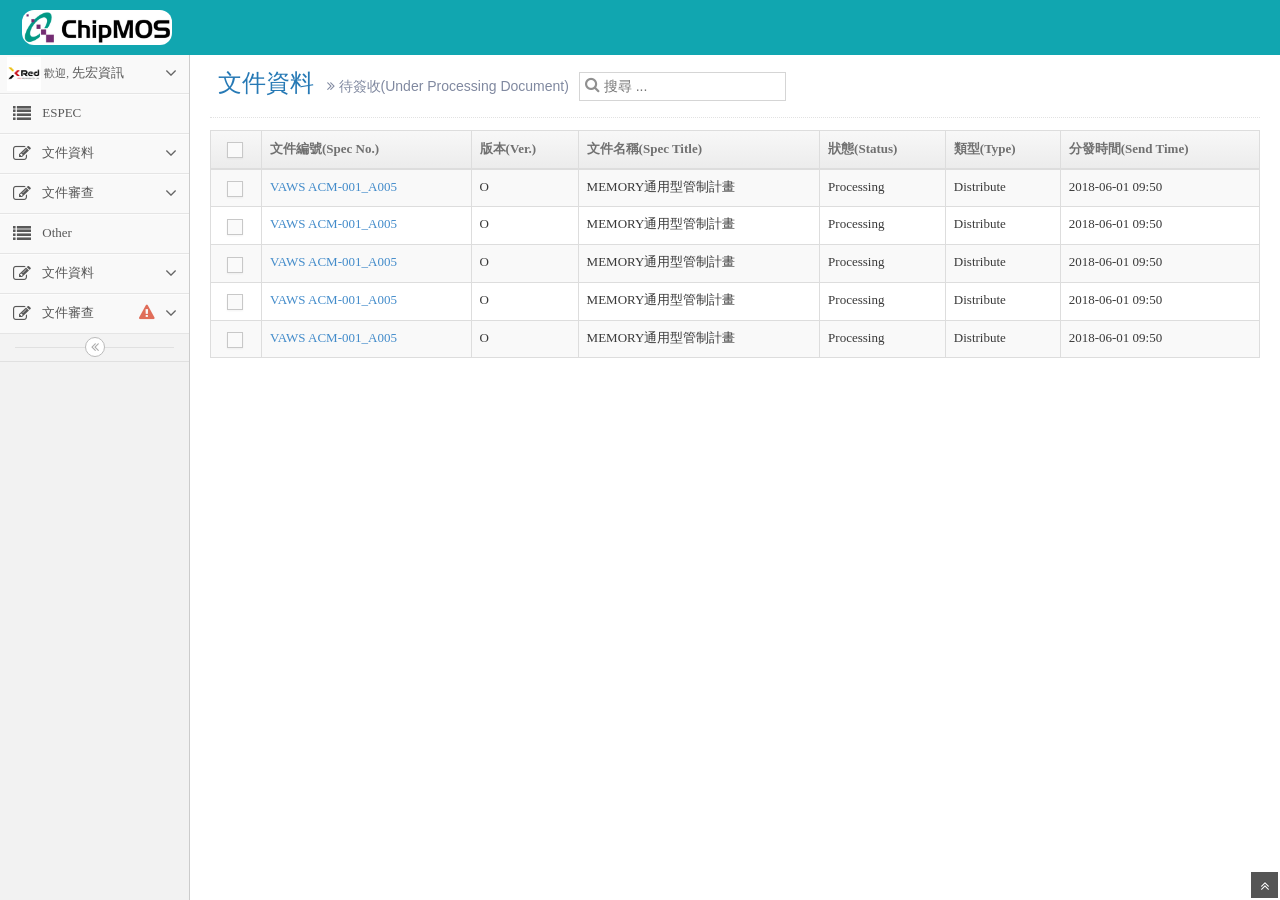
==== index.html @ d80dc85d "Update index.html" ====
<!DOCTYPE html>
<html lang="en">
	<head>
		<meta charset="utf-8" />
		<title>待簽收(Under Processing Document)</title>
		<meta name="viewport" content="width=device-width, initial-scale=1.0" />

		<!-- basic styles -->

		<link rel="stylesheet" href="assets/css/bootstrap.min.css"/>
		<link rel="stylesheet" href="assets/css/font-awesome.min.css" />
		<!--<link rel="stylesheet" href="http://fonts.googleapis.com/css?family=Open+Sans:400,300" />-->

		<!-- ace styles -->

		<link rel="stylesheet" href="assets/css/ace.min.css" />
		<link rel="stylesheet" href="assets/css/ace-rtl.min.css" />
		<!--<link rel="stylesheet" href="assets/css/ace-skins.min.css" />-->

		<!-- inline styles related to this page -->

		<!-- ace settings handler -->

		<script src="assets/js/ace-extra.min.js"></script>
	</head>

	<body>
		<!-- NavBar -->
		<div class="navbar navbar-default" id="navbar">

			<div class="navbar-container" id="navbar-container">
				<div class="navbar-header pull-left">
					<a href="#" class="navbar-brand">
						<img src="assets/images/mark.png" alt="Chipmos" style="border-radius:12px" width="150" height="35" />
					</a><!-- /.brand -->
				</div><!-- /.navbar-header -->
			</div><!-- /.container -->
		</div>

		<!-- SideBar -->
		<div class="main-container" id="main-container">
				<div class="sidebar" id="sidebar">
					<ul class="nav nav-list">

						<li>
							<a href="#" class="dropdown-toggle">
								<img class="nav-user-photo" src="assets/avatars/user.png" alt="Customer's Photo"  width="34" height="34"/>
								<span class="menu-text">
									<small>歡迎,</small>
									先宏資訊
								</span>

								<b class="arrow icon-angle-down"></b>
							</a>
							
							<ul class="submenu">
								<li>
									<a href="#">
										<i class="icon-cog"></i>
										Settings
									</a>
								</li>

								<li>
									<a href="#">
										<i class="icon-user"></i>
										Profile
									</a>
								</li>

								<li class="divider"></li>

								<li>
									<a href="#">
										<i class="icon-off"></i>
										Logout
									</a>
								</li>
							</ul>
						</li>

						<li>
							<a href="#" class="dropdown-toggle">
								<i class="icon-list"></i>
								<span class="menu-text"> ESPEC </span>
							</a>
						</li>

						<li>
							<a href="#" class="dropdown-toggle">
								<i class="icon-edit"></i>
								<span class="menu-text"> 文件資料 </span>
								<b class="arrow icon-angle-down"></b>
							</a>

							<ul class="submenu">
								<li>
									<a href="elements.html">
										<i class="icon-double-angle-right"></i>
										待簽收
									</a>
								</li>

								<li>
									<a href="buttons.html">
										<i class="icon-double-angle-right"></i>
										已簽收
									</a>
								</li>

								<li>
									<a href="treeview.html">
										<i class="icon-double-angle-right"></i>
										搜尋紀錄
									</a>
								</li>

								<li>
									<a href="#" class="dropdown-toggle">
										<i class="icon-double-angle-right"></i>

										三级菜单
										<b class="arrow icon-angle-down"></b>
									</a>

									<ul class="submenu">
										<li>
											<a href="#">
												<i class="icon-leaf"></i>
												第一级
											</a>
										</li>

										<li>
											<a href="#" class="dropdown-toggle">
												<i class="icon-pencil"></i>

												第四级
												<b class="arrow icon-angle-down"></b>
											</a>

											<ul class="submenu">
												<li>
													<a href="#">
														<i class="icon-plus"></i>
														添加产品
													</a>
												</li>

												<li>
													<a href="#">
														<i class="icon-eye-open"></i>
														查看商品
													</a>
												</li>
											</ul>
										</li>
									</ul>
								</li>
							</ul>
						</li>

						<li>
							<a href="#" class="dropdown-toggle">
								<i class="icon-edit"></i>
								<span class="menu-text"> 文件審查 </span>

								<b class="arrow icon-angle-down"></b>
							</a>

							<ul class="submenu">
								<li>
									<a href="tables.html">
										<i class="icon-double-angle-right"></i>
										待審查文件
									</a>
								</li>

								<li>
									<a href="jqgrid.html">
										<i class="icon-double-angle-right"></i>
										已審查文件
									</a>
								</li>
							</ul>
						</li>

						<li>
							<a href="#" class="dropdown-toggle">
								<i class="icon-list"></i>
								<span class="menu-text"> Other </span>
							</a>
						</li>

						<li>
							<a href="#" class="dropdown-toggle">
								<i class="icon-edit"></i>
								<span class="menu-text"> 文件資料 </span>
								<b class="arrow icon-angle-down"></b>
							</a>

							<ul class="submenu">
								<li>
									<a href="elements.html">
										<i class="icon-double-angle-right"></i>
										待簽收
									</a>
								</li>

								<li>
									<a href="buttons.html">
										<i class="icon-double-angle-right"></i>
										已簽收
									</a>
								</li>

								<li>
									<a href="treeview.html">
										<i class="icon-double-angle-right"></i>
										搜尋紀錄
									</a>
								</li>
							</ul>
						</li>

						<li>
							<a href="#" class="dropdown-toggle">
								<i class="icon-edit"></i>
								<span class="menu-text"> 文件審查 </span>
								<span class="badge badge-transparent tooltip-error" title="2&nbsp;Important&nbsp;Events">
									<i class="icon-warning-sign red bigger-130"></i>
								</span>
								<b class="arrow icon-angle-down"></b>
							</a>

							<ul class="submenu">
								<li>
									<a href="tables.html">
										<i class="icon-double-angle-right"></i>
										待審查文件
									</a>
								</li>

								<li>
									<a href="jqgrid.html">
										<i class="icon-double-angle-right"></i>
										已審查文件
									</a>
								</li>
							</ul>
						</li>
					</ul>

					<div class="sidebar-collapse" id="sidebar-collapse">
						<i class="icon-double-angle-left" data-icon1="icon-double-angle-left" data-icon2="icon-double-angle-right"></i>
					</div>
				</div>

				<div class="main-content">
					<div class="page-content">
						<div class="page-header">
							<h1>
								文件資料
								<small>
									<i class="icon-double-angle-right"></i>
									待簽收(Under Processing Document)
								</small>
										<span class="input-icon">
											<input type="text" placeholder="搜尋 ..." class="nav-search-input" id="nav-search-input" autocomplete="off">
											<i class="icon-search nav-search-icon"></i>
										</span>	
							</h1>
						</div><!-- /.page-header -->
						<div class="table-responsive">
							<table id="sample-table-1" class="table table-striped table-bordered table-hover">
								<thead>
									<tr>
										<th class="center">
											<label>
												<input type="checkbox" class="ace">
												<span class="lbl"></span>
											</label>
										</th>
										<th>文件編號(Spec No.)</th>
										<th>版本(Ver.)</th>
										<th>文件名稱(Spec Title)</th>
										<th>狀態(Status)</th>
										<th>類型(Type)</th>
										<th>分發時間(Send Time)</th>
									</tr>
								</thead>

								<tbody>
									<tr>
										<td class="center">
											<label>
												<input type="checkbox" class="ace">
												<span class="lbl"></span>
											</label>
										</td>

										<td>
											<a href="#">VAWS ACM-001_A005</a>
										</td>
										<td>O</td>
										<td>MEMORY通用型管制計畫</td>
										<td>Processing</td>

										<td>Distribute</td>
										<td>2018-06-01 09:50</td>
									</tr>
									
									<tr>
										<td class="center">
											<label>
												<input type="checkbox" class="ace">
												<span class="lbl"></span>
											</label>
										</td>

										<td>
											<a href="#">VAWS ACM-001_A005</a>
										</td>
										<td>O</td>
										<td>MEMORY通用型管制計畫</td>
										<td>Processing</td>

										<td>Distribute</td>
										<td>2018-06-01 09:50</td>
									</tr>

									<tr>
										<td class="center">
											<label>
												<input type="checkbox" class="ace">
												<span class="lbl"></span>
											</label>
										</td>

										<td>
											<a href="#">VAWS ACM-001_A005</a>
										</td>
										<td>O</td>
										<td>MEMORY通用型管制計畫</td>
										<td>Processing</td>

										<td>Distribute</td>
										<td>2018-06-01 09:50</td>
									</tr>

									<tr>
										<td class="center">
											<label>
												<input type="checkbox" class="ace">
												<span class="lbl"></span>
											</label>
										</td>

										<td>
											<a href="#">VAWS ACM-001_A005</a>
										</td>
										<td>O</td>
										<td>MEMORY通用型管制計畫</td>
										<td>Processing</td>

										<td>Distribute</td>
										<td>2018-06-01 09:50</td>
									</tr>

									<tr>
										<td class="center">
											<label>
												<input type="checkbox" class="ace">
												<span class="lbl"></span>
											</label>
										</td>

										<td>
											<a href="#">VAWS ACM-001_A005</a>
										</td>
										<td>O</td>
										<td>MEMORY通用型管制計畫</td>
										<td>Processing</td>

										<td>Distribute</td>
										<td>2018-06-01 09:50</td>
									</tr>


								</tbody>
							</table>
						</div>
					</div><!-- /.page-content -->
				</div><!-- /.main-content -->
			</div><!-- /.main-container-inner -->

			<a href="#" id="btn-scroll-up" class="btn-scroll-up btn btn-sm btn-inverse">
				<i class="icon-double-angle-up icon-only bigger-110"></i>
			</a>
		</div><!-- /.main-container -->

		<!-- basic scripts -->
		<script src="assets/js/jquery/2.0.3/jquery.min.js"></script>
		<script src="assets/js/bootstrap.min.js"></script>

		<!-- page specific plugin scripts -->

		<script src="assets/js/jquery.slimscroll.min.js"></script>

		<!-- ace scripts -->

		<script src="assets/js/ace-elements.min.js"></script>
		<script src="assets/js/ace.min.js"></script>

		<!-- inline scripts related to this page -->

		<script type="text/javascript">
			jQuery(function($){
			
				//handling tabs and loading/displaying relevant messages and forms
				//not needed if using the alternative view, as described in docs
				var prevTab = 'inbox'
				$('#inbox-tabs a[data-toggle="tab"]').on('show.bs.tab', function (e) {
					var currentTab = $(e.target).data('target');
					if(currentTab == 'write') {
						Inbox.show_form();
					}
					else {
						if(prevTab == 'write')
							Inbox.show_list();
			
						//load and display the relevant messages 
					}
					prevTab = currentTab;
				})
				
				//basic initializations
				$('.message-list .message-item input[type=checkbox]').removeAttr('checked');
				$('.message-list').delegate('.message-item input[type=checkbox]' , 'click', function() {
					$(this).closest('.message-item').toggleClass('selected');
					if(this.checked) Inbox.display_bar(1);//display action toolbar when a message is selected
					else {
						Inbox.display_bar($('.message-list input[type=checkbox]:checked').length);
						//determine number of selected messages and display/hide action toolbar accordingly
					}		
				});
			});
		</script>
</body>
</html>
---- assets/css/ace.min.css ----
html {
    min-height: 100%;
    position  : relative
}

body {
    padding-bottom  : 0;
    background-color: #e4e6e9;
    min-height      : 100%;
    font-family     : 'Open Sans';
    font-size       : 13px;
    color           : #393939;
    line-height     : 1.5
}

body.navbar-fixed {
    padding-top: 45px
}

body.breadcrumbs-fixed {
    padding-top: 86px
}

.main-container {
    position: static;
    padding : 0
}

.main-container:after {
    background-color: #FFF;
    bottom          : 0;
    content         : "";
    display         : block;
    max-width       : inherit;
    position        : fixed;
    top             : 0;
    width           : 100%;
    z-index         : -2
}

@media(min-width:768px) {
    .container.main-container:after {
        -webkit-box-shadow: 0 0 0 1px rgba(0, 0, 0, 0.1);
        box-shadow        : 0 0 0 1px rgba(0, 0, 0, 0.1)
    }
}

.main-container>.main-container-inner {
    position: relative
}

.container.main-container .sidebar.sidebar-fixed,
.container.main-container .sidebar.sidebar-fixed:before {
    left: auto
}

.main-content {
    margin-left : 190px;
    margin-right: 0;
    margin-top  : 0;
    min-height  : 100%;
    padding     : 0
}

.page-content {
    background: #fff;
    margin    : 0;
    padding   : 8px 20px 24px
}

.page-header {
    margin        : 0 0 12px;
    border-bottom : 1px dotted #e2e2e2;
    padding-bottom: 16px;
    padding-top   : 7px
}

.page-header h1 {
    padding    : 0;
    margin     : 0 8px;
    font-size  : 24px;
    font-weight: lighter;
    color      : #2679b5
}

.page-header h1 small {
    margin     : 0 6px;
    font-size  : 14px;
    font-weight: normal;
    color      : #8089a0
}

[class*=" icon-"],
[class^="icon-"] {
    display   : inline-block;
    text-align: center
}

a:focus,
a:active {
    text-decoration: none
}

h1 {
    font-size  : 32px;
    font-weight: normal;
    font-family: "Open Sans", "Helvetica Neue", Helvetica, Arial, sans-serif
}

h1.smaller {
    font-size: 31px
}

h1.bigger {
    font-size: 33px
}

h1.block {
    margin-bottom: 16px
}

h2 {
    font-size  : 26px;
    font-weight: normal;
    font-family: "Open Sans", "Helvetica Neue", Helvetica, Arial, sans-serif
}

h2.smaller {
    font-size: 25px
}

h2.bigger {
    font-size: 27px
}

h2.block {
    margin-bottom: 16px
}

h3 {
    font-size  : 22px;
    font-weight: normal;
    font-family: "Open Sans", "Helvetica Neue", Helvetica, Arial, sans-serif
}

h3.smaller {
    font-size: 21px
}

h3.bigger {
    font-size: 23px
}

h3.block {
    margin-bottom: 16px
}

h4 {
    font-size  : 18px;
    font-weight: normal;
    font-family: "Open Sans", "Helvetica Neue", Helvetica, Arial, sans-serif
}

h4.smaller {
    font-size: 17px
}

h4.bigger {
    font-size: 19px
}

h4.block {
    margin-bottom: 16px
}

h5 {
    font-size  : 15px;
    font-weight: normal;
    font-family: "Open Sans", "Helvetica Neue", Helvetica, Arial, sans-serif
}

h5.smaller {
    font-size: 14px
}

h5.bigger {
    font-size: 16px
}

h5.block {
    margin-bottom: 16px
}

h6 {
    font-size  : 13px;
    font-weight: normal;
    font-family: "Open Sans", "Helvetica Neue", Helvetica, Arial, sans-serif
}

h6.smaller {
    font-size: 12px
}

h6.bigger {
    font-size: 14px
}

h6.block {
    margin-bottom: 16px
}

ul,
ol {
    margin : 0 0 10px 25px;
    padding: 0
}

ul.margin-5,
ol.margin-5 {
    margin-left: 5px
}

ul.margin-10,
ol.margin-10 {
    margin-left: 10px
}

ul.margin-15,
ol.margin-15 {
    margin-left: 15px
}

ul.margin-20,
ol.margin-20 {
    margin-left: 20px
}

li>ul,
li>ol {
    margin-left: 18px
}

.list-unstyled,
.list-inline {
    margin-left: 0
}

.list-unstyled>li>[class*="icon-"]:first-child,
.list-inline>li>[class*="icon-"]:first-child {
    width     : 18px;
    text-align: center
}

.spaced>li {
    margin-top   : 9px;
    margin-bottom: 9px
}

.spaced2>li {
    margin-top   : 15px;
    margin-bottom: 15px
}

li.divider {
    margin-top   : 3px;
    margin-bottom: 3px;
    height       : 0;
    font-size    : 0
}

.spaced>li.divider {
    margin-top   : 5px;
    margin-bottom: 5px
}

.spaced2>li.divider {
    margin-top   : 8px;
    margin-bottom: 8px
}

li.divider:before {
    content: "";
    display: inline-block
}

blockquote,
blockquote.pull-right {
    border-color: #e5eaf1
}

.modal-content {
    border-radius     : 0;
    -webkit-box-shadow: none;
    box-shadow        : none
}

.modal-footer {
    padding-top       : 12px;
    padding-bottom    : 14px;
    border-top-color  : #e4e9ee;
    -webkit-box-shadow: none;
    box-shadow        : none;
    background-color  : #eff3f8
}

.modal-header .close {
    font-size: 32px
}

.well {
    border-radius: 0
}

.well h1,
.well h2,
.well h3,
.well h4,
.well h5,
.well h6 {
    margin-top: 0
}

.well h1,
.well h2,
.well h3 {
    line-height: 36px
}

.alert {
    font-size    : 14px;
    border-radius: 0
}

.alert .close {
    font-size: 16px
}

.alert-block p+p {
    margin-top: 10px
}

.pagination>li>a,
.pager>li>a,
.pagination>li>span,
.pager>li>span {
    border-width : 1px;
    border-radius: 0 !important
}

.pagination>li>a,
.pager>li>a {
    color           : #2283c5;
    background-color: #fafafa;
    margin          : 0 -1px 0 0;
    border-color    : #e0e8eb
}

.pagination>li>a:hover,
.pager>li>a:hover {
    background-color: #eaeff2
}

.pagination>li>a:focus,
.pager>li>a:focus {
    background-color: #eaeef2
}

.pagination>li.disabled>a,
.pagination>li.disabled>a:hover,
.pager>li.disabled>a,
.pager>li.disabled>a:hover {
    background-color: #f9f9f9;
    border-color    : #d9d9d9
}

.pagination>li.active>a,
.pagination>li.active>a:hover {
    background-color: #6faed9;
    border-color    : #6faed9;
    color           : #fff;
    text-shadow     : 0 -1px 0 rgba(0, 0, 0, 0.25)
}

.list-group-item {
    border-radius: 0 !important
}

.lighter {
    font-weight: lighter
}

.bolder {
    font-weight: bolder
}

.inline {
    display: inline-block !important
}

.block {
    display: block !important
}

.center,
.align-center {
    text-align: center !important
}

.align-left {
    text-align: left !important
}

.align-right {
    text-align: right !important
}

.middle {
    vertical-align: middle
}

.align-middle {
    vertical-align: middle !important
}

.align-top {
    vertical-align: top !important
}

.align-bottom {
    vertical-align: bottom !important
}

.position-relative {
    position: relative
}

.position-absolute {
    position: absolute
}

.line-height-normal {
    line-height: normal !important
}

.line-height-1 {
    line-height: 1 !important
}

.dark {
    color: #333 !important
}

.white {
    color: #fff !important
}

.red {
    color: #dd5a43 !important
}

.light-red {
    color: #f77 !important
}

.blue {
    color: #478fca !important
}

.light-blue {
    color: #93cbf9 !important
}

.green {
    color: #69aa46 !important
}

.light-green {
    color: #b0d877 !important
}

.orange {
    color: #ff892a !important
}

.light-orange {
    color: #fcac6f !important
}

.orange2 {
    color: #feb902 !important
}

.purple {
    color: #a069c3 !important
}

.pink {
    color: #c6699f !important
}

.pink2 {
    color: #d6487e !important
}

.brown {
    color: #a52a2a !important
}

.grey {
    color: #777 !important
}

.light-grey {
    color: #bbb !important
}

.bigger-110 {
    font-size: 110%
}

.bigger-120 {
    font-size: 120%
}

.bigger-130 {
    font-size: 130%
}

.bigger-140 {
    font-size: 140%
}

.bigger-150 {
    font-size: 150%
}

.bigger-160 {
    font-size: 160%
}

.bigger-170 {
    font-size: 170%
}

.bigger-180 {
    font-size: 180%
}

.bigger-190 {
    font-size: 190%
}

.bigger-200 {
    font-size: 200%
}

.bigger-210 {
    font-size: 210%
}

.bigger-220 {
    font-size: 220%
}

.bigger-230 {
    font-size: 230%
}

.bigger-240 {
    font-size: 240%
}

.bigger-250 {
    font-size: 250%
}

.bigger-260 {
    font-size: 260%
}

.bigger-270 {
    font-size: 270%
}

.bigger-280 {
    font-size: 280%
}

.bigger-290 {
    font-size: 290%
}

.bigger-300 {
    font-size: 300%
}

.bigger-125 {
    font-size: 125%
}

.bigger-175 {
    font-size: 175%
}

.bigger-225 {
    font-size: 225%
}

.bigger-275 {
    font-size: 275%
}

.smaller-90 {
    font-size: 90%
}

.smaller-80 {
    font-size: 80%
}

.smaller-70 {
    font-size: 70%
}

.smaller-60 {
    font-size: 60%
}

.smaller-50 {
    font-size: 50%
}

.smaller-40 {
    font-size: 40%
}

.smaller-30 {
    font-size: 30%
}

.smaller-20 {
    font-size: 20%
}

.smaller-75 {
    font-size: 75%
}

.width-20 {
    width: 20% !important
}

.width-25 {
    width: 25% !important
}

.width-30 {
    width: 30% !important
}

.width-35 {
    width: 35% !important
}

.width-40 {
    width: 40% !important
}

.width-45 {
    width: 45% !important
}

.width-50 {
    width: 50% !important
}

.width-55 {
    width: 55% !important
}

.width-60 {
    width: 60% !important
}

.width-65 {
    width: 65% !important
}

.width-70 {
    width: 70% !important
}

.width-75 {
    width: 75% !important
}

.width-80 {
    width: 80% !important
}

.width-85 {
    width: 85% !important
}

.width-90 {
    width: 90% !important
}

.width-95 {
    width: 95% !important
}

.width-100 {
    width: 100% !important
}

.width-48 {
    width: 48% !important
}

.width-auto {
    width: auto !important
}

.height-auto {
    height: auto !important
}

.no-padding {
    padding: 0 !important
}

.no-padding-bottom {
    padding-bottom: 0 !important
}

.no-padding-top {
    padding-top: 0 !important
}

.no-padding-left {
    padding-left: 0 !important
}

.no-padding-right {
    padding-right: 0 !important
}

.no-margin {
    margin: 0 !important
}

.no-margin-bottom {
    margin-bottom: 0 !important
}

.no-margin-top {
    margin-top: 0 !important
}

.no-margin-left {
    margin-left: 0 !important
}

.no-margin-right {
    margin-right: 0 !important
}

.no-border {
    border: 0
}

.no-border-bottom {
    border-bottom: 0
}

.no-border-top {
    border-top: 0
}

.no-border-left {
    border-left: none
}

.no-border-right {
    border-right: 0
}

.no-underline {
    text-decoration: none !important
}

.no-hover-underline:hover {
    text-decoration: none !important
}

.no-shadow,
.no-box-shadow {
    -webkit-box-shadow: none !important;
    box-shadow        : none !important
}

.no-text-shadow {
    text-shadow: none !important
}

.overflow-hidden {
    overflow: hidden !important
}

.overflow-auto {
    overflow: auto !important
}

.overflow-scroll {
    overflow: scroll !important
}

.overflow-visible {
    overflow: visible !important
}

.hr {
    display   : block;
    height    : 0;
    overflow  : hidden;
    font-size : 0;
    border-top: 1px solid #e3e3e3;
    margin    : 12px 0
}

.hr-double {
    height       : 3px;
    border-top   : 1px solid #e3e3e3;
    border-bottom: 1px solid #e3e3e3
}

.hr.dotted,
.hr-dotted {
    border-top-style: dotted
}

.hr-double.dotted {
    border-bottom-style: dotted
}

.hr-32,
.hr32 {
    margin: 32px 0
}

.hr-30,
.hr30 {
    margin: 30px 0
}

.hr-28,
.hr28 {
    margin: 28px 0
}

.hr-26,
.hr26 {
    margin: 26px 0
}

.hr-24,
.hr24 {
    margin: 24px 0
}

.hr-22,
.hr22 {
    margin: 22px 0
}

.hr-20,
.hr20 {
    margin: 20px 0
}

.hr-18,
.hr18 {
    margin: 18px 0
}

.hr-16,
.hr16 {
    margin: 16px 0
}

.hr-14,
.hr14 {
    margin: 14px 0
}

.hr-12,
.hr12 {
    margin: 12px 0
}

.hr-10,
.hr10 {
    margin: 10px 0
}

.hr-8,
.hr8 {
    margin: 8px 0
}

.hr-6,
.hr6 {
    margin: 6px 0
}

.hr-4,
.hr4 {
    margin: 4px 0
}

.hr-2,
.hr2 {
    margin: 2px 0
}

.space {
    max-height: 1px;
    min-height: 1px;
    overflow  : hidden;
    margin    : 12px 0
}

.vspace-xs,
.vspace-sm,
.vspace-md,
.vspace-lg {
    max-height: 1px;
    min-height: 1px;
    overflow  : hidden;
    display   : none;
    margin    : 12px 0
}

.space-32 {
    max-height: 1px;
    min-height: 1px;
    overflow  : hidden;
    margin    : 12px 0;
    margin    : 32px 0 31px
}

.vspace-32,
.vspace-xs-32,
.vspace-sm-32,
.vspace-md-32,
.vspace-lg-32 {
    max-height: 1px;
    min-height: 1px;
    overflow  : hidden;
    margin    : 12px 0;
    margin    : 32px 0 31px 0
}

.space-30 {
    max-height: 1px;
    min-height: 1px;
    overflow  : hidden;
    margin    : 12px 0;
    margin    : 30px 0 29px
}

.vspace-30,
.vspace-xs-30,
.vspace-sm-30,
.vspace-md-30,
.vspace-lg-30 {
    max-height: 1px;
    min-height: 1px;
    overflow  : hidden;
    margin    : 12px 0;
    margin    : 30px 0 29px 0
}

.space-28 {
    max-height: 1px;
    min-height: 1px;
    overflow  : hidden;
    margin    : 12px 0;
    margin    : 28px 0 27px
}

.vspace-28,
.vspace-xs-28,
.vspace-sm-28,
.vspace-md-28,
.vspace-lg-28 {
    max-height: 1px;
    min-height: 1px;
    overflow  : hidden;
    margin    : 12px 0;
    margin    : 28px 0 27px 0
}

.space-26 {
    max-height: 1px;
    min-height: 1px;
    overflow  : hidden;
    margin    : 12px 0;
    margin    : 26px 0 25px
}

.vspace-26,
.vspace-xs-26,
.vspace-sm-26,
.vspace-md-26,
.vspace-lg-26 {
    max-height: 1px;
    min-height: 1px;
    overflow  : hidden;
    margin    : 12px 0;
    margin    : 26px 0 25px 0
}

.space-24 {
    max-height: 1px;
    min-height: 1px;
    overflow  : hidden;
    margin    : 12px 0;
    margin    : 24px 0 23px
}

.vspace-24,
.vspace-xs-24,
.vspace-sm-24,
.vspace-md-24,
.vspace-lg-24 {
    max-height: 1px;
    min-height: 1px;
    overflow  : hidden;
    margin    : 12px 0;
    margin    : 24px 0 23px 0
}

.space-22 {
    max-height: 1px;
    min-height: 1px;
    overflow  : hidden;
    margin    : 12px 0;
    margin    : 22px 0 21px
}

.vspace-22,
.vspace-xs-22,
.vspace-sm-22,
.vspace-md-22,
.vspace-lg-22 {
    max-height: 1px;
    min-height: 1px;
    overflow  : hidden;
    margin    : 12px 0;
    margin    : 22px 0 21px 0
}

.space-20 {
    max-height: 1px;
    min-height: 1px;
    overflow  : hidden;
    margin    : 12px 0;
    margin    : 20px 0 19px
}

.vspace-20,
.vspace-xs-20,
.vspace-sm-20,
.vspace-md-20,
.vspace-lg-20 {
    max-height: 1px;
    min-height: 1px;
    overflow  : hidden;
    margin    : 12px 0;
    margin    : 20px 0 19px 0
}

.space-18 {
    max-height: 1px;
    min-height: 1px;
    overflow  : hidden;
    margin    : 12px 0;
    margin    : 18px 0 17px
}

.vspace-18,
.vspace-xs-18,
.vspace-sm-18,
.vspace-md-18,
.vspace-lg-18 {
    max-height: 1px;
    min-height: 1px;
    overflow  : hidden;
    margin    : 12px 0;
    margin    : 18px 0 17px 0
}

.space-16 {
    max-height: 1px;
    min-height: 1px;
    overflow  : hidden;
    margin    : 12px 0;
    margin    : 16px 0 15px
}

.vspace-16,
.vspace-xs-16,
.vspace-sm-16,
.vspace-md-16,
.vspace-lg-16 {
    max-height: 1px;
    min-height: 1px;
    overflow  : hidden;
    margin    : 12px 0;
    margin    : 16px 0 15px 0
}

.space-14 {
    max-height: 1px;
    min-height: 1px;
    overflow  : hidden;
    margin    : 12px 0;
    margin    : 14px 0 13px
}

.vspace-14,
.vspace-xs-14,
.vspace-sm-14,
.vspace-md-14,
.vspace-lg-14 {
    max-height: 1px;
    min-height: 1px;
    overflow  : hidden;
    margin    : 12px 0;
    margin    : 14px 0 13px 0
}

.space-12 {
    max-height: 1px;
    min-height: 1px;
    overflow  : hidden;
    margin    : 12px 0;
    margin    : 12px 0 11px
}

.vspace-12,
.vspace-xs-12,
.vspace-sm-12,
.vspace-md-12,
.vspace-lg-12 {
    max-height: 1px;
    min-height: 1px;
    overflow  : hidden;
    margin    : 12px 0;
    margin    : 12px 0 11px 0
}

.space-10 {
    max-height: 1px;
    min-height: 1px;
    overflow  : hidden;
    margin    : 12px 0;
    margin    : 10px 0 9px
}

.vspace-10,
.vspace-xs-10,
.vspace-sm-10,
.vspace-md-10,
.vspace-lg-10 {
    max-height: 1px;
    min-height: 1px;
    overflow  : hidden;
    margin    : 12px 0;
    margin    : 10px 0 9px 0
}

.space-8 {
    max-height: 1px;
    min-height: 1px;
    overflow  : hidden;
    margin    : 12px 0;
    margin    : 8px 0 7px
}

.vspace-8,
.vspace-xs-8,
.vspace-sm-8,
.vspace-md-8,
.vspace-lg-8 {
    max-height: 1px;
    min-height: 1px;
    overflow  : hidden;
    margin    : 12px 0;
    margin    : 8px 0 7px 0
}

.space-6 {
    max-height: 1px;
    min-height: 1px;
    overflow  : hidden;
    margin    : 12px 0;
    margin    : 6px 0 5px
}

.vspace-6,
.vspace-xs-6,
.vspace-sm-6,
.vspace-md-6,
.vspace-lg-6 {
    max-height: 1px;
    min-height: 1px;
    overflow  : hidden;
    margin    : 12px 0;
    margin    : 6px 0 5px 0
}

.space-4 {
    max-height: 1px;
    min-height: 1px;
    overflow  : hidden;
    margin    : 12px 0;
    margin    : 4px 0 3px
}

.vspace-4,
.vspace-xs-4,
.vspace-sm-4,
.vspace-md-4,
.vspace-lg-4 {
    max-height: 1px;
    min-height: 1px;
    overflow  : hidden;
    margin    : 12px 0;
    margin    : 4px 0 3px 0
}

.space-2 {
    max-height: 1px;
    min-height: 1px;
    overflow  : hidden;
    margin    : 12px 0;
    margin    : 2px 0 1px
}

.vspace-2,
.vspace-xs-2,
.vspace-sm-2,
.vspace-md-2,
.vspace-lg-2 {
    max-height: 1px;
    min-height: 1px;
    overflow  : hidden;
    margin    : 12px 0;
    margin    : 2px 0 1px 0
}

.header {
    line-height   : 28px;
    margin-bottom : 16px;
    margin-top    : 18px;
    padding-bottom: 4px;
    border-bottom : 1px solid #CCC
}

.header.blue {
    border-bottom-color: #d5e3ef
}

.header.green {
    border-bottom-color: #cce2c1
}

.header.purple {
    border-bottom-color: #e0d1ea
}

.header.orange {
    border-bottom-color: #fdd0ac
}

.header.orange2 {
    border-bottom-color: #fbd36b
}

.header.red {
    border-bottom-color: #f3cdc6
}

.header.grey {
    border-bottom-color: #c3c3c3
}

.header.pink {
    border-bottom-color: #f2e0eb
}

.header.pink2 {
    border-bottom-color: #e69eb9
}

.header.light-blue {
    border-bottom-color: #dceefc
}

.header.light-red {
    border-bottom-color: #fec5c5
}

.header.light-green {
    border-bottom-color: #d2e7b5
}

.header.brown {
    border-bottom-color: #df9393
}

.header>[class*="icon-"] {
    margin-right: 2px
}

.no-radius {
    border-radius: 0 !important
}

.action-buttons a {
    margin            : 0 3px;
    display           : inline-block;
    opacity           : .85;
    -webkit-transition: all .1s;
    transition        : all .1s
}

.action-buttons a:hover {
    text-decoration  : none;
    -moz-transform   : scale(1.2);
    -webkit-transform: scale(1.2);
    -o-transform     : scale(1.2);
    -ms-transform    : scale(1.2);
    transform        : scale(1.2);
    opacity          : 1
}

.navbar {
    margin-bottom: 0
}

.navbar {
    margin-left       : 0;
    margin-right      : 0;
    border            : 0;
    -webkit-box-shadow: none;
    box-shadow        : none;
    border-radius     : 0;
    margin            : 0;
    padding-left      : 0;
    padding-right     : 0;
    min-height        : 45px;
    position          : relative;
    background        : #11a6b0
}

.navbar>.container {
    padding-left : 0;
    padding-right: 0
}

.navbar .navbar-text,
.navbar .navbar-link {
    color: #fff
}

.navbar .navbar-brand {
    color         : #fff;
    font-size     : 24px;
    text-shadow   : none;
    padding-top   : 10px;
    padding-bottom: 10px
}

.navbar .navbar-brand:hover,
.navbar .navbar-brand:focus {
    color: #fff
}

.navbar .navbar-header {
    margin: 0 !important
}

.navbar .navbar-nav>li>a,
.navbar .navbar-nav>li>a:hover,
.navbar .navbar-nav>li>a:focus {
    font-size  : 13px;
    text-shadow: none;
    color      : #fff
}

.navbar-fixed-top,
.navbar-fixed-bottom {
    position: fixed
}

.navbar-container {
    padding-left : 10px;
    padding-right: 20px
}

.navbar-container.container {
    padding-left : 0;
    padding-right: 0
}

.ace-nav {
    height: 100%;
    margin: 0 !important
}

.ace-nav>li {
    line-height: 45px;
    height     : 45px;
    border-left: 1px solid #DDD;
    padding    : 0;
    position   : relative;
    float      : left !important
}

.ace-nav>li:first-child {
    border-left: none
}

.ace-nav>li>a {
    background-color: #2e6589;
    color           : #FFF;
    display         : block;
    line-height     : inherit;
    text-align      : center;
    height          : 100%;
    width           : auto;
    min-width       : 50px;
    padding         : 0 8px;
    position        : relative
}

.ace-nav>li>a>[class*="icon-"] {
    font-size : 16px;
    color     : #FFF;
    display   : inline-block;
    width     : 20px;
    text-align: center
}

.ace-nav>li>a>.badge {
    position     : relative;
    top          : -4px;
    left         : 2px;
    padding-right: 5px;
    padding-left : 5px
}

.ace-nav>li>a:hover,
.ace-nav>li>a:focus {
    background-color: #2c5976
}

.ace-nav>li.open>a {
    background-color: #2c5976 !important
}

.ace-nav>li.open>a {
    color: #FFF !important
}

.ace-nav>li.grey>a {
    background-color: #555
}

.ace-nav>li.grey>a:hover,
.ace-nav>li.grey>a:focus {
    background-color: #4b4b4b
}

.ace-nav>li.open.grey>a {
    background-color: #4b4b4b !important
}

.ace-nav>li.purple>a {
    background-color: #892e65
}

.ace-nav>li.purple>a:hover,
.ace-nav>li.purple>a:focus {
    background-color: #762c59
}

.ace-nav>li.open.purple>a {
    background-color: #762c59 !important
}

.ace-nav>li.green>a {
    background-color: #2e8965
}

.ace-nav>li.green>a:hover,
.ace-nav>li.green>a:focus {
    background-color: #2c7659
}

.ace-nav>li.open.green>a {
    background-color: #2c7659 !important
}

.ace-nav>li.light-blue>a {
    background-color: #62a8d1
}

.ace-nav>li.light-blue>a:hover,
.ace-nav>li.light-blue>a:focus {
    background-color: #579ec8
}

.ace-nav>li.open.light-blue>a {
    background-color: #579ec8 !important
}

.ace-nav>li.light-blue2>a {
    background-color: #42a8e1
}

.ace-nav>li.light-blue2>a:hover,
.ace-nav>li.light-blue2>a:focus {
    background-color: #359fd9
}

.ace-nav>li.open.light-blue2>a {
    background-color: #359fd9 !important
}

.ace-nav>li.red>a {
    background-color: #b74635
}

.ace-nav>li.red>a:hover,
.ace-nav>li.red>a:focus {
    background-color: #a34335
}

.ace-nav>li.open.red>a {
    background-color: #a34335 !important
}

.ace-nav>li.light-green>a {
    background-color: #9abc32
}

.ace-nav>li.light-green>a:hover,
.ace-nav>li.light-green>a:focus {
    background-color: #8ba832
}

.ace-nav>li.open.light-green>a {
    background-color: #8ba832 !important
}

.ace-nav>li.light-purple>a {
    background-color: #cb6fd7
}

.ace-nav>li.light-purple>a:hover,
.ace-nav>li.light-purple>a:focus {
    background-color: #c263ce
}

.ace-nav>li.open.light-purple>a {
    background-color: #c263ce !important
}

.ace-nav>li.light-orange>a {
    background-color: #f79263
}

.ace-nav>li.light-orange>a:hover,
.ace-nav>li.light-orange>a:focus {
    background-color: #f28653
}

.ace-nav>li.open.light-orange>a {
    background-color: #f28653 !important
}

.ace-nav>li.light-pink>a {
    background-color: #f4dae5
}

.ace-nav>li.light-pink>a:hover,
.ace-nav>li.light-pink>a:focus {
    background-color: #eeccda
}

.ace-nav>li.open.light-pink>a {
    background-color: #eeccda !important
}

.ace-nav>li.dark>a {
    background-color: #404040
}

.ace-nav>li.dark>a:hover,
.ace-nav>li.dark>a:focus {
    background-color: #363636
}

.ace-nav>li.open.dark>a {
    background-color: #363636 !important
}

.ace-nav>li.white-opaque>a {
    background-color: rgba(255, 255, 255, 0.8)
}

.ace-nav>li.white-opaque>a:hover,
.ace-nav>li.white-opaque>a:focus {
    background-color: rgba(245, 245, 245, 0.8)
}

.ace-nav>li.open.white-opaque>a {
    background-color: rgba(245, 245, 245, 0.8) !important
}

.ace-nav>li.dark-opaque>a {
    background-color: rgba(0, 0, 0, 0.2)
}

.ace-nav>li.dark-opaque>a:hover,
.ace-nav>li.dark-opaque>a:focus {
    background-color: rgba(0, 0, 0, 0.2)
}

.ace-nav>li.open.dark-opaque>a {
    background-color: rgba(0, 0, 0, 0.2) !important
}

.ace-nav>li.margin-4 {
    margin-left: 4px
}

.ace-nav>li.margin-3 {
    margin-left: 3px
}

.ace-nav>li.margin-2 {
    margin-left: 2px
}

.ace-nav>li.margin-1 {
    margin-left: 1px
}

.ace-nav>li.no-border {
    border: none !important
}

.ace-nav>li .dropdown-menu {
    z-index: 1031
}

.ace-nav .nav-user-photo {
    margin       : -4px 8px 0 0;
    border-radius: 100%;
    border       : 2px solid #FFF;
    max-width    : 40px
}

.ace-nav li:last-child a [class^="icon-"] {
    display   : inline-block;
    width     : 1.25em;
    text-align: center
}

@media only screen and (max-width:767px) {
    .navbar-container {
        padding-left : 0;
        padding-right: 0
    }
}

@media only screen and (max-width:767px) {
    .ace-nav>li:nth-last-child(4)>.dropdown-menu.pull-right {
        right: -80px
    }

    .ace-nav>li:nth-last-child(4)>.dropdown-menu.pull-right:before,
    .ace-nav>li:nth-last-child(4)>.dropdown-menu.pull-right:after {
        right: 100px
    }

    .ace-nav>li:nth-last-child(3)>.dropdown-menu.pull-right {
        right: -40px
    }

    .ace-nav>li:nth-last-child(3)>.dropdown-menu.pull-right:before,
    .ace-nav>li:nth-last-child(3)>.dropdown-menu.pull-right:after {
        right: 60px
    }

    .user-menu.dropdown-close.pull-right {
        right: 0 !important
    }
}

@media only screen and (max-width:480px) {
    .ace-nav>li:nth-last-child(4)>.dropdown-menu.pull-right {
        right: -120px
    }

    .ace-nav>li:nth-last-child(4)>.dropdown-menu.pull-right:before,
    .ace-nav>li:nth-last-child(4)>.dropdown-menu.pull-right:after {
        right: 140px
    }

    .ace-nav>li:nth-last-child(3)>.dropdown-menu.pull-right {
        right: -80px
    }

    .ace-nav>li:nth-last-child(3)>.dropdown-menu.pull-right:before,
    .ace-nav>li:nth-last-child(3)>.dropdown-menu.pull-right:after {
        right: 100px
    }

    .ace-nav>li:nth-last-child(2)>.dropdown-menu.pull-right {
        right: -50px
    }

    .ace-nav>li:nth-last-child(2)>.dropdown-menu.pull-right:before,
    .ace-nav>li:nth-last-child(2)>.dropdown-menu.pull-right:after {
        right: 70px
    }
}

@media only screen and (max-width:460px) {
    .ace-nav>li:nth-last-child(4)>.dropdown-menu.pull-right {
        left : -5px;
        right: auto
    }

    .ace-nav>li:nth-last-child(4)>.dropdown-menu.pull-right:before,
    .ace-nav>li:nth-last-child(4)>.dropdown-menu.pull-right:after {
        right: auto;
        left : 25px
    }

    .ace-nav>li:nth-last-child(3)>.dropdown-menu.pull-right {
        left : -60px;
        right: auto
    }

    .ace-nav>li:nth-last-child(3)>.dropdown-menu.pull-right:before,
    .ace-nav>li:nth-last-child(3)>.dropdown-menu.pull-right:after {
        left : 80px;
        right: auto
    }

    .ace-nav>li:nth-last-child(2)>.dropdown-menu.pull-right {
        left : -110px;
        right: auto
    }

    .ace-nav>li:nth-last-child(2)>.dropdown-menu.pull-right:before,
    .ace-nav>li:nth-last-child(2)>.dropdown-menu.pull-right:after {
        left : 130px;
        right: auto
    }
}

@media only screen and (max-width:460px) {
    .navbar .navbar-header.pull-left {
        display: block;
        float  : none !important
    }

    .navbar .navbar-header.pull-right {
        display: block;
        float  : none !important
    }

    .ace-nav {
        display         : block;
        float           : none !important;
        text-align      : center;
        background-color: #404040;
        border          : 1px solid #DDD;
        border-width    : 1px 0;
        letter-spacing  : -3px
    }

    .ace-nav>li {
        display       : inline-block;
        float         : none !important;
        text-align    : left;
        letter-spacing: normal
    }

    .ace-nav>li:first-child {
        border-left: 1px solid #DDD
    }

    .ace-nav>li:last-child {
        border-right: 1px solid #DDD
    }
}

@media only screen and (max-width:320px) {
    .ace-nav>li>a {
        padding: 0 5px !important
    }
}

.user-menu>li>a {
    padding: 4px 12px
}

.user-menu>li>a>[class*="icon-"] {
    margin-right: 6px;
    font-size   : 120%
}

.user-info {
    max-width     : 100px;
    display       : inline-block;
    overflow      : hidden;
    text-overflow : ellipsis;
    white-space   : nowrap;
    text-align    : left;
    vertical-align: top;
    line-height   : 15px;
    position      : relative;
    top           : 6px
}

.user-info small {
    display: block
}

@media(min-width:461px) and (max-width:480px),
(max-width:360px) {
    .user-menu {
        padding-top: 42px !important
    }

    .ace-nav .nav-user-photo {
        margin-right: 0
    }

    .user-info {
        position      : absolute !important;
        margin-top    : 40px;
        margin-left   : 1px;
        right         : 2px;
        z-index       : 1032;
        color         : #777;
        font-size     : 14px;
        width         : 156px;
        max-width     : 156px;
        padding-left  : 8px;
        padding-right : 8px;
        height        : 32px;
        line-height   : 26px !important;
        display       : none;
        border-bottom : 1px solid #e5e5e5;
        text-align    : center;
        vertical-align: none;
        line-height   : normal
    }

    .user-info>small {
        display: inline;
        opacity: 1
    }

    li.open .user-info {
        display: inline-block
    }
}

.breadcrumbs {
    position        : relative;
    border-bottom   : 1px solid #e5e5e5;
    background-color: #f5f5f5;
    min-height      : 41px;
    line-height     : 40px;
    padding         : 0 12px 0 0;
    display         : block
}

.breadcrumbs.fixed,
.breadcrumbs.breadcrumbs-fixed {
    position: fixed;
    right   : 0;
    left    : 190px;
    top     : 45px;
    z-index : 1028
}

.breadcrumb {
    background-color: transparent;
    display         : inline-block;
    line-height     : 24px;
    margin          : 0 22px 0 12px;
    padding         : 0;
    font-size       : 13px;
    color           : #333;
    border-radius   : 0
}

.breadcrumb>li,
.breadcrumb>li.active {
    color: #555
}

.breadcrumb>li>a {
    display: inline-block;
    padding: 0 4px;
    color  : #4c8fbd
}

.breadcrumb>li+li:before {
    font-family : FontAwesome;
    font-size   : 14px;
    content     : "\f105";
    color       : #b2b6bf;
    margin-right: 2px;
    padding     : 0 5px 0 2px;
    position    : relative;
    top         : 1px
}

.breadcrumb .home-icon {
    margin-left : 4px;
    margin-right: 2px;
    font-size   : 20px;
    position    : relative;
    top         : 2px
}

@media only screen and (max-width:991px) {
    .breadcrumb {
        margin-left: 90px
    }

    .breadcrumbs.fixed,
    .breadcrumbs.breadcrumbs-fixed {
        position: relative !important;
        left    : auto !important;
        right   : auto !important;
        top     : auto !important;
        z-index : auto !important
    }

    body.breadcrumbs-fixed .ace-settings-container {
        top: 50px
    }
}

@media only screen and (max-width:480px) {
    .breadcrumb>li>a {
        padding: 0 1px
    }
}

@media only screen and (max-width:320px) {
    .breadcrumb {
        margin-left: 36px
    }
}

.container.main-container .breadcrumbs.breadcrumbs-fixed {
    left : auto !important;
    right: auto !important
}

@media(min-width:768px) {
    .container.main-container .breadcrumbs.breadcrumbs-fixed {
        width: 554px
    }

    .container.main-container .menu-min+.main-content .breadcrumbs.breadcrumbs-fixed {
        width: 701px
    }
}

@media(min-width:992px) {
    .container.main-container .breadcrumbs.breadcrumbs-fixed {
        width: 774px
    }

    .container.main-container .menu-min+.main-content .breadcrumbs.breadcrumbs-fixed {
        width: 921px
    }
}

@media(min-width:1200px) {
    .container.main-container .breadcrumbs.breadcrumbs-fixed {
        width: 974px
    }

    .container.main-container .menu-min+.main-content .breadcrumbs.breadcrumbs-fixed {
        width: 1121px
    }
}

.nav-search {
    position   : absolute;
    top        : 6px;
    right      : 22px;
    line-height: 24px
}

.nav-search .form-search {
    margin-bottom: 0
}

.nav-search .nav-search-input {
    border            : 1px solid #6fb3e0;
    width             : 152px;
    height            : 28px !important;
    border-radius     : 4px !important;
    font-size         : 13px;
    color             : #666 !important;
    z-index           : 11;
    -webkit-transition: width ease .15s;
    transition        : width ease .15s
}

.nav-search .nav-search-input+.dropdown-menu {
    min-width: 0;
    left     : 0;
    right    : 0
}

.nav-search .nav-search-input:focus,
.nav-search .nav-search-input:hover {
    border-color: #6fb3e0
}

.nav-search .nav-search-icon {
    color      : #6fb3e0 !important;
    font-size  : 14px !important;
    line-height: 24px !important
}

.nav-search.minimized .nav-search-input {
    width    : 0;
    opacity  : 0;
    filter   : alpha(opacity=0);
    max-width: 0
}

.nav-search.minimized:hover .nav-search-input,
.nav-search.minimized .nav-search-btn:active+.nav-search-input,
.nav-search.minimized .nav-search-input:focus,
.nav-search.minimized .nav-search-input:hover,
.nav-search.minimized .nav-search-input:active {
    opacity  : 1;
    filter   : alpha(opacity=100);
    width    : 152px;
    max-width: 152px
}

.nav-search.minimized .nav-search-icon {
    border          : 1px solid;
    border-radius   : 100%;
    background-color: #FFF;
    padding         : 0 5px !important
}

.nav-search.minimized:hover .nav-search-icon,
.nav-search.minimized .nav-search-input:focus~.nav-search-icon,
.nav-search.minimized .nav-search-input:hover~.nav-search-icon,
.nav-search.minimized .nav-search-input:active~.nav-search-icon {
    border       : 0;
    border-radius: 0;
    padding      : 0 3px !important
}

.nav-search-icon {
    border       : 0;
    border-radius: 0;
    padding      : 0 3px !important
}

.sidebar>.nav-search {
    position        : static;
    background-color: #fafafa;
    border-bottom   : 1px solid #DDD;
    text-align      : center;
    height          : 35px;
    padding-top     : 6px
}

.sidebar>.nav-search .nav-search-input {
    width        : 162px !important;
    border-radius: 0 !important;
    max-width    : 162px !important;
    opacity      : 1 !important;
    filter       : alpha(opacity=100) !important
}

.sidebar>.nav-search .nav-search-input+.dropdown-menu {
    text-align: left
}

.sidebar.menu-min .nav-search .form-search {
    position: absolute;
    left    : 5px;
    z-index : 14
}

.sidebar.menu-min .nav-search .nav-search-input {
    width    : 0 !important;
    max-width: 0 !important;
    opacity  : 0 !important;
    filter   : alpha(opacity=0) !important
}

.sidebar.menu-min .nav-search .nav-search-input:hover,
.sidebar.menu-min .nav-search .nav-search-input:focus,
.sidebar.menu-min .nav-search .nav-search-input:active {
    width    : 162px !important;
    max-width: 162px !important;
    opacity  : 1 !important;
    filter   : alpha(opacity=100) !important
}

.sidebar.menu-min .nav-search .nav-search-input:hover~#nav-search-icon,
.sidebar.menu-min .nav-search .nav-search-input:focus~#nav-search-icon,
.sidebar.menu-min .nav-search .nav-search-input:active~#nav-search-icon {
    border       : 0;
    border-radius: 0;
    padding      : 0 3px !important
}

.sidebar.menu-min .nav-search:hover .nav-search-input {
    width    : 162px !important;
    max-width: 162px !important;
    opacity  : 1 !important;
    filter   : alpha(opacity=100) !important
}

.sidebar.menu-min .nav-search:hover .nav-search-input~.nav-search-icon {
    border       : 0;
    border-radius: 0;
    padding      : 0 3px !important
}

.sidebar.menu-min .nav-search .nav-search-icon {
    border          : 1px solid;
    border-radius   : 32px;
    background-color: #FFF;
    padding         : 0 5px !important
}

@media only screen and (max-width:767px) {
    .nav-search {
        right: 5px
    }

    .nav-search .nav-search-input {
        width: 105px
    }

    .nav-search:hover .nav-search-input,
    .nav-search .nav-search-btn:active+.nav-search-input,
    .nav-search .nav-search-input:focus,
    .nav-search .nav-search-input:hover,
    .nav-search .nav-search-input:active {
        width: 145px
    }
}

@media only screen and (max-width:480px) {
    .nav-search .nav-search-input {
        width    : 0;
        opacity  : 0;
        filter   : alpha(opacity=0);
        max-width: 0
    }

    .nav-search:hover .nav-search-input,
    .nav-search .nav-search-btn:active+.nav-search-input,
    .nav-search .nav-search-input:focus,
    .nav-search .nav-search-input:hover,
    .nav-search .nav-search-input:active {
        opacity  : 1;
        filter   : alpha(opacity=100);
        width    : 152px;
        max-width: 152px
    }

    .nav-search .nav-search-icon {
        border          : 1px solid;
        border-radius   : 100%;
        background-color: #FFF;
        padding         : 0 5px !important
    }

    .nav-search:hover .nav-search-icon,
    .nav-search .nav-search-input:focus~.nav-search-icon,
    .nav-search .nav-search-input:hover~.nav-search-icon,
    .nav-search .nav-search-input:active~.nav-search-icon {
        border       : 0;
        border-radius: 0;
        padding      : 0 3px !important
    }
}

.sidebar {
    width           : 190px;
    float           : left;
    position        : relative;
    border          : 1px solid #ccc;
    border-width    : 0 1px 0 0;
    background-color: #f2f2f2
}

.sidebar:before {
    content         : "";
    display         : block;
    width           : 190px;
    position        : fixed;
    bottom          : 0;
    top             : 0;
    z-index         : -1;
    background-color: #f2f2f2;
    border          : 1px solid #ccc;
    border-width    : 0 1px 0 0
}

.sidebar.fixed,
.sidebar.sidebar-fixed {
    position: fixed;
    z-index : 1029;
    top     : 45px;
    left    : 0
}

.sidebar.fixed:before,
.sidebar.sidebar-fixed:before {
    left : 0;
    right: auto
}

li [class^="icon-"],
li [class*=" icon-"],
.nav-list li [class^="icon-"],
.nav-list li [class*=" icon-"] {
    width: auto
}

.nav-list {
    margin    : 0;
    padding   : 0;
    list-style: none
}

.nav-list .open>a,
.nav-list .open>a:hover,
.nav-list .open>a:focus {
    background-color: #fafafa
}

.nav-list>li>a,
.nav-list .nav-header {
    margin: 0
}

.nav-list>li {
    display      : block;
    padding      : 0;
    margin       : 0;
    border       : 0;
    border-top   : 1px solid #fcfcfc;
    border-bottom: 1px solid #e5e5e5;
    position     : relative
}

.nav-list>li:first-child {
    border-top: 0
}

.nav-list li>a:focus {
    outline: 0
}

.nav-list>li>a {
    display         : block;
    height          : 38px;
    line-height     : 36px;
    padding         : 0 16px 0 7px;
    background-color: #f9f9f9;
    color           : #585858;
    text-shadow     : none !important;
    font-size       : 13px;
    text-decoration : none
}

.nav-list>li>a>[class*="icon-"]:first-child {
    display       : inline-block;
    vertical-align: middle;
    min-width     : 30px;
    text-align    : center;
    font-size     : 18px;
    font-weight   : normal;
    margin-right  : 2px
}

.nav-list>li>a:focus {
    background-color: #f9f9f9;
    color           : #1963aa
}

.nav-list>li>a:hover {
    background-color: #FFF;
    color           : #1963aa
}

.nav-list>li>a:hover:before {
    display         : block;
    content         : "";
    position        : absolute;
    top             : -1px;
    bottom          : 0;
    left            : 0;
    width           : 3px;
    max-width       : 3px;
    overflow        : hidden;
    background-color: #3382af
}

.nav-list>li a>.arrow {
    display    : inline-block;
    width      : 14px !important;
    height     : 14px;
    line-height: 14px;
    text-shadow: none;
    font-size  : 18px;
    position   : absolute;
    right      : 11px;
    top        : 11px;
    padding    : 0;
    color      : #666
}

.nav-list>li a:hover>.arrow,
.nav-list>li.active>a>.arrow,
.nav-list>li.open>a>.arrow {
    color: #1963aa
}

.nav-list>li.separator {
    height            : 3px;
    background-color  : transparent;
    position          : static;
    margin            : 1px 0;
    -webkit-box-shadow: none;
    box-shadow        : none
}

.nav-list>li.open>a {
    background-color: #fafafa;
    color           : #1963aa
}

.nav-list>li.active {
    background-color: #fff
}

.nav-list>li.active>a,
.nav-list>li.active>a:hover,
.nav-list>li.active>a:focus,
.nav-list>li.active>a:active {
    background-color: #fff;
    color           : #2b7dbc;
    font-weight     : bold;
    font-size       : 13px
}

.nav-list>li.active>a>[class*="icon-"] {
    font-weight: normal
}

.nav-list>li.active>a:hover:before {
    display: none
}

.nav-list>li.active:after {
    display     : inline-block;
    content     : "";
    position    : absolute;
    right       : -2px;
    top         : -1px;
    bottom      : 0;
    z-index     : 1;
    border      : 2px solid #2b7dbc;
    border-width: 0 2px 0 0
}

.nav-list>li.open {
    border-bottom-color: #e5e5e5
}

.nav-list>li.active .submenu {
    display: block
}

.nav-list>li .submenu {
    display         : none;
    list-style      : none;
    margin          : 0;
    padding         : 0;
    position        : relative;
    background-color: #fff;
    border-top      : 1px solid #e5e5e5
}

.nav-list>li .submenu>li {
    margin-left: 0;
    position   : relative
}

.nav-list>li .submenu>li>a {
    display   : block;
    position  : relative;
    color     : #616161;
    padding   : 7px 0 9px 37px;
    margin    : 0;
    border-top: 1px dotted #e4e4e4
}

.nav-list>li .submenu>li>a:focus {
    text-decoration: none
}

.nav-list>li .submenu>li>a:hover {
    text-decoration: none;
    color          : #4b88b7
}

.nav-list>li .submenu>li.active>a {
    color: #2b7dbc
}

.nav-list>li .submenu>li a>[class*="icon-"]:first-child {
    display         : none;
    font-size       : 12px;
    font-weight     : normal;
    width           : 18px;
    height          : auto;
    line-height     : 12px;
    text-align      : center;
    position        : absolute;
    left            : 10px;
    top             : 11px;
    z-index         : 1;
    background-color: #FFF
}

.nav-list>li .submenu>li.active>a>[class*="icon-"]:first-child,
.nav-list>li .submenu>li:hover>a>[class*="icon-"]:first-child {
    display: inline-block
}

.nav-list>li .submenu>li.active>a>[class*="icon-"]:first-child {
    color: #c86139
}

.nav-list>li>.submenu>li:before {
    content   : "";
    display   : inline-block;
    position  : absolute;
    width     : 7px;
    left      : 20px;
    top       : 17px;
    border-top: 1px dotted #9dbdd6
}

.nav-list>li>.submenu>li:first-child>a {
    border-top: 1px solid #fafafa
}

.nav-list>li>.submenu:before {
    content     : "";
    display     : block;
    position    : absolute;
    z-index     : 1;
    left        : 18px;
    top         : 0;
    bottom      : 0;
    border      : 1px dotted #9dbdd6;
    border-width: 0 0 0 1px
}

.nav-list>li.active>.submenu>li:before {
    border-top-color: #8eb3d0
}

.nav-list>li.active>.submenu:before {
    border-left-color: #8eb3d0
}

.nav-list li .submenu {
    overflow: hidden
}

.nav-list li.active>a:after {
    display           : block;
    content           : "";
    position          : absolute !important;
    right             : 0;
    top               : 4px;
    border            : 8px solid transparent;
    border-width      : 14px 10px;
    border-right-color: #2b7dbc
}

.nav-list li.open>a:after {
    display: none
}

.nav-list li.active.open>.submenu>li.active.open>a.dropdown-toggle:after {
    display: none
}

.nav-list li.active>.submenu>li.active>a:after {
    display: none
}

.nav-list li.active.open>.submenu>li.active>a:after {
    display: block
}

.nav-list li.active.no-active-child>a:after {
    display: inline-block !important
}

.nav-list a .badge,
.nav-list a .label {
    font-size    : 12px;
    padding-left : 6px;
    padding-right: 6px;
    position     : absolute;
    top          : 9px;
    right        : 11px;
    opacity      : .88
}

.nav-list a .badge [class*="icon-"],
.nav-list a .label [class*="icon-"] {
    vertical-align: middle;
    margin        : 0
}

.nav-list a.dropdown-toggle .badge,
.nav-list a.dropdown-toggle .label {
    right: 28px
}

.nav-list a:hover .badge,
.nav-list a:hover .label {
    opacity: 1
}

.nav-list .submenu .submenu a .badge,
.nav-list .submenu .submenu a .label {
    top: 6px
}

.sidebar-collapse {
    border-bottom   : 1px solid #e0e0e0;
    background-color: #f3f3f3;
    text-align      : center;
    padding         : 3px 0;
    position        : relative
}

.sidebar-collapse>[class*="icon-"] {
    display         : inline-block;
    cursor          : pointer;
    font-size       : 14px;
    color           : #aaa;
    border          : 1px solid #bbb;
    padding         : 0 5px;
    line-height     : 18px;
    border-radius   : 16px;
    background-color: #fff;
    position        : relative
}

.sidebar-collapse:before {
    content   : "";
    display   : inline-block;
    height    : 0;
    border-top: 1px solid #e0e0e0;
    position  : absolute;
    left      : 15px;
    right     : 15px;
    top       : 13px
}

.sidebar-shortcuts {
    background-color: #fafafa;
    border-bottom   : 1px solid #ddd;
    text-align      : center;
    line-height     : 39px;
    max-height      : 41px;
    margin-bottom   : 0
}

.sidebar-shortcuts-large {
    padding-bottom: 4px
}

.sidebar-shortcuts-large>.btn {
    width       : 41px;
    line-height : 24px;
    margin-top  : -2px;
    padding     : 0;
    border-width: 4px;
    text-align  : center
}

.sidebar-shortcuts-large>.btn>[class*="icon-"] {
    margin: 0
}

.sidebar-shortcuts-mini {
    display         : none;
    font-size       : 0;
    width           : 42px;
    line-height     : 18px;
    padding-top     : 2px;
    padding-bottom  : 2px;
    background-color: #fff
}

.sidebar-shortcuts-mini>.btn {
    border-width : 0 !important;
    font-size    : 0;
    line-height  : 0;
    padding      : 8px !important;
    margin       : 0 1px;
    border-radius: 0 !important;
    opacity      : .85;
    filter       : alpha(opacity=85)
}

@media screen and (-webkit-min-device-pixel-ratio:0) {

    ::safari-only,
    .sidebar-shortcuts-mini>.btn {
        margin: 0
    }
}

.nav-list>li>.submenu li>.submenu {
    border-top      : 0;
    background-color: transparent;
    display         : none
}

.nav-list>li>.submenu li.active>.submenu {
    display: block
}

.nav-list>li>.submenu a>.arrow {
    right    : 11px;
    top      : 10px;
    font-size: 16px;
    color    : #6b828e
}

.nav-list>li>.submenu .open>a,
.nav-list>li>.submenu .open>a:hover,
.nav-list>li>.submenu .open>a:focus {
    background-color: transparent;
    border-color    : #e4e4e4
}

.nav-list>li>.submenu li>.submenu>li>a>.arrow {
    right: 12px;
    top  : 9px
}

.nav-list>li>.submenu li>.submenu>li {
    line-height: 16px
}

.nav-list>li>.submenu li>.submenu>li:before {
    display: none
}

.nav-list>li>.submenu li>.submenu>li>a {
    margin-left : 20px;
    padding-left: 22px
}

.nav-list>li>.submenu li>.submenu>li>.submenu>li>a {
    margin-left : 20px;
    padding-left: 38px
}

.nav-list>li>.submenu li>.submenu>li a>[class*="icon-"]:first-child {
    display         : inline-block;
    color           : inherit;
    font-size       : 14px;
    position        : static;
    background-color: transparent;
    margin-right    : 1px
}

.nav-list>li>.submenu li>.submenu>li a {
    font-size: 13px;
    color    : #777
}

.nav-list>li>.submenu li>.submenu>li a:hover {
    color          : #316292;
    text-decoration: underline
}

.nav-list>li>.submenu li>.submenu>li a:hover [class*="icon-"] {
    text-decoration: none;
    color          : #316292
}

.nav-list>li>.submenu li.open>a {
    color: #25639e
}

.nav-list>li>.submenu li.open>a>[class*="icon-"]:first-child {
    display: inline-block
}

.nav-list>li>.submenu li.open>a .arrow {
    color: #25639e
}

.nav-list>li>.submenu li>.submenu li.open>a {
    color: #25639e
}

.nav-list>li>.submenu li>.submenu li.open>a>[class*="icon-"]:first-child {
    display: inline-block;
    color  : #1963aa
}

.nav-list>li>.submenu li>.submenu li.open>a .arrow {
    color: #25639e
}

.nav-list>li>.submenu li>.submenu li.active>a {
    color: #347cb3
}

.nav-list>li>.submenu li>.submenu li.active>a>[class*="icon-"]:first-child {
    display: inline-block;
    color  : #347cb3
}

.nav-list>li.active.open li.active>a:after {
    top         : 2px;
    border-width: 14px 8px
}

.nav-list>li.active.open li.active.open li.active>a:after {
    top: 0
}

.menu-min.sidebar {
    width: 43px
}

.menu-min.sidebar:before {
    width: 43px
}

.menu-min.sidebar+.main-content {
    margin-left: 43px
}

.menu-min.sidebar+.main-content .breadcrumbs.fixed,
.menu-min.sidebar+.main-content .breadcrumbs.breadcrumbs-fixed {
    left: 43px
}

.menu-min .nav-list a .badge,
.menu-min .nav-list a .label {
    position: relative;
    top     : -1px;
    right   : auto;
    left    : 4px
}

.menu-min .nav-list .submenu .submenu a .badge,
.menu-min .nav-list .submenu .submenu a .label {
    top: 0
}

.menu-min .nav-list>li>a {
    position: relative
}

.menu-min .nav-list>li>a>.menu-text {
    display           : none;
    position          : absolute;
    left              : 42px;
    top               : -2px;
    width             : 174px;
    height            : 40px;
    line-height       : 38px;
    background-color  : #f5f5f5;
    z-index           : 121;
    -webkit-box-shadow: 2px 1px 2px 0 rgba(0, 0, 0, 0.2);
    box-shadow        : 2px 1px 2px 0 rgba(0, 0, 0, 0.2);
    border            : 1px solid #ccc;
    padding-left      : 12px
}

.menu-min .nav-list>li>a.dropdown-toggle>.menu-text {
    -webkit-box-shadow: none;
    box-shadow        : none;
    border            : 0;
    top               : -1px;
    left              : 43px;
    width             : 174px;
    border-bottom     : 1px solid #ddd
}

.menu-min .nav-list>li>a .arrow {
    display: none
}

.menu-min .nav-list>li>a:hover:before {
    width: 2px
}

.menu-min .nav-list>li:hover>a {
    color: #1963aa
}

.menu-min .nav-list>li:hover>a>.menu-text {
    display: block
}

.menu-min .nav-list>li.active>a>.menu-text {
    border-left-color: #1963aa
}

.menu-min .nav-list>li.open>a {
    background-color: #fafafa;
    color           : #585858
}

.menu-min .nav-list>li.open.active>a {
    background-color: #fff
}

.menu-min .nav-list>li.open:hover>a {
    color: #1963aa
}

.menu-min .nav-list>li.active>a {
    color: #2b7dbc
}

.menu-min .nav-list>li.active>a:after {
    border-width: 10px 6px;
    top         : 8px
}

.menu-min .nav-list>li.active.open>a:after {
    display: block
}

.menu-min .nav-list>li.active.open li.active>a:after {
    display: none
}

.menu-min .nav-list>li>.submenu {
    background        : #fff;
    position          : absolute;
    z-index           : 120;
    left              : 42px;
    top               : -2px;
    width             : 176px;
    border            : 1px solid #ccc;
    -webkit-box-shadow: 2px 1px 2px 0 rgba(0, 0, 0, 0.2);
    box-shadow        : 2px 1px 2px 0 rgba(0, 0, 0, 0.2);
    padding-top       : 40px;
    padding-bottom    : 2px;
    display           : none !important
}

.menu-min .nav-list>li>.submenu:before {
    display: none
}

.menu-min .nav-list>li>.submenu li:before {
    display: none
}

.menu-min .nav-list>li>.submenu li>a {
    margin-left : 0;
    padding-left: 24px
}

.menu-min .nav-list>li>.submenu li>a>[class*="icon-"]:first-child {
    left: 4px
}

.menu-min .nav-list>li:hover>.submenu {
    display: block !important
}

.menu-min .nav-list>li.active>.submenu {
    border-left-color: #2b7dbc
}

.menu-min .sidebar-shortcuts {
    position: relative
}

.menu-min .sidebar-shortcuts-mini {
    display: block
}

.menu-min .sidebar-shortcuts-large {
    display           : none;
    position          : absolute;
    z-index           : 20;
    top               : -1px;
    left              : 42px;
    width             : 182px;
    padding           : 0 2px 1px;
    background-color  : #fff;
    -webkit-box-shadow: 2px 1px 2px 0 rgba(0, 0, 0, 0.2);
    box-shadow        : 2px 1px 2px 0 rgba(0, 0, 0, 0.2);
    border            : 1px solid #ccc
}

.menu-min .sidebar-shortcuts:hover .sidebar-shortcuts-large {
    display: block
}

.menu-min .sidebar-collapse:before {
    left : 5px;
    right: 5px
}

.menu-min .sidebar-collapse>[class*="icon-"] {
    font-size   : 13px;
    padding     : 0 4px;
    line-height : 15px;
    border-width: 1px;
    border-color: #aeaeae
}

.menu-min .nav-list>li>.submenu li>.submenu>li>a {
    margin-left : 0;
    padding-left: 30px
}

.menu-min .nav-list>li>.submenu li>.submenu>li>.submenu>li>a {
    margin-left : 0;
    padding-left: 45px
}

.menu-min .nav-list>li>.submenu li.active>a:after {
    display: none
}

.menu-min .nav-list li.active.open>.submenu>li.active>a:after {
    display: none
}

.menu-toggler {
    display: none
}

@media only screen and (max-width:991px) {
    .sidebar:before {
        display: none
    }

    .sidebar {
        display          : none;
        float            : none;
        position         : absolute;
        z-index          : 999;
        left             : 0;
        bottom           : auto;
        top              : auto !important;
        margin-top       : 40px;
        border           : 1px solid #CCC;
        border-left-width: 0;
        box-shadow       : 2px 1px 2px 0 rgba(0, 0, 0, 0.2)
    }

    .sidebar.display {
        display: block
    }

    .menu-toggler {
        display           : inline-block;
        position          : absolute;
        left              : 0;
        z-index           : 998;
        width             : 52px;
        height            : 32px;
        margin-right      : 2px;
        line-height       : normal;
        padding-left      : 33px;
        padding-top       : 7px;
        padding-bottom    : 1px;
        font-size         : 13px;
        font-weight       : bold;
        text-transform    : uppercase;
        background-color  : #444;
        color             : #f3f3f3;
        -webkit-box-sizing: content-box;
        -moz-box-sizing   : content-box;
        box-sizing        : content-box
    }

    .menu-toggler:hover {
        text-decoration: none
    }

    .menu-toggler:before {
        border-top        : 1px solid #87b87f;
        border-bottom     : 1px solid #6fb3e0;
        height            : 2px;
        width             : 24px;
        content           : "";
        position          : absolute;
        z-index           : 11;
        top               : 13px;
        left              : 4px;
        -webkit-transition: all .1s ease;
        transition        : all .1s ease;
        -o-transition     : none;
        -webkit-box-sizing: content-box;
        -moz-box-sizing   : content-box;
        box-sizing        : content-box
    }

    .menu-toggler:after {
        border-top        : 1px solid #ffa24d;
        border-bottom     : 1px solid #d15b47;
        content           : "";
        height            : 2px;
        width             : 24px;
        position          : absolute;
        top               : 19px;
        left              : 4px;
        -webkit-transition: all .1s ease;
        transition        : all .1s ease;
        -o-transition     : none;
        -webkit-box-sizing: content-box;
        -moz-box-sizing   : content-box;
        box-sizing        : content-box
    }

    .menu-toggler.display:before {
        height      : 4px;
        top         : 8px;
        border-width: 2px
    }

    .menu-toggler.display:after {
        height      : 4px;
        top         : 20px;
        border-width: 2px
    }

    .menu-toggler>.menu-text {
        display         : block;
        position        : absolute;
        bottom          : -18px;
        left            : 0;
        border          : 1px solid transparent;
        border-width    : 9px 42px;
        border-top-color: #444
    }

    .menu-toggler>.menu-text:after {
        display : block;
        color   : #FFF;
        content : "MENU";
        position: absolute;
        left    : -8px;
        top     : -41px
    }

    .nav-list>li.active:after {
        display: none
    }

    .nav-list li.active>a:after {
        display: none
    }

    .nav-list li.active.open>.submenu>li.active>a:after {
        display: none
    }

    .menu-min .nav-list>li.active:after {
        display: block
    }

    .menu-min .nav-list>li.active>a:after {
        display: block
    }
}

@media only screen and (max-width:320px) {
    .menu-toggler {
        width: 0
    }

    .menu-toggler>.menu-text {
        border-width: 7px 16px;
        bottom      : -14px
    }

    .menu-toggler>.menu-text:after {
        font-size  : 9px;
        font-weight: normal;
        color      : #FFF;
        position   : absolute;
        left       : -13px;
        top        : -42px
    }

    .menu-toggler:before,
    .menu-toggler:after {
        margin-top: 8px
    }

    .menu-toggler.display:before,
    .menu-toggler.display:after {
        height      : 2px;
        border-width: 1px
    }

    .menu-toggler.display:before {
        top: 13px
    }

    .menu-toggler.display:after {
        top: 19px
    }
}

.btn {
    display           : inline-block;
    color             : #FFF !important;
    text-shadow       : 0 -1px 0 rgba(0, 0, 0, 0.25) !important;
    background-image  : none !important;
    border            : 5px solid #FFF;
    border-radius     : 0;
    box-shadow        : none !important;
    -webkit-transition: all ease .15s;
    transition        : all ease .15s;
    cursor            : pointer;
    vertical-align    : middle;
    margin            : 0;
    position          : relative
}

.btn-lg {
    border-width: 5px;
    line-height : 1.35;
    padding     : 7px 16px
}

.btn-sm {
    border-width: 4px;
    font-size   : 13px;
    padding     : 4px 9px;
    line-height : 1.39
}

.btn-xs {
    border-width: 3px
}

.btn-minier {
    padding     : 0 4px;
    line-height : 18px;
    border-width: 2px;
    font-size   : 12px
}

button.btn:active {
    top : 1px;
    left: 1px
}

.btn,
.btn-default,
.btn:focus,
.btn-default:focus {
    background-color: #abbac3 !important;
    border-color    : #abbac3
}

.btn:hover,
.btn-default:hover,
.open .btn.dropdown-toggle,
.open .btn-default.dropdown-toggle {
    background-color: #8b9aa3 !important;
    border-color    : #abbac3
}

.btn.no-border:hover,
.btn-default.no-border:hover {
    border-color: #8b9aa3
}

.btn.no-hover:hover,
.btn-default.no-hover:hover {
    background-color: #abbac3 !important
}

.btn.active,
.btn-default.active {
    background-color: #9baab3 !important;
    border-color    : #8799a4
}

.btn.no-border.active,
.btn-default.no-border.active {
    background-color: #92a3ac !important;
    border-color    : #92a3ac
}

.btn.disabled,
.btn-default.disabled,
.btn[disabled],
.btn-default[disabled],
fieldset[disabled] .btn,
fieldset[disabled] .btn-default,
.btn.disabled:hover,
.btn-default.disabled:hover,
.btn[disabled]:hover,
.btn-default[disabled]:hover,
fieldset[disabled] .btn:hover,
fieldset[disabled] .btn-default:hover,
.btn.disabled:focus,
.btn-default.disabled:focus,
.btn[disabled]:focus,
.btn-default[disabled]:focus,
fieldset[disabled] .btn:focus,
fieldset[disabled] .btn-default:focus,
.btn.disabled:active,
.btn-default.disabled:active,
.btn[disabled]:active,
.btn-default[disabled]:active,
fieldset[disabled] .btn:active,
fieldset[disabled] .btn-default:active,
.btn.disabled.active,
.btn-default.disabled.active,
.btn[disabled].active,
.btn-default[disabled].active,
fieldset[disabled] .btn.active,
fieldset[disabled] .btn-default.active {
    background-color: #abbac3 !important;
    border-color    : #abbac3
}

.btn-primary,
.btn-primary:focus {
    background-color: #428bca !important;
    border-color    : #428bca
}

.btn-primary:hover,
.open .btn-primary.dropdown-toggle {
    background-color: #1b6aaa !important;
    border-color    : #428bca
}

.btn-primary.no-border:hover {
    border-color: #1b6aaa
}

.btn-primary.no-hover:hover {
    background-color: #428bca !important
}

.btn-primary.active {
    background-color: #2f7bba !important;
    border-color    : #27689d
}

.btn-primary.no-border.active {
    background-color: #2b72ae !important;
    border-color    : #2b72ae
}

.btn-primary.disabled,
.btn-primary[disabled],
fieldset[disabled] .btn-primary,
.btn-primary.disabled:hover,
.btn-primary[disabled]:hover,
fieldset[disabled] .btn-primary:hover,
.btn-primary.disabled:focus,
.btn-primary[disabled]:focus,
fieldset[disabled] .btn-primary:focus,
.btn-primary.disabled:active,
.btn-primary[disabled]:active,
fieldset[disabled] .btn-primary:active,
.btn-primary.disabled.active,
.btn-primary[disabled].active,
fieldset[disabled] .btn-primary.active {
    background-color: #428bca !important;
    border-color    : #428bca
}

.btn-info,
.btn-info:focus {
    background-color: #6fb3e0 !important;
    border-color    : #6fb3e0
}

.btn-info:hover,
.open .btn-info.dropdown-toggle {
    background-color: #4f99c6 !important;
    border-color    : #6fb3e0
}

.btn-info.no-border:hover {
    border-color: #4f99c6
}

.btn-info.no-hover:hover {
    background-color: #6fb3e0 !important
}

.btn-info.active {
    background-color: #5fa6d3 !important;
    border-color    : #4396cb
}

.btn-info.no-border.active {
    background-color: #539fd0 !important;
    border-color    : #539fd0
}

.btn-info.disabled,
.btn-info[disabled],
fieldset[disabled] .btn-info,
.btn-info.disabled:hover,
.btn-info[disabled]:hover,
fieldset[disabled] .btn-info:hover,
.btn-info.disabled:focus,
.btn-info[disabled]:focus,
fieldset[disabled] .btn-info:focus,
.btn-info.disabled:active,
.btn-info[disabled]:active,
fieldset[disabled] .btn-info:active,
.btn-info.disabled.active,
.btn-info[disabled].active,
fieldset[disabled] .btn-info.active {
    background-color: #6fb3e0 !important;
    border-color    : #6fb3e0
}

.btn-success,
.btn-success:focus {
    background-color: #87b87f !important;
    border-color    : #87b87f
}

.btn-success:hover,
.open .btn-success.dropdown-toggle {
    background-color: #629b58 !important;
    border-color    : #87b87f
}

.btn-success.no-border:hover {
    border-color: #629b58
}

.btn-success.no-hover:hover {
    background-color: #87b87f !important
}

.btn-success.active {
    background-color: #75aa6c !important;
    border-color    : #629959
}

.btn-success.no-border.active {
    background-color: #6ba462 !important;
    border-color    : #6ba462
}

.btn-success.disabled,
.btn-success[disabled],
fieldset[disabled] .btn-success,
.btn-success.disabled:hover,
.btn-success[disabled]:hover,
fieldset[disabled] .btn-success:hover,
.btn-success.disabled:focus,
.btn-success[disabled]:focus,
fieldset[disabled] .btn-success:focus,
.btn-success.disabled:active,
.btn-success[disabled]:active,
fieldset[disabled] .btn-success:active,
.btn-success.disabled.active,
.btn-success[disabled].active,
fieldset[disabled] .btn-success.active {
    background-color: #87b87f !important;
    border-color    : #87b87f
}

.btn-warning,
.btn-warning:focus {
    background-color: #ffb752 !important;
    border-color    : #ffb752
}

.btn-warning:hover,
.open .btn-warning.dropdown-toggle {
    background-color: #e59729 !important;
    border-color    : #ffb752
}

.btn-warning.no-border:hover {
    border-color: #e59729
}

.btn-warning.no-hover:hover {
    background-color: #ffb752 !important
}

.btn-warning.active {
    background-color: #f2a73e !important;
    border-color    : #f0981c
}

.btn-warning.no-border.active {
    background-color: #f1a02f !important;
    border-color    : #f1a02f
}

.btn-warning.disabled,
.btn-warning[disabled],
fieldset[disabled] .btn-warning,
.btn-warning.disabled:hover,
.btn-warning[disabled]:hover,
fieldset[disabled] .btn-warning:hover,
.btn-warning.disabled:focus,
.btn-warning[disabled]:focus,
fieldset[disabled] .btn-warning:focus,
.btn-warning.disabled:active,
.btn-warning[disabled]:active,
fieldset[disabled] .btn-warning:active,
.btn-warning.disabled.active,
.btn-warning[disabled].active,
fieldset[disabled] .btn-warning.active {
    background-color: #ffb752 !important;
    border-color    : #ffb752
}

.btn-danger,
.btn-danger:focus {
    background-color: #d15b47 !important;
    border-color    : #d15b47
}

.btn-danger:hover,
.open .btn-danger.dropdown-toggle {
    background-color: #b74635 !important;
    border-color    : #d15b47
}

.btn-danger.no-border:hover {
    border-color: #b74635
}

.btn-danger.no-hover:hover {
    background-color: #d15b47 !important
}

.btn-danger.active {
    background-color: #c4513e !important;
    border-color    : #aa4434
}

.btn-danger.no-border.active {
    background-color: #ba4b39 !important;
    border-color    : #ba4b39
}

.btn-danger.disabled,
.btn-danger[disabled],
fieldset[disabled] .btn-danger,
.btn-danger.disabled:hover,
.btn-danger[disabled]:hover,
fieldset[disabled] .btn-danger:hover,
.btn-danger.disabled:focus,
.btn-danger[disabled]:focus,
fieldset[disabled] .btn-danger:focus,
.btn-danger.disabled:active,
.btn-danger[disabled]:active,
fieldset[disabled] .btn-danger:active,
.btn-danger.disabled.active,
.btn-danger[disabled].active,
fieldset[disabled] .btn-danger.active {
    background-color: #d15b47 !important;
    border-color    : #d15b47
}

.btn-inverse,
.btn-inverse:focus {
    background-color: #555 !important;
    border-color    : #555
}

.btn-inverse:hover,
.open .btn-inverse.dropdown-toggle {
    background-color: #303030 !important;
    border-color    : #555
}

.btn-inverse.no-border:hover {
    border-color: #303030
}

.btn-inverse.no-hover:hover {
    background-color: #555 !important
}

.btn-inverse.active {
    background-color: #434343 !important;
    border-color    : #313131
}

.btn-inverse.no-border.active {
    background-color: #3b3b3b !important;
    border-color    : #3b3b3b
}

.btn-inverse.disabled,
.btn-inverse[disabled],
fieldset[disabled] .btn-inverse,
.btn-inverse.disabled:hover,
.btn-inverse[disabled]:hover,
fieldset[disabled] .btn-inverse:hover,
.btn-inverse.disabled:focus,
.btn-inverse[disabled]:focus,
fieldset[disabled] .btn-inverse:focus,
.btn-inverse.disabled:active,
.btn-inverse[disabled]:active,
fieldset[disabled] .btn-inverse:active,
.btn-inverse.disabled.active,
.btn-inverse[disabled].active,
fieldset[disabled] .btn-inverse.active {
    background-color: #555 !important;
    border-color    : #555
}

.btn-pink,
.btn-pink:focus {
    background-color: #d6487e !important;
    border-color    : #d6487e
}

.btn-pink:hover,
.open .btn-pink.dropdown-toggle {
    background-color: #b73766 !important;
    border-color    : #d6487e
}

.btn-pink.no-border:hover {
    border-color: #b73766
}

.btn-pink.no-hover:hover {
    background-color: #d6487e !important
}

.btn-pink.active {
    background-color: #c74072 !important;
    border-color    : #af3462
}

.btn-pink.no-border.active {
    background-color: #be386a !important;
    border-color    : #be386a
}

.btn-pink.disabled,
.btn-pink[disabled],
fieldset[disabled] .btn-pink,
.btn-pink.disabled:hover,
.btn-pink[disabled]:hover,
fieldset[disabled] .btn-pink:hover,
.btn-pink.disabled:focus,
.btn-pink[disabled]:focus,
fieldset[disabled] .btn-pink:focus,
.btn-pink.disabled:active,
.btn-pink[disabled]:active,
fieldset[disabled] .btn-pink:active,
.btn-pink.disabled.active,
.btn-pink[disabled].active,
fieldset[disabled] .btn-pink.active {
    background-color: #d6487e !important;
    border-color    : #d6487e
}

.btn-purple,
.btn-purple:focus {
    background-color: #9585bf !important;
    border-color    : #9585bf
}

.btn-purple:hover,
.open .btn-purple.dropdown-toggle {
    background-color: #7461aa !important;
    border-color    : #9585bf
}

.btn-purple.no-border:hover {
    border-color: #7461aa
}

.btn-purple.no-hover:hover {
    background-color: #9585bf !important
}

.btn-purple.active {
    background-color: #8573b5 !important;
    border-color    : #705ca8
}

.btn-purple.no-border.active {
    background-color: #7c69af !important;
    border-color    : #7c69af
}

.btn-purple.disabled,
.btn-purple[disabled],
fieldset[disabled] .btn-purple,
.btn-purple.disabled:hover,
.btn-purple[disabled]:hover,
fieldset[disabled] .btn-purple:hover,
.btn-purple.disabled:focus,
.btn-purple[disabled]:focus,
fieldset[disabled] .btn-purple:focus,
.btn-purple.disabled:active,
.btn-purple[disabled]:active,
fieldset[disabled] .btn-purple:active,
.btn-purple.disabled.active,
.btn-purple[disabled].active,
fieldset[disabled] .btn-purple.active {
    background-color: #9585bf !important;
    border-color    : #9585bf
}

.btn-grey,
.btn-grey:focus {
    background-color: #a0a0a0 !important;
    border-color    : #a0a0a0
}

.btn-grey:hover,
.open .btn-grey.dropdown-toggle {
    background-color: #888 !important;
    border-color    : #a0a0a0
}

.btn-grey.no-border:hover {
    border-color: #888
}

.btn-grey.no-hover:hover {
    background-color: #a0a0a0 !important
}

.btn-grey.active {
    background-color: #949494 !important;
    border-color    : #828282
}

.btn-grey.no-border.active {
    background-color: #8c8c8c !important;
    border-color    : #8c8c8c
}

.btn-grey.disabled,
.btn-grey[disabled],
fieldset[disabled] .btn-grey,
.btn-grey.disabled:hover,
.btn-grey[disabled]:hover,
fieldset[disabled] .btn-grey:hover,
.btn-grey.disabled:focus,
.btn-grey[disabled]:focus,
fieldset[disabled] .btn-grey:focus,
.btn-grey.disabled:active,
.btn-grey[disabled]:active,
fieldset[disabled] .btn-grey:active,
.btn-grey.disabled.active,
.btn-grey[disabled].active,
fieldset[disabled] .btn-grey.active {
    background-color: #a0a0a0 !important;
    border-color    : #a0a0a0
}

.btn-yellow {
    color      : #963 !important;
    text-shadow: 0 -1px 0 rgba(255, 255, 255, 0.4) !important
}

.btn-yellow,
.btn-yellow:focus {
    background-color: #fee188 !important;
    border-color    : #fee188
}

.btn-yellow:hover,
.open .btn-yellow.dropdown-toggle {
    background-color: #f7d05b !important;
    border-color    : #fee188
}

.btn-yellow.no-border:hover {
    border-color: #f7d05b
}

.btn-yellow.no-hover:hover {
    background-color: #fee188 !important
}

.btn-yellow.active {
    background-color: #fbd972 !important;
    border-color    : #f9cf4f
}

.btn-yellow.no-border.active {
    background-color: #fad463 !important;
    border-color    : #fad463
}

.btn-yellow.disabled,
.btn-yellow[disabled],
fieldset[disabled] .btn-yellow,
.btn-yellow.disabled:hover,
.btn-yellow[disabled]:hover,
fieldset[disabled] .btn-yellow:hover,
.btn-yellow.disabled:focus,
.btn-yellow[disabled]:focus,
fieldset[disabled] .btn-yellow:focus,
.btn-yellow.disabled:active,
.btn-yellow[disabled]:active,
fieldset[disabled] .btn-yellow:active,
.btn-yellow.disabled.active,
.btn-yellow[disabled].active,
fieldset[disabled] .btn-yellow.active {
    background-color: #fee188 !important;
    border-color    : #fee188
}

.btn-light {
    color      : #888 !important;
    text-shadow: 0 -1px 0 rgba(250, 250, 250, 0.25) !important
}

.btn-light,
.btn-light:focus {
    background-color: #e7e7e7 !important;
    border-color    : #e7e7e7
}

.btn-light:hover,
.open .btn-light.dropdown-toggle {
    background-color: #d9d9d9 !important;
    border-color    : #e7e7e7
}

.btn-light.no-border:hover {
    border-color: #d9d9d9
}

.btn-light.no-hover:hover {
    background-color: #e7e7e7 !important
}

.btn-light.active {
    background-color: #e0e0e0 !important;
    border-color    : #cecece
}

.btn-light.no-border.active {
    background-color: #d8d8d8 !important;
    border-color    : #d8d8d8
}

.btn-light.disabled,
.btn-light[disabled],
fieldset[disabled] .btn-light,
.btn-light.disabled:hover,
.btn-light[disabled]:hover,
fieldset[disabled] .btn-light:hover,
.btn-light.disabled:focus,
.btn-light[disabled]:focus,
fieldset[disabled] .btn-light:focus,
.btn-light.disabled:active,
.btn-light[disabled]:active,
fieldset[disabled] .btn-light:active,
.btn-light.disabled.active,
.btn-light[disabled].active,
fieldset[disabled] .btn-light.active {
    background-color: #e7e7e7 !important;
    border-color    : #e7e7e7
}

.btn-light.btn-xs:after {
    left  : -2px;
    right : -2px;
    top   : -2px;
    bottom: -2px
}

.btn-light.btn-sm:after {
    left  : -4px;
    right : -4px;
    top   : -4px;
    bottom: -4px
}

.btn-light.btn-large:after {
    left  : -6px;
    right : -6px;
    top   : -6px;
    bottom: -6px
}

.btn.btn-white {
    border-width    : 1px;
    border-color    : #CCC;
    color           : #444 !important;
    text-shadow     : none !important;
    background-color: #FFF !important
}

.btn.btn-white:hover,
.btn.btn-white:focus {
    background-color: #ebebeb !important
}

.btn.btn-white.no-border {
    border-color: #CCC
}

.btn.disabled.active,
.btn[disabled].active,
.btn.disabled:focus,
.btn[disabled]:focus,
.btn.disabled:active,
.btn[disabled]:active {
    outline: 0
}

.btn.disabled:active,
.btn[disabled]:active {
    top : 0;
    left: 0
}

.btn.active {
    color: #efe5b5
}

.btn.active:after {
    display      : inline-block;
    content      : "";
    position     : absolute;
    border-bottom: 1px solid #efe5b5;
    left         : -4px;
    right        : -4px;
    bottom       : -4px
}

.btn.active.btn-sm:after {
    left  : -3px;
    right : -3px;
    bottom: -3px
}

.btn.active.btn-large:after {
    left  : -5px;
    right : -5px;
    bottom: -5px
}

.btn.active.btn-xs:after,
.btn.active.btn-minier:after {
    left  : -1px;
    right : -1px;
    bottom: -2px
}

.btn.active.btn-minier:after {
    bottom: -1px
}

.btn.active.btn-yellow:after {
    border-bottom-color: #c96338
}

.btn.active.btn-light {
    color: #515151
}

.btn.active.btn-light:after {
    border-bottom-color: #b5b5b5
}

.btn>[class*="icon-"] {
    display     : inline;
    margin-right: 4px
}

.btn>[class*="icon-"].icon-on-right {
    margin-right: 0;
    margin-left : 4px
}

.btn>.icon-only[class*="icon-"] {
    margin        : 0;
    vertical-align: middle;
    text-align    : center;
    padding       : 0
}

.btn-large>[class*="icon-"] {
    margin-right: 6px
}

.btn-large>[class*="icon-"].icon-on-right {
    margin-right: 0;
    margin-left : 6px
}

.btn-sm>[class*="icon-"] {
    margin-right: 3px
}

.btn-sm>[class*="icon-"].icon-on-right {
    margin-right: 0;
    margin-left : 3px
}

.btn-xs>[class*="icon-"],
.btn-minier>[class*="icon-"] {
    margin-right: 2px
}

.btn-xs>[class*="icon-"].icon-on-right,
.btn-minier>[class*="icon-"].icon-on-right {
    margin-right: 0;
    margin-left : 2px
}

.btn.btn-link {
    border     : none !important;
    background : transparent none !important;
    color      : #08c !important;
    text-shadow: none !important;
    padding    : 4px 12px !important;
    line-height: 20px !important
}

.btn.btn-link:hover {
    background : none !important;
    text-shadow: none !important
}

.btn.btn-link.active {
    background     : none !important;
    text-decoration: underline;
    color          : #009ceb !important
}

.btn.btn-link.active:after {
    display: none
}

.btn.btn-link.disabled,
.btn.btn-link[disabled] {
    background: 0;
    opacity   : .65;
    filter    : alpha(opacity=65)
}

.btn.btn-link.disabled:hover,
.btn.btn-link[disabled]:hover {
    background     : none !important;
    text-decoration: none !important
}

.btn.btn-no-border {
    border-width: 0 !important
}

.btn-group>.btn,
.btn-group>.btn+.btn {
    margin: 0 1px 0 0
}

.btn-group>.btn:first-child {
    margin: 0 1px 0 0
}

.btn-group>.btn:first-child,
.btn-group>.btn:last-child {
    border-radius: 0
}

.btn-group>.btn>.caret {
    margin-top      : 15px;
    margin-left     : 1px;
    border-width    : 5px;
    border-top-color: #FFF
}

.btn-group>.btn.btn-sm>.caret {
    margin-top  : 10px;
    border-width: 4px
}

.btn-group>.btn.btn-large>.caret {
    margin-top  : 18px;
    border-width: 6px
}

.btn-group>.btn.btn-xs>.caret {
    margin-top  : 9px;
    border-width: 4px
}

.btn-group>.btn.btn-minier>.caret {
    margin-top  : 7px;
    border-width: 3px
}

.btn-group>.btn+.btn.dropdown-toggle {
    padding-right: 3px;
    padding-left : 3px
}

.btn-group>.btn+.btn-large.dropdown-toggle {
    padding-right: 4px;
    padding-left : 4px
}

.btn-group .dropdown-toggle {
    border-radius: 0
}

.btn-group>.btn,
.btn-group+.btn {
    margin      : 0 1px 0 0;
    border-width: 3px
}

.btn-group>.btn.active:after,
.btn-group+.btn.active:after {
    left               : -2px;
    right              : -2px;
    bottom             : -2px;
    border-bottom-width: 1px
}

.btn-group>.btn-large,
.btn-group+.btn-large {
    border-width: 4px
}

.btn-group>.btn-large.active:after,
.btn-group+.btn-large.active:after {
    left               : -3px;
    right              : -3px;
    bottom             : -3px;
    border-bottom-width: 1px
}

.btn-group>.btn-sm,
.btn-group+.btn-sm {
    border-width: 2px
}

.btn-group>.btn-sm.active:after,
.btn-group+.btn-sm.active:after {
    left               : -1px;
    right              : -1px;
    bottom             : -1px;
    border-bottom-width: 1px
}

.btn-group>.btn-xs,
.btn-group+.btn-xs {
    border-width: 1px
}

.btn-group>.btn-xs.active:after,
.btn-group+.btn-xs.active:after {
    left               : 0;
    right              : 0;
    bottom             : 0;
    border-bottom-width: 1px
}

.btn-group>.btn-minier,
.btn-group+.btn-minier {
    border-width: 1px
}

.btn-group>.btn-minier.active:after,
.btn-group+.btn-minier.active:after {
    left               : 0;
    right              : 0;
    bottom             : 0;
    border-bottom-width: 1px
}

.btn-group>.btn {
    border-radius: 0 !important
}

.btn-group-vertical>.btn,
.btn-group-vertical>.btn+.btn {
    margin: 1px 0 0
}

.btn-group-vertical>.btn:first-child {
    margin-right: 0
}

.btn.btn-app {
    display      : inline-block;
    width        : 100px;
    font-size    : 18px;
    font-weight  : normal;
    color        : #FFF;
    text-align   : center;
    text-shadow  : 0 -1px -1px rgba(0, 0, 0, 0.2) !important;
    border       : 0;
    border-radius: 12px;
    padding      : 12px 0 8px;
    margin       : 2px;
    line-height  : 1.7;
    position     : relative
}

.btn-app,
.btn-app.btn-default,
.btn-app.no-hover:hover,
.btn-app.btn-default.no-hover:hover,
.btn-app.disabled:hover,
.btn-app.btn-default.disabled:hover {
    background       : #b4c2cc !important;
    background-image : -webkit-gradient(linear, left 0, left 100%, from(#bcc9d5), to(#abbac3)) !important;
    background-image : -webkit-linear-gradient(top, #bcc9d5, 0%, #abbac3, 100%) !important;
    background-image : -moz-linear-gradient(top, #bcc9d5 0, #abbac3 100%) !important;
    background-image : linear-gradient(to bottom, #bcc9d5 0, #abbac3 100%) !important;
    background-repeat: repeat-x !important;
    filter           : progid:DXImageTransform.Microsoft.gradient(startColorstr='#ffbcc9d5', endColorstr='#ffabbac3', GradientType=0) !important
}

.btn-app:hover,
.btn-app.btn-default:hover {
    background       : #9baebc !important;
    background-image : -webkit-gradient(linear, left 0, left 100%, from(#a3b5c5), to(#93a6b2)) !important;
    background-image : -webkit-linear-gradient(top, #a3b5c5, 0%, #93a6b2, 100%) !important;
    background-image : -moz-linear-gradient(top, #a3b5c5 0, #93a6b2 100%) !important;
    background-image : linear-gradient(to bottom, #a3b5c5 0, #93a6b2 100%) !important;
    background-repeat: repeat-x !important;
    filter           : progid:DXImageTransform.Microsoft.gradient(startColorstr='#ffa3b5c5', endColorstr='#ff93a6b2', GradientType=0) !important
}

.btn-app.btn-primary,
.btn-app.btn-primary.no-hover:hover,
.btn-app.btn-primary.disabled:hover {
    background       : #2a8bcc !important;
    background-image : -webkit-gradient(linear, left 0, left 100%, from(#3b98d6), to(#197ec1)) !important;
    background-image : -webkit-linear-gradient(top, #3b98d6, 0%, #197ec1, 100%) !important;
    background-image : -moz-linear-gradient(top, #3b98d6 0, #197ec1 100%) !important;
    background-image : linear-gradient(to bottom, #3b98d6 0, #197ec1 100%) !important;
    background-repeat: repeat-x !important;
    filter           : progid:DXImageTransform.Microsoft.gradient(startColorstr='#ff3b98d6', endColorstr='#ff197ec1', GradientType=0) !important
}

.btn-app.btn-primary:hover {
    background       : #1d6fa6 !important;
    background-image : -webkit-gradient(linear, left 0, left 100%, from(#267eb8), to(#136194)) !important;
    background-image : -webkit-linear-gradient(top, #267eb8, 0%, #136194, 100%) !important;
    background-image : -moz-linear-gradient(top, #267eb8 0, #136194 100%) !important;
    background-image : linear-gradient(to bottom, #267eb8 0, #136194 100%) !important;
    background-repeat: repeat-x !important;
    filter           : progid:DXImageTransform.Microsoft.gradient(startColorstr='#ff267eb8', endColorstr='#ff136194', GradientType=0) !important
}

.btn-app.btn-info,
.btn-app.btn-info.no-hover:hover,
.btn-app.btn-info.disabled:hover {
    background       : #68adde !important;
    background-image : -webkit-gradient(linear, left 0, left 100%, from(#75b5e6), to(#5ba4d5)) !important;
    background-image : -webkit-linear-gradient(top, #75b5e6, 0%, #5ba4d5, 100%) !important;
    background-image : -moz-linear-gradient(top, #75b5e6 0, #5ba4d5 100%) !important;
    background-image : linear-gradient(to bottom, #75b5e6 0, #5ba4d5 100%) !important;
    background-repeat: repeat-x !important;
    filter           : progid:DXImageTransform.Microsoft.gradient(startColorstr='#ff75b5e6', endColorstr='#ff5ba4d5', GradientType=0) !important
}

.btn-app.btn-info:hover {
    background       : #3f96d4 !important;
    background-image : -webkit-gradient(linear, left 0, left 100%, from(#4a9ede), to(#348dc9)) !important;
    background-image : -webkit-linear-gradient(top, #4a9ede, 0%, #348dc9, 100%) !important;
    background-image : -moz-linear-gradient(top, #4a9ede 0, #348dc9 100%) !important;
    background-image : linear-gradient(to bottom, #4a9ede 0, #348dc9 100%) !important;
    background-repeat: repeat-x !important;
    filter           : progid:DXImageTransform.Microsoft.gradient(startColorstr='#ff4a9ede', endColorstr='#ff348dc9', GradientType=0) !important
}

.btn-app.btn-success,
.btn-app.btn-success.no-hover:hover,
.btn-app.btn-success.disabled:hover {
    background       : #86b558 !important;
    background-image : -webkit-gradient(linear, left 0, left 100%, from(#8ebf60), to(#7daa50)) !important;
    background-image : -webkit-linear-gradient(top, #8ebf60, 0%, #7daa50, 100%) !important;
    background-image : -moz-linear-gradient(top, #8ebf60 0, #7daa50 100%) !important;
    background-image : linear-gradient(to bottom, #8ebf60 0, #7daa50 100%) !important;
    background-repeat: repeat-x !important;
    filter           : progid:DXImageTransform.Microsoft.gradient(startColorstr='#ff8ebf60', endColorstr='#ff7daa50', GradientType=0) !important
}

.btn-app.btn-success:hover {
    background       : #6c9842 !important;
    background-image : -webkit-gradient(linear, left 0, left 100%, from(#74a844), to(#648740)) !important;
    background-image : -webkit-linear-gradient(top, #74a844, 0%, #648740, 100%) !important;
    background-image : -moz-linear-gradient(top, #74a844 0, #648740 100%) !important;
    background-image : linear-gradient(to bottom, #74a844 0, #648740 100%) !important;
    background-repeat: repeat-x !important;
    filter           : progid:DXImageTransform.Microsoft.gradient(startColorstr='#ff74a844', endColorstr='#ff648740', GradientType=0) !important
}

.btn-app.btn-danger,
.btn-app.btn-danger.no-hover:hover,
.btn-app.btn-danger.disabled:hover {
    background       : #d3413b !important;
    background-image : -webkit-gradient(linear, left 0, left 100%, from(#d55b52), to(#d12723)) !important;
    background-image : -webkit-linear-gradient(top, #d55b52, 0%, #d12723, 100%) !important;
    background-image : -moz-linear-gradient(top, #d55b52 0, #d12723 100%) !important;
    background-image : linear-gradient(to bottom, #d55b52 0, #d12723 100%) !important;
    background-repeat: repeat-x !important;
    filter           : progid:DXImageTransform.Microsoft.gradient(startColorstr='#ffd55b52', endColorstr='#ffd12723', GradientType=0) !important
}

.btn-app.btn-danger:hover {
    background       : #b52c26 !important;
    background-image : -webkit-gradient(linear, left 0, left 100%, from(#c43a30), to(#a51f1c)) !important;
    background-image : -webkit-linear-gradient(top, #c43a30, 0%, #a51f1c, 100%) !important;
    background-image : -moz-linear-gradient(top, #c43a30 0, #a51f1c 100%) !important;
    background-image : linear-gradient(to bottom, #c43a30 0, #a51f1c 100%) !important;
    background-repeat: repeat-x !important;
    filter           : progid:DXImageTransform.Microsoft.gradient(startColorstr='#ffc43a30', endColorstr='#ffa51f1c', GradientType=0) !important
}

.btn-app.btn-warning,
.btn-app.btn-warning.no-hover:hover,
.btn-app.btn-warning.disabled:hover {
    background       : #ffb44b !important;
    background-image : -webkit-gradient(linear, left 0, left 100%, from(#ffbf66), to(#ffa830)) !important;
    background-image : -webkit-linear-gradient(top, #ffbf66, 0%, #ffa830, 100%) !important;
    background-image : -moz-linear-gradient(top, #ffbf66 0, #ffa830 100%) !important;
    background-image : linear-gradient(to bottom, #ffbf66 0, #ffa830 100%) !important;
    background-repeat: repeat-x !important;
    filter           : progid:DXImageTransform.Microsoft.gradient(startColorstr='#ffffbf66', endColorstr='#ffffa830', GradientType=0) !important
}

.btn-app.btn-warning:hover {
    background       : #fe9e19 !important;
    background-image : -webkit-gradient(linear, left 0, left 100%, from(#fa3), to(#fc9200)) !important;
    background-image : -webkit-linear-gradient(top, #fa3, 0%, #fc9200, 100%) !important;
    background-image : -moz-linear-gradient(top, #fa3 0, #fc9200 100%) !important;
    background-image : linear-gradient(to bottom, #fa3 0, #fc9200 100%) !important;
    background-repeat: repeat-x !important;
    filter           : progid:DXImageTransform.Microsoft.gradient(startColorstr='#ffffaa33', endColorstr='#fffc9200', GradientType=0) !important
}

.btn-app.btn-purple,
.btn-app.btn-purple.no-hover:hover,
.btn-app.btn-purple.disabled:hover {
    background       : #9889c1 !important;
    background-image : -webkit-gradient(linear, left 0, left 100%, from(#a696ce), to(#8a7cb4)) !important;
    background-image : -webkit-linear-gradient(top, #a696ce, 0%, #8a7cb4, 100%) !important;
    background-image : -moz-linear-gradient(top, #a696ce 0, #8a7cb4 100%) !important;
    background-image : linear-gradient(to bottom, #a696ce 0, #8a7cb4 100%) !important;
    background-repeat: repeat-x !important;
    filter           : progid:DXImageTransform.Microsoft.gradient(startColorstr='#ffa696ce', endColorstr='#ff8a7cb4', GradientType=0) !important
}

.btn-app.btn-purple:hover {
    background       : #7b68af !important;
    background-image : -webkit-gradient(linear, left 0, left 100%, from(#8973be), to(#6d5ca1)) !important;
    background-image : -webkit-linear-gradient(top, #8973be, 0%, #6d5ca1, 100%) !important;
    background-image : -moz-linear-gradient(top, #8973be 0, #6d5ca1 100%) !important;
    background-image : linear-gradient(to bottom, #8973be 0, #6d5ca1 100%) !important;
    background-repeat: repeat-x !important;
    filter           : progid:DXImageTransform.Microsoft.gradient(startColorstr='#ff8973be', endColorstr='#ff6d5ca1', GradientType=0) !important
}

.btn-app.btn-pink,
.btn-app.btn-pink.no-hover:hover,
.btn-app.btn-pink.disabled:hover {
    background       : #d54c7e !important;
    background-image : -webkit-gradient(linear, left 0, left 100%, from(#db5e8c), to(#ce3970)) !important;
    background-image : -webkit-linear-gradient(top, #db5e8c, 0%, #ce3970, 100%) !important;
    background-image : -moz-linear-gradient(top, #db5e8c 0, #ce3970 100%) !important;
    background-image : linear-gradient(to bottom, #db5e8c 0, #ce3970 100%) !important;
    background-repeat: repeat-x !important;
    filter           : progid:DXImageTransform.Microsoft.gradient(startColorstr='#ffdb5e8c', endColorstr='#ffce3970', GradientType=0) !important
}

.btn-app.btn-pink:hover {
    background       : #be2f64 !important;
    background-image : -webkit-gradient(linear, left 0, left 100%, from(#d2346e), to(#aa2a59)) !important;
    background-image : -webkit-linear-gradient(top, #d2346e, 0%, #aa2a59, 100%) !important;
    background-image : -moz-linear-gradient(top, #d2346e 0, #aa2a59 100%) !important;
    background-image : linear-gradient(to bottom, #d2346e 0, #aa2a59 100%) !important;
    background-repeat: repeat-x !important;
    filter           : progid:DXImageTransform.Microsoft.gradient(startColorstr='#ffd2346e', endColorstr='#ffaa2a59', GradientType=0) !important
}

.btn-app.btn-inverse,
.btn-app.btn-inverse.no-hover:hover,
.btn-app.btn-inverse.disabled:hover {
    background       : #444 !important;
    background-image : -webkit-gradient(linear, left 0, left 100%, from(#555), to(#333)) !important;
    background-image : -webkit-linear-gradient(top, #555, 0%, #333, 100%) !important;
    background-image : -moz-linear-gradient(top, #555 0, #333 100%) !important;
    background-image : linear-gradient(to bottom, #555 0, #333 100%) !important;
    background-repeat: repeat-x !important;
    filter           : progid:DXImageTransform.Microsoft.gradient(startColorstr='#ff555555', endColorstr='#ff333333', GradientType=0) !important
}

.btn-app.btn-inverse:hover {
    background       : #2b2b2b !important;
    background-image : -webkit-gradient(linear, left 0, left 100%, from(#3b3b3b), to(#1a1a1a)) !important;
    background-image : -webkit-linear-gradient(top, #3b3b3b, 0%, #1a1a1a, 100%) !important;
    background-image : -moz-linear-gradient(top, #3b3b3b 0, #1a1a1a 100%) !important;
    background-image : linear-gradient(to bottom, #3b3b3b 0, #1a1a1a 100%) !important;
    background-repeat: repeat-x !important;
    filter           : progid:DXImageTransform.Microsoft.gradient(startColorstr='#ff3b3b3b', endColorstr='#ff1a1a1a', GradientType=0) !important
}

.btn-app.btn-grey,
.btn-app.btn-grey.no-hover:hover,
.btn-app.btn-grey.disabled:hover {
    background       : #797979 !important;
    background-image : -webkit-gradient(linear, left 0, left 100%, from(#898989), to(#696969)) !important;
    background-image : -webkit-linear-gradient(top, #898989, 0%, #696969, 100%) !important;
    background-image : -moz-linear-gradient(top, #898989 0, #696969 100%) !important;
    background-image : linear-gradient(to bottom, #898989 0, #696969 100%) !important;
    background-repeat: repeat-x !important;
    filter           : progid:DXImageTransform.Microsoft.gradient(startColorstr='#ff898989', endColorstr='#ff696969', GradientType=0) !important
}

.btn-app.btn-grey:hover {
    background       : #6c6c6c !important;
    background-image : -webkit-gradient(linear, left 0, left 100%, from(#7c7c7c), to(#5c5c5c)) !important;
    background-image : -webkit-linear-gradient(top, #7c7c7c, 0%, #5c5c5c, 100%) !important;
    background-image : -moz-linear-gradient(top, #7c7c7c 0, #5c5c5c 100%) !important;
    background-image : linear-gradient(to bottom, #7c7c7c 0, #5c5c5c 100%) !important;
    background-repeat: repeat-x !important;
    filter           : progid:DXImageTransform.Microsoft.gradient(startColorstr='#ff7c7c7c', endColorstr='#ff5c5c5c', GradientType=0) !important
}

.btn.btn-app.btn-light {
    color      : #5a5a5a !important;
    text-shadow: 0 1px 1px #EEE !important
}

.btn.btn-app.btn-light,
.btn.btn-app.btn-light.no-hover:hover,
.btn.btn-app.btn-light.disabled:hover {
    background       : #ededed !important;
    background-image : -webkit-gradient(linear, left 0, left 100%, from(#f4f4f4), to(#e6e6e6)) !important;
    background-image : -webkit-linear-gradient(top, #f4f4f4, 0%, #e6e6e6, 100%) !important;
    background-image : -moz-linear-gradient(top, #f4f4f4 0, #e6e6e6 100%) !important;
    background-image : linear-gradient(to bottom, #f4f4f4 0, #e6e6e6 100%) !important;
    background-repeat: repeat-x !important;
    filter           : progid:DXImageTransform.Microsoft.gradient(startColorstr='#fff4f4f4', endColorstr='#ffe6e6e6', GradientType=0) !important
}

.btn.btn-app.btn-light:hover {
    background       : #e0e0e0 !important;
    background-image : -webkit-gradient(linear, left 0, left 100%, from(#e7e7e7), to(#d9d9d9)) !important;
    background-image : -webkit-linear-gradient(top, #e7e7e7, 0%, #d9d9d9, 100%) !important;
    background-image : -moz-linear-gradient(top, #e7e7e7 0, #d9d9d9 100%) !important;
    background-image : linear-gradient(to bottom, #e7e7e7 0, #d9d9d9 100%) !important;
    background-repeat: repeat-x !important;
    filter           : progid:DXImageTransform.Microsoft.gradient(startColorstr='#ffe7e7e7', endColorstr='#ffd9d9d9', GradientType=0) !important
}

.btn.btn-app.btn-yellow {
    color      : #963 !important;
    text-shadow: 0 -1px 0 rgba(255, 255, 255, 0.4) !important
}

.btn.btn-app.btn-yellow,
.btn.btn-app.btn-yellow.no-hover:hover,
.btn.btn-app.btn-yellow.disabled:hover {
    background       : #fee088 !important;
    background-image : -webkit-gradient(linear, left 0, left 100%, from(#ffe8a5), to(#fcd76a)) !important;
    background-image : -webkit-linear-gradient(top, #ffe8a5, 0%, #fcd76a, 100%) !important;
    background-image : -moz-linear-gradient(top, #ffe8a5 0, #fcd76a 100%) !important;
    background-image : linear-gradient(to bottom, #ffe8a5 0, #fcd76a 100%) !important;
    background-repeat: repeat-x !important;
    filter           : progid:DXImageTransform.Microsoft.gradient(startColorstr='#ffffe8a5', endColorstr='#fffcd76a', GradientType=0) !important
}

.btn.btn-app.btn-yellow:hover {
    background       : #fdd96e !important;
    background-image : -webkit-gradient(linear, left 0, left 100%, from(#ffe18b), to(#fbd051)) !important;
    background-image : -webkit-linear-gradient(top, #ffe18b, 0%, #fbd051, 100%) !important;
    background-image : -moz-linear-gradient(top, #ffe18b 0, #fbd051 100%) !important;
    background-image : linear-gradient(to bottom, #ffe18b 0, #fbd051 100%) !important;
    background-repeat: repeat-x !important;
    filter           : progid:DXImageTransform.Microsoft.gradient(startColorstr='#ffffe18b', endColorstr='#fffbd051', GradientType=0) !important
}

.btn.btn-app.btn-sm {
    width        : 80px;
    font-size    : 16px;
    border-radius: 10px;
    line-height  : 1.5
}

.btn.btn-app.btn-xs {
    width         : 64px;
    font-size     : 15px;
    border-radius : 8px;
    padding-bottom: 7px;
    padding-top   : 8px;
    line-height   : 1.45
}

.btn.btn-app>[class*=icon] {
    display    : block;
    font-size  : 42px;
    margin     : 0 0 4px;
    line-height: 36px;
    min-width  : 0;
    padding    : 0
}

.btn.btn-app.btn-sm>[class*=icon] {
    display    : block;
    font-size  : 32px;
    line-height: 30px;
    margin     : 0 0 3px
}

.btn.btn-app.btn-xs>[class*=icon] {
    display    : block;
    font-size  : 24px;
    line-height: 24px;
    margin     : 0
}

.btn.btn-app.no-radius {
    border-radius: 0
}

.btn.btn-app.radius-4 {
    border-radius: 4px
}

.btn.btn-app>.badge,
.btn.btn-app>.label {
    position  : absolute !important;
    top       : -2px;
    right     : -2px;
    padding   : 1px 3px;
    text-align: center;
    font-size : 12px
}

.btn.btn-app>.badge.badge-left,
.btn.btn-app>.label.badge-left,
.btn.btn-app>.badge.label-left,
.btn.btn-app>.label.label-left {
    right: auto;
    left : -2px
}

.btn.btn-app>.label {
    padding  : 1px 6px 3px;
    font-size: 13px
}

.btn.btn-app.radius-4>.badge,
.btn.btn-app.no-radius>.badge {
    border-radius: 3px
}

.btn.btn-app.radius-4>.badge.no-radius,
.btn.btn-app.no-radius>.badge.no-radius {
    border-radius: 0
}

.btn.btn-app.active {
    color: #fff
}

.btn.btn-app.active:after {
    display: none
}

.btn.btn-app.active.btn-yellow {
    color       : #963;
    border-color: #fee188
}

.btn.btn-app.active.btn-light {
    color: #515151
}

.btn.btn-app.btn-light,
.btn.btn-app.btn-yellow {
    -webkit-box-shadow: 0 0 0 1px rgba(0, 0, 0, 0.08) inset !important;
    box-shadow        : 0 0 0 1px rgba(0, 0, 0, 0.08) inset !important
}

.label {
    border-radius   : 0;
    text-shadow     : none;
    font-weight     : normal;
    display         : inline-block;
    background-color: #abbac3 !important
}

.label[class*="col-"][class*="arrow"] {
    min-height: 0
}

@media screen and (-webkit-min-device-pixel-ratio:0) {

    ::safari-only,
    .label:empty {
        display: inline-block
    }

    ::safari-only,
    .badge:empty {
        display: inline-block
    }
}

.badge {
    text-shadow     : none;
    font-size       : 12px;
    padding-top     : 1px;
    padding-bottom  : 3px;
    font-weight     : normal;
    line-height     : 15px;
    background-color: #abbac3 !important
}

.badge.no-radius {
    border-radius: 0
}

.badge.radius-1 {
    border-radius: 1px
}

.badge.radius-2 {
    border-radius: 2px
}

.badge.radius-3 {
    border-radius: 3px
}

.badge.radius-4 {
    border-radius: 4px
}

.badge.radius-5 {
    border-radius: 5px
}

.badge.radius-6 {
    border-radius: 6px
}

.label-transparent,
.badge-transparent {
    background-color: transparent !important
}

.label-grey,
.badge-grey {
    background-color: #a0a0a0 !important
}

.label-info,
.badge-info {
    background-color: #3a87ad !important
}

.label-primary,
.badge-primary {
    background-color: #428bca !important
}

.label-success,
.badge-success {
    background-color: #82af6f !important
}

.label-danger,
.badge-danger {
    background-color: #d15b47 !important
}

.label-important,
.badge-important {
    background-color: #d15b47 !important
}

.label-inverse,
.badge-inverse {
    background-color: #333 !important
}

.label-warning,
.badge-warning {
    background-color: #f89406 !important
}

.label-pink,
.badge-pink {
    background-color: #d6487e !important
}

.label-purple,
.badge-purple {
    background-color: #9585bf !important
}

.label-yellow,
.badge-yellow {
    background-color: #fee188 !important
}

.label-light,
.badge-light {
    background-color: #e7e7e7 !important
}

.badge-yellow,
.label-yellow {
    color       : #963 !important;
    border-color: #fee188
}

.badge-light,
.label-light {
    color: #888 !important
}

.label.arrowed,
.label.arrowed-in {
    position: relative;
    z-index : 1
}

.label.arrowed:before,
.label.arrowed-in:before {
    display           : inline-block;
    content           : "";
    position          : absolute;
    top               : 0;
    z-index           : -1;
    border            : 1px solid transparent;
    border-right-color: #abbac3
}

.label.arrowed-in:before {
    border-color     : #abbac3;
    border-left-color: transparent !important
}

.label.arrowed-right,
.label.arrowed-in-right {
    position: relative;
    z-index : 1
}

.label.arrowed-right:after,
.label.arrowed-in-right:after {
    display          : inline-block;
    content          : "";
    position         : absolute;
    top              : 0;
    z-index          : -1;
    border           : 1px solid transparent;
    border-left-color: #abbac3
}

.label.arrowed-in-right:after {
    border-color      : #abbac3;
    border-right-color: transparent !important
}

.label-info.arrowed:before {
    border-right-color: #3a87ad
}

.label-info.arrowed-in:before {
    border-color: #3a87ad
}

.label-info.arrowed-right:after {
    border-left-color: #3a87ad
}

.label-info.arrowed-in-right:after {
    border-color: #3a87ad
}

.label-primary.arrowed:before {
    border-right-color: #428bca
}

.label-primary.arrowed-in:before {
    border-color: #428bca
}

.label-primary.arrowed-right:after {
    border-left-color: #428bca
}

.label-primary.arrowed-in-right:after {
    border-color: #428bca
}

.label-success.arrowed:before {
    border-right-color: #82af6f
}

.label-success.arrowed-in:before {
    border-color: #82af6f
}

.label-success.arrowed-right:after {
    border-left-color: #82af6f
}

.label-success.arrowed-in-right:after {
    border-color: #82af6f
}

.label-warning.arrowed:before {
    border-right-color: #f89406
}

.label-warning.arrowed-in:before {
    border-color: #f89406
}

.label-warning.arrowed-right:after {
    border-left-color: #f89406
}

.label-warning.arrowed-in-right:after {
    border-color: #f89406
}

.label-important.arrowed:before {
    border-right-color: #d15b47
}

.label-important.arrowed-in:before {
    border-color: #d15b47
}

.label-important.arrowed-right:after {
    border-left-color: #d15b47
}

.label-important.arrowed-in-right:after {
    border-color: #d15b47
}

.label-danger.arrowed:before {
    border-right-color: #d15b47
}

.label-danger.arrowed-in:before {
    border-color: #d15b47
}

.label-danger.arrowed-right:after {
    border-left-color: #d15b47
}

.label-danger.arrowed-in-right:after {
    border-color: #d15b47
}

.label-inverse.arrowed:before {
    border-right-color: #333
}

.label-inverse.arrowed-in:before {
    border-color: #333
}

.label-inverse.arrowed-right:after {
    border-left-color: #333
}

.label-inverse.arrowed-in-right:after {
    border-color: #333
}

.label-pink.arrowed:before {
    border-right-color: #d6487e
}

.label-pink.arrowed-in:before {
    border-color: #d6487e
}

.label-pink.arrowed-right:after {
    border-left-color: #d6487e
}

.label-pink.arrowed-in-right:after {
    border-color: #d6487e
}

.label-purple.arrowed:before {
    border-right-color: #9585bf
}

.label-purple.arrowed-in:before {
    border-color: #9585bf
}

.label-purple.arrowed-right:after {
    border-left-color: #9585bf
}

.label-purple.arrowed-in-right:after {
    border-color: #9585bf
}

.label-yellow.arrowed:before {
    border-right-color: #fee188
}

.label-yellow.arrowed-in:before {
    border-color: #fee188
}

.label-yellow.arrowed-right:after {
    border-left-color: #fee188
}

.label-yellow.arrowed-in-right:after {
    border-color: #fee188
}

.label-light.arrowed:before {
    border-right-color: #e7e7e7
}

.label-light.arrowed-in:before {
    border-color: #e7e7e7
}

.label-light.arrowed-right:after {
    border-left-color: #e7e7e7
}

.label-light.arrowed-in-right:after {
    border-color: #e7e7e7
}

.label-grey.arrowed:before {
    border-right-color: #a0a0a0
}

.label-grey.arrowed-in:before {
    border-color: #a0a0a0
}

.label-grey.arrowed-right:after {
    border-left-color: #a0a0a0
}

.label-grey.arrowed-in-right:after {
    border-color: #a0a0a0
}

.label {
    font-size  : 12px;
    line-height: 1.15;
    height     : 20px
}

.label.arrowed {
    margin-left: 5px
}

.label.arrowed:before {
    left        : -10px;
    border-width: 10px 5px
}

.label.arrowed-in {
    margin-left: 5px
}

.label.arrowed-in:before {
    left        : -5px;
    border-width: 10px 5px
}

.label.arrowed-right {
    margin-right: 5px
}

.label.arrowed-right:after {
    right       : -10px;
    border-width: 10px 5px
}

.label.arrowed-in-right {
    margin-right: 5px
}

.label.arrowed-in-right:after {
    right       : -5px;
    border-width: 10px 5px
}

.label-lg {
    padding    : .3em .6em .4em;
    font-size  : 13px;
    line-height: 1.1;
    height     : 24px
}

.label-lg.arrowed {
    margin-left: 6px
}

.label-lg.arrowed:before {
    left        : -12px;
    border-width: 12px 6px
}

.label-lg.arrowed-in {
    margin-left: 6px
}

.label-lg.arrowed-in:before {
    left        : -6px;
    border-width: 12px 6px
}

.label-lg.arrowed-right {
    margin-right: 6px
}

.label-lg.arrowed-right:after {
    right       : -12px;
    border-width: 12px 6px
}

.label-lg.arrowed-in-right {
    margin-right: 6px
}

.label-lg.arrowed-in-right:after {
    right       : -6px;
    border-width: 12px 6px
}

.label-xlg {
    padding    : .3em .7em .4em;
    font-size  : 14px;
    line-height: 1.3;
    height     : 28px
}

.label-xlg.arrowed {
    margin-left: 7px
}

.label-xlg.arrowed:before {
    left        : -14px;
    border-width: 14px 7px
}

.label-xlg.arrowed-in {
    margin-left: 7px
}

.label-xlg.arrowed-in:before {
    left        : -7px;
    border-width: 14px 7px
}

.label-xlg.arrowed-right {
    margin-right: 7px
}

.label-xlg.arrowed-right:after {
    right       : -14px;
    border-width: 14px 7px
}

.label-xlg.arrowed-in-right {
    margin-right: 7px
}

.label-xlg.arrowed-in-right:after {
    right       : -7px;
    border-width: 14px 7px
}

.label-sm {
    padding    : .2em .4em .3em;
    font-size  : 11px;
    line-height: 1;
    height     : 18px
}

.label-sm.arrowed {
    margin-left: 4px
}

.label-sm.arrowed:before {
    left        : -8px;
    border-width: 9px 4px
}

.label-sm.arrowed-in {
    margin-left: 4px
}

.label-sm.arrowed-in:before {
    left        : -4px;
    border-width: 9px 4px
}

.label-sm.arrowed-right {
    margin-right: 4px
}

.label-sm.arrowed-right:after {
    right       : -8px;
    border-width: 9px 4px
}

.label-sm.arrowed-in-right {
    margin-right: 4px
}

.label-sm.arrowed-in-right:after {
    right       : -4px;
    border-width: 9px 4px
}

.label>span,
.label>[class*="icon-"] {
    line-height   : 1;
    vertical-align: bottom
}

.icon-white,
.nav-pills>.active>a>[class^="icon-"],
.nav-pills>.active>a>[class*=" icon-"],
.nav-list>.active>a>[class^="icon-"],
.nav-list>.active>a>[class*=" icon-"],
.navbar-inverse .nav>.active>a>[class^="icon-"],
.navbar-inverse .nav>.active>a>[class*=" icon-"],
.dropdown-menu>li>a:hover>[class^="icon-"],
.dropdown-menu>li>a:focus>[class^="icon-"],
.dropdown-menu>li>a:hover>[class*=" icon-"],
.dropdown-menu>li>a:focus>[class*=" icon-"],
.dropdown-menu>.active>a>[class^="icon-"],
.dropdown-menu>.active>a>[class*=" icon-"],
.dropdown-submenu:hover>a>[class^="icon-"],
.dropdown-submenu:focus>a>[class^="icon-"],
.dropdown-submenu:hover>a>[class*=" icon-"],
.dropdown-submenu:focus>a>[class*=" icon-"] {
    background-image: none
}

.dropdown-menu {
    border-radius     : 0 !important;
    -webkit-box-shadow: 0 2px 4px rgba(0, 0, 0, 0.2);
    box-shadow        : 0 2px 4px rgba(0, 0, 0, 0.2)
}

.dropdown-menu>li>a {
    font-size    : 13px;
    padding-left : 11px;
    padding-right: 11px;
    margin-bottom: 1px;
    margin-top   : 1px
}

.dropdown-menu.dropdown-only-icon {
    min-width: 50px
}

.dropdown-menu.dropdown-only-icon>li {
    float : left;
    margin: 0 4px
}

.dropdown-menu.dropdown-only-icon>li>a [class*="icon-"] {
    width  : 18px;
    display: inline-block
}

.dropdown-menu.dropdown-only-icon>li>a .icon-2x {
    width: 36px
}

.dropdown-menu li a:hover,
.dropdown-menu li a:focus,
.dropdown-menu li a:active,
.dropdown-menu li.active a,
.dropdown-menu li.active a:hover,
.dropdown-menu .dropdown-submenu:hover>a,
.nav-tabs .dropdown-menu li>a:focus {
    background: #4f99c6;
    color     : #fff
}

.dropdown-default li a:hover,
.dropdown-default li a:focus,
.dropdown-default li a:active,
.dropdown-default li.active a,
.dropdown-default li.active a:hover,
.dropdown-default .dropdown-submenu:hover>a,
.nav-tabs .dropdown-default li>a:focus {
    background: #abbac3;
    color     : #fff
}

.dropdown-info li a:hover,
.dropdown-info li a:focus,
.dropdown-info li a:active,
.dropdown-info li.active a,
.dropdown-info li.active a:hover,
.dropdown-info .dropdown-submenu:hover>a,
.nav-tabs .dropdown-info li>a:focus {
    background: #6fb3e0;
    color     : #fff
}

.dropdown-primary li a:hover,
.dropdown-primary li a:focus,
.dropdown-primary li a:active,
.dropdown-primary li.active a,
.dropdown-primary li.active a:hover,
.dropdown-primary .dropdown-submenu:hover>a,
.nav-tabs .dropdown-primary li>a:focus {
    background: #428bca;
    color     : #fff
}

.dropdown-success li a:hover,
.dropdown-success li a:focus,
.dropdown-success li a:active,
.dropdown-success li.active a,
.dropdown-success li.active a:hover,
.dropdown-success .dropdown-submenu:hover>a,
.nav-tabs .dropdown-success li>a:focus {
    background: #87b87f;
    color     : #fff
}

.dropdown-warning li a:hover,
.dropdown-warning li a:focus,
.dropdown-warning li a:active,
.dropdown-warning li.active a,
.dropdown-warning li.active a:hover,
.dropdown-warning .dropdown-submenu:hover>a,
.nav-tabs .dropdown-warning li>a:focus {
    background: #ffa24d;
    color     : #fff
}

.dropdown-danger li a:hover,
.dropdown-danger li a:focus,
.dropdown-danger li a:active,
.dropdown-danger li.active a,
.dropdown-danger li.active a:hover,
.dropdown-danger .dropdown-submenu:hover>a,
.nav-tabs .dropdown-danger li>a:focus {
    background: #d15b47;
    color     : #fff
}

.dropdown-inverse li a:hover,
.dropdown-inverse li a:focus,
.dropdown-inverse li a:active,
.dropdown-inverse li.active a,
.dropdown-inverse li.active a:hover,
.dropdown-inverse .dropdown-submenu:hover>a,
.nav-tabs .dropdown-inverse li>a:focus {
    background: #555;
    color     : #fff
}

.dropdown-purple li a:hover,
.dropdown-purple li a:focus,
.dropdown-purple li a:active,
.dropdown-purple li.active a,
.dropdown-purple li.active a:hover,
.dropdown-purple .dropdown-submenu:hover>a,
.nav-tabs .dropdown-purple li>a:focus {
    background: #9585bf;
    color     : #fff
}

.dropdown-pink li a:hover,
.dropdown-pink li a:focus,
.dropdown-pink li a:active,
.dropdown-pink li.active a,
.dropdown-pink li.active a:hover,
.dropdown-pink .dropdown-submenu:hover>a,
.nav-tabs .dropdown-pink li>a:focus {
    background: #d6487e;
    color     : #fff
}

.dropdown-grey li a:hover,
.dropdown-grey li a:focus,
.dropdown-grey li a:active,
.dropdown-grey li.active a,
.dropdown-grey li.active a:hover,
.dropdown-grey .dropdown-submenu:hover>a,
.nav-tabs .dropdown-grey li>a:focus {
    background: #a0a0a0;
    color     : #fff
}

.dropdown-light li a:hover,
.dropdown-light li a:focus,
.dropdown-light li a:active,
.dropdown-light li.active a,
.dropdown-light li.active a:hover,
.dropdown-light .dropdown-submenu:hover>a,
.nav-tabs .dropdown-light li>a:focus {
    background: #e7e7e7;
    color     : #333
}

.dropdown-lighter li a:hover,
.dropdown-lighter li a:focus,
.dropdown-lighter li a:active,
.dropdown-lighter li.active a,
.dropdown-lighter li.active a:hover,
.dropdown-lighter .dropdown-submenu:hover>a,
.nav-tabs .dropdown-lighter li>a:focus {
    background: #efefef;
    color     : #444
}

.dropdown-lightest li a:hover,
.dropdown-lightest li a:focus,
.dropdown-lightest li a:active,
.dropdown-lightest li.active a,
.dropdown-lightest li.active a:hover,
.dropdown-lightest .dropdown-submenu:hover>a,
.nav-tabs .dropdown-lightest li>a:focus {
    background: #f3f3f3;
    color     : #444
}

.dropdown-yellow li a:hover,
.dropdown-yellow li a:focus,
.dropdown-yellow li a:active,
.dropdown-yellow li.active a,
.dropdown-yellow li.active a:hover,
.dropdown-yellow .dropdown-submenu:hover>a,
.nav-tabs .dropdown-yellow li>a:focus {
    background: #fee188;
    color     : #444
}

.dropdown-yellow2 li a:hover,
.dropdown-yellow2 li a:focus,
.dropdown-yellow2 li a:active,
.dropdown-yellow2 li.active a,
.dropdown-yellow2 li.active a:hover,
.dropdown-yellow2 .dropdown-submenu:hover>a,
.nav-tabs .dropdown-yellow2 li>a:focus {
    background: #f9e8b3;
    color     : #444
}

.dropdown-light-blue li a:hover,
.dropdown-light-blue li a:focus,
.dropdown-light-blue li a:active,
.dropdown-light-blue li.active a,
.dropdown-light-blue li.active a:hover,
.dropdown-light-blue .dropdown-submenu:hover>a,
.nav-tabs .dropdown-light-blue li>a:focus {
    background: #ecf3f9;
    color     : #456
}

.dropdown-light .dropdown-submenu:hover>a:after,
.dropdown-lighter .dropdown-submenu:hover>a:after,
.dropdown-lightest .dropdown-submenu:hover>a:after {
    border-left-color: #444
}

.dropdown-menu.dropdown-close {
    top : 92%;
    left: -5px
}

.dropdown-menu.dropdown-close.pull-right {
    left : auto;
    right: -5px
}

.dropdown-menu.dropdown-closer {
    top : 80%;
    left: -10px
}

.dropdown-menu.dropdown-closer.pull-right {
    right: -10px;
    left : auto
}

.dropdown-submenu>.dropdown-menu {
    border-radius: 0
}

.dropdown-submenu>a:after {
    margin-right: -5px
}

.dropdown-colorpicker>.dropdown-menu {
    top      : 80%;
    left     : -7px;
    padding  : 4px;
    min-width: 130px;
    max-width: 130px
}

.dropdown-colorpicker>.dropdown-menu.pull-right {
    right: -7px;
    left : auto
}

.dropdown-colorpicker>.dropdown-menu>li {
    display: block;
    float  : left;
    width  : 20px;
    height : 20px;
    margin : 2px
}

.dropdown-colorpicker>.dropdown-menu>li>.colorpick-btn {
    display           : block;
    width             : 20px;
    height            : 20px;
    margin            : 0;
    padding           : 0;
    border-radius     : 0;
    position          : relative;
    -webkit-transition: all ease .1s;
    transition        : all ease .1s
}

.dropdown-colorpicker>.dropdown-menu>li>.colorpick-btn:hover {
    text-decoration  : none;
    opacity          : .8;
    filter           : alpha(opacity=80);
    -webkit-transform: scale(1.08);
    -ms-transform    : scale(1.08);
    transform        : scale(1.08)
}

.dropdown-colorpicker>.dropdown-menu>li>.colorpick-btn.selected:after {
    content    : "\f00c";
    display    : inline-block;
    font-family: FontAwesome;
    font-size  : 11px;
    color      : #FFF;
    position   : absolute;
    left       : 0;
    right      : 0;
    text-align : center;
    line-height: 20px
}

.btn-colorpicker {
    display         : inline-block;
    width           : 20px;
    height          : 20px;
    background-color: #DDD;
    vertical-align  : middle;
    border-radius   : 0
}

.dropdown-navbar {
    padding           : 0;
    width             : 240px;
    -webkit-box-shadow: 0 2px 4px rgba(30, 30, 100, 0.25);
    box-shadow        : 0 2px 4px rgba(30, 30, 100, 0.25);
    border-color      : #bcd4e5
}

.dropdown-navbar>li {
    padding         : 0 8px;
    background-color: #fff
}

.dropdown-navbar>li.dropdown-header {
    text-shadow   : none;
    padding-top   : 0;
    padding-bottom: 0;
    line-height   : 34px;
    font-size     : 13px;
    font-weight   : bold;
    text-transform: none;
    border-bottom : 1px solid
}

.dropdown-navbar>li>[class*="icon-"],
.dropdown-navbar>li>a>[class*="icon-"] {
    margin-right: 5px !important;
    color       : #555;
    font-size   : 14px
}

.dropdown-navbar>li>a {
    padding      : 10px 2px;
    margin       : 0;
    border-bottom: 1px solid;
    font-size    : 12px;
    line-height  : 16px;
    color        : #555
}

.dropdown-navbar>li>a:active,
.dropdown-navbar>li>a:hover,
.dropdown-navbar>li>a:focus {
    background-color: transparent !important;
    color           : #555
}

.dropdown-navbar>li>a .progress {
    margin-bottom: 0;
    margin-top   : 4px
}

.dropdown-navbar>li>a .badge {
    line-height  : 16px;
    padding-right: 4px;
    padding-left : 4px;
    font-size    : 12px
}

.dropdown-navbar>li:last-child>a {
    border-bottom: 0 solid #DDD;
    border-top   : 1px dotted transparent;
    color        : #4f99c6;
    text-align   : center;
    font-size    : 13px
}

.dropdown-navbar>li:last-child>a:hover {
    background-color: #FFF;
    color           : #4f99c6;
    text-decoration : underline
}

.dropdown-navbar>li:last-child>a:hover>[class*="icon-"] {
    text-decoration: none
}

.dropdown-navbar>li:hover {
    background-color: #f4f9fc !important
}

.dropdown-navbar>li.dropdown-header {
    background-color   : #ecf2f7 !important;
    color              : #8090a0;
    border-bottom-color: #bcd4e5
}

.dropdown-navbar>li.dropdown-header>[class*="icon-"] {
    color: #8090a0
}

.dropdown-navbar>li>a {
    border-bottom-color: #e4ecf3
}

.dropdown-navbar.navbar-pink {
    border-color: #e5bcd4
}

.dropdown-navbar.navbar-pink>li:hover {
    background-color: #fcf4f9 !important
}

.dropdown-navbar.navbar-pink>li.dropdown-header {
    background-color   : #f7ecf2 !important;
    color              : #b471a0;
    border-bottom-color: #e5bcd4
}

.dropdown-navbar.navbar-pink>li.dropdown-header>[class*="icon-"] {
    color: #c06090
}

.dropdown-navbar.navbar-pink>li>a {
    border-bottom-color: #f3e4ec
}

.dropdown-navbar.navbar-grey {
    border-color: #e5e5e5
}

.dropdown-navbar.navbar-grey>li:hover {
    background-color: #f8f8f8 !important
}

.dropdown-navbar.navbar-grey>li.dropdown-header {
    background-color   : #f2f2f2 !important;
    color              : #3a87ad;
    border-bottom-color: #e5e5e5
}

.dropdown-navbar.navbar-grey>li.dropdown-header>[class*="icon-"] {
    color: #3a87ad
}

.dropdown-navbar.navbar-grey>li>a {
    border-bottom-color: #eee
}

.dropdown-navbar.navbar-green {
    border-color: #b4d5ac
}

.dropdown-navbar.navbar-green>li:hover {
    background-color: #f4f9ef !important
}

.dropdown-navbar.navbar-green>li.dropdown-header {
    background-color   : #ebf7e4 !important;
    color              : #8a6;
    border-bottom-color: #b4d5ac
}

.dropdown-navbar.navbar-green>li.dropdown-header>[class*="icon-"] {
    color: #90c060
}

.dropdown-navbar.navbar-green>li>a {
    border-bottom-color: #ecf3e4
}

.dropdown-navbar [class*="btn"][class*="icon-"] {
    display      : inline-block;
    margin       : 0 5px 0 0;
    width        : 24px;
    text-align   : center;
    padding-left : 0;
    padding-right: 0
}

.dropdown-navbar .msg-photo {
    margin-right: 6px;
    max-width   : 42px
}

.dropdown-navbar .msg-body {
    display       : inline-block;
    line-height   : 20px;
    white-space   : normal;
    vertical-align: middle;
    max-width     : 175px
}

.dropdown-navbar .msg-title {
    display    : inline-block;
    line-height: 14px
}

.dropdown-navbar .msg-time {
    display  : block;
    font-size: 11px;
    color    : #777
}

.dropdown-navbar .msg-time>[class*="icon-"] {
    font-size: 14px;
    color    : #555
}

.dropdown-100 {
    min-width: 100px
}

.dropdown-125 {
    min-width: 125px
}

.dropdown-150 {
    min-width: 150px
}

.dropdown-hover {
    position: relative
}

.dropdown-hover:hover>.dropdown-menu {
    display: block
}

.form-line {
    margin-bottom : 24px;
    padding-bottom: 12px;
    border-bottom : 1px solid #EEE
}

.form-actions {
    display         : block;
    background-color: #f5f5f5;
    border-top      : 1px solid #e5e5e5;
    margin-bottom   : 20px;
    margin-top      : 20px;
    padding         : 19px 20px 20px
}

.help-button {
    display           : inline-block;
    height            : 22px;
    width             : 22px;
    line-height       : 22px;
    text-align        : center;
    padding           : 0;
    background-color  : #65bcda;
    color             : #FFF;
    font-size         : 12px;
    font-weight       : bold;
    cursor            : default;
    margin-left       : 4px;
    border-radius     : 100%;
    border-color      : #FFF;
    border            : 2px solid #FFF;
    -webkit-box-shadow: 0 1px 0 1px rgba(0, 0, 0, 0.2);
    box-shadow        : 0 1px 0 1px rgba(0, 0, 0, 0.2)
}

.help-button:hover {
    background-color: #65bcda;
    text-shadow     : none
}

label {
    font-weight: normal;
    font-size  : 14px
}

.form-group>label[class*="col-"] {
    padding-top  : 4px;
    margin-bottom: 4px
}

label,
.lbl {
    vertical-align: middle
}

td>label,
th>label,
label.inline {
    margin-bottom: 0;
    line-height  : inherit
}

textarea,
input[type="text"],
input[type="password"],
input[type="datetime"],
input[type="datetime-local"],
input[type="date"],
input[type="month"],
input[type="time"],
input[type="week"],
input[type="number"],
input[type="email"],
input[type="url"],
input[type="search"],
input[type="tel"],
input[type="color"] {
    border-radius              : 0 !important;
    color                      : #858585;
    background-color           : #fff;
    border                     : 1px solid #d5d5d5;
    padding                    : 5px 4px;
    line-height                : 1.2;
    font-size                  : 14px;
    font-family                : inherit;
    -webkit-box-shadow         : none !important;
    box-shadow                 : none !important;
    -webkit-transition-duration: .1s;
    transition-duration        : .1s
}

textarea:hover,
input[type="text"]:hover,
input[type="password"]:hover,
input[type="datetime"]:hover,
input[type="datetime-local"]:hover,
input[type="date"]:hover,
input[type="month"]:hover,
input[type="time"]:hover,
input[type="week"]:hover,
input[type="number"]:hover,
input[type="email"]:hover,
input[type="url"]:hover,
input[type="search"]:hover,
input[type="tel"]:hover,
input[type="color"]:hover {
    border-color: #b5b5b5
}

textarea:focus,
input[type="text"]:focus,
input[type="password"]:focus,
input[type="datetime"]:focus,
input[type="datetime-local"]:focus,
input[type="date"]:focus,
input[type="month"]:focus,
input[type="time"]:focus,
input[type="week"]:focus,
input[type="number"]:focus,
input[type="email"]:focus,
input[type="url"]:focus,
input[type="search"]:focus,
input[type="tel"]:focus,
input[type="color"]:focus {
    -webkit-box-shadow: none;
    box-shadow        : none;
    color             : #696969;
    border-color      : #f59942;
    background-color  : #fff;
    outline           : 0
}

.form-control,
select {
    border-radius     : 0;
    -webkit-box-shadow: none !important;
    box-shadow        : none !important;
    color             : #858585;
    background-color  : #fff;
    border            : 1px solid #d5d5d5
}

.form-control:focus,
select:focus {
    color           : #696969;
    border-color    : #f59942;
    background-color: #fff;
    outline         : 0
}

textarea.form-control {
    padding: 5px 9px
}

select {
    padding: 3px 4px;
    height : 30px
}

select.form-control {
    padding: 4px 6px;
    height : 32px
}

select[multiple],
select.form-control[multiple] {
    height: auto
}

input.block {
    display      : block;
    margin-bottom: 9px
}

textarea.autosize-transition {
    -webkit-transition-duration: "height 0.2s";
    transition-duration        : "height 0.2s"
}

.limiterBox {
    border          : 1px solid #222;
    border-top      : 0;
    background-color: #333;
    padding         : 3px 6px;
    font-size       : 12px;
    color           : #FFF;
    margin-top      : 6px
}

.limiterBox:after {
    display: none
}

.limiterBox:before {
    display            : block;
    content            : "";
    position           : absolute;
    width              : 0;
    height             : 0;
    top                : -8px;
    left               : 50%;
    margin-left        : -5px;
    border-color       : transparent;
    border-style       : solid;
    border-bottom-color: #333;
    border-width       : 0 8px 8px
}

select option,
select.form-control option {
    padding: 3px 4px
}

select option:active,
select.form-control option:active,
select option:hover,
select.form-control option:hover,
select option:focus,
select.form-control option:focus {
    background-color: #e5e9ee;
    color           : #111
}

select option[value=""],
select.form-control option[value=""] {
    padding: 0
}

input[disabled] {
    color           : #848484 !important;
    background-color: #eee !important
}

input[disabled]:hover {
    border-color: #d5d5d5 !important
}

input[readonly] {
    color     : #939192;
    background: #f5f5f5 !important;
    cursor    : default
}

input[readonly]:hover {
    border-color: #c3c3c3
}

input[readonly]:focus {
    -webkit-box-shadow: none;
    box-shadow        : none;
    border-color      : #aaa;
    background-color  : #f9f9f9
}

.help-inline {
    font-size: 13px !important
}

.input-icon {
    position: relative
}

span.input-icon {
    display: inline-block
}

.input-icon>input {
    padding-left : 24px;
    padding-right: 6px
}

.input-icon.input-icon-right>input {
    padding-left : 6px;
    padding-right: 24px
}

.input-icon>[class*="icon-"] {
    padding    : 0 3px;
    z-index    : 2;
    position   : absolute;
    top        : 1px;
    bottom     : 1px;
    left       : 3px;
    line-height: 28px;
    display    : inline-block;
    color      : #909090;
    font-size  : 16px
}

.input-icon.input-icon-right>[class*="icon-"] {
    left : auto;
    right: 3px
}

.input-icon>input:focus+[class*="icon-"] {
    color: #579
}

.input-icon~.help-inline {
    padding-left: 8px
}

.form-search .radio [type=radio]+label,
.form-inline .radio [type=radio]+label,
.form-search .checkbox [type=checkbox]+label,
.form-inline .checkbox [type=checkbox]+label {
    float      : left;
    margin-left: -20px
}

.form-search .form-search .radio [type=radio]+label,
.form-search .form-inline .radio [type=radio]+label,
.form-search .form-search .checkbox [type=checkbox]+label,
.form-search .form-inline .checkbox [type=checkbox]+label,
.form-inline .form-search .radio [type=radio]+label,
.form-inline .form-inline .radio [type=radio]+label,
.form-inline .form-search .checkbox [type=checkbox]+label,
.form-inline .form-inline .checkbox [type=checkbox]+label {
    margin-left : 0;
    margin-right: 3px
}

.form-search .input-append .search-query:focus,
.form-search .input-prepend .search-query:focus {
    -webkit-box-shadow: none;
    box-shadow        : none
}

.input-append input,
.input-prepend input,
.input-append select,
.input-prepend select,
.input-append .uneditable-input,
.input-prepend .uneditable-input {
    border-radius: 0
}

.input-mini {
    width    : 60px;
    max-width: 100%
}

.input-small {
    width    : 90px;
    max-width: 100%
}

.input-medium {
    width    : 150px;
    max-width: 100%
}

.input-large {
    width    : 210px;
    max-width: 100%
}

.input-xlarge {
    width    : 270px;
    max-width: 100%
}

.input-xxlarge {
    width    : 530px;
    max-width: 100%
}

input.input-lg {
    font-size: 18px
}

input.input-sm {
    font-size: 12px
}

input[type=checkbox].ace,
input[type=radio].ace {
    opacity : 0;
    position: absolute;
    z-index : 12;
    width   : 18px;
    height  : 18px;
    cursor  : pointer
}

input[type=checkbox].ace:checked,
input[type=radio].ace:checked,
input[type=checkbox].ace:focus,
input[type=radio].ace:focus {
    outline: none !important
}

input[type=checkbox].ace+.lbl,
input[type=radio].ace+.lbl {
    position   : relative;
    z-index    : 11;
    display    : inline-block;
    margin     : 0;
    line-height: 20px;
    min-height : 18px;
    min-width  : 18px;
    font-weight: normal
}

input[type=checkbox].ace+.lbl.padding-16::before,
input[type=radio].ace+.lbl.padding-16::before {
    margin-right: 16px
}

input[type=checkbox].ace+.lbl.padding-12::before,
input[type=radio].ace+.lbl.padding-12::before {
    margin-right: 12px
}

input[type=checkbox].ace+.lbl.padding-8::before,
input[type=radio].ace+.lbl.padding-8::before {
    margin-right: 8px
}

input[type=checkbox].ace+.lbl.padding-4::before,
input[type=radio].ace+.lbl.padding-4::before {
    margin-right: 4px
}

input[type=checkbox].ace+.lbl.padding-0::before,
input[type=radio].ace+.lbl.padding-0::before {
    margin-right: 0
}

input[type=checkbox].ace+.lbl::before,
input[type=radio].ace+.lbl::before {
    font-family     : fontAwesome;
    font-weight     : normal;
    font-size       : 12px;
    color           : #32a3ce;
    content         : "\a0";
    background-color: #fafafa;
    border          : 1px solid #c8c8c8;
    box-shadow      : 0 1px 2px rgba(0, 0, 0, 0.05);
    border-radius   : 0;
    display         : inline-block;
    text-align      : center;
    vertical-align  : middle;
    height          : 16px;
    line-height     : 14px;
    min-width       : 16px;
    margin-right    : 1px
}

input[type=checkbox].ace:checked+.lbl::before,
input[type=radio].ace:checked+.lbl::before {
    display         : inline-block;
    content         : '\f00c';
    background-color: #f5f8fc;
    border-color    : #adb8c0;
    box-shadow      : 0 1px 2px rgba(0, 0, 0, 0.05), inset 0 -15px 10px -12px rgba(0, 0, 0, 0.05), inset 15px 10px -12px rgba(255, 255, 255, 0.1)
}

input[type=checkbox].ace:hover+.lbl::before,
input[type=radio].ace:hover+.lbl::before,
input[type=checkbox].ace+.lbl:hover::before,
input[type=radio].ace+.lbl:hover::before {
    border-color: #ff893c
}

input[type=checkbox].ace:active+.lbl::before,
input[type=radio].ace:active+.lbl::before,
input[type=checkbox].ace:checked:active+.lbl::before,
input[type=radio].ace:checked:active+.lbl::before {
    box-shadow: 0 1px 2px rgba(0, 0, 0, 0.05), inset 0 1px 3px rgba(0, 0, 0, 0.1)
}

input[type=checkbox].ace.ace-checkbox-2+.lbl::before,
input[type=radio].ace.ace-checkbox-2+.lbl::before {
    box-shadow: none
}

input[type=checkbox].ace.ace-checkbox-2:checked+.lbl::before,
input[type=radio].ace.ace-checkbox-2:checked+.lbl::before {
    background-color: #f9a021;
    border-color    : #f9a021;
    color           : #FFF
}

input[type=checkbox].ace:disabled+.lbl::before,
input[type=radio].ace:disabled+.lbl::before,
input[type=checkbox].ace[disabled]+.lbl::before,
input[type=radio].ace[disabled]+.lbl::before,
input[type=checkbox].ace.disabled+.lbl::before,
input[type=radio].ace.disabled+.lbl::before {
    background-color: #DDD !important;
    border-color    : #CCC !important;
    box-shadow      : none !important;
    color           : #BBB
}

input[type=radio].ace+.lbl::before {
    border-radius: 100%;
    font-size    : 11px;
    font-family  : FontAwesome;
    text-shadow  : 0 0 1px #32a3ce;
    line-height  : 15px;
    height       : 17px;
    min-width    : 17px
}

input[type=radio].ace:checked+.lbl::before {
    content: "\f111"
}

input[type=checkbox].ace.ace-switch {
    width : 55px;
    height: 25px
}

input[type=checkbox].ace.ace-switch+.lbl {
    margin    : 0 4px;
    min-height: 24px
}

input[type=checkbox].ace.ace-switch+.lbl::before {
    font-family       : Arial, Helvetica, sans-serif;
    content           : "ON\a0\a0\a0\a0\a0\a0\a0\a0\a0OFF";
    color             : #999;
    font-weight       : bold;
    font-size         : 11px;
    line-height       : 18px;
    line-height       : 21px\9;
    height            : 20px;
    overflow          : hidden;
    border-radius     : 12px;
    background-color  : #f5f5f5;
    -webkit-box-shadow: inset 0 2px 2px 0 rgba(0, 0, 0, .2);
    box-shadow        : inset 0 2px 2px 0 rgba(0, 0, 0, .2);
    border            : 1px solid #CCC;
    text-align        : left;
    float             : left;
    padding           : 0;
    width             : 52px;
    text-indent       : -19px;
    text-indent       : -21px\9;
    margin-right      : 0;
    -webkit-transition: text-indent .4s ease;
    transition        : text-indent .4s ease
}

input[type=checkbox].ace.ace-switch+.lbl::after {
    font-family       : Arial, Helvetica, sans-serif;
    content           : '|||';
    font-size         : 10px;
    font-weight       : lighter;
    color             : #d5d5d5;
    background-color  : #FFF;
    text-shadow       : -1px 0 0 rgba(0, 0, 0, 0.15);
    text-align        : center;
    border-radius     : 100%;
    width             : 22px;
    height            : 22px;
    line-height       : 20px;
    position          : absolute;
    top               : -2px;
    left              : -3px;
    padding           : 0;
    -webkit-box-shadow: 0 1px 1px 1px rgba(0, 0, 0, .3);
    box-shadow        : 0 1px 1px 1px rgba(0, 0, 0, .3);
    -webkit-transition: left .4s ease;
    transition        : left .4s ease
}

input[type=checkbox].ace.ace-switch:checked+.lbl::before {
    text-indent     : 9px;
    color           : #FFF;
    background-color: #8ab2c9;
    border-color    : #468fcc
}

input[type=checkbox].ace.ace-switch:checked+.lbl::after {
    left            : 34px;
    background-color: #FFF;
    color           : #8ab2c9
}

input[type=checkbox].ace.ace-switch.ace-switch-2+.lbl::before {
    content: "YES\a0\a0\a0\a0\a0\a0\a0\a0NO"
}

input[type=checkbox].ace.ace-switch.ace-switch-3+.lbl::after {
    font-family: FontAwesome;
    font-size  : 13px;
    line-height: 23px;
    content    : "\f00d";
    top        : -1px
}

input[type=checkbox].ace.ace-switch.ace-switch-3:checked+.lbl::after {
    content: "\f00c"
}

input[type=checkbox].ace.ace-switch.ace-switch-4+.lbl::before,
input[type=checkbox].ace.ace-switch.ace-switch-5+.lbl::before {
    content           : "ON\a0\a0\a0\a0\a0\a0\a0\a0\a0\a0\a0OFF";
    font-family       : Arial, Helvetica, sans-serif;
    font-weight       : bolder;
    font-size         : 12px;
    line-height       : 23px;
    height            : 24px;
    overflow          : hidden;
    line-height       : 25px\9;
    border-radius     : 12px;
    background-color  : #8b9aa3;
    border            : 1px solid #8b9aa3;
    color             : #FFF;
    width             : 56px;
    text-indent       : -25px;
    text-indent       : -28px\9;
    display           : inline-block;
    position          : relative;
    box-shadow        : none;
    -webkit-transition: all .4s ease;
    transition        : all .4s ease
}

input[type=checkbox].ace.ace-switch.ace-switch-4+.lbl::after,
input[type=checkbox].ace.ace-switch.ace-switch-5+.lbl::after {
    font-family       : Helvetica, Arial, sans-serif;
    content           : '|||';
    text-shadow       : -1px 0 0 rgba(0, 0, 0, 0.2);
    font-size         : 8px;
    font-weight       : lighter;
    color             : #8b9aa3;
    text-align        : center;
    position          : absolute;
    border-radius     : 12px;
    color             : #5b6a73;
    top               : 2px;
    left              : 2px;
    width             : 20px;
    height            : 20px;
    line-height       : 18px;
    background-color  : #FFF;
    -webkit-transition: all .4s ease;
    transition        : all .4s ease
}

input[type=checkbox].ace.ace-switch.ace-switch-4:checked+.lbl::before,
input[type=checkbox].ace.ace-switch.ace-switch-5:checked+.lbl::before {
    text-indent     : 9px;
    background-color: #468fcc;
    border-color    : #468fcc
}

input[type=checkbox].ace.ace-switch.ace-switch-4:checked+.lbl::after,
input[type=checkbox].ace.ace-switch.ace-switch-5:checked+.lbl::after {
    left            : 34px;
    background-color: #FFF
}

input[type=checkbox].ace.ace-switch.ace-switch-5+.lbl::before {
    content: "YES\a0\a0\a0\a0\a0\a0\a0\a0\a0\a0NO"
}

input[type=checkbox].ace.ace-switch.ace-switch-5:checked+.lbl::before {
    text-indent: 8px
}

input[type=checkbox].ace.ace-switch.ace-switch-6+.lbl {
    position: relative
}

input[type=checkbox].ace.ace-switch.ace-switch-6+.lbl::before {
    font-family       : FontAwesome;
    content           : "\f00d";
    text-shadow       : 0 -1px 0 rgba(0, 0, 0, 0.25);
    box-shadow        : none;
    border            : 0;
    font-weight       : lighter;
    font-size         : 16px;
    border-radius     : 12px;
    display           : inline-block;
    background-color  : #888;
    color             : #f2f2f2;
    width             : 52px;
    height            : 22px;
    line-height       : 20px;
    text-indent       : 32px;
    -webkit-transition: background .1s ease;
    transition        : background .1s ease
}

input[type=checkbox].ace.ace-switch.ace-switch-6+.lbl::after {
    content           : '';
    text-shadow       : 0 -1px 0 rgba(0, 0, 0, 0.25);
    position          : absolute;
    top               : 2px;
    left              : 3px;
    border-radius     : 12px;
    box-shadow        : 0 -1px 0 rgba(0, 0, 0, 0.25);
    width             : 18px;
    height            : 18px;
    text-align        : center;
    background-color  : #f2f2f2;
    border            : 4px solid #f2f2f2;
    -webkit-transition: left .2s ease;
    transition        : left .2s ease
}

input[type=checkbox].ace.ace-switch.ace-switch-6:checked+.lbl::before {
    content         : "\f00c";
    text-indent     : 6px;
    color           : #FFF;
    border-color    : #b7d3e5;
    background-color: #ff893c
}

input[type=checkbox].ace.ace-switch.ace-switch-6:checked+.lbl::after {
    left            : 32px;
    background-color: #FFF;
    border          : 4px solid #FFF;
    text-shadow     : 0 -1px 0 rgba(0, 200, 0, 0.25)
}

input[type=checkbox].ace.ace-switch.ace-switch-7 {
    width: 75px
}

input[type=checkbox].ace.ace-switch.ace-switch-7+.lbl {
    position: relative
}

input[type=checkbox].ace.ace-switch.ace-switch-7+.lbl::before {
    content           : "OFF\a0\a0\a0\a0\a0\a0\a0\a0\a0\a0\a0ON";
    font-weight       : bolder;
    font-size         : 14px;
    line-height       : 20px;
    background-color  : #FFF;
    border            : 2px solid #AAA;
    border-radius     : 0;
    box-shadow        : none;
    color             : #aaa;
    width             : 74px;
    height            : 26px;
    line-height       : 22px;
    overflow          : hidden;
    text-indent       : 4px;
    display           : inline-block;
    position          : relative;
    -webkit-transition: all .2s ease;
    transition        : all .2s ease
}

input[type=checkbox].ace.ace-switch.ace-switch-7+.lbl::after {
    content           : '\f00d';
    font-family       : FontAwesome;
    font-size         : 16px;
    position          : absolute;
    top               : 3px;
    left              : 39px;
    width             : 32px;
    height            : 20px;
    line-height       : 18px;
    text-align        : center;
    background-color  : #aaa;
    color             : #FFF;
    border-radius     : 0;
    box-shadow        : none;
    -webkit-transition: all .2s ease-in-out;
    transition        : all .2s ease-in-out
}

input[type=checkbox].ace.ace-switch.ace-switch-7:checked+.lbl::before {
    color           : #468fcc;
    background-color: #FFF;
    text-indent     : -33px;
    border-color    : #6fb3e0
}

input[type=checkbox].ace.ace-switch.ace-switch-7:checked+.lbl::after {
    left            : 3px;
    content         : '\f00c';
    background-color: #468fcc;
    color           : #FFF
}

.input-group .input-group-addon {
    border-radius: 0 !important
}

.form-group.has-success .input-group .input-group-addon {
    border-color: #92bf65
}

.form-group.has-error .input-group .input-group-addon {
    border-color: #f09784
}

.form-group.has-warning .input-group .input-group-addon {
    border-color: #e0c43a
}

.form-group.has-info .input-group .input-group-addon {
    border-color: #64a6bc
}

.input-group>.btn {
    line-height  : 20px;
    padding      : 0 6px;
    border-radius: 0 !important
}

.input-group>.btn.btn-sm {
    line-height: 22px
}

.input-group>.btn+.btn {
    margin-left: 1px
}

.input-group>.btn-group>.btn {
    line-height: 23px
}

.input-group>.btn-group>.btn.btn-sm {
    line-height: 26px
}

.input-group>.btn>.caret,
.input-group>.btn-group>.btn>.caret,
.input-group>.btn.btn-sm>.caret,
.input-group>.btn-group>.btn.btn-sm>.caret {
    margin-top: 10px
}

.ace-file-input {
    position     : relative;
    height       : 38px;
    line-height  : 38px;
    margin-bottom: 9px
}

.ace-file-input input[type=file] {
    position: fixed;
    z-index : -2;
    opacity : 0;
    filter  : alpha(opacity=0)
}

.ace-file-input .file-label {
    display           : block;
    position          : absolute;
    top               : 0;
    left              : 0;
    right             : 0;
    height            : 30px;
    background-color  : #fff;
    border            : 1px solid #d5d5d5;
    cursor            : pointer;
    -webkit-box-shadow: none;
    box-shadow        : none;
    -webkit-transition: all .15s;
    transition        : all .15s
}

.ace-file-input .file-label:hover {
    -webkit-box-shadow: none;
    box-shadow        : none;
    border-color      : #f59942
}

.ace-file-input .file-label:before {
    display           : inline-block;
    content           : attr(data-title);
    position          : absolute;
    right             : 0;
    top               : 0;
    bottom            : 0;
    padding           : 0 8px;
    line-height       : 24px;
    text-align        : center;
    background-color  : #6fb3e0;
    color             : #FFF;
    font-size         : 11px;
    font-weight       : bold;
    border            : 2px solid #FFF;
    border-left-width : 4px;
    -webkit-transition: all .3s;
    transition        : all .3s
}

.ace-file-input .file-label .file-name {
    display       : inline-block;
    height        : 28px;
    max-width     : 80%;
    white-space   : nowrap;
    overflow      : hidden;
    line-height   : 28px;
    color         : #888;
    font-size     : 13px;
    vertical-align: top;
    position      : static;
    padding-left  : 30px
}

.ace-file-input .file-label .file-name:after {
    display: inline-block;
    content: attr(data-title)
}

.ace-file-input .file-label.selected {
    right: 16px
}

.ace-file-input .file-label.selected .file-name {
    color: #666
}

.ace-file-input .file-label [class*="icon-"] {
    display           : inline-block;
    position          : absolute;
    left              : 0;
    top               : 0;
    bottom            : 0;
    line-height       : 24px;
    width             : 26px;
    text-align        : center;
    font-family       : FontAwesome;
    font-size         : 13px;
    border            : 2px solid #FFF;
    color             : #FFF;
    -webkit-transition: all .1s;
    transition        : all .1s;
    background-color  : #d1d1d1
}

.ace-file-input .file-label.selected .file-name [class*="icon-"] {
    background-color: #efad62
}

.ace-file-input .file-label.selected .file-name .icon-picture {
    background-color: #bd7a9d
}

.ace-file-input .file-label.selected .file-name .icon-film {
    background-color: #87b87f
}

.ace-file-input .file-label.selected .file-name .icon-music {
    background-color: #8b7ac9
}

.ace-file-input .file-label.selected .file-name .icon-archive {
    background-color: #efad62
}

.ace-file-input .file-label.hide-placeholder:before {
    display: none
}

.ace-file-input a:hover {
    text-decoration: none
}

.ace-file-input .remove {
    position        : absolute;
    right           : -8px;
    top             : 6px;
    display         : none;
    width           : 17px;
    text-align      : center;
    height          : 17px;
    line-height     : 15px;
    font-size       : 11px;
    font-weight     : normal;
    background-color: #fb7142;
    border-radius   : 100%;
    color           : #FFF;
    text-decoration : none
}

.ace-file-input .file-label.selected+.remove {
    display: inline-block
}

.ace-file-multiple {
    height: auto
}

.ace-file-multiple .file-label {
    position     : relative;
    height       : auto;
    border       : 1px dashed #aaa;
    border-radius: 4px;
    text-align   : center
}

.ace-file-multiple .file-label:before {
    display         : inline-block;
    content         : attr(data-title);
    position        : relative;
    right           : 0;
    left            : 0;
    margin          : 12px;
    line-height     : 22px;
    background-color: #FFF;
    color           : #CCC;
    font-size       : 18px;
    font-weight     : bold;
    border          : 0
}

.ace-file-multiple .file-label.selected .file-name [class*="icon-"] {
    display           : inline-block;
    position          : absolute;
    left              : 0;
    top               : 0;
    bottom            : 0;
    line-height       : 24px;
    width             : 26px;
    text-align        : center;
    font-family       : FontAwesome;
    font-size         : 13px;
    border            : 2px solid #FFF;
    color             : #FFF;
    -webkit-transition: all .1s;
    transition        : all .1s
}

.ace-file-multiple .file-label .file-name {
    position     : relative;
    display      : block;
    padding      : 0;
    height       : auto;
    width        : auto;
    max-width    : 100%;
    margin       : 0 4px;
    border-bottom: 1px solid #DDD;
    text-align   : left
}

.ace-file-multiple .file-label .file-name:first-child {
    margin-top: 1px
}

.ace-file-multiple .file-label .file-name:last-child {
    border-bottom-width: 0;
    margin-bottom      : 1px
}

.ace-file-multiple .file-label .file-name img {
    padding            : 2px;
    border             : 1px solid #d7d7d7;
    background-color   : #FFF;
    background-repeat  : no-repeat;
    background-position: center;
    margin             : 4px 8px 4px 1px
}

.ace-file-multiple .file-label .file-name:after {
    display: none
}

.ace-file-multiple .file-label.selected .file-name:after {
    display    : inline-block;
    white-space: pre
}

.ace-file-multiple .file-label .file-name img+[class*="icon-"],
.ace-file-multiple .file-label.selected .file-name img+[class*="icon-"] {
    display: none
}

.ace-file-multiple .remove {
    right           : -11px;
    top             : -11px;
    border          : 3px solid #BBB;
    border-radius   : 32px;
    background-color: #FFF;
    color           : red;
    width           : 22px;
    height          : 22px;
    line-height     : 15px
}

.ace-file-multiple .file-label.selected+.remove:hover {
    border-color: #f4c0b1
}

.ace-file-multiple .file-label .file-name [class*="icon-"] {
    position        : relative;
    display         : block;
    text-align      : center;
    height          : auto;
    line-height     : 64px;
    width           : auto;
    font-size       : 64px;
    color           : #d5d5d5;
    margin          : 4px 0;
    background-color: transparent
}

.ace-file-multiple .file-label.selected:after {
    display: none
}

.ace-file-multiple .file-label.selected .file-name [class*="icon-"] {
    position    : relative;
    margin-right: 4px;
    margin-left : 2px;
    line-height : 24px
}

.ace-file-multiple .file-label .file-name.large {
    text-align   : center;
    border-bottom: 2px solid #222;
    margin       : 0 1px 3px
}

.ace-file-multiple .file-label .file-name.large:last-child {
    margin             : 0 1px;
    border-bottom-width: 0
}

.ace-file-multiple .file-label .file-name.large:after {
    position        : absolute;
    top             : auto;
    bottom          : 0;
    left            : 0;
    right           : 0;
    padding         : 0 4px;
    background-color: #555;
    color           : #FFF;
    opacity         : .8;
    filter          : alpha(opacity=80)
}

.ace-file-multiple .file-label .file-name.large img {
    border-width: 0;
    margin      : 0;
    padding     : 0
}

.ace-file-input input[type=file].disabled+.file-label,
.ace-file-input input[type=file][disabled]+.file-label,
.ace-file-input input[type=file][readonly]+.file-label {
    cursor          : not-allowed;
    background-color: #EEE
}

.ace-file-input input[type=file].disabled+.file-label:hover,
.ace-file-input input[type=file][disabled]+.file-label:hover,
.ace-file-input input[type=file][readonly]+.file-label:hover {
    -webkit-box-shadow: none;
    box-shadow        : none;
    border-color      : #e3e3e3
}

.ace-file-input input[type=file].disabled+.file-label:before,
.ace-file-input input[type=file][disabled]+.file-label:before,
.ace-file-input input[type=file][readonly]+.file-label:before {
    border-color    : #EEE;
    background-color: #a1aaaf
}

.ace-file-input input[type=file][readonly]+.file-label {
    cursor: default
}

.ace-file-multiple input[type=file].disabled+.file-label:hover,
.ace-file-multiple input[type=file][disabled]+.file-label:hover,
.ace-file-multiple input[type=file][readonly]+.file-label:hover {
    border-color: #AAA
}

.ace-file-multiple input[type=file].disabled+.file-label:before,
.ace-file-multiple input[type=file][disabled]+.file-label:before,
.ace-file-multiple input[type=file][readonly]+.file-label:before {
    background-color: transparent
}

.ace-file-multiple input[type=file].disabled+.file-label [class*="icon-"],
.ace-file-multiple input[type=file][disabled]+.file-label [class*="icon-"],
.ace-file-multiple input[type=file][readonly]+.file-label [class*="icon-"] {
    border-color: #EEE
}

.ace-file-input input[type=file] {
    width   : 100% \0/;
    height  : 30px \0/;
    position: absolute \0/;
    z-index : 1 \0/;
    filter  : alpha(opacity=0);
    cursor  : pointer \0/
}

.ace-file-input input[type=file]:hover+.file-label {
    border-color: #f59942 \0/
}

.ace-file-multiple input[type=file] {
    height: 100%\0/
}

.ace-file-input .remove {
    z-index: 2\0/
}

.form-group select,
.form-group textarea,
.form-group input[type="text"],
.form-group input[type="password"],
.form-group input[type="datetime"],
.form-group input[type="datetime-local"],
.form-group input[type="date"],
.form-group input[type="month"],
.form-group input[type="time"],
.form-group input[type="week"],
.form-group input[type="number"],
.form-group input[type="email"],
.form-group input[type="url"],
.form-group input[type="search"],
.form-group input[type="tel"],
.form-group input[type="color"] {
    background: #FFF
}

.form-group.has-success input,
.form-group.has-success select,
.form-group.has-success textarea {
    border-color      : #92bf65;
    color             : #8bad4c;
    -webkit-box-shadow: none;
    box-shadow        : none
}

.form-group.has-success input:focus,
.form-group.has-success select:focus,
.form-group.has-success textarea:focus {
    -webkit-box-shadow: 0 0 0 2px rgba(130, 188, 58, 0.3);
    box-shadow        : 0 0 0 2px rgba(130, 188, 58, 0.3);
    color             : #786;
    border-color      : #81a85a
}

.form-group.has-success input:focus+[class*="icon-"],
.form-group.has-success select:focus+[class*="icon-"],
.form-group.has-success textarea:focus+[class*="icon-"] {
    color: #8bad4c
}

.form-group.has-success [class*="icon-"] {
    color: #8bad4c
}

.form-group.has-success .btn [class*="icon-"] {
    color: inherit
}

.form-group.has-success .control-label,
.form-group.has-success .help-block,
.form-group.has-success .help-inline {
    color: #7ba065
}

.form-group.has-info input,
.form-group.has-info select,
.form-group.has-info textarea {
    border-color      : #64a6bc;
    color             : #4b89aa;
    -webkit-box-shadow: none;
    box-shadow        : none
}

.form-group.has-info input:focus,
.form-group.has-info select:focus,
.form-group.has-info textarea:focus {
    -webkit-box-shadow: 0 0 0 2px rgba(58, 120, 188, 0.3);
    box-shadow        : 0 0 0 2px rgba(58, 120, 188, 0.3);
    color             : #678;
    border-color      : #5a81a8
}

.form-group.has-info input:focus+[class*="icon-"],
.form-group.has-info select:focus+[class*="icon-"],
.form-group.has-info textarea:focus+[class*="icon-"] {
    color: #4b89aa
}

.form-group.has-info [class*="icon-"] {
    color: #4b89aa
}

.form-group.has-info .btn [class*="icon-"] {
    color: inherit
}

.form-group.has-info .control-label,
.form-group.has-info .help-block,
.form-group.has-info .help-inline {
    color: #657ba0
}

.form-group.has-error input,
.form-group.has-error select,
.form-group.has-error textarea {
    border-color      : #f09784;
    color             : #d68273;
    -webkit-box-shadow: none;
    box-shadow        : none
}

.form-group.has-error input:focus,
.form-group.has-error select:focus,
.form-group.has-error textarea:focus {
    -webkit-box-shadow: 0 0 0 2px rgba(219, 137, 120, 0.3);
    box-shadow        : 0 0 0 2px rgba(219, 137, 120, 0.3);
    color             : #866;
    border-color      : #db8978
}

.form-group.has-error input:focus+[class*="icon-"],
.form-group.has-error select:focus+[class*="icon-"],
.form-group.has-error textarea:focus+[class*="icon-"] {
    color: #d68273
}

.form-group.has-error [class*="icon-"] {
    color: #d68273
}

.form-group.has-error .btn [class*="icon-"] {
    color: inherit
}

.form-group.has-error .control-label,
.form-group.has-error .help-block,
.form-group.has-error .help-inline {
    color: #d16e6c
}

.form-group.has-warning input,
.form-group.has-warning select,
.form-group.has-warning textarea {
    border-color      : #e0c43a;
    color             : #d3bd50;
    -webkit-box-shadow: none;
    box-shadow        : none
}

.form-group.has-warning input:focus,
.form-group.has-warning select:focus,
.form-group.has-warning textarea:focus {
    -webkit-box-shadow: 0 0 0 2px rgba(216, 188, 65, 0.3);
    box-shadow        : 0 0 0 2px rgba(216, 188, 65, 0.3);
    color             : #875;
    border-color      : #d8bc41
}

.form-group.has-warning input:focus+[class*="icon-"],
.form-group.has-warning select:focus+[class*="icon-"],
.form-group.has-warning textarea:focus+[class*="icon-"] {
    color: #d3bd50
}

.form-group.has-warning [class*="icon-"] {
    color: #d3bd50
}

.form-group.has-warning .btn [class*="icon-"] {
    color: inherit
}

.form-group.has-warning .control-label,
.form-group.has-warning .help-block,
.form-group.has-warning .help-inline {
    color: #d19d59
}

.form-group input[disabled],
.form-group input:disabled {
    color           : #848484 !important;
    background-color: #eee !important
}

@media only screen and (max-width:767px) {

    .help-inline,
    .input-icon+.help-inline {
        padding-left: 0;
        display     : block !important
    }
}

.tab-content {
    border  : 1px solid #c5d0dc;
    padding : 16px 12px;
    position: relative;
    z-index : 11
}

.tab-content.no-padding {
    padding: 0
}

.tab-content.no-border {
    border : 0;
    padding: 12px
}

.tab-content.padding-32 {
    padding: 32px 24px
}

.tab-content.no-border.padding-32 {
    padding: 32px
}

.tab-content.padding-30 {
    padding: 30px 23px
}

.tab-content.no-border.padding-30 {
    padding: 30px
}

.tab-content.padding-28 {
    padding: 28px 21px
}

.tab-content.no-border.padding-28 {
    padding: 28px
}

.tab-content.padding-26 {
    padding: 26px 20px
}

.tab-content.no-border.padding-26 {
    padding: 26px
}

.tab-content.padding-24 {
    padding: 24px 18px
}

.tab-content.no-border.padding-24 {
    padding: 24px
}

.tab-content.padding-22 {
    padding: 22px 17px
}

.tab-content.no-border.padding-22 {
    padding: 22px
}

.tab-content.padding-20 {
    padding: 20px 15px
}

.tab-content.no-border.padding-20 {
    padding: 20px
}

.tab-content.padding-18 {
    padding: 18px 14px
}

.tab-content.no-border.padding-18 {
    padding: 18px
}

.tab-content.padding-16 {
    padding: 16px 12px
}

.tab-content.no-border.padding-16 {
    padding: 16px
}

.tab-content.padding-14 {
    padding: 14px 11px
}

.tab-content.no-border.padding-14 {
    padding: 14px
}

.tab-content.padding-12 {
    padding: 12px 9px
}

.tab-content.no-border.padding-12 {
    padding: 12px
}

.tab-content.padding-10 {
    padding: 10px 8px
}

.tab-content.no-border.padding-10 {
    padding: 10px
}

.tab-content.padding-8 {
    padding: 8px 6px
}

.tab-content.no-border.padding-8 {
    padding: 8px
}

.tab-content.padding-6 {
    padding: 6px 5px
}

.tab-content.no-border.padding-6 {
    padding: 6px
}

.tab-content.padding-4 {
    padding: 4px 3px
}

.tab-content.no-border.padding-4 {
    padding: 4px
}

.tab-content.padding-2 {
    padding: 2px 2px
}

.tab-content.no-border.padding-2 {
    padding: 2px
}

.tab-content.padding-0 {
    padding: 0
}

.tab-content.no-border.padding-0 {
    padding: 0
}

.nav-tabs.padding-32 {
    padding-left: 32px
}

.tabs-right>.nav-tabs.padding-32,
.tabs-left>.nav-tabs.padding-32 {
    padding-left: 0;
    padding-top : 32px
}

.nav-tabs.padding-30 {
    padding-left: 30px
}

.tabs-right>.nav-tabs.padding-30,
.tabs-left>.nav-tabs.padding-30 {
    padding-left: 0;
    padding-top : 30px
}

.nav-tabs.padding-28 {
    padding-left: 28px
}

.tabs-right>.nav-tabs.padding-28,
.tabs-left>.nav-tabs.padding-28 {
    padding-left: 0;
    padding-top : 28px
}

.nav-tabs.padding-26 {
    padding-left: 26px
}

.tabs-right>.nav-tabs.padding-26,
.tabs-left>.nav-tabs.padding-26 {
    padding-left: 0;
    padding-top : 26px
}

.nav-tabs.padding-24 {
    padding-left: 24px
}

.tabs-right>.nav-tabs.padding-24,
.tabs-left>.nav-tabs.padding-24 {
    padding-left: 0;
    padding-top : 24px
}

.nav-tabs.padding-22 {
    padding-left: 22px
}

.tabs-right>.nav-tabs.padding-22,
.tabs-left>.nav-tabs.padding-22 {
    padding-left: 0;
    padding-top : 22px
}

.nav-tabs.padding-20 {
    padding-left: 20px
}

.tabs-right>.nav-tabs.padding-20,
.tabs-left>.nav-tabs.padding-20 {
    padding-left: 0;
    padding-top : 20px
}

.nav-tabs.padding-18 {
    padding-left: 18px
}

.tabs-right>.nav-tabs.padding-18,
.tabs-left>.nav-tabs.padding-18 {
    padding-left: 0;
    padding-top : 18px
}

.nav-tabs.padding-16 {
    padding-left: 16px
}

.tabs-right>.nav-tabs.padding-16,
.tabs-left>.nav-tabs.padding-16 {
    padding-left: 0;
    padding-top : 16px
}

.nav-tabs.padding-14 {
    padding-left: 14px
}

.tabs-right>.nav-tabs.padding-14,
.tabs-left>.nav-tabs.padding-14 {
    padding-left: 0;
    padding-top : 14px
}

.nav-tabs.padding-12 {
    padding-left: 12px
}

.tabs-right>.nav-tabs.padding-12,
.tabs-left>.nav-tabs.padding-12 {
    padding-left: 0;
    padding-top : 12px
}

.nav-tabs.padding-10 {
    padding-left: 10px
}

.tabs-right>.nav-tabs.padding-10,
.tabs-left>.nav-tabs.padding-10 {
    padding-left: 0;
    padding-top : 10px
}

.nav-tabs.padding-8 {
    padding-left: 8px
}

.tabs-right>.nav-tabs.padding-8,
.tabs-left>.nav-tabs.padding-8 {
    padding-left: 0;
    padding-top : 8px
}

.nav-tabs.padding-6 {
    padding-left: 6px
}

.tabs-right>.nav-tabs.padding-6,
.tabs-left>.nav-tabs.padding-6 {
    padding-left: 0;
    padding-top : 6px
}

.nav-tabs.padding-4 {
    padding-left: 4px
}

.tabs-right>.nav-tabs.padding-4,
.tabs-left>.nav-tabs.padding-4 {
    padding-left: 0;
    padding-top : 4px
}

.nav-tabs.padding-2 {
    padding-left: 2px
}

.tabs-right>.nav-tabs.padding-2,
.tabs-left>.nav-tabs.padding-2 {
    padding-left: 0;
    padding-top : 2px
}

.nav-tabs {
    border-color : #c5d0dc;
    margin-bottom: 0;
    margin-left  : 0;
    position     : relative;
    top          : 1px
}

.nav-tabs>li>a {
    padding: 8px 12px
}

.nav-tabs>li>a,
.nav-tabs>li>a:focus {
    border-radius   : 0 !important;
    background-color: #f9f9f9;
    color           : #999;
    margin-right    : -1px;
    line-height     : 16px;
    position        : relative;
    z-index         : 11;
    border-color    : #c5d0dc
}

.nav-tabs>li>a:hover {
    background-color: #FFF;
    color           : #4c8fbd;
    border-color    : #c5d0dc
}

.nav-tabs>li>a:active,
.nav-tabs>li>a:focus {
    outline: none !important
}

.nav-tabs>li:first-child>a {
    margin-left: 0
}

.nav-tabs>li.active>a,
.nav-tabs>li.active>a:hover,
.nav-tabs>li.active>a:focus {
    color              : #576373;
    border-color       : #c5d0dc;
    border-top         : 2px solid #4c8fbd;
    border-bottom-color: transparent;
    background-color   : #FFF;
    z-index            : 12;
    line-height        : 16px;
    margin-top         : -1px;
    box-shadow         : 0 -2px 3px 0 rgba(0, 0, 0, 0.15)
}

.tabs-below>.nav-tabs {
    top                : auto;
    margin-bottom      : 0;
    margin-top         : -1px;
    border-color       : #c5d0dc;
    border-bottom-width: 0
}

.tabs-below>.nav-tabs>li>a,
.tabs-below>.nav-tabs>li>a:hover,
.tabs-below>.nav-tabs>li>a:focus {
    border-color: #c5d0dc
}

.tabs-below>.nav-tabs>li.active>a,
.tabs-below>.nav-tabs>li.active>a:hover,
.tabs-below>.nav-tabs>li.active>a:focus {
    border-color    : #c5d0dc;
    border-top-width: 1px;
    border-bottom   : 2px solid #4c8fbd;
    border-top-color: transparent;
    margin-top      : 0;
    box-shadow      : 0 2px 3px 0 rgba(0, 0, 0, 0.15)
}

.tabs-left>.nav-tabs>li>a,
.tabs-right>.nav-tabs>li>a {
    min-width: 60px
}

.tabs-left>.nav-tabs {
    top          : auto;
    margin-bottom: 0;
    border-color : #c5d0dc;
    float        : left
}

.tabs-left>.nav-tabs>li {
    float: none
}

.tabs-left>.nav-tabs>li>a,
.tabs-left>.nav-tabs>li>a:focus,
.tabs-left>.nav-tabs>li>a:hover {
    border-color: #c5d0dc;
    margin      : 0 -1px 0 0
}

.tabs-left>.nav-tabs>li.active>a,
.tabs-left>.nav-tabs>li.active>a:focus,
.tabs-left>.nav-tabs>li.active>a:hover {
    border-color      : #c5d0dc;
    border-top-width  : 1px;
    border-left       : 2px solid #4c8fbd;
    border-right-color: transparent;
    margin            : 0 -1px 0 -1px;
    -webkit-box-shadow: -2px 0 3px 0 rgba(0, 0, 0, 0.15);
    box-shadow        : -2px 0 3px 0 rgba(0, 0, 0, 0.15)
}

.tabs-right>.nav-tabs {
    top          : auto;
    margin-bottom: 0;
    border-color : #c5d0dc;
    float        : right
}

.tabs-right>.nav-tabs>li {
    float: none
}

.tabs-right>.nav-tabs>li>a,
.tabs-right>.nav-tabs>li>a:focus,
.tabs-right>.nav-tabs>li>a:hover {
    border-color: #c5d0dc;
    margin      : 0 -1px
}

.tabs-right>.nav-tabs>li.active>a,
.tabs-right>.nav-tabs>li.active>a:focus,
.tabs-right>.nav-tabs>li.active>a:hover {
    border-color      : #c5d0dc;
    border-top-width  : 1px;
    border-right      : 2px solid #4c8fbd;
    border-left-color : transparent;
    margin            : 0 -2px 0 -1px;
    -webkit-box-shadow: 2px 0 3px 0 rgba(0, 0, 0, 0.15);
    box-shadow        : 2px 0 3px 0 rgba(0, 0, 0, 0.15)
}

.nav-tabs>li>a>.badge {
    padding    : 0 4px;
    line-height: 15px;
    opacity    : .7
}

.nav-tabs>li>a>[class*="icon-"] {
    opacity: .75
}

.nav-tabs>li.active>a>.badge,
.nav-tabs>li.active>a>[class*="icon-"] {
    opacity: 1
}

.nav-tabs li [class*=" icon-"],
.nav-tabs li [class^="icon-"] {
    width     : 1.25em;
    display   : inline-block;
    text-align: center
}

.nav-tabs>li.open .dropdown-toggle {
    background-color: #4f99c6;
    border-color    : #4f99c6;
    color           : #FFF
}

.nav-tabs>li.open .dropdown-toggle>[class*="icon-"] {
    color: #FFF !important
}

.tabs-left .tab-content,
.tabs-right .tab-content {
    overflow: auto
}

.nav-pills .open .dropdown-toggle,
.nav>li.dropdown.open.active>a:hover,
.nav>li.dropdown.open.active>a:focus {
    background-color: #4f99c6;
    border-color    : #4f99c6;
    color           : #fff
}

.nav-pills .open .dropdown-toggle>[class*="icon-"],
.nav>li.dropdown.open.active>a:hover>[class*="icon-"],
.nav>li.dropdown.open.active>a:focus>[class*="icon-"] {
    color: #FFF !important
}

.nav-tabs>li:not(.active):not(.open)>a:not(:hover)>[class*="icon-"]:first-child.disabled {
    color: #909090 !important
}

.nav-tabs.tab-size-bigger>li>a {
    padding-left : 14px;
    padding-right: 14px
}

.nav-tabs.tab-size-bigger>li>a>[class*="icon-"]:first-child {
    display      : block;
    margin-bottom: 6px;
    width        : auto
}

.nav-tabs.tab-space-1>li>a {
    margin-right: 1px
}

.nav-tabs.tab-space-2>li>a {
    margin-right: 2px
}

.nav-tabs.tab-space-3>li>a {
    margin-right: 3px
}

.nav-tabs.tab-space-4>li>a {
    margin-right: 4px
}

.nav-tabs[class*="tab-color-"]>li>a,
.nav-tabs[class*="tab-color-"]>li>a:focus,
.nav-tabs[class*="tab-color-"]>li>a:hover {
    color       : #FFF;
    border-color: transparent;
    margin-right: 3px
}

.nav-tabs[class*="tab-color-"]>li>a>.badge {
    border-radius: 2px
}

.nav-tabs[class*="tab-color-"]>li:not(.active)>a:hover {
    opacity            : .85;
    border-color       : rgba(0, 0, 0, 0.15);
    border-bottom-color: transparent
}

.nav-tabs[class*="tab-color-"]>li:not(.active)>a>[class*="icon-"]:first-child {
    color: #FFF !important
}

.nav-tabs[class*="tab-color-"]>li:not(.active)>a>.badge {
    color           : rgba(0, 0, 0, 0.4) !important;
    background-color: #FFF !important;
    border-radius   : 2px
}

.nav-tabs.tab-color-blue>li>a,
.nav-tabs.tab-color-blue>li>a:focus {
    background-color: #7db4d8
}

.nav-tabs[class*="tab-color-"]>li.active>a,
.nav-tabs[class*="tab-color-"]>li.active>a:focus,
.nav-tabs[class*="tab-color-"]>li.active>a:hover {
    background-color: #FFF;
    color           : #4f80a0;
    box-shadow      : none
}

.nav-tabs.tab-color-blue>li.active>a,
.nav-tabs.tab-color-blue>li.active>a:focus,
.nav-tabs.tab-color-blue>li.active>a:hover {
    color       : #4c718a;
    border-color: #7db4d8 #7db4d8 transparent
}

.tabs-below .nav-tabs.tab-color-blue>li.active>a {
    border-color: transparent #7db4d8 #7db4d8
}

.nav-tabs.tab-color-blue {
    border-bottom-color: #c5d0dc
}

.nav-tabs.background-blue {
    padding-top     : 6px;
    background-color: #eff3f8;
    border          : 1px solid #c5d0dc
}

.tabs-below .nav-tabs.background-blue {
    padding-top   : 0;
    padding-bottom: 6px
}

.tabs-below .nav-tabs.tab-color-blue {
    border-top         : 0;
    border-bottom-color: #c5d0dc
}

.accordion-style1.panel-group .panel {
    border-radius   : 0;
    border-color    : #cdd8e3;
    background-color: #FFF;
    box-shadow      : none
}

.accordion-style1.panel-group .panel:last-child {
    border-bottom-width: 1px
}

.accordion-style1.panel-group .panel .collapse {
    background-color: #FFF
}

.accordion-style1.panel-group .panel+.panel {
    margin-top: 2px
}

.accordion-style1.panel-group .panel-heading+.panel-collapse .panel-body {
    border-top-color: #cdd8e3 !important
}

.accordion-style1.panel-group .panel-heading {
    padding: 0
}

.accordion-style1.panel-group .panel-heading .accordion-toggle {
    color           : #4c8fbd;
    background-color: #eef4f9;
    position        : relative;
    font-weight     : bold;
    font-size       : 13px;
    line-height     : 1;
    padding         : 10px;
    display         : block
}

.accordion-style1.panel-group .panel-heading .accordion-toggle.collapsed {
    color           : #478fca;
    font-weight     : normal;
    background-color: #f9f9f9
}

.accordion-style1.panel-group .panel-heading .accordion-toggle:hover {
    color           : #6ea6cc;
    background-color: #f1f8fd;
    text-decoration : none
}

.accordion-style1.panel-group .panel-heading .accordion-toggle:focus,
.accordion-style1.panel-group .panel-heading .accordion-toggle:active {
    outline        : 0;
    text-decoration: none
}

.accordion-style1.panel-group .panel-heading .accordion-toggle>[class*="icon-"]:first-child {
    width: 16px
}

.accordion-style1.panel-group .panel-heading .accordion-toggle:hover>[class*="icon-"]:first-child {
    text-decoration: none
}

.accordion-style1.panel-group .panel-body,
.accordion-style1.panel-group .collapse.in>.panel-body {
    border-top: 1px solid #cdd8e3
}

.accordion-style1.panel-group.no-padding {
    padding: 0
}

.accordion-style2.panel-group .panel {
    border-width: 0
}

.accordion-style2.panel-group .panel:last-child {
    border-bottom-width: 0
}

.accordion-style2.panel-group .panel+.panel {
    margin-top: 4px
}

.accordion-style2.panel-group .panel .panel-body {
    border-top: 0
}

.accordion-style2.panel-group .panel-heading .accordion-toggle {
    background-color: #edf3f7;
    border          : 2px solid #6eaed1;
    border-width    : 0 0 0 2px
}

.accordion-style2.panel-group .panel-heading .accordion-toggle:hover {
    text-decoration: none
}

.accordion-style2.panel-group .panel-heading .accordion-toggle.collapsed {
    background-color: #f3f3f3;
    color           : #606060;
    border-width    : 0 0 0 1px;
    border-color    : #d9d9d9
}

.accordion-style2.panel-group .panel-heading .accordion-toggle.collapsed:hover {
    background-color: #f6f6f6;
    color           : #438eb9;
    text-decoration : none
}

.accordion-style2.panel-group .panel-body,
.accordion-style2.panel-group .collapse.in>.panel-body {
    border-top: 0
}

.accordion-style2.panel-group .accordion-style2.panel-group .panel {
    border-bottom: 1px dotted #d9d9d9
}

.accordion-style2.panel-group .accordion-style2.panel-group .panel:last-child {
    border-bottom: 0
}

.accordion-style2.panel-group .accordion-style2.panel-group .panel .panel-heading,
.accordion-style2.panel-group .accordion-style2.panel-group .panel .panel-heading .accordion-toggle {
    background-color: transparent;
    border-width    : 0;
    font-size       : 13px;
    padding-top     : 6px;
    padding-bottom  : 8px
}

.accordion-style2.panel-group .accordion-style2.panel-group .panel .panel-heading {
    padding-top   : 0;
    padding-bottom: 0
}

th,
td,
.table-bordered {
    border-radius: 0 !important
}

.table thead tr {
    color            : #707070;
    font-weight      : normal;
    background       : #f2f2f2;
    background-image : -webkit-gradient(linear, left 0, left 100%, from(#f8f8f8), to(#ececec));
    background-image : -webkit-linear-gradient(top, #f8f8f8, 0%, #ececec, 100%);
    background-image : -moz-linear-gradient(top, #f8f8f8 0, #ececec 100%);
    background-image : linear-gradient(to bottom, #f8f8f8 0, #ececec 100%);
    background-repeat: repeat-x;
    filter           : progid:DXImageTransform.Microsoft.gradient(startColorstr='#fff8f8f8', endColorstr='#ffececec', GradientType=0)
}

.table thead tr th {
    border-color: #DDD;
    font-weight : bold
}

.table thead tr th [class*="icon-"]:first-child {
    margin-right: 2px
}

.table thead tr th:first-child {
    border-left-color: #f1f1f1
}

.table thead tr th:left-child {
    border-right-color: #f1f1f1
}

.table.table-bordered thead tr th {
    vertical-align: middle
}

.table.table-bordered thead tr th:first-child {
    border-left-color: #DDD
}

th.center,
td.center {
    text-align: center
}

th .lbl,
td .lbl {
    margin-bottom: 0
}

th .lbl:only-child,
td .lbl:only-child {
    vertical-align: top
}

.table-header {
    background-color: #307ecc;
    color           : #FFF;
    font-size       : 14px;
    line-height     : 38px;
    padding-left    : 12px;
    margin-bottom   : 1px
}

.table-header .close {
    margin-right: 8px;
    margin-top  : 0;
    opacity     : .45;
    filter      : alpha(opacity=45)
}

.table-header .close:hover {
    opacity: .75;
    filter : alpha(opacity=75)
}

.dataTables_length select {
    width  : 70px;
    height : 25px;
    padding: 2px 3px
}

.dataTables_length label {
    font-weight: normal
}

.dataTables_filter {
    text-align: right
}

.dataTables_filter input[type=text] {
    width             : 125px;
    height            : 18px;
    line-height       : 18px;
    -webkit-box-sizing: content-box;
    -moz-box-sizing   : content-box;
    box-sizing        : content-box;
    padding           : 4px 6px
}

.dataTables_filter label {
    font-weight: normal
}

.dataTables_info {
    font-size: 14px
}

.dataTables_paginate {
    text-align: right
}

.dataTables_paginate .pagination {
    margin: 0 12px
}

.dataTables_wrapper label {
    display  : inline-block;
    font-size: 13px
}

.dataTables_wrapper input[type=text],
.dataTables_wrapper select {
    margin-bottom: 0 !important;
    margin       : 0 4px
}

.dataTables_wrapper .row {
    margin: 0
}

.dataTables_wrapper .row:first-child {
    padding-top     : 12px;
    padding-bottom  : 12px;
    background-color: #eff3f8
}

.dataTables_wrapper .row:first-child+.dataTable {
    border-top   : 1px solid #DDD;
    border-bottom: 1px solid #DDD
}

.dataTables_wrapper .row:last-child {
    border-top      : 1px solid #DDD;
    padding-top     : 12px;
    padding-bottom  : 12px;
    background-color: #eff3f8;
    border-bottom   : 1px solid #DDD
}

.dataTable {
    margin-bottom: 0
}

.dataTable th[class*=sort] {
    cursor: pointer
}

.dataTable th[class*=sort]:after {
    content     : "\f0dc";
    display     : inline-block;
    color       : #555;
    font-family : FontAwesome;
    font-size   : 13px;
    font-weight : normal;
    float       : right;
    margin-right: 4px;
    position    : relative
}

.dataTable th[class*=sort]:hover {
    color: #547ea8
}

.dataTable th[class*=sorting_] {
    color: #307ecc
}

.dataTable th.sorting_desc,
.dataTable th.sorting_asc {
    background-image : -webkit-gradient(linear, left 0, left 100%, from(#eff3f8), to(#e3e7ed));
    background-image : -webkit-linear-gradient(top, #eff3f8, 0%, #e3e7ed, 100%);
    background-image : -moz-linear-gradient(top, #eff3f8 0, #e3e7ed 100%);
    background-image : linear-gradient(to bottom, #eff3f8 0, #e3e7ed 100%);
    background-repeat: repeat-x;
    filter           : progid:DXImageTransform.Microsoft.gradient(startColorstr='#ffeff3f8', endColorstr='#ffe3e7ed', GradientType=0)
}

.dataTable th.sorting_desc:after {
    content: "\f0dd";
    top    : -6px;
    color  : #307ecc
}

.dataTable th.sorting_asc:after {
    content: "\f0de";
    top    : 4px;
    color  : #307ecc
}

.dataTable th.sorting_disabled {
    cursor: inherit
}

.dataTable th.sorting_disabled:after {
    display: none
}

.widget-box {
    padding           : 0;
    -webkit-box-shadow: none;
    box-shadow        : none;
    margin            : 3px 0;
    border-bottom     : 1px solid #CCC
}

@media only screen and (max-width:767px) {
    .widget-box {
        margin-top   : 7px;
        margin-bottom: 7px
    }
}

.widget-header {
    -webkit-box-sizing: content-box;
    -moz-box-sizing   : content-box;
    box-sizing        : content-box;
    position          : relative;
    min-height        : 38px;
    background        : #f7f7f7;
    background-image  : -webkit-gradient(linear, left 0, left 100%, from(#fff), to(#eee));
    background-image  : -webkit-linear-gradient(top, #fff, 0%, #eee, 100%);
    background-image  : -moz-linear-gradient(top, #fff 0, #eee 100%);
    background-image  : linear-gradient(to bottom, #fff 0, #eee 100%);
    background-repeat : repeat-x;
    filter            : progid:DXImageTransform.Microsoft.gradient(startColorstr='#ffffffff', endColorstr='#ffeeeeee', GradientType=0);
    color             : #669fc7;
    border            : 1px solid #CCC;
    border-bottom     : 1px solid #DDD;
    padding-left      : 12px
}

.widget-header:before,
.widget-header:after {
    content    : "";
    display    : table;
    line-height: 0
}

.widget-header:after {
    clear: right
}

.collapsed .widget-header {
    border-bottom-width: 0
}

.collapsed .widget-body {
    display: none
}

.widget-header-flat {
    background: #f7f7f7;
    filter    : progid:DXImageTransform.Microsoft.gradient(enabled=false)
}

.widget-header-large {
    min-height  : 49px;
    padding-left: 18px
}

.widget-header-small {
    min-height  : 31px;
    padding-left: 10px
}

.widget-header>.widget-caption,
.widget-header>:first-child {
    line-height: 36px;
    padding    : 0;
    margin     : 0;
    display    : inline
}

.widget-header>.widget-caption>[class*="icon-"],
.widget-header>:first-child>[class*="icon-"] {
    margin-right: 5px;
    font-weight : normal;
    display     : inline-block
}

.widget-header-large>.widget-caption,
.widget-header-large>:first-child {
    line-height: 48px
}

.widget-header-small>.widget-caption,
.widget-header-small>:first-child {
    line-height: 30px
}

.widget-toolbar {
    display    : inline-block;
    padding    : 0 10px;
    line-height: 37px;
    float      : right;
    position   : relative
}

.widget-header-large>.widget-toolbar {
    line-height: 48px
}

.widget-header-small>.widget-toolbar {
    line-height: 29px
}

.widget-toolbar.no-padding {
    padding: 0
}

.widget-toolbar.padding-5 {
    padding: 0 5px
}

.widget-toolbar:before {
    display     : inline-block;
    content     : "";
    position    : absolute;
    top         : 3px;
    bottom      : 3px;
    left        : -1px;
    border      : 1px solid #d9d9d9;
    border-width: 0 1px 0 0
}

.widget-header-large>.widget-toolbar:before {
    top   : 6px;
    bottom: 6px
}

[class*="header-color-"]>.widget-toolbar:before {
    border-color: #EEE
}

.header-color-orange>.widget-toolbar:before {
    border-color: #FEA
}

.header-color-dark>.widget-toolbar:before {
    border-color: #222;
    box-shadow  : -1px 0 0 rgba(255, 255, 255, 0.2), inset 1px 0 0 rgba(255, 255, 255, 0.1)
}

.widget-toolbar.no-border:before {
    display: none
}

.widget-toolbar label {
    display       : inline-block;
    vertical-align: middle;
    margin-bottom : 0
}

.widget-toolbar>a {
    font-size  : 14px;
    margin     : 0 1px;
    display    : inline-block;
    padding    : 0;
    line-height: 24px
}

.widget-toolbar>a:hover {
    text-decoration: none
}

.widget-header-large>.widget-toolbar>a {
    font-size: 15px;
    margin   : 0 1px
}

.widget-toolbar>.btn {
    line-height: 27px;
    margin-top : -2px
}

.widget-toolbar>.btn.smaller {
    line-height: 26px
}

.widget-toolbar>.btn.bigger {
    line-height: 28px
}

.widget-toolbar>.btn-sm {
    line-height: 24px
}

.widget-toolbar>.btn-sm.smaller {
    line-height: 23px
}

.widget-toolbar>.btn-sm.bigger {
    line-height: 25px
}

.widget-toolbar>.btn-xs {
    line-height: 22px
}

.widget-toolbar>.btn-xs.smaller {
    line-height: 21px
}

.widget-toolbar>.btn-xs.bigger {
    line-height: 23px
}

.widget-toolbar>.btn-minier {
    line-height: 18px
}

.widget-toolbar>.btn-minier.smaller {
    line-height: 17px
}

.widget-toolbar>.btn-minier.bigger {
    line-height: 19px
}

.widget-toolbar>.btn-lg {
    line-height: 36px
}

.widget-toolbar>.btn-lg.smaller {
    line-height: 34px
}

.widget-toolbar>.btn-lg.bigger {
    line-height: 38px
}

.widget-toolbar-dark {
    background: #444
}

.widget-toolbar-light {
    background: rgba(255, 255, 255, 0.85)
}

.widget-toolbar>[data-action]>[class*="icon-"] {
    margin-right: 0
}

.widget-toolbar>[data-action]:focus {
    text-decoration: none
}

[class*="header-color-"]>.widget-toolbar>[data-action] {
    text-shadow: 0 1px 1px rgba(0, 0, 0, 0.2)
}

[class*="header-color-"]>.widget-toolbar>[data-action="settings"] {
    color: #d3e4ed
}

[class*="header-color-"]>.widget-toolbar>[data-action="reload"] {
    color: #deead3
}

[class*="header-color-"]>.widget-toolbar>[data-action="collapse"] {
    color: #e2e2e2
}

[class*="header-color-"]>.widget-toolbar>[data-action="close"] {
    color: #ffd9d5
}

.header-color-orange>.widget-toolbar>[data-action] {
    text-shadow: none
}

.header-color-orange>.widget-toolbar>[data-action="settings"] {
    color: #559aab
}

.header-color-orange>.widget-toolbar>[data-action="reload"] {
    color: #7ca362
}

.header-color-orange>.widget-toolbar>[data-action="collapse"] {
    color: #777
}

.header-color-orange>.widget-toolbar>[data-action="close"] {
    color: #a05656
}

.widget-toolbar>[data-action="settings"],
.header-color-dark>.widget-toolbar>[data-action="settings"] {
    color: #99cadb
}

.widget-toolbar>[data-action="reload"],
.header-color-dark>.widget-toolbar>[data-action="reload"] {
    color: #acd392
}

.widget-toolbar>[data-action="collapse"],
.header-color-dark>.widget-toolbar>[data-action="collapse"] {
    color: #aaa
}

.widget-toolbar>[data-action="close"],
.header-color-dark>.widget-toolbar>[data-action="close"] {
    color: #e09e96
}

.widget-body {
    border          : 1px solid #CCC;
    border-top      : 0;
    background-color: #FFF
}

.widget-main {
    padding: 12px
}

.widget-main.padding-32 {
    padding: 32px
}

.widget-main.padding-30 {
    padding: 30px
}

.widget-main.padding-28 {
    padding: 28px
}

.widget-main.padding-26 {
    padding: 26px
}

.widget-main.padding-24 {
    padding: 24px
}

.widget-main.padding-22 {
    padding: 22px
}

.widget-main.padding-20 {
    padding: 20px
}

.widget-main.padding-18 {
    padding: 18px
}

.widget-main.padding-16 {
    padding: 16px
}

.widget-main.padding-14 {
    padding: 14px
}

.widget-main.padding-12 {
    padding: 12px
}

.widget-main.padding-10 {
    padding: 10px
}

.widget-main.padding-8 {
    padding: 8px
}

.widget-main.padding-6 {
    padding: 6px
}

.widget-main.padding-4 {
    padding: 4px
}

.widget-main.padding-2 {
    padding: 2px
}

.widget-main.padding-0 {
    padding: 0
}

.widget-main.no-padding {
    padding: 0
}

.widget-toolbar .progress {
    vertical-align: middle;
    display       : inline-block;
    margin        : 0
}

.widget-toolbar>.dropdown,
.widget-toolbar>.dropup {
    display: inline-block
}

.widget-toolbar>.dropdown>.dropdown-menu:before,
.dropdown-menu.dropdown-caret:before {
    border-bottom: 7px solid rgba(0, 0, 0, 0.2);
    border-left  : 7px solid transparent;
    border-right : 7px solid transparent;
    content      : "";
    display      : inline-block;
    left         : 9px;
    position     : absolute;
    top          : -7px
}

.widget-toolbar>.dropdown>.dropdown-menu:after,
.dropdown-menu.dropdown-caret:after {
    border-bottom: 6px solid #fff;
    border-left  : 6px solid transparent;
    border-right : 6px solid transparent;
    content      : "";
    display      : inline-block;
    left         : 10px;
    position     : absolute;
    top          : -6px
}

.widget-toolbar>.dropdown>.dropdown-menu.pull-right:before,
.dropdown-menu.pull-right.dropdown-caret:before {
    left : auto;
    right: 9px
}

.widget-toolbar>.dropdown>.dropdown-menu.pull-right:after,
.dropdown-menu.pull-right.dropdown-caret:after {
    left : auto;
    right: 10px
}

.widget-header[class*="header-color-"] {
    color : #FFF;
    filter: progid:DXImageTransform.Microsoft.gradient(enabled=false)
}

.header-color-blue {
    background  : #307ecc;
    border-color: #307ecc
}

.header-color-blue+.widget-body {
    border-color: #307ecc
}

.header-color-blue2 {
    background  : #5090c1;
    border-color: #5090c1
}

.header-color-blue2+.widget-body {
    border-color: #5090c1
}

.header-color-blue3 {
    background  : #6379aa;
    border-color: #6379aa
}

.header-color-blue3+.widget-body {
    border-color: #6379aa
}

.header-color-green {
    background  : #82af6f;
    border-color: #82af6f
}

.header-color-green+.widget-body {
    border-color: #82af6f
}

.header-color-green2 {
    background  : #2e8965;
    border-color: #2e8965
}

.header-color-green2+.widget-body {
    border-color: #2e8965
}

.header-color-green3 {
    background  : #4ebc30;
    border-color: #4ebc30
}

.header-color-green3+.widget-body {
    border-color: #4ebc30
}

.header-color-red {
    background  : #e2755f;
    border-color: #e2755f
}

.header-color-red+.widget-body {
    border-color: #e2755f
}

.header-color-red2 {
    background  : #e04141;
    border-color: #e04141
}

.header-color-red2+.widget-body {
    border-color: #e04141
}

.header-color-red3 {
    background  : #d15b47;
    border-color: #d15b47
}

.header-color-red3+.widget-body {
    border-color: #d15b47
}

.header-color-purple {
    background  : #7e6eb0;
    border-color: #7e6eb0
}

.header-color-purple+.widget-body {
    border-color: #7e6eb0
}

.header-color-pink {
    background  : #ce6f9e;
    border-color: #ce6f9e
}

.header-color-pink+.widget-body {
    border-color: #ce6f9e
}

.header-color-orange {
    background  : #ffc657;
    border-color: #e8b10d;
    color       : #855d10 !important
}

.header-color-orange+.widget-body {
    border-color: #e8b10d
}

.header-color-dark {
    background  : #404040;
    border-color: #454545
}

.header-color-dark+.widget-body {
    border-color: #666
}

.header-color-grey {
    background  : #848484;
    border-color: #989898
}

.header-color-grey+.widget-body {
    border-color: #aaa
}

.widget-box.light-border>[class*="header-color-"]+.widget-body {
    border-color: #d6d6d6 !important
}

.widget-box.no-border {
    border-bottom: 0
}

.widget-box.no-border>.widget-body {
    border: 0
}

.widget-box.transparent {
    border    : 0;
    box-shadow: none
}

.widget-box.transparent>.widget-header {
    background   : 0;
    filter       : progid:DXImageTransform.Microsoft.gradient(enabled=false);
    border       : 0;
    border-bottom: 1px solid #dce8f1;
    color        : #4383b4;
    padding-left : 3px
}

.widget-box.transparent>.widget-header-large {
    padding-left: 5px
}

.widget-box.transparent>.widget-header-small {
    padding-left: 1px
}

.widget-box.transparent .widget-body {
    border          : 0;
    background-color: transparent
}

.widget-box.transparent .widget-main.no-padding-left {
    padding-left: 0
}

.widget-box.transparent .widget-main.no-padding-right {
    padding-right: 0
}

.widget-box.transparent .widget-main.no-padding-top {
    padding-top: 0
}

.widget-box.transparent .widget-main.no-padding-bottom {
    padding-bottom: 0
}

.widget-body .table {
    border-top: 1px solid #e5e5e5
}

.widget-body .table thead:first-child tr {
    background: #FFF
}

[class*="header-color-"]+.widget-body .table thead:first-child tr {
    background       : #f2f2f2;
    background-image : -webkit-gradient(linear, left 0, left 100%, from(#f8f8f8), to(#ececec));
    background-image : -webkit-linear-gradient(top, #f8f8f8, 0%, #ececec, 100%);
    background-image : -moz-linear-gradient(top, #f8f8f8 0, #ececec 100%);
    background-image : linear-gradient(to bottom, #f8f8f8 0, #ececec 100%);
    background-repeat: repeat-x;
    filter           : progid:DXImageTransform.Microsoft.gradient(startColorstr='#fff8f8f8', endColorstr='#ffececec', GradientType=0)
}

.widget-body .table.table-bordered thead:first-child>tr {
    border-top: 0
}

.widget-main.no-padding .table,
.widget-main.padding-0 .table {
    margin-bottom: 0;
    border       : 0
}

.widget-main.no-padding .table-bordered th:first-child,
.widget-main.padding-0 .table-bordered th:first-child,
.widget-main.no-padding .table-bordered td:first-child,
.widget-main.padding-0 .table-bordered td:first-child {
    border-left-width: 0
}

.transparent .widget-main .table-bordered>thead>tr>th:last-child,
.widget-main.no-padding .table-bordered>thead>tr>th:last-child,
.transparent .widget-main .table-bordered>tbody>tr>td:last-child,
.widget-main.no-padding .table-bordered>tbody>tr>td:last-child,
.transparent .widget-main .table-bordered>tfoot>tr>td:last-child,
.widget-main.no-padding .table-bordered>tfoot>tr>td:last-child {
    border-right-width: 0 !important
}

.transparent .widget-main .table-bordered>tbody>tr:last-child>td,
.widget-main.no-padding .table-bordered>tbody>tr:last-child>td {
    border-bottom-width: 0 !important
}

.table-bordered>thead.thin-border-bottom>tr>th,
.table-bordered>thead.thin-border-bottom>tr>td {
    border-bottom-width: 1px
}

.widget-body .alert:last-child {
    margin-bottom: 0
}

.widget-main .tab-content {
    border: 0
}

.widget-toolbar>.nav-tabs {
    border-bottom: 0;
    margin-bottom: 0;
    position     : relative;
    top          : 5px
}

.widget-toolbar>.nav-tabs>li>a {
    box-shadow: none
}

.widget-toolbar>.nav-tabs>li:not(.active)>a {
    border-color    : transparent;
    background-color: transparent
}

.widget-toolbar>.nav-tabs>li:not(.active)>a:hover {
    background-color: transparent
}

.widget-toolbar>.nav-tabs>li.active>a {
    background-color   : #FFF;
    border-bottom-color: transparent;
    box-shadow         : none
}

.widget-header-small>.widget-toolbar>.nav-tabs {
    top: 5px
}

.widget-header-small>.widget-toolbar>.nav-tabs>li>a {
    line-height   : 16px;
    padding-top   : 6px;
    padding-bottom: 6px
}

.widget-header-small>.widget-toolbar>.nav-tabs>li.active>a {
    border-top-width: 2px;
    margin-top      : -1px
}

.widget-header-large>.widget-toolbar>.nav-tabs {
    top: 8px
}

.widget-header-large>.widget-toolbar>.nav-tabs>li>a {
    line-height   : 22px;
    padding-top   : 9px;
    padding-bottom: 9px
}

[class*="header-color-"]>.widget-toolbar>.nav-tabs>li>a {
    border-color    : transparent;
    background-color: transparent;
    color           : #FFF;
    margin-right    : 1px
}

[class*="header-color-"]>.widget-toolbar>.nav-tabs>li>a:hover {
    background-color: #FFF;
    color           : #555;
    border-top-color: #FFF
}

[class*="header-color-"]>.widget-toolbar>.nav-tabs>li.active>a {
    background-color: #FFF;
    color           : #555;
    border-top-width: 1px;
    margin-top      : 0
}

.header-color-orange>.widget-toolbar>.nav-tabs>li>a {
    color: #855d10
}

.transparent .widget-toolbar>.nav-tabs>li>a {
    color           : #555;
    background-color: transparent;
    border-right    : 1px solid transparent;
    border-left     : 1px solid transparent
}

.transparent .widget-toolbar>.nav-tabs>li.active>a {
    border-top-color: #4c8fbd;
    border-right    : 1px solid #c5d0dc;
    border-left     : 1px solid #c5d0dc;
    background-color: #FFF;
    box-shadow      : none
}

.widget-toolbox {
    background-color: #EEE
}

.widget-toolbox:first-child {
    padding      : 2px;
    border-bottom: 1px solid #CCC
}

.widget-toolbox:last-child {
    padding   : 2px;
    border-top: 1px solid #CCC
}

.transparent .widget-toolbox:last-child {
    border    : 0;
    border-top: 1px solid #CCC
}

.widget-toolbox>.btn-toolbar {
    margin : 0;
    padding: 0
}

.widget-toolbox.center {
    text-align: center
}

.widget-toolbox.padding-16 {
    padding: 16px
}

.widget-toolbox.padding-14 {
    padding: 14px
}

.widget-toolbox.padding-12 {
    padding: 12px
}

.widget-toolbox.padding-10 {
    padding: 10px
}

.widget-toolbox.padding-8 {
    padding: 8px
}

.widget-toolbox.padding-6 {
    padding: 6px
}

.widget-toolbox.padding-4 {
    padding: 4px
}

.widget-toolbox.padding-2 {
    padding: 2px
}

.widget-toolbox.padding-0 {
    padding: 0
}

.widget-box-overlay {
    position        : absolute;
    top             : 0;
    bottom          : 0;
    right           : 0;
    left            : 0;
    background-color: rgba(0, 0, 0, 0.3);
    z-index         : 21
}

.widget-box-overlay>[class*="icon-"] {
    position  : absolute;
    top       : 15%;
    left      : 0;
    right     : 0;
    text-align: center
}

.widget-box.collapsed .widget-box-overlay>[class*="icon-"] {
    top: 5%
}

.widget-box-overlay>.icon-spin {
    -moz-animation-duration   : 1.2s;
    -webkit-animation-duration: 1.2s;
    -o-animation-duration     : 1.2s;
    -ms-animation-duration    : 1.2s;
    animation-duration        : 1.2s
}

.widget-main>form {
    margin-bottom: 0
}

.widget-main>form .input-append,
.widget-main>form .input-prepend {
    margin-bottom: 0
}

.widget-main.no-padding>form>fieldset,
.widget-main.padding-0>form>fieldset {
    padding: 16px
}

.widget-main.no-padding>form>fieldset+.form-actions,
.widget-main.padding-0>form>fieldset+.form-actions {
    padding: 10px 0 12px
}

.widget-main.no-padding>form>.form-actions,
.widget-main.padding-0>form>.form-actions {
    margin : 0;
    padding: 10px 12px 12px
}

.widget-placeholder {
    border: 2px dashed #d9d9d9
}

.tooltip.in {
    opacity: 1;
    filter : alpha(opacity=100)
}

.tooltip-inner {
    background-color: #333;
    color           : #FFF;
    font-size       : 12px;
    text-shadow     : 1px 1px 0 rgba(42, 45, 50, 0.5);
    border-radius   : 0;
    padding         : 5px 9px
}

.tooltip.top .tooltip-arrow {
    border-top-color: #333
}

.tooltip.right .tooltip-arrow {
    border-right-color: #333
}

.tooltip.left .tooltip-arrow {
    border-left-color: #333
}

.tooltip.bottom .tooltip-arrow {
    border-bottom-color: #333
}

.tooltip-error+.tooltip>.tooltip-inner {
    background-color: #c94d32;
    color           : #FFF;
    text-shadow     : 1px 1px 0 rgba(100, 60, 20, 0.3);
    border-radius   : 0
}

.tooltip-error+.tooltip.top .tooltip-arrow {
    border-top-color: #c94d32
}

.tooltip-error+.tooltip.right .tooltip-arrow {
    border-right-color: #c94d32
}

.tooltip-error+.tooltip.left .tooltip-arrow {
    border-left-color: #c94d32
}

.tooltip-error+.tooltip.bottom .tooltip-arrow {
    border-bottom-color: #c94d32
}

.tooltip-success+.tooltip>.tooltip-inner {
    background-color: #629b58;
    color           : #FFF;
    text-shadow     : 1px 1px 0 rgba(60, 100, 20, 0.3);
    border-radius   : 0
}

.tooltip-success+.tooltip.top .tooltip-arrow {
    border-top-color: #629b58
}

.tooltip-success+.tooltip.right .tooltip-arrow {
    border-right-color: #629b58
}

.tooltip-success+.tooltip.left .tooltip-arrow {
    border-left-color: #629b58
}

.tooltip-success+.tooltip.bottom .tooltip-arrow {
    border-bottom-color: #629b58
}

.tooltip-warning+.tooltip>.tooltip-inner {
    background-color: #ed9421;
    color           : #FFF;
    text-shadow     : 1px 1px 0 rgba(100, 90, 10, 0.3);
    border-radius   : 0
}

.tooltip-warning+.tooltip.top .tooltip-arrow {
    border-top-color: #ed9421
}

.tooltip-warning+.tooltip.right .tooltip-arrow {
    border-right-color: #ed9421
}

.tooltip-warning+.tooltip.left .tooltip-arrow {
    border-left-color: #ed9421
}

.tooltip-warning+.tooltip.bottom .tooltip-arrow {
    border-bottom-color: #ed9421
}

.tooltip-info+.tooltip>.tooltip-inner {
    background-color: #4b89aa;
    color           : #FFF;
    text-shadow     : 1px 1px 0 rgba(40, 50, 100, 0.3);
    border-radius   : 0
}

.tooltip-info+.tooltip.top .tooltip-arrow {
    border-top-color: #4b89aa
}

.tooltip-info+.tooltip.right .tooltip-arrow {
    border-right-color: #4b89aa
}

.tooltip-info+.tooltip.left .tooltip-arrow {
    border-left-color: #4b89aa
}

.tooltip-info+.tooltip.bottom .tooltip-arrow {
    border-bottom-color: #4b89aa
}

.popover {
    border-radius     : 0;
    padding           : 0;
    border-color      : #ccc;
    border-width      : 1px;
    -webkit-box-shadow: 0 0 4px 2px rgba(0, 0, 0, 0.2);
    box-shadow        : 0 0 4px 2px rgba(0, 0, 0, 0.2);
    color             : #4d6883
}

.popover-title {
    border-radius   : 0;
    background-color: #eff3f8;
    color           : #555;
    border-bottom   : 1px solid #dfe3e8;
    text-shadow     : 1px 1px 1px rgba(220, 220, 220, 0.2)
}

.popover.bottom .arrow:after {
    top                : 1px;
    margin-left        : -10px;
    border-bottom-color: #eff3f8;
    border-top-width   : 0
}

.tooltip-error+.popover {
    color : #555;
    border: 1px solid #f7f0ef
}

.tooltip-error+.popover .popover-title {
    background-color   : #f7f0ef;
    border-bottom-color: #e8e0df;
    color              : #b75445;
    text-shadow        : none
}

.tooltip-warning+.popover {
    color : #555;
    border: 1px solid #f4eee3
}

.tooltip-warning+.popover .popover-title {
    background-color   : #f4eee3;
    border-bottom-color: #e4dcd3;
    color              : #d67e31;
    text-shadow        : none
}

.tooltip-success+.popover {
    color : #555;
    border: 1px solid #e8f2e3
}

.tooltip-success+.popover .popover-title {
    background-color   : #e8f2e3;
    border-bottom-color: #d8e2d3;
    color              : #629b58;
    text-shadow        : none
}

.tooltip-info+.popover {
    color : #555;
    border: 1px solid #e5edf8
}

.tooltip-info+.popover .popover-title {
    background-color   : #e5edf8;
    border-bottom-color: #d5dde8;
    color              : #3f79b6;
    text-shadow        : none
}

.popover-notitle+.popover .popover-title {
    display: none
}

.popover-notitle+.popover.top .arrow:after {
    border-top-color: #FFF
}

.popover-notitle+.popover.bottom .arrow:after {
    border-bottom-color: #FFF
}

.popover-notitle+.popover.left .arrow:after {
    border-left-color: #FFF
}

.popover-notitle+.popover.right .arrow:after {
    border-left-color: #FFF
}

.progress {
    border-radius     : 0;
    -webkit-box-shadow: none;
    box-shadow        : none;
    background        : #dadada;
    height            : 18px
}

.progress .progress-bar {
    -webkit-box-shadow: none;
    box-shadow        : none;
    line-height       : 18px
}

.progress[data-percent] {
    position: relative
}

.progress[data-percent]:after {
    display    : inline-block;
    content    : attr(data-percent);
    color      : #FFF;
    position   : absolute;
    left       : 0;
    right      : 0;
    top        : 0;
    bottom     : 0;
    line-height: 16px;
    text-align : center;
    font-size  : 12px;
    font-family: Verdana
}

.progress.progress-yellow[data-percent]:after {
    color: #963
}

.progress.progress-small {
    height: 12px
}

.progress.progress-small .progress-bar {
    line-height: 10px;
    font-size  : 11px
}

.progress.progress-small[data-percent]:after {
    line-height: 10px;
    font-size  : 11px
}

.progress.progress-mini {
    height: 9px
}

.progress.progress-mini .progress-bar {
    line-height: 8px;
    font-size  : 11px
}

.progress.progress-mini[data-percent]:after {
    line-height: 8px;
    font-size  : 11px
}

.progress-bar {
    background-color: #2a91d8
}

.progress-striped .progress-bar {
    background-image: -webkit-gradient(linear, 0 100%, 100% 0, color-stop(0.25, rgba(255, 255, 255, 0.15)), color-stop(0.25, transparent), color-stop(0.5, transparent), color-stop(0.5, rgba(255, 255, 255, 0.15)), color-stop(0.75, rgba(255, 255, 255, 0.15)), color-stop(0.75, transparent), to(transparent));
    background-image: -webkit-linear-gradient(45deg, rgba(255, 255, 255, 0.15) 25%, transparent 25%, transparent 50%, rgba(255, 255, 255, 0.15) 50%, rgba(255, 255, 255, 0.15) 75%, transparent 75%, transparent);
    background-image: -moz-linear-gradient(45deg, rgba(255, 255, 255, 0.15) 25%, transparent 25%, transparent 50%, rgba(255, 255, 255, 0.15) 50%, rgba(255, 255, 255, 0.15) 75%, transparent 75%, transparent);
    background-image: linear-gradient(45deg, rgba(255, 255, 255, 0.15) 25%, transparent 25%, transparent 50%, rgba(255, 255, 255, 0.15) 50%, rgba(255, 255, 255, 0.15) 75%, transparent 75%, transparent)
}

.progress-bar-danger {
    background-color: #ca5952
}

.progress-striped .progress-bar-danger {
    background-image: -webkit-gradient(linear, 0 100%, 100% 0, color-stop(0.25, rgba(255, 255, 255, 0.15)), color-stop(0.25, transparent), color-stop(0.5, transparent), color-stop(0.5, rgba(255, 255, 255, 0.15)), color-stop(0.75, rgba(255, 255, 255, 0.15)), color-stop(0.75, transparent), to(transparent));
    background-image: -webkit-linear-gradient(45deg, rgba(255, 255, 255, 0.15) 25%, transparent 25%, transparent 50%, rgba(255, 255, 255, 0.15) 50%, rgba(255, 255, 255, 0.15) 75%, transparent 75%, transparent);
    background-image: -moz-linear-gradient(45deg, rgba(255, 255, 255, 0.15) 25%, transparent 25%, transparent 50%, rgba(255, 255, 255, 0.15) 50%, rgba(255, 255, 255, 0.15) 75%, transparent 75%, transparent);
    background-image: linear-gradient(45deg, rgba(255, 255, 255, 0.15) 25%, transparent 25%, transparent 50%, rgba(255, 255, 255, 0.15) 50%, rgba(255, 255, 255, 0.15) 75%, transparent 75%, transparent)
}

.progress-bar-success {
    background-color: #59a84b
}

.progress-striped .progress-bar-success {
    background-image: -webkit-gradient(linear, 0 100%, 100% 0, color-stop(0.25, rgba(255, 255, 255, 0.15)), color-stop(0.25, transparent), color-stop(0.5, transparent), color-stop(0.5, rgba(255, 255, 255, 0.15)), color-stop(0.75, rgba(255, 255, 255, 0.15)), color-stop(0.75, transparent), to(transparent));
    background-image: -webkit-linear-gradient(45deg, rgba(255, 255, 255, 0.15) 25%, transparent 25%, transparent 50%, rgba(255, 255, 255, 0.15) 50%, rgba(255, 255, 255, 0.15) 75%, transparent 75%, transparent);
    background-image: -moz-linear-gradient(45deg, rgba(255, 255, 255, 0.15) 25%, transparent 25%, transparent 50%, rgba(255, 255, 255, 0.15) 50%, rgba(255, 255, 255, 0.15) 75%, transparent 75%, transparent);
    background-image: linear-gradient(45deg, rgba(255, 255, 255, 0.15) 25%, transparent 25%, transparent 50%, rgba(255, 255, 255, 0.15) 50%, rgba(255, 255, 255, 0.15) 75%, transparent 75%, transparent)
}

.progress-bar-warning {
    background-color: #f2bb46
}

.progress-striped .progress-bar-warning {
    background-image: -webkit-gradient(linear, 0 100%, 100% 0, color-stop(0.25, rgba(255, 255, 255, 0.15)), color-stop(0.25, transparent), color-stop(0.5, transparent), color-stop(0.5, rgba(255, 255, 255, 0.15)), color-stop(0.75, rgba(255, 255, 255, 0.15)), color-stop(0.75, transparent), to(transparent));
    background-image: -webkit-linear-gradient(45deg, rgba(255, 255, 255, 0.15) 25%, transparent 25%, transparent 50%, rgba(255, 255, 255, 0.15) 50%, rgba(255, 255, 255, 0.15) 75%, transparent 75%, transparent);
    background-image: -moz-linear-gradient(45deg, rgba(255, 255, 255, 0.15) 25%, transparent 25%, transparent 50%, rgba(255, 255, 255, 0.15) 50%, rgba(255, 255, 255, 0.15) 75%, transparent 75%, transparent);
    background-image: linear-gradient(45deg, rgba(255, 255, 255, 0.15) 25%, transparent 25%, transparent 50%, rgba(255, 255, 255, 0.15) 50%, rgba(255, 255, 255, 0.15) 75%, transparent 75%, transparent)
}

.progress-bar-pink {
    background-color: #d6487e
}

.progress-striped .progress-bar-pink {
    background-image: -webkit-gradient(linear, 0 100%, 100% 0, color-stop(0.25, rgba(255, 255, 255, 0.15)), color-stop(0.25, transparent), color-stop(0.5, transparent), color-stop(0.5, rgba(255, 255, 255, 0.15)), color-stop(0.75, rgba(255, 255, 255, 0.15)), color-stop(0.75, transparent), to(transparent));
    background-image: -webkit-linear-gradient(45deg, rgba(255, 255, 255, 0.15) 25%, transparent 25%, transparent 50%, rgba(255, 255, 255, 0.15) 50%, rgba(255, 255, 255, 0.15) 75%, transparent 75%, transparent);
    background-image: -moz-linear-gradient(45deg, rgba(255, 255, 255, 0.15) 25%, transparent 25%, transparent 50%, rgba(255, 255, 255, 0.15) 50%, rgba(255, 255, 255, 0.15) 75%, transparent 75%, transparent);
    background-image: linear-gradient(45deg, rgba(255, 255, 255, 0.15) 25%, transparent 25%, transparent 50%, rgba(255, 255, 255, 0.15) 50%, rgba(255, 255, 255, 0.15) 75%, transparent 75%, transparent)
}

.progress-bar-purple {
    background-color: #9585bf
}

.progress-striped .progress-bar-purple {
    background-image: -webkit-gradient(linear, 0 100%, 100% 0, color-stop(0.25, rgba(255, 255, 255, 0.15)), color-stop(0.25, transparent), color-stop(0.5, transparent), color-stop(0.5, rgba(255, 255, 255, 0.15)), color-stop(0.75, rgba(255, 255, 255, 0.15)), color-stop(0.75, transparent), to(transparent));
    background-image: -webkit-linear-gradient(45deg, rgba(255, 255, 255, 0.15) 25%, transparent 25%, transparent 50%, rgba(255, 255, 255, 0.15) 50%, rgba(255, 255, 255, 0.15) 75%, transparent 75%, transparent);
    background-image: -moz-linear-gradient(45deg, rgba(255, 255, 255, 0.15) 25%, transparent 25%, transparent 50%, rgba(255, 255, 255, 0.15) 50%, rgba(255, 255, 255, 0.15) 75%, transparent 75%, transparent);
    background-image: linear-gradient(45deg, rgba(255, 255, 255, 0.15) 25%, transparent 25%, transparent 50%, rgba(255, 255, 255, 0.15) 50%, rgba(255, 255, 255, 0.15) 75%, transparent 75%, transparent)
}

.progress-bar-yellow {
    background-color: #ffd259
}

.progress-striped .progress-bar-yellow {
    background-image: -webkit-gradient(linear, 0 100%, 100% 0, color-stop(0.25, rgba(255, 255, 255, 0.15)), color-stop(0.25, transparent), color-stop(0.5, transparent), color-stop(0.5, rgba(255, 255, 255, 0.15)), color-stop(0.75, rgba(255, 255, 255, 0.15)), color-stop(0.75, transparent), to(transparent));
    background-image: -webkit-linear-gradient(45deg, rgba(255, 255, 255, 0.15) 25%, transparent 25%, transparent 50%, rgba(255, 255, 255, 0.15) 50%, rgba(255, 255, 255, 0.15) 75%, transparent 75%, transparent);
    background-image: -moz-linear-gradient(45deg, rgba(255, 255, 255, 0.15) 25%, transparent 25%, transparent 50%, rgba(255, 255, 255, 0.15) 50%, rgba(255, 255, 255, 0.15) 75%, transparent 75%, transparent);
    background-image: linear-gradient(45deg, rgba(255, 255, 255, 0.15) 25%, transparent 25%, transparent 50%, rgba(255, 255, 255, 0.15) 50%, rgba(255, 255, 255, 0.15) 75%, transparent 75%, transparent)
}

.progress-bar-inverse {
    background-color: #404040
}

.progress-striped .progress-bar-inverse {
    background-image: -webkit-gradient(linear, 0 100%, 100% 0, color-stop(0.25, rgba(255, 255, 255, 0.15)), color-stop(0.25, transparent), color-stop(0.5, transparent), color-stop(0.5, rgba(255, 255, 255, 0.15)), color-stop(0.75, rgba(255, 255, 255, 0.15)), color-stop(0.75, transparent), to(transparent));
    background-image: -webkit-linear-gradient(45deg, rgba(255, 255, 255, 0.15) 25%, transparent 25%, transparent 50%, rgba(255, 255, 255, 0.15) 50%, rgba(255, 255, 255, 0.15) 75%, transparent 75%, transparent);
    background-image: -moz-linear-gradient(45deg, rgba(255, 255, 255, 0.15) 25%, transparent 25%, transparent 50%, rgba(255, 255, 255, 0.15) 50%, rgba(255, 255, 255, 0.15) 75%, transparent 75%, transparent);
    background-image: linear-gradient(45deg, rgba(255, 255, 255, 0.15) 25%, transparent 25%, transparent 50%, rgba(255, 255, 255, 0.15) 50%, rgba(255, 255, 255, 0.15) 75%, transparent 75%, transparent)
}

.progress-bar-grey {
    background-color: #8a8a8a
}

.progress-striped .progress-bar-grey {
    background-image: -webkit-gradient(linear, 0 100%, 100% 0, color-stop(0.25, rgba(255, 255, 255, 0.15)), color-stop(0.25, transparent), color-stop(0.5, transparent), color-stop(0.5, rgba(255, 255, 255, 0.15)), color-stop(0.75, rgba(255, 255, 255, 0.15)), color-stop(0.75, transparent), to(transparent));
    background-image: -webkit-linear-gradient(45deg, rgba(255, 255, 255, 0.15) 25%, transparent 25%, transparent 50%, rgba(255, 255, 255, 0.15) 50%, rgba(255, 255, 255, 0.15) 75%, transparent 75%, transparent);
    background-image: -moz-linear-gradient(45deg, rgba(255, 255, 255, 0.15) 25%, transparent 25%, transparent 50%, rgba(255, 255, 255, 0.15) 50%, rgba(255, 255, 255, 0.15) 75%, transparent 75%, transparent);
    background-image: linear-gradient(45deg, rgba(255, 255, 255, 0.15) 25%, transparent 25%, transparent 50%, rgba(255, 255, 255, 0.15) 50%, rgba(255, 255, 255, 0.15) 75%, transparent 75%, transparent)
}

.progress {
    position: relative
}

.progress:before {
    display   : inline-block;
    content   : "";
    position  : absolute;
    left      : 0;
    right     : 0;
    top       : 0;
    bottom    : 0;
    background: radial-gradient(9px 9px 0deg, circle cover, #0ff 0, rgba(0, 0, 255, 0) 100%, #00f 95%)
}

.infobox-container {
    text-align: center;
    font-size : 0
}

.infobox {
    display         : inline-block;
    width           : 210px;
    height          : 66px;
    color           : #555;
    background-color: #FFF;
    box-shadow      : none;
    border-radius   : 0;
    margin          : -1px 0 0 -1px;
    padding         : 8px 3px 6px 9px;
    border          : 1px dotted;
    border-color    : #d8d8d8 !important;
    vertical-align  : middle;
    text-align      : left;
    position        : relative
}

.infobox>.infobox-icon {
    display       : inline-block;
    vertical-align: top;
    width         : 44px
}

.infobox>.infobox-icon>[class*="icon-"] {
    display           : inline-block;
    height            : 42px;
    margin            : 0;
    padding           : 1px 1px 0 2px;
    background-color  : transparent;
    border            : 0;
    text-align        : center;
    position          : relative;
    border-radius     : 100%;
    -webkit-box-shadow: 1px 1px 0 rgba(0, 0, 0, 0.2);
    box-shadow        : 1px 1px 0 rgba(0, 0, 0, 0.2)
}

.infobox>.infobox-icon>[class*="icon-"]:before {
    font-size       : 24px;
    display         : block;
    padding         : 6px 0 7px;
    width           : 40px;
    text-align      : center;
    border-radius   : 100%;
    color           : rgba(255, 255, 255, 0.9);
    background-color: rgba(255, 255, 255, 0.2);
    text-shadow     : 1px 1px 1px rgba(0, 0, 0, 0.14)
}

.infobox .infobox-content {
    color: #555
}

.infobox .infobox-content:first-child {
    font-weight: bold
}

.infobox>.infobox-data {
    display         : inline-block;
    border          : 0;
    border-top-width: 0;
    font-size       : 13px;
    text-align      : left;
    line-height     : 21px;
    min-width       : 130px;
    padding-left    : 8px;
    position        : relative;
    top             : 0
}

.infobox>.infobox-data>.infobox-data-number {
    display    : block;
    font-size  : 22px;
    margin     : 2px 0 4px;
    position   : relative;
    text-shadow: 1px 1px 0 rgba(0, 0, 0, 0.15)
}

.infobox>.infobox-data>.infobox-text {
    display    : block;
    font-size  : 16px;
    margin     : 2px 0 4px;
    position   : relative;
    text-shadow: none
}

.infobox.no-border {
    border: none !important
}

@media only screen and (max-width:460px) {
    .infobox {
        min-width    : 95%;
        margin-top   : 2px;
        margin-bottom: 2px
    }
}

.infobox-purple {
    color       : #6f3cc4;
    border-color: #6f3cc4
}

.infobox-purple>.infobox-icon>[class*="icon-"] {
    background-color: #6f3cc4
}

.infobox-purple.infobox-dark {
    background-color: #6f3cc4;
    border-color    : #6f3cc4
}

.infobox-purple2 {
    color       : #5f47b0;
    border-color: #5f47b0
}

.infobox-purple2>.infobox-icon>[class*="icon-"] {
    background-color: #5f47b0
}

.infobox-purple2.infobox-dark {
    background-color: #5f47b0;
    border-color    : #5f47b0
}

.infobox-pink {
    color       : #cb6fd7;
    border-color: #cb6fd7
}

.infobox-pink>.infobox-icon>[class*="icon-"] {
    background-color: #cb6fd7
}

.infobox-pink.infobox-dark {
    background-color: #cb6fd7;
    border-color    : #cb6fd7
}

.infobox-blue {
    color       : #6fb3e0;
    border-color: #6fb3e0
}

.infobox-blue>.infobox-icon>[class*="icon-"] {
    background-color: #6fb3e0
}

.infobox-blue.infobox-dark {
    background-color: #6fb3e0;
    border-color    : #6fb3e0
}

.infobox-blue2 {
    color       : #3983c2;
    border-color: #3983c2
}

.infobox-blue2>.infobox-icon>[class*="icon-"] {
    background-color: #3983c2
}

.infobox-blue2.infobox-dark {
    background-color: #3983c2;
    border-color    : #3983c2
}

.infobox-blue3 {
    color       : #1144eb;
    border-color: #1144eb
}

.infobox-blue3>.infobox-icon>[class*="icon-"] {
    background-color: #1144eb
}

.infobox-blue3.infobox-dark {
    background-color: #1144eb;
    border-color    : #1144eb
}

.infobox-red {
    color       : #d53f40;
    border-color: #d53f40
}

.infobox-red>.infobox-icon>[class*="icon-"] {
    background-color: #d53f40
}

.infobox-red.infobox-dark {
    background-color: #d53f40;
    border-color    : #d53f40
}

.infobox-brown {
    color       : #c67a3e;
    border-color: #c67a3e
}

.infobox-brown>.infobox-icon>[class*="icon-"] {
    background-color: #c67a3e
}

.infobox-brown.infobox-dark {
    background-color: #c67a3e;
    border-color    : #c67a3e
}

.infobox-wood {
    color       : #7b3f25;
    border-color: #7b3f25
}

.infobox-wood>.infobox-icon>[class*="icon-"] {
    background-color: #7b3f25
}

.infobox-wood.infobox-dark {
    background-color: #7b3f25;
    border-color    : #7b3f25
}

.infobox-light-brown {
    color       : #cebea5;
    border-color: #cebea5
}

.infobox-light-brown>.infobox-icon>[class*="icon-"] {
    background-color: #cebea5
}

.infobox-light-brown.infobox-dark {
    background-color: #cebea5;
    border-color    : #cebea5
}

.infobox-orange {
    color       : #e8b110;
    border-color: #e8b110
}

.infobox-orange>.infobox-icon>[class*="icon-"] {
    background-color: #e8b110
}

.infobox-orange.infobox-dark {
    background-color: #e8b110;
    border-color    : #e8b110
}

.infobox-orange2 {
    color       : #f79263;
    border-color: #f79263
}

.infobox-orange2>.infobox-icon>[class*="icon-"] {
    background-color: #f79263
}

.infobox-orange2.infobox-dark {
    background-color: #f79263;
    border-color    : #f79263
}

.infobox-green {
    color       : #9abc32;
    border-color: #9abc32
}

.infobox-green>.infobox-icon>[class*="icon-"] {
    background-color: #9abc32
}

.infobox-green.infobox-dark {
    background-color: #9abc32;
    border-color    : #9abc32
}

.infobox-green2 {
    color       : #0490a6;
    border-color: #0490a6
}

.infobox-green2>.infobox-icon>[class*="icon-"] {
    background-color: #0490a6
}

.infobox-green2.infobox-dark {
    background-color: #0490a6;
    border-color    : #0490a6
}

.infobox-grey {
    color       : #999;
    border-color: #999
}

.infobox-grey>.infobox-icon>[class*="icon-"] {
    background-color: #999
}

.infobox-grey.infobox-dark {
    background-color: #999;
    border-color    : #999
}

.infobox-black {
    color       : #393939;
    border-color: #393939
}

.infobox-black>.infobox-icon>[class*="icon-"] {
    background-color: #393939
}

.infobox-black.infobox-dark {
    background-color: #393939;
    border-color    : #393939
}

.infobox-dark {
    margin      : 1px 1px 0 0;
    border-color: transparent !important;
    border      : 0;
    color       : #FFF;
    padding     : 4px
}

.infobox-dark>.infobox-icon>[class*="icon-"],
.infobox-dark>.infobox-icon>[class*="icon-"]:before {
    background-color: transparent;
    box-shadow      : none;
    text-shadow     : none;
    border-radius   : 0;
    font-size       : 30px
}

.infobox-dark>.infobox-icon>[class*="icon-"]:before {
    opacity: 1;
    filter : alpha(opacity=100)
}

.infobox-dark .infobox-content {
    color: #FFF
}

.infobox>.infobox-progress {
    padding-top   : 0;
    display       : inline-block;
    vertical-align: top;
    width         : 44px
}

.infobox>.infobox-chart {
    padding-top   : 0;
    display       : inline-block;
    vertical-align: text-bottom;
    width         : 44px;
    text-align    : center
}

.infobox>.infobox-chart>.sparkline {
    font-size: 24px
}

.infobox>.infobox-chart canvas {
    vertical-align: middle !important
}

.infobox>.stat {
    display      : inline-block;
    position     : absolute;
    right        : 20px;
    top          : 11px;
    text-shadow  : none;
    color        : #abbac3;
    font-size    : 13px;
    font-weight  : bold;
    padding-right: 18px;
    padding-top  : 3px
}

.infobox>.stat:before {
    display         : inline-block;
    content         : "";
    width           : 8px;
    height          : 11px;
    background-color: #abbac3;
    position        : absolute;
    right           : 4px;
    top             : 7px
}

.infobox>.stat:after {
    display            : inline-block;
    content            : "";
    position           : absolute;
    right              : 1px;
    top                : -8px;
    border             : 12px solid transparent;
    border-width       : 8px 7px;
    border-bottom-color: #abbac3
}

.infobox>.stat.stat-success {
    color: #77c646
}

.infobox>.stat.stat-success:before {
    background-color: #77c646
}

.infobox>.stat.stat-success:after {
    border-bottom-color: #77c646
}

.infobox>.stat.stat-important {
    color: #e4564f
}

.infobox>.stat.stat-important:before {
    background-color: #e4564f;
    top             : 3px
}

.infobox>.stat.stat-important:after {
    border-top-color   : #e4564f;
    border-bottom-color: transparent;
    bottom             : -6px;
    top                : auto
}

.infobox.infobox-dark>.stat {
    color: #FFF
}

.infobox.infobox-dark>.stat:before {
    background-color: #e1e5e8
}

.infobox.infobox-dark>.stat:after {
    border-bottom-color: #e1e5e8
}

.infobox.infobox-dark>.stat.stat-success {
    color: #FFF
}

.infobox.infobox-dark>.stat.stat-success:before {
    background-color: #d0e29e
}

.infobox.infobox-dark>.stat.stat-success:after {
    border-bottom-color: #d0e29e
}

.infobox.infobox-dark>.stat.stat-important {
    color: #FFF
}

.infobox.infobox-dark>.stat.stat-important:before {
    background-color: #ff8482;
    top             : 3px
}

.infobox.infobox-dark>.stat.stat-important:after {
    border-top-color   : #ff8482;
    border-bottom-color: transparent;
    bottom             : -6px;
    top                : auto
}

.infobox>.badge {
    position     : absolute;
    right        : 20px;
    top          : 11px;
    border-radius: 0;
    text-shadow  : none;
    color        : #FFF;
    font-size    : 11px;
    font-weight  : bold;
    line-height  : 15px;
    height       : 16px;
    padding      : 0 1px
}

.infobox.infobox-dark>.badge {
    color           : #FFF;
    background-color: rgba(255, 255, 255, 0.2) !important;
    border          : 1px solid #f1f1f1;
    top             : 2px;
    right           : 2px
}

.infobox.infobox-dark>.badge.badge-success>[class*="icon-"] {
    color: #c6e9a1
}

.infobox.infobox-dark>.badge.badge-important>[class*="icon-"] {
    color: #ecb792
}

.infobox.infobox-dark>.badge.badge-warning>[class*="icon-"] {
    color: #ecb792
}

.infobox-small {
    width         : 135px;
    height        : 52px;
    text-align    : left;
    padding-bottom: 5px
}

.infobox-small>.infobox-icon,
.infobox-small>.infobox-chart,
.infobox-small>.infobox-progress {
    display       : inline-block;
    width         : 40px;
    max-width     : 40px;
    height        : 42px;
    line-height   : 38px;
    vertical-align: middle
}

.infobox-small>.infobox-data {
    display       : inline-block;
    text-align    : left;
    vertical-align: middle;
    max-width     : 72px;
    min-width     : 0
}

.infobox-small>.infobox-chart>.sparkline {
    font-size  : 14px;
    margin-left: 2px
}

.percentage {
    font-size     : 14px;
    font-weight   : bold;
    display       : inline-block;
    vertical-align: top
}

.infobox-small .percentage {
    font-size  : 13px;
    font-weight: normal;
    margin-top : 2px;
    margin-left: 2px
}

.pricing-box:not(:first-child) {
    padding-left: 7px
}

.pricing-box:not(:last-child) {
    padding-right: 7px
}

.pricing-box .price {
    font-size  : 22px;
    line-height: 20px;
    height     : 28px;
    text-align : center;
    color      : #555
}

.pricing-box .price small {
    font-size: 14px
}

.pricing-box .btn {
    font-size: 16px
}

.pricing-box .widget-header {
    text-align  : center;
    padding-left: 0
}

@media only screen and (max-width:768px) {
    .pricing-box {
        margin       : 0;
        margin-bottom: 16px;
        padding-left : 0 !important;
        padding-right: 0 !important;
        margin-left  : -1px
    }

    .pricing-box:nth-child(odd) {
        padding-left: 12px !important
    }

    .pricing-box:nth-child(even) {
        padding-right: 12px !important
    }
}

@media only screen and (max-width:460px) {
    .pricing-box {
        margin       : 0;
        margin-bottom: 16px;
        width        : 100%;
        padding-left : 12px !important;
        padding-right: 12px !important
    }
}

.pricing-table-header {
    padding-top: 0;
    margin-top : 0;
    text-align : left
}

.pricing-table-header>li {
    padding  : 7px 0 7px 11px;
    font-size: 13px
}

.pricing-table {
    margin-top: 0
}

.pricing-table>li {
    text-align: center;
    padding   : 7px 0;
    font-size : 13px
}

.list-striped>li:nth-child(odd) {
    background-color: #FFF
}

.list-striped>li:nth-child(even) {
    background-color: #f2f3eb
}

.list-striped.pricing-table-header>li:nth-child(even) {
    background-color: #EEE
}

.pricing-box-small {
    box-shadow      : none;
    margin-left     : -2px;
    background-color: #FFF;
    position        : relative;
    z-index         : 10
}

.pricing-box-small .price {
    line-height: 20px;
    height     : 28px;
    text-align : center
}

.pricing-box-small .price .label:before,
.pricing-box-small .price .label:after {
    margin-top: -2px;
    opacity   : .9;
    filter    : alpha(opacity=90)
}

.pricing-box-small:hover {
    box-shadow       : 0 0 4px 2px rgba(0, 0, 0, 0.15);
    z-index          : 11;
    -webkit-transform: scale(1.04);
    -ms-transform    : scale(1.04);
    transform        : scale(1.04)
}

.pricing-box-small:hover .price>.label {
    -webkit-transform: scale(0.96);
    -ms-transform    : scale(0.96);
    transform        : scale(0.96)
}

.pricing-span {
    margin   : 0;
    width    : 19%;
    max-width: 150px !important;
    min-width: 110px !important;
    float    : left !important
}

.pricing-span-header {
    padding-right: 0
}

@media only screen and (min-width:481px) {
    .pricing-span-body {
        padding-left : 0;
        padding-right: 0
    }
}

@media only screen and (max-width:480px) {

    .pricing-span-header,
    .pricing-span-body {
        width        : 100%;
        padding-right: 12px
    }
}

.login-container {
    width : 375px;
    margin: 0 auto
}

.login-layout {
    background-color: #1d2024
}

.login-layout .main-container:after {
    display: none
}

.login-layout .main-content {
    margin-left  : 0;
    min-height   : 100%;
    padding-left : 15px;
    padding-right: 15px
}

.login-layout label {
    margin-bottom: 11px
}

.login-layout .widget-box {
    visibility       : hidden;
    position         : absolute;
    overflow         : hidden;
    width            : 100%;
    border-bottom    : 0;
    box-shadow       : none;
    padding          : 6px;
    background-color : #394557;
    -moz-transform   : scale(0, 1) translate(-150px);
    -webkit-transform: scale(0, 1) translate(-150px);
    -o-transform     : scale(0, 1) translate(-150px);
    -ms-transform    : scale(0, 1) translate(-150px);
    transform        : scale(0, 1) translate(-150px)
}

.login-layout .widget-box.visible {
    visibility        : visible;
    -moz-transform    : scale(1, 1) translate(0);
    -webkit-transform : scale(1, 1) translate(0);
    -o-transform      : scale(1, 1) translate(0);
    -ms-transform     : scale(1, 1) translate(0);
    transform         : scale(1, 1) translate(0);
    -webkit-transition: all .3s ease;
    transition        : all .3s ease;
    -o-transition     : none;
    -webkit-transition: none
}

.login-layout .widget-box .widget-main {
    padding   : 16px 36px 36px;
    background: #f7f7f7
}

.login-layout .widget-box .widget-main form {
    margin: 0
}

.login-layout .widget-box .widget-body .toolbar>div>a {
    font-size  : 15px;
    font-weight: 400;
    text-shadow: 1px 0 1px rgba(0, 0, 0, 0.25)
}

.login-box .forgot-password-link {
    color: #FE9
}

.login-box .user-signup-link {
    color: #CF7
}

.login-box .toolbar {
    background: #5090c1;
    border-top: 2px solid #597597
}

.login-box .toolbar>div {
    width  : 50%;
    display: inline-block;
    padding: 9px 0 11px
}

.login-box .toolbar>div:first-child {
    float     : left;
    text-align: left
}

.login-box .toolbar>div:first-child>a {
    margin-left: 11px
}

.login-box .toolbar>div:first-child+div {
    float     : right;
    text-align: right
}

.login-box .toolbar>div:first-child+div>a {
    margin-right: 11px
}

.forgot-box .toolbar {
    background: #c16050;
    border-top: 2px solid #976559;
    padding   : 9px 18px
}

.signup-box .toolbar {
    background: #76b774;
    border-top: 2px solid #759759;
    padding   : 9px 18px
}

.forgot-box .back-to-login-link,
.signup-box .back-to-login-link {
    color      : #FE9;
    font-size  : 14px;
    font-weight: bold;
    text-shadow: 1px 0 1px rgba(0, 0, 0, 0.25)
}

.login-layout .login-box .widget-main {
    padding-bottom: 16px
}

.login-box .social-or-login {
    margin-top: 4px;
    position  : relative;
    z-index   : 1
}

.login-box .social-or-login :first-child {
    display   : inline-block;
    background: #f7f7f7;
    padding   : 0 8px;
    color     : #5090c1;
    font-size : 13px
}

.login-box .social-or-login:before {
    content   : "";
    display   : block;
    position  : absolute;
    z-index   : -1;
    top       : 50%;
    left      : 0;
    right     : 0;
    border-top: 1px dotted #a6c4db
}

.login-box .social-login {
    margin-top: 12px
}

.login-box .social-login a {
    border-radius: 100%;
    width        : 42px;
    height       : 42px;
    line-height  : 46px;
    padding      : 0;
    margin       : 0 1px;
    border       : 0
}

.login-box .social-login a>[class*="icon-"] {
    font-size: 24px;
    margin   : 0
}

@media only screen and (max-width:480px) {
    .login-layout .widget-box .widget-main {
        padding: 16px
    }
}

@media only screen and (max-width:480px) {
    .login-container {
        width: 98%
    }

    .login-layout .widget-box {
        padding: 0
    }

    .login-box .toolbar>div {
        width: auto
    }
}

@media only screen and (max-width:767px) {
    .login-layout .widget-box.visible {
        -webkit-transition: none;
        transition        : none
    }
}

.invoice-info {
    line-height   : 24px !important;
    color         : #444;
    vertical-align: bottom;
    margin-left   : 9px;
    margin-right  : 9px
}

.invoice-info-label {
    display   : inline-block;
    max-width : 100px;
    text-align: right;
    font-size : 14px
}

.invoice-box .label-large[class*="arrowed"] {
    margin-left: 11px !important;
    max-width  : 95%
}

.error-container {
    margin    : 20px;
    padding   : 0;
    background: #FFF
}

.ace-thumbnails {
    list-style: none;
    margin    : 0;
    padding   : 0
}

.ace-thumbnails>li {
    float   : left;
    display : block;
    position: relative;
    overflow: hidden;
    margin  : 2px;
    border  : 2px solid #333
}

.ace-thumbnails>li>:first-child {
    display : block;
    position: relative
}

.ace-thumbnails>li .tags {
    display         : inline-block;
    position        : absolute;
    bottom          : 0;
    right           : 0;
    left            : 0;
    overflow        : visible;
    direction       : rtl;
    padding         : 0;
    margin          : 0;
    height          : auto;
    width           : auto;
    background-color: transparent;
    border          : 0;
    vertical-align  : inherit
}

.ace-thumbnails>li .tags>.label-holder {
    opacity   : .92;
    filter    : alpha(opacity=92);
    display   : table;
    margin    : 1px 0 0 0;
    direction : ltr;
    text-align: left
}

.ace-thumbnails>li .tags>.label-holder:hover {
    opacity: 1;
    filter : alpha(opacity=100)
}

.ace-thumbnails>li>.tools {
    position          : absolute;
    top               : 0;
    bottom            : 0;
    left              : -30px;
    width             : 24px;
    background-color  : rgba(0, 0, 0, 0.55);
    text-align        : center;
    vertical-align    : middle;
    -webkit-transition: all .2s ease;
    transition        : all .2s ease
}

.ace-thumbnails>li>.tools.tools-right {
    left : auto;
    right: -30px
}

.ace-thumbnails>li>.tools.tools-bottom {
    width : auto;
    height: 28px;
    left  : 0;
    right : 0;
    top   : auto;
    bottom: -30px
}

.ace-thumbnails>li>.tools.tools-top {
    width : auto;
    height: 28px;
    left  : 0;
    right : 0;
    top   : -30px;
    bottom: auto
}

.ace-thumbnails>li:hover>.tools {
    left: 0
}

.ace-thumbnails>li:hover>.tools.tools-bottom {
    top   : auto;
    bottom: 0
}

.ace-thumbnails>li:hover>.tools.tools-top {
    bottom: auto;
    top   : 0
}

.ace-thumbnails>li:hover>.tools.tools-right {
    left : auto;
    right: 0
}

.ace-thumbnails>li>.tools>a,
.ace-thumbnails>li>:first-child .inner a {
    display    : inline-block;
    color      : #FFF;
    font-size  : 18px;
    font-weight: normal;
    padding    : 0 4px
}

.ace-thumbnails>li>.tools>a:hover,
.ace-thumbnails>li>:first-child .inner a:hover {
    text-decoration: none;
    color          : #c9e2ea
}

.ace-thumbnails>li .tools.tools-bottom>a,
.ace-thumbnails>li .tools.tools-top>a {
    display: inline-block
}

.ace-thumbnails>li>:first-child>.text {
    position          : absolute;
    right             : 0;
    left              : 0;
    bottom            : 0;
    top               : 0;
    text-align        : center;
    color             : #FFF;
    background-color  : rgba(0, 0, 0, 0.55);
    opacity           : 0;
    filter            : alpha(opacity=0);
    -webkit-transition: all .2s ease;
    transition        : all .2s ease
}

.ace-thumbnails>li>:first-child>.text:before {
    content       : '';
    display       : inline-block;
    height        : 100%;
    vertical-align: middle;
    margin-right  : 0
}

.ace-thumbnails>li>:first-child>.text>.inner {
    padding       : 4px 0;
    margin        : 0;
    display       : inline-block;
    vertical-align: middle;
    max-width     : 90%
}

.ace-thumbnails>li:hover>:first-child>.text {
    opacity: 1;
    filter : alpha(opacity=100)
}

@media only screen and (max-width:480px) {
    .ace-thumbnails {
        text-align: center
    }

    .ace-thumbnails>li {
        float  : none;
        display: inline-block
    }
}

.dialogs {
    padding : 9px 9px 0;
    position: relative
}

.itemdiv {
    padding-right: 3px;
    min-height   : 66px;
    position     : relative
}

.itemdiv>.user {
    display : inline-block;
    width   : 42px;
    position: absolute;
    left    : 0
}

.itemdiv>.user>img {
    border-radius: 100%;
    border       : 2px solid #5293c4;
    max-width    : 40px;
    position     : relative
}

.itemdiv>.body {
    width       : auto;
    margin-left : 50px;
    margin-right: 12px;
    position    : relative
}

.itemdiv>.body>.time {
    display    : block;
    font-size  : 11px;
    font-weight: bold;
    color      : #666;
    position   : absolute;
    right      : 9px;
    top        : 0
}

.itemdiv>.body>.time [class*="icon-"] {
    font-size  : 14px;
    font-weight: normal
}

.itemdiv>.body>.name {
    display: block;
    color  : #999
}

.itemdiv>.body>.name>b {
    color: #777
}

.itemdiv>.body>.text {
    display       : block;
    position      : relative;
    margin-top    : 2px;
    padding-bottom: 19px;
    padding-left  : 7px;
    font-size     : 13px
}

.itemdiv>.body>.text:after {
    display   : block;
    content   : "";
    height    : 1px;
    font-size : 0;
    overflow  : hidden;
    position  : absolute;
    left      : 16px;
    right     : -12px;
    margin-top: 9px;
    border-top: 1px solid #e4ecf3
}

.itemdiv>.body>.text>[class*="icon-quote-"]:first-child {
    color       : #dce3ed;
    margin-right: 4px
}

.itemdiv:last-child>.body>.text {
    border-bottom: 0
}

.itemdiv:last-child>.body>.text:after {
    display: none
}

.itemdiv.dialogdiv {
    padding-bottom: 14px
}

.itemdiv.dialogdiv:before {
    position        : absolute;
    display         : block;
    content         : "";
    top             : 0;
    bottom          : 0;
    left            : 19px;
    width           : 3px;
    max-width       : 3px;
    background-color: #e1e6ed;
    border          : 1px solid #d7dbdd;
    border-width    : 0 1px
}

.itemdiv.dialogdiv:last-child:before {
    display: none
}

.itemdiv.dialogdiv>.user>img {
    border-color: #c9d6e5
}

.itemdiv.dialogdiv>.body {
    border           : 1px solid #dde4ed;
    padding          : 5px 8px 8px;
    border-left-width: 2px;
    margin-right     : 1px
}

.itemdiv.dialogdiv>.body:before {
    content           : "";
    display           : block;
    position          : absolute;
    left              : -7px;
    top               : 11px;
    width             : 8px;
    height            : 8px;
    border            : 2px solid #dde4ed;
    border-width      : 2px 0 0 2px;
    background-color  : #FFF;
    -webkit-box-sizing: content-box;
    -moz-box-sizing   : content-box;
    box-sizing        : content-box;
    -webkit-transform : rotate(-45deg);
    -ms-transform     : rotate(-45deg);
    transform         : rotate(-45deg)
}

.itemdiv.dialogdiv>.body>.time {
    position: static;
    float   : right
}

.itemdiv.dialogdiv>.body>.text {
    padding-left  : 0;
    padding-bottom: 0
}

.itemdiv.dialogdiv>.body>.text:after {
    display: none
}

.itemdiv.dialogdiv .tooltip-inner {
    word-break: break-all
}

.itemdiv.memberdiv {
    width        : 175px;
    padding      : 2px;
    margin       : 3px 0;
    float        : left;
    border-bottom: 1px solid #e8e8e8
}

.itemdiv.memberdiv>.user>img {
    border-color: #dce3ed
}

.itemdiv.memberdiv>.body>.time {
    position: static
}

.itemdiv.memberdiv>.body>.name {
    line-height  : 18px;
    height       : 18px;
    margin-bottom: 0
}

.itemdiv.memberdiv>.body>.name>a {
    display      : inline-block;
    max-width    : 100px;
    max-height   : 18px;
    overflow     : hidden;
    text-overflow: ellipsis;
    word-break   : break-all
}

.itemdiv .tools {
    position: absolute;
    right   : 5px;
    bottom  : 10px;
    display : none
}

.itemdiv .tools .btn {
    border-radius: 36px;
    margin       : 1px 0
}

.itemdiv .body .tools {
    bottom: 4px
}

.itemdiv.commentdiv .tools {
    right: 9px
}

.itemdiv:hover .tools {
    display: inline-block
}

.item-list {
    margin    : 0;
    padding   : 0;
    list-style: none
}

.item-list>li {
    padding         : 9px;
    background-color: #FFF;
    margin-top      : -1px;
    position        : relative
}

.item-list>li.selected {
    color           : #8090a0;
    background-color: #f4f9fc
}

.item-list>li.selected label,
.item-list>li.selected .lbl {
    text-decoration: line-through;
    color          : #8090a0
}

.item-list>li>.checkbox {
    display: inline-block
}

.item-list>li>label.inline {
    display: inline-block
}

.item-list>li label {
    font-size: 13px
}

.item-list>li .percentage {
    font-size  : 11px;
    font-weight: bold;
    color      : #777
}

.item-list>li.ui-sortable-helper {
    cursor: move
}

li[class*="item-"] {
    border           : 1px solid #DDD;
    border-left-width: 3px
}

li.item-orange {
    border-left-color: #e8b110
}

li.item-orange2 {
    border-left-color: #f79263
}

li.item-red {
    border-left-color: #d53f40
}

li.item-red2 {
    border-left-color: #d15b47
}

li.item-green {
    border-left-color: #9abc32
}

li.item-green2 {
    border-left-color: #0490a6
}

li.item-blue {
    border-left-color: #4f99c6
}

li.item-blue2 {
    border-left-color: #3983c2
}

li.item-blue3 {
    border-left-color: #1144eb
}

li.item-pink {
    border-left-color: #cb6fd7
}

li.item-purple {
    border-left-color: #6f3cc4
}

li.item-black {
    border-left-color: #505050
}

li.item-grey {
    border-left-color: #a0a0a0
}

li.item-brown {
    border-left-color: #a52a2a
}

li.item-default {
    border-left-color: #abbac3
}

.ui-sortable-placeholder,
.ui-sortable-helper,
.ui-sortable-placeholder>a,
.ui-sortable-helper>a {
    cursor: move !important
}

@media only screen and (max-width:480px) {
    .itemdiv.memberdiv {
        float: none;
        width: auto
    }
}

.profile-user-info {
    margin: 0 12px
}

.profile-info-row {
    position: relative
}

.profile-info-name {
    position        : absolute;
    width           : 110px;
    text-align      : right;
    padding         : 6px 10px 6px 0;
    left            : 0;
    top             : 0;
    bottom          : 0;
    font-weight     : normal;
    color           : #667e99;
    background-color: transparent;
    border-top      : 1px dotted #d5e4f1
}

.profile-info-value {
    padding    : 6px 4px 6px 6px;
    margin-left: 120px;
    border-top : 1px dotted #d5e4f1
}

.profile-info-value>span+span:before {
    display      : inline;
    content      : ",";
    margin-left  : 1px;
    margin-right : 3px;
    color        : #666;
    border-bottom: 1px solid #FFF
}

.profile-info-value>span+span.editable-container:before {
    display: none
}

.profile-info-row:first-child .profile-info-name {
    border-top: 0
}

.profile-info-row:first-child .profile-info-value {
    border-top: 0
}

.profile-user-info-striped {
    border: 1px solid #dcebf7
}

.profile-user-info-striped .profile-info-name {
    color           : #336199;
    background-color: #edf3f4;
    border-top      : 1px solid #f7fbff
}

.profile-user-info-striped .profile-info-value {
    border-top  : 1px dotted #dcebf7;
    padding-left: 12px
}

.profile-picture {
    border          : 1px solid #CCC;
    background-color: #FFF;
    padding         : 4px;
    display         : inline-block;
    max-width       : 100%;
    -moz-box-sizing : border-box;
    box-shadow      : 1px 1px 1px rgba(0, 0, 0, 0.15)
}

.profile-activity {
    padding      : 10px 4px;
    border-bottom: 1px dotted #d0d8e0;
    position     : relative;
    border-left  : 1px dotted #FFF;
    border-right : 1px dotted #FFF
}

.profile-activity:first-child {
    border-top: 1px dotted transparent
}

.profile-activity:first-child:hover {
    border-top-color: #d0d8e0
}

.profile-activity:hover {
    background-color: #f4f9fd;
    border-left     : 1px dotted #d0d8e0;
    border-right    : 1px dotted #d0d8e0
}

.profile-activity img {
    border       : 2px solid #c9d6e5;
    border-radius: 100%;
    max-width    : 40px;
    margin-right : 10px;
    margin-left  : 0;
    box-shadow   : none
}

.profile-activity .thumbicon {
    background-color: #74abd7;
    display         : inline-block;
    border-radius   : 100%;
    width           : 38px;
    height          : 38px;
    color           : #FFF;
    font-size       : 18px;
    text-align      : center;
    line-height     : 38px;
    margin-right    : 10px;
    margin-left     : 0;
    text-shadow     : none !important
}

.profile-activity .time {
    display   : block;
    margin-top: 4px;
    color     : #777
}

.profile-activity a.user {
    font-weight: bold;
    color      : #9585bf
}

.profile-activity .tools {
    position: absolute;
    right   : 12px;
    bottom  : 8px;
    display : none
}

.profile-activity:hover .tools {
    display: block
}

.user-profile .ace-thumbnails li {
    border : 1px solid #CCC;
    padding: 3px;
    margin : 6px
}

.user-profile .ace-thumbnails li .tools {
    left : 3px;
    right: 3px
}

.user-profile .ace-thumbnails li:hover .tools {
    bottom: 3px
}

.user-profile .user-title-label:hover {
    text-decoration: none
}

.user-profile .user-title-label+.dropdown-menu {
    margin-left: -12px
}

.profile-contact-links {
    padding         : 4px 2px 5px;
    border          : 1px solid #e0e2e5;
    background-color: #f8fafc
}

.profile-contact-info .btn-link:hover>[class*="icon-"],
.profile-contact-info .btn-link:focus>[class*="icon-"] {
    text-decoration: none
}

.profile-social-links>a {
    text-decoration: none;
    margin         : 0 1px
}

.profile-social-links>a:hover>[class*="icon-"] {
    text-decoration: none
}

.profile-skills .progress {
    height          : 26px;
    margin-bottom   : 2px;
    background-color: transparent
}

.profile-skills .progress .progress-bar {
    line-height: 26px;
    font-size  : 13px;
    font-weight: bold;
    font-family: "Open Sans";
    padding    : 0 8px
}

.profile-users .user {
    display   : block;
    position  : static;
    text-align: center;
    width     : auto
}

.profile-users .user img {
    padding           : 2px;
    border-radius     : 100%;
    border            : 1px solid #AAA;
    max-width         : none;
    width             : 64px;
    -webkit-transition: all .1s;
    transition        : all .1s
}

.profile-users .user img:hover {
    -webkit-box-shadow: 0 0 1px 1px rgba(0, 0, 0, 0.33);
    box-shadow        : 0 0 1px 1px rgba(0, 0, 0, 0.33)
}

.profile-users .memberdiv {
    background-color  : #FFF;
    width             : 100px;
    -webkit-box-sizing: border-box;
    -moz-box-sizing   : border-box;
    box-sizing        : border-box;
    border            : 0;
    text-align        : center;
    margin            : 0 8px 24px
}

.profile-users .memberdiv .name a:hover [class*="icon-"] {
    text-decoration: none
}

.profile-users .memberdiv .body {
    display: inline-block;
    margin : 8px 0 0 0
}

.profile-users .memberdiv .popover {
    visibility        : hidden;
    min-width         : 150px;
    margin-left       : 0;
    margin-right      : 0;
    top               : -5%;
    left              : auto;
    right             : auto;
    z-index           : -1;
    opacity           : 0;
    display           : none;
    -webkit-transition: visibility 0s linear .2s, z-index 0s linear .2s, opacity .2s linear 0s;
    transition        : visibility 0s linear .2s, z-index 0s linear .2s, opacity .2s linear 0s
}

.profile-users .memberdiv .popover.right {
    left   : 100%;
    right  : auto;
    display: block
}

.profile-users .memberdiv .popover.left {
    left   : auto;
    right  : 100%;
    display: block
}

.profile-users .memberdiv>:first-child:hover .popover {
    visibility              : visible;
    opacity                 : 1;
    z-index                 : 1010;
    -webkit-transition-delay: 0s;
    -moz-transition-delay   : 0s;
    -o-transition-delay     : 0s;
    transition-delay        : 0s
}

.profile-users .memberdiv .tools {
    position  : static;
    display   : block;
    width     : 100%;
    margin-top: 2px
}

.profile-users .memberdiv .tools>a {
    margin: 0 2px
}

.profile-users .memberdiv .tools>a:hover {
    text-decoration: none
}

.user-status {
    display         : inline-block;
    width           : 11px;
    height          : 11px;
    background-color: #FFF;
    border          : 3px solid #AAA;
    border-radius   : 100%;
    vertical-align  : middle;
    margin-right    : 1px
}

.user-status.status-online {
    border-color: #8ac16c
}

.user-status.status-busy {
    border-color: #e07f69
}

.user-status.status-idle {
    border-color: #ffb752
}

.tab-content.profile-edit-tab-content {
    border            : 1px solid #DDD;
    padding           : 8px 32px 32px;
    -webkit-box-shadow: 1px 1px 0 0 rgba(0, 0, 0, 0.2);
    box-shadow        : 1px 1px 0 0 rgba(0, 0, 0, 0.2);
    background-color  : #FFF
}

@media only screen and (max-width:480px) {
    .profile-info-name {
        width: 80px
    }

    .profile-info-value {
        margin-left: 90px
    }

    .profile-user-info-striped .profile-info-name {
        position  : static;
        width     : auto;
        text-align: left;
        padding   : 6px 0 6px 10px
    }

    .profile-user-info-striped .profile-info-value {
        margin-left: 10px
    }
}

@media only screen and (max-width:480px) {
    .user-profile .memberdiv {
        width       : 50%;
        margin-left : 0;
        margin-right: 0
    }
}

.inbox-tabs.nav-tabs>li>a {
    background-color: #fafafa
}

.inbox-tabs.nav-tabs>li.active:not(.open)>a,
.inbox-tabs.nav-tabs>li.active:not(.open)>a:hover,
.inbox-tabs.nav-tabs>li.active:not(.open)>a:focus {
    background-color: #f1f5fa;
    box-shadow      : 0 -2px 3px 0 rgba(0, 0, 0, 0.1);
    color           : #48768e
}

.inbox-tabs.nav-tabs>li>a.btn-new-mail {
    background-color: transparent;
    border          : none !important;
    padding         : 0 !important
}

.inbox-tabs.nav-tabs>li>a.btn-new-mail>.btn {
    border-width : 0 !important;
    border-radius: 3px !important;
    padding      : 0 6px !important;
    position     : relative;
    transition   : none !important
}

.inbox-tabs.nav-tabs>li.active>a.btn-new-mail {
    box-shadow: none !important
}

.inbox-tabs.nav-tabs>li.active>a.btn-new-mail>.btn:before {
    content         : "";
    display         : block;
    position        : absolute;
    top             : 100%;
    left            : 35%;
    left            : calc(50% - 6px);
    border-width    : 6px 8px;
    border-style    : solid;
    border-color    : transparent;
    border-top-color: inherit
}

.inbox-tabs.nav-tabs.tab-size-bigger>li>a {
    padding  : 5px 15px 7px;
    font-size: 14px
}

.inbox-tabs.nav-tabs.tab-size-bigger>li>a>[class*="icon-"]:first-child {
    margin-bottom: 5px
}

.inbox-tabs.nav-tabs.tab-size-bigger>li>a.btn-new-mail>.btn {
    padding      : 10px !important;
    border-radius: 7px !important
}

.inbox-tabs.nav-tabs.tab-size-bigger>li.active>a.btn-new-mail {
    margin-top: 0 !important;
    top       : 1px
}

.inbox-tabs.nav-tabs.tab-size-bigger>li.active>a.btn-new-mail>.btn:before {
    left        : 35%;
    left        : calc(50% - 8px);
    border-width: 8px 10px
}

@media only screen and (max-width:475px) {
    .inbox-tabs>.li-new-mail {
        display      : block;
        text-align   : right;
        margin-bottom: 8px !important;
        float        : none !important
    }

    .inbox-tabs>.li-new-mail>.btn-new-mail {
        display: inline-block;
        width  : auto
    }
}

.message-container {
    position: relative
}

.message-list {
    position: relative
}

.message-item {
    border             : 1px solid #eaedf1;
    border-bottom-width: 0;
    padding            : 12px 12px 14px;
    line-height        : 18px;
    position           : relative;
    background-color   : #FFF
}

.message-item:first-child {
    border-top-width: 0
}

.message-item:hover {
    border-color    : #e2eaf2;
    background-color: #f2f6f9
}

.message-item:hover+.message-item {
    border-top-color: #e2eaf2
}

.message-item:hover+.message-item.selected {
    border-top-color: #FFF
}

.message-item.selected {
    background-color: #eff4f7;
    border-color    : #FFF #e2eaf2
}

.message-item.selected+.message-item {
    border-top-color: #FFF
}

.message-item.selected+.message-item:hover+.message-item {
    border-top-color: #FFF
}

.message-item .sender {
    margin        : 0 6px 0 4px;
    vertical-align: middle;
    color         : #467287;
    display       : inline-block;
    width         : 110px;
    height        : 18px;
    text-overflow : ellipsis;
    overflow      : hidden;
    white-space   : nowrap;
    cursor        : pointer
}

.message-item.message-unread .sender {
    color      : #6a9cba;
    font-weight: bold
}

.message-item .summary {
    vertical-align: middle;
    display       : inline-block;
    position      : relative;
    margin-left   : 30px;
    max-width     : 250px;
    max-width     : calc(100% - 300px);
    min-width     : 200px;
    white-space   : nowrap
}

.message-item .summary .text {
    color         : #555;
    vertical-align: middle;
    display       : inline-block;
    width         : auto;
    max-width     : 100%;
    height        : 18px;
    text-overflow : ellipsis;
    overflow      : hidden;
    white-space   : nowrap;
    cursor        : pointer
}

.message-item .summary .text:hover {
    text-decoration: underline
}

.message-item .summary .message-flags {
    display    : block;
    position   : absolute;
    right      : 101%;
    right      : calc(100%+4px);
    height     : 18px;
    white-space: nowrap
}

.message-item.message-unread .summary .text {
    color      : #609fc4;
    font-weight: bold
}

.message-item .time {
    float        : right;
    width        : 60px;
    height       : 18px;
    text-overflow: ellipsis;
    overflow     : hidden;
    white-space  : nowrap;
    color        : #666
}

.message-item.message-unread .time {
    font-weight: bold;
    color      : #609fc4
}

.message-item .attachment {
    color         : #999;
    font-size     : 18px;
    vertical-align: middle;
    float         : right;
    margin        : 0 12px;
    position      : relative
}

.message-item.message-unread .attachment {
    color: #4f99c6
}

.message-content .time {
    font-weight: normal
}

.message-star {
    vertical-align: middle;
    margin        : 2px 4px 0 6px;
    font-size     : 15px;
    cursor        : pointer
}

.message-star:hover {
    color          : #feb902 !important;
    text-decoration: none
}

.mail-tag:empty {
    display       : inline-block;
    width         : 8px;
    height        : 11px;
    padding       : 0;
    line-height   : normal;
    vertical-align: middle;
    margin        : 0 1px 0 0
}

.badge.mail-tag {
    border-radius: 2px
}

@media only screen and (max-width:979px) {
    .message-item .summary {
        min-width: 0
    }

    .message-item .sender {
        width: 100px
    }
}

@media only screen and (max-width:550px) {
    .message-item .summary {
        margin   : 8px 0 0 32px;
        max-width: 95%;
        min-width: 0;
        display  : block
    }

    .message-item .sender {
        width    : auto;
        max-width: 150px
    }

    .message-item .summary .text {
        max-width: 95%
    }
}

.btn-message,
.btn-message:hover,
.btn-message:focus,
.btn-message:active,
.open .btn-message.dropdown-toggle {
    background-color: #FFF !important;
    border          : 1px solid #94b9ce !important;
    color           : #7ca3ba !important;
    text-shadow     : none !important
}

.message-content {
    padding           : 16px 12px;
    border            : 1px solid #e9e9e9;
    -webkit-box-shadow: 0 0 1px 1px rgba(0, 0, 0, 0.02);
    box-shadow        : 0 0 1px 1px rgba(0, 0, 0, 0.02);
    background-color  : rgba(255, 255, 255, 0.8);
    border-top-width  : 0
}

.message-item .message-content {
    margin-top      : 16px;
    border-top-width: 1px
}

.message-body {
    padding: 0 9px;
    color  : #6a7177
}

.message-navbar {
    line-height     : 24px;
    padding         : 10px 12px;
    border          : 1px solid #d6e1ea;
    border-color    : #d6e1ea transparent;
    background-color: #f1f5fa;
    position        : relative
}

.message-navbar .dropdown-toggle,
.message-content .dropdown-toggle {
    color: #777
}

.message-navbar .dropdown-toggle:hover,
.message-content .dropdown-toggle:hover,
.message-navbar .dropdown-toggle:focus,
.message-content .dropdown-toggle:focus {
    text-decoration: none;
    color          : #2283c5
}

.message-bar {
    display   : inline-block;
    min-height: 28px
}

@media only screen and (max-width:480px) {
    .message-bar {
        display   : block;
        min-height: 60px
    }
}

.message-footer {
    background-color: #f1f1f1;
    padding         : 12px 16px;
    border          : 1px solid #e6e6e6;
    border-width    : 1px 0;
    border-top      : 1px solid #e4e9ee
}

.message-footer .pagination {
    margin: 0
}

.message-footer .pagination>li {
    margin : 0;
    padding: 0
}

.message-footer .pagination>li>a,
.message-footer .pagination>li>span {
    color           : #777;
    padding         : 3px;
    margin-left     : 3px;
    margin-right    : 3px;
    background-color: transparent;
    border          : 0
}

.message-footer .pagination>li.disabled>span {
    color : #bbb;
    cursor: default
}

.message-footer .pagination>li>a:hover {
    color          : #2283c5;
    text-decoration: none
}

.message-footer input[type=text] {
    font-size     : 12px;
    width         : 34px;
    height        : 24px;
    line-height   : 20px;
    margin-bottom : 0;
    padding       : 3px;
    vertical-align: middle;
    text-align    : center
}

.message-footer-style2 .pagination>li>a,
.message-footer-style2 .pagination>li>span {
    border       : 1px solid #b5b5b5;
    border-radius: 100% !important;
    width        : 26px;
    height       : 26px;
    line-height  : 24px;
    display      : inline-block;
    text-align   : center;
    padding      : 0
}

.message-footer-style2 .pagination>li>span {
    border-color: #CCC
}

.message-footer-style2 .pagination>li>a:hover {
    border-color    : #84afc9;
    background-color: #f7f7f7
}

.message-item.message-inline-open {
    background-color   : #f2f6f9;
    border             : 1px solid #DDD;
    border-bottom-color: #CCC
}

.message-item.message-inline-open:first-child {
    border-top-color: #EEE
}

.message-item.message-inline-open:last-child {
    border-bottom-color: #DDD
}

.message-item.message-inline-open+.message-item {
    border-bottom-color: transparent
}

.message-loading-overlay {
    position        : absolute;
    z-index         : 14;
    top             : 0;
    bottom          : 0;
    right           : 0;
    left            : 0;
    background-color: rgba(255, 255, 255, 0.5);
    text-align      : center
}

.message-loading-overlay>[class*="icon-"] {
    position  : absolute;
    top       : 15%;
    left      : 0;
    right     : 0;
    text-align: center
}

.message-content .sender {
    color         : #6a9cba;
    font-weight   : bold;
    width         : auto;
    text-overflow : inherit;
    vertical-align: middle;
    margin        : 0
}

.message-content .time {
    width         : auto;
    text-overflow : inherit;
    white-space   : normal;
    float         : none;
    vertical-align: middle
}

ul.attachment-list {
    margin: 6px 0 4px 8px
}

ul.attachment-list>li {
    margin-bottom: 3px
}

.message-attachment {
    padding-left : 10px;
    padding-right: 10px
}

.attached-file {
    color: #777;
    width: 200px
}

.attached-file>[class*="icon-"] {
    display     : inline-block;
    width       : 16px;
    margin-right: 2px
}

.attached-file:hover {
    text-decoration: none;
    color          : #438eb9
}

.attached-file:hover .attached-name {
    color: #2283c5
}

.attached-file .attached-name {
    display      : inline-block;
    max-width    : 175px;
    text-overflow: ellipsis;
    overflow     : hidden;
    white-space  : nowrap
}

.messagebar-item-left,
.messagebar-item-right {
    position  : absolute;
    bottom    : 14px;
    left      : 12px;
    text-align: left
}

.messagebar-item-right {
    right: 12px;
    left : auto
}

.message-navbar .nav-search {
    right : auto;
    left  : 60px;
    top   : auto;
    bottom: 11px
}

.message-form {
    border     : 1px solid #ddd;
    border-top : 0;
    padding-top: 22px
}

@media only screen and (max-width:480px) {
    .message-form {
        padding-left : 16px;
        padding-right: 16px
    }
}

.message-form .form-actions {
    margin-bottom: 0
}

.message-form .wysiwyg-editor {
    overflow  : auto;
    min-height: 150px;
    max-height: 250px;
    height    : auto
}

.btn-send-message {
    position: relative;
    top     : 6px
}

.btn-back-message-list {
    color: #777
}

.btn-back-message-list:hover {
    color          : #478fca;
    text-decoration: none
}

.message-condensed .message-item {
    padding-top   : 8px;
    padding-bottom: 9px
}

.message-condensed .message-navbar,
.message-condensed .message-footer {
    padding-top   : 7px;
    padding-bottom: 7px
}

.message-condensed .messagebar-item-left,
.message-condensed .messagebar-item-right {
    bottom: 9px
}

.message-condensed .message-navbar .nav-search {
    bottom: 7px
}

@media only screen and (max-width:480px) {
    .message-condensed .message-bar {
        min-height: 42px
    }
}

.inbox-folders .btn-block {
    margin-top: 0
}

@media only screen and (max-width:767px) {
    .inbox-folders.inbox-folders-responsive .btn-block {
        width: 24%
    }
}

@media only screen and (max-width:600px) {
    .inbox-folders.inbox-folders-responsive .btn-block {
        width: 48%
    }
}

@media only screen and (max-width:320px) {
    .inbox-folders.inbox-folders-responsive .btn-block {
        width: 99%
    }
}

.inbox-folders .btn-lighter,
.inbox-folders .btn-lighter.active {
    background-color: #f4f4f4 !important;
    text-shadow     : none !important;
    color           : #7c8395 !important;
    border          : 1px solid #FFF !important;
    padding         : 5px 11px
}

.inbox-folders .btn-lighter.active {
    background-color: #edf2f8 !important;
    color           : #53617c !important
}

.inbox-folders .btn-lighter:hover {
    background-color: #efefef !important;
    color           : #6092c4 !important
}

.inbox-folders .btn>[class*="icon-"]:first-child {
    display   : inline-block;
    width     : 14px;
    text-align: left
}

.inbox-folders .btn-lighter+.btn-lighter {
    border-top-width: 0 !important
}

.inbox-folders .btn.active:before {
    display    : block;
    content    : "";
    position   : absolute;
    top        : 1px;
    bottom     : 1px;
    left       : -1px;
    border-left: 3px solid #4f99c6
}

.inbox-folders .btn.active:after {
    display: none
}

.inbox-folders .btn .counter {
    border-radius: 3px;
    position     : absolute;
    right        : 8px;
    top          : 8px;
    padding-left : 6px;
    padding-right: 6px;
    opacity      : .75;
    filter       : alpha(opacity=75)
}

.inbox-folders .btn:hover .badge {
    opacity: 1;
    filter : alpha(opacity=100)
}

.timeline-container {
    position     : relative;
    padding-top  : 4px;
    margin-bottom: 32px
}

.timeline-container:last-child {
    margin-bottom: 0
}

.timeline-container:before {
    content         : "";
    display         : block;
    position        : absolute;
    left            : 28px;
    top             : 0;
    bottom          : 0;
    border          : 1px solid #e2e3e7;
    background-color: #e7eaef;
    width           : 4px;
    border-width    : 0 1px
}

.timeline-container:first-child:before {
    border-top-width: 1px
}

.timeline-container:last-child:before {
    border-bottom-width: 1px
}

.timeline-item {
    position     : relative;
    margin-bottom: 8px
}

.timeline-item .widget-box {
    background-color: #f2f6f9;
    color           : #595c66
}

.timeline-item .transparent.widget-box {
    border-left: 3px solid #dae1e5
}

.timeline-item .transparent .widget-header {
    background-color: #ecf1f4;
    border-bottom   : 0
}

.timeline-item .transparent .widget-header>:first-child {
    margin-left: 8px
}

.timeline-item:nth-child(even) .widget-box {
    background-color: #f3f3f3;
    color           : #616161
}

.timeline-item:nth-child(even) .widget-box.transparent {
    border-left-color: #dbdbdb !important
}

.timeline-item:nth-child(even) .widget-box.transparent .widget-header {
    background-color: #EEE !important
}

.timeline-item .widget-box {
    margin       : 0;
    position     : relative;
    max-width    : none;
    border-bottom: 0;
    margin-left  : 60px
}

.timeline-item .widget-main {
    margin       : 0;
    position     : relative;
    max-width    : none;
    border-bottom: 0
}

.timeline-item .widget-body {
    background-color: transparent
}

.timeline-item .widget-toolbox {
    padding         : 4px 8px 0 !important;
    background-color: transparent !important;
    border          : 0 solid #CCC !important;
    border-top      : none !important;
    margin          : 0 0 !important
}

.timeline-info {
    float     : left;
    width     : 60px;
    text-align: center;
    position  : relative
}

.timeline-info img {
    border-radius: 100%;
    max-width    : 42px
}

.timeline-info .label,
.timeline-info .badge {
    font-size: 12px
}

.timeline-container:not(.timeline-style2) .timeline-indicator {
    opacity      : 1;
    border-radius: 100%;
    display      : inline-block;
    font-size    : 16px;
    height       : 36px;
    line-height  : 30px;
    width        : 36px;
    text-align   : center;
    text-shadow  : none !important;
    padding      : 0;
    cursor       : default;
    border       : 3px solid #FFF !important
}

.timeline-label {
    display    : block;
    clear      : both;
    margin     : 0 0 18px;
    margin-left: 34px
}

.timeline-item img {
    border          : 1px solid #AAA;
    padding         : 2px;
    background-color: #FFF
}

.timeline-style2:before {
    display: none
}

.timeline-style2 .timeline-item {
    padding-bottom: 22px;
    margin-bottom : 0
}

.timeline-style2 .timeline-item:last-child {
    padding-bottom: 0
}

.timeline-style2 .timeline-item:before {
    content         : "";
    display         : block;
    position        : absolute;
    left            : 90px;
    top             : 5px;
    bottom          : -5px;
    border-width    : 0;
    background-color: #DDD;
    width           : 2px;
    max-width       : 2px
}

.timeline-style2 .timeline-item:last-child:before {
    display: none
}

.timeline-style2 .timeline-item:first-child:before {
    display: block
}

.timeline-style2 .timeline-item .transparent .widget-header {
    background-color: transparent !important
}

.timeline-style2 .timeline-item .transparent.widget-box {
    background-color: transparent !important;
    border-left     : none !important
}

.timeline-style2 .timeline-info {
    width: 100px
}

.timeline-style2 .timeline-indicator {
    font-size       : 0;
    height          : 12px;
    line-height     : 12px;
    width           : 12px;
    border-width    : 1px !important;
    background-color: #fff !important;
    position        : absolute;
    left            : 85px;
    top             : 3px;
    opacity         : 1;
    border-radius   : 100%;
    display         : inline-block;
    padding         : 0
}

.timeline-style2 .timeline-date {
    display     : inline-block;
    width       : 72px;
    text-align  : right;
    margin-right: 25px;
    color       : #777
}

.timeline-style2 .timeline-item .widget-box {
    margin-left: 112px
}

.timeline-style2 .timeline-label {
    width        : 75px;
    text-align   : center;
    margin-left  : 0;
    margin-bottom: 10px;
    text-align   : right;
    color        : #666;
    font-size    : 14px
}

.timeline-time {
    text-align: center;
    position  : static
}

.fc-header-title>h2 {
    font-size: 22px;
    color    : #65a0ce
}

.fc-widget-header,
.fc-widget-content {
    border: 1px solid #bcd4e5
}

.fc-state-highlight {
    background: #FFC
}

.fc-event-skin {
    border          : none !important;
    background-color: #abbac3;
    padding         : 0 0 1px 2px
}

.label-yellow .fc-event-skin {
    color: #963
}

.label-light .fc-event-skin {
    color: #888
}

[class*="label-"]>.fc-event-skin,
[class*="label-"]>.fc-event-skin>.fc-event-skin.fc-event-head {
    background-color: inherit
}

.fc-event-skin.ui-draggable-dragging {
    cursor: move
}

.fc-event-skin.fc-event-vert,
.fc-event-vert>.fc-event-skin {
    padding: 0 0 1px
}

.fc-grid .fc-day-number {
    color: #2e6589
}

.fc-widget-header {
    background: #ecf2f7;
    color     : #8090a0
}

.fc-event-hori,
.fc-event-vert {
    border-radius: 0 !important;
    border-color : transparent
}

.fc-event-vert .fc-event-content {
    padding-left : 1px;
    padding-right: 1px
}

.fc-event-vert .fc-event-time {
    padding: 0
}

.fc-state-default {
    border: 0
}

.fc-state-default,
.fc-state-default .fc-button-inner {
    border          : 0;
    background-color: #abbac3;
    color           : #FFF;
    background-image: none;
    box-shadow      : none;
    text-shadow     : none;
    border-radius   : 0 !important;
    margin-left     : 2px
}

.fc-state-default .fc-button-effect {
    display: none
}

.fc-state-disabled,
.fc-state-disabled .fc-button-inner {
    opacity: .75;
    filter : alpha(opacity=75);
    color  : #DDD
}

.fc-state-active,
.fc-state-active .fc-button-inner {
    border-color    : #4f99c6;
    background-color: #6fb3e0
}

.fc-state-hover,
.fc-state-hover .fc-button-inner {
    background-color: #8b9aa3
}

.external-event {
    margin          : 6px 0;
    padding         : 0;
    cursor          : default;
    display         : block;
    color           : #FFF;
    background-color: #abbac3;
    font-size       : 13px;
    line-height     : 28px
}

.external-event:hover {
    opacity: 1;
    filter : alpha(opacity=100)
}

.external-event.ui-draggable-dragging {
    cursor: move
}

.external-event>[class*="icon-"]:first-child {
    display     : inline-block;
    height      : 32px;
    width       : 32px;
    text-align  : center;
    line-height : 30px;
    margin-right: 5px;
    font-size   : 15px;
    border-right: 1px solid #FFF
}

.widget-main .fc {
    position: relative;
    top     : -40px
}

.widget-main .fc>.fc-header {
    position: relative;
    z-index : 10
}

.widget-main .fc .fc-header-space {
    padding-left: 2px
}

.widget-main .fc-header-title>h2 {
    font-size  : 18px;
    line-height: 36px
}

.widget-main .fc-content {
    top    : -14px;
    z-index: 11
}

.widget-main .fc-button-content {
    height     : 37px;
    line-height: 36px
}

@media only screen and (max-width:480px) {
    .fc-header td {
        display   : block;
        width     : auto;
        text-align: left
    }
}

.chosen-container+.help-inline {
    vertical-align: middle
}

.chosen-select {
    display   : inline !important;
    visibility: hidden;
    opacity   : 0;
    position  : absolute;
    z-index   : -1
}

.chosen-container,
[class*="chosen-container"] {
    vertical-align: middle
}

.chosen-container>.chosen-single,
[class*="chosen-container"]>.chosen-single {
    line-height: 28px;
    height     : 30px;
    box-shadow : none;
    background : #fafafa
}

.chosen-choices {
    box-shadow: none !important
}

.chosen-container-single .chosen-single abbr {
    background: 0
}

.chosen-container-single .chosen-single abbr:after {
    content    : "\f00d";
    display    : inline-block;
    color      : #888;
    font-family: FontAwesome;
    font-size  : 13px;
    position   : absolute;
    right      : 0;
    top        : -7px
}

.chosen-container-single .chosen-single abbr:hover:after {
    color: #464646
}

.chosen-container-single.chosen-disabled .chosen-single abbr:hover:after {
    color: #464646
}

.chosen-single div b {
    background: none !important
}

.chosen-single div b:before {
    content    : "\f0d7";
    display    : inline-block;
    color      : #888;
    font-family: FontAwesome;
    font-size  : 12px;
    position   : relative;
    top        : -1px;
    left       : 1px
}

.chosen-container-active.chosen-with-drop .chosen-single div b:before {
    content: "\f0d8"
}

.chosen-container-single .chosen-search {
    position: relative
}

.chosen-container-single .chosen-search input[type="text"] {
    background   : 0;
    border-radius: 0;
    line-height  : 28px;
    height       : 28px
}

.chosen-container-single .chosen-search:after {
    content    : "\f002";
    display    : inline-block;
    color      : #888;
    font-family: FontAwesome;
    font-size  : 14px;
    position   : absolute;
    top        : 8px;
    right      : 12px
}

.chosen-container-multi .chosen-choices li.search-field input[type="text"] {
    height: 25px
}

.chosen-container-multi .chosen-choices li.search-choice .search-choice-close {
    background: 0
}

.chosen-container-multi .chosen-choices li.search-choice .search-choice-close:before {
    content    : "\f00d";
    display    : inline-block;
    color      : #888;
    font-family: FontAwesome;
    font-size  : 13px;
    position   : absolute;
    right      : 2px;
    top        : -1px
}

.chosen-container-multi .chosen-choices li.search-choice .search-choice-close:hover {
    text-decoration: none
}

.chosen-container-multi .chosen-choices li.search-choice .search-choice-close:hover:before {
    color: #464646
}

.chosen-container-multi .chosen-choices li.search-choice-focus .search-choice-close:before {
    color: #464646
}

.chosen-container .chosen-results-scroll-down span,
.chosen-container .chosen-results-scroll-up span {
    background: 0
}

.chosen-container .chosen-results-scroll-down span:before,
.chosen-container .chosen-results-scroll-up span:before {
    content    : "\f0d7";
    display    : inline-block;
    color      : #888;
    font-family: FontAwesome;
    font-size  : 12px;
    position   : relative;
    top        : -1px;
    left       : 1px
}

.chosen-container .chosen-results-scroll-up span:before {
    content: "\f0d8"
}

.chosen-container-active .chosen-single-with-drop div b:before {
    content: "\f0d8"
}

.chosen-rtl .chosen-search input[type="text"] {
    background: 0
}

.chosen-rtl .chosen-search:after {
    content: "";
    display: none
}

.chosen-rtl .chosen-search:before {
    content    : "\f002";
    display    : inline-block;
    color      : #888;
    font-family: FontAwesome;
    font-size  : 14px;
    position   : absolute;
    top        : 9px;
    left       : 12px
}

.chosen-container-single .chosen-single {
    border-radius: 0
}

.chosen-container .chosen-results li.highlighted {
    background: #86bd6f;
    background: #4492c9;
    background: #316ac5;
    color     : #FFF
}

.chosen-container-single .chosen-drop {
    border-radius: 0;
    border-bottom: 3px solid #4492c9;
    border-color : #4492c9
}

.chosen-single.chosen-single-with-drop,
.chosen-container-active .chosen-single {
    border-color: #4492c9
}

.form-group.has-error .chosen-single {
    border-color: #f09784 !important
}

.form-group.has-info .chosen-single {
    border-color: #64a6bc !important
}

.form-group.has-warning .chosen-single {
    border-color: #e0c43a !important
}

.form-group.has-success .chosen-single {
    border-color: #92bf65 !important
}

.chosen-rtl .chosen-container-single-nosearch .chosen-search {
    left: -9999px
}

.chosen-rtl .chosen-drop {
    left: -9999px
}

.modal .chosen-rtl .chosen-container-single-nosearch .chosen-search {
    left: 9999px
}

.modal .chosen-rtl .chosen-drop {
    left: 9999px
}

.rtl .modal .chosen-container.chosen-with-drop .chosen-drop {
    left : auto;
    right: 0
}

.chosen-container-active.chosen-with-drop .chosen-single {
    border-color: #4492c9
}

@media only screen and (-webkit-min-device-pixel-ratio:2),
only screen and (min-resolution:144dpi) {

    .chosen-rtl .chosen-search input[type="text"],
    .chosen-container-single .chosen-single abbr,
    .chosen-container-single .chosen-single div b,
    .chosen-container-single .chosen-search input[type="text"],
    .chosen-container-multi .chosen-choices li.search-choice .search-choice-close,
    .chosen-container .chosen-results-scroll-down span,
    .chosen-container .chosen-results-scroll-up span {
        background-image : none !important;
        background-repeat: no-repeat !important;
        background-size  : auto !important
    }
}

.tag-input-style+.chosen-container-multi .chosen-choices li.search-choice {
    background-image  : none;
    background-color  : #91b8d0;
    color             : #fff;
    display           : inline-block;
    font-size         : 13px;
    font-weight       : normal;
    margin-bottom     : 3px;
    margin-right      : 0;
    padding           : 6px 22px 7px 9px;
    position          : relative;
    text-shadow       : 1px 1px 1px rgba(0, 0, 0, 0.15);
    transition        : all .2s ease 0s;
    vertical-align    : baseline;
    white-space       : nowrap;
    border            : 0;
    -webkit-box-shadow: none;
    box-shadow        : none;
    border-radius     : 0
}

.tag-input-style+.chosen-container-multi .chosen-choices li.search-choice .search-choice-close {
    position   : absolute;
    top        : 0;
    bottom     : 0;
    right      : 0;
    width      : 18px;
    height     : auto;
    line-height: 25px;
    text-align : center
}

.tag-input-style+.chosen-container-multi .chosen-choices li.search-choice .search-choice-close:before {
    color    : #FFF;
    position : static;
    font-size: 11px
}

.tag-input-style+.chosen-container-multi .chosen-choices li.search-choice .search-choice-close:hover {
    background-color: rgba(0, 0, 0, 0.2)
}

.tag-input-style+.chosen-container-multi .chosen-choices li.search-choice .search-choice-close:hover:before {
    color: #FFF
}

.tag-input-style+.chosen-container-multi.chosen-rtl .chosen-choices li.search-choice {
    padding     : 6px 9px 7px 22px;
    margin-left : 0;
    margin-right: 3px
}

.tag-input-style+.chosen-container-multi.chosen-rtl .chosen-choices li.search-choice .search-choice-close {
    right: auto;
    left : 0
}

.select2-container .select2-choice {
    border-radius: 0;
    height       : 30px
}

.select2-container.select2-drop-above .select2-choice {
    border-radius: 0
}

.select2-container .select2-choice abbr,
.select2-search-choice-close {
    background: 0
}

.select2-container .select2-choice abbr:before,
.select2-search-choice-close:before {
    font-family: FontAwesome;
    font-size  : 12px;
    display    : inline;
    content    : "\f00d";
    color      : #888;
    position   : relative;
    top        : -1px
}

.select2-container .select2-choice abbr:hover:before,
.select2-search-choice-close:hover:before {
    color: #555
}

.select2-container .select2-choice abbr:before {
    top: -7px
}

.select2-search-choice-close:hover {
    text-decoration: none !important
}

.select2-drop {
    border-radius: 0;
    border       : 1px solid #4492c9;
    border-width : 0 1px 3px
}

.select2-drop.select2-drop-above {
    border-radius: 0
}

.select2-container .select2-choice {
    background: #fafafa none
}

.select2-container-active .select2-choice,
.select2-container-active .select2-choices,
.select2-dropdown-open.select2-drop-above .select2-choice,
.select2-dropdown-open.select2-drop-above .select2-choices,
.select2-container-multi.select2-container-active .select2-choices {
    border-color: #4492c9
}

.select2-results .select2-highlighted {
    background: #316ac5
}

.select2-container .select2-choice .select2-arrow {
    border-radius: 0;
    background   : transparent none;
    border       : 0
}

.select2-container .select2-choice .select2-arrow b {
    background: 0
}

.select2-container .select2-choice .select2-arrow b:before {
    font-family: FontAwesome;
    font-size  : 12px;
    display    : inline;
    content    : "\f0d7";
    color      : #888;
    position   : relative;
    left       : 5px
}

.select2-dropdown-open .select2-choice .select2-arrow b:before {
    content: "\f0d8"
}

.select2-search .select2-input {
    background: #fff none;
    margin-top: 4px
}

.select2-search:after {
    font-family: FontAwesome;
    font-size  : 14px;
    display    : inline;
    content    : "\f002";
    color      : #777;
    position   : relative;
    top        : 0;
    left       : -20px;
    z-index    : 0
}

.select2-container-multi .select2-choices .select2-search-field input {
    border            : none !important;
    -webkit-box-shadow: none !important;
    box-shadow        : none !important;
    background        : none !important
}

.select2-container-active .select2-choice,
.select2-container-active .select2-choices,
.select2-container-multi.select2-container-active .select2-choices,
.select2-dropdown-open.select2-drop-above .select2-choice,
.select2-dropdown-open.select2-drop-above .select2-choices {
    -webkit-box-shadow: none;
    box-shadow        : none
}

.select2-search input.select2-active {
    background-color: #FFF;
    position        : relative;
    z-index         : 1
}

@media only screen and (-webkit-min-device-pixel-ratio:1.5),
only screen and (min-resolution:144dpi) {

    .select2-search input,
    .select2-search-choice-close,
    .select2-container .select2-choice abbr,
    .select2-container .select2-choice div b {
        background-image: none !important;
        background-size : auto !important
    }

    .select2-search input {
        background-position: auto !important
    }
}

.select2-container-active.select2-dropdown-open .select2-choice {
    background-image : -webkit-gradient(linear, left 0, left 100%, from(#eee), to(#fff));
    background-image : -webkit-linear-gradient(top, #eee, 0%, #fff, 100%);
    background-image : -moz-linear-gradient(top, #eee 0, #fff 100%);
    background-image : linear-gradient(to bottom, #eee 0, #fff 100%);
    background-repeat: repeat-x;
    filter           : progid:DXImageTransform.Microsoft.gradient(startColorstr='#ffeeeeee', endColorstr='#ffffffff', GradientType=0)
}

.select2-container-active.select2-drop-above .select2-choice {
    background-image : -webkit-gradient(linear, left 0, left 100%, from(#fff), to(#eee));
    background-image : -webkit-linear-gradient(top, #fff, 0%, #eee, 100%);
    background-image : -moz-linear-gradient(top, #fff 0, #eee 100%);
    background-image : linear-gradient(to bottom, #fff 0, #eee 100%);
    background-repeat: repeat-x;
    filter           : progid:DXImageTransform.Microsoft.gradient(startColorstr='#ffffffff', endColorstr='#ffeeeeee', GradientType=0)
}

.form-group.has-error .select2-choice,
.form-group.has-error .select2-choices {
    border-color: #f09784 !important
}

.form-group.has-info .select2-choice,
.form-group.has-info .select2-choices {
    border-color: #64a6bc !important
}

.form-group.has-warning .select2-choice,
.form-group.has-warning .select2-choices {
    border-color: #e0c43a !important
}

.form-group.has-success .select2-choice,
.form-group.has-success .select2-choices {
    border-color: #92bf65 !important
}

@media only screen and (-webkit-min-device-pixel-ratio:1.5),
only screen and (min-resolution:144dpi) {

    .select2-search input,
    .select2-search-choice-close,
    .select2-container .select2-choice abbr,
    .select2-container .select2-choice .select2-arrow b {
        background-image : none !important;
        background-repeat: no-repeat !important;
        background-size  : auto !important
    }

    .select2-search input {
        background-position: auto !important
    }
}

#colorbox:focus,
#colorbox:active {
    outline: 0
}

#cboxTopLeft,
#cboxTopCenter,
#cboxTopRight,
#cboxMiddleLeft,
#cboxMiddleRight,
#cboxBottomLeft,
#cboxBottomCenter,
#cboxBottomRight {
    background: none !important;
    opacity   : 0
}

#cboxContent {
    border          : 12px solid #000;
    background-color: #FFF;
    padding         : 7px
}

#cboxOverlay {
    background: rgba(0, 0, 0, 0.95);
    background: #000
}

#cboxCurrent {
    left         : 64px;
    margin-bottom: 4px;
    font-size    : 14px
}

#cboxTitle {
    margin-bottom: 4px;
    font-size    : 14px;
    color        : #777
}

#cboxNext,
#cboxPrevious,
#cboxClose {
    background   : 0;
    text-indent  : 0;
    width        : 26px;
    height       : 26px;
    line-height  : 22px;
    padding      : 0 4px;
    text-align   : center;
    border       : 2px solid #999;
    border-radius: 16px;
    color        : #666;
    font-size    : 12px;
    margin-left  : 5px;
    margin-bottom: 5px
}

#cboxNext:hover,
#cboxPrevious:hover {
    color       : #333;
    border-color: #666
}

#cboxContent {
    overflow: visible
}

#cboxClose {
    background-color: #000;
    border          : 2px solid #fff;
    border-radius   : 32px;
    color           : #fff;
    font-size       : 21px;
    height          : 28px;
    width           : 28px;
    padding-bottom  : 2px;
    margin-left     : 0;
    right           : -14px;
    top             : -14px
}

#cboxLoadingOverlay {
    background: none !important
}

#cboxLoadingGraphic {
    background: #FFF none !important;
    text-align: center
}

#cboxLoadingGraphic>[class*="icon-"] {
    display          : inline-block;
    background-color : #FFF;
    border-radius    : 8px;
    width            : 32px;
    height           : 32px;
    position         : relative;
    top              : 48%;
    text-align       : center;
    vertical-align   : middle;
    -moz-animation   : spin 1.5s infinite linear;
    -webkit-animation: spin 1.5s infinite linear;
    -o-animation     : spin 1.5s infinite linear;
    -ms-animation    : spin 1.5s infinite linear;
    animation        : spin 1.5s infinite linear;
    font-size        : 24px;
    color            : #fe7e3e
}

.ace-spinner {
    display: inline-block
}

.ace-spinner .spinner-buttons {
    min-width: 18px
}

.ace-spinner .spinner-buttons>.btn {
    border-radius: 0 !important;
    font-size    : 10px;
    padding      : 0;
    width        : 18px;
    height       : 14px;
    line-height  : 10px
}

.ace-spinner .spinner-buttons>.btn:first-child {
    margin-top: 0
}

.ace-spinner .spinner-buttons>.btn>[class*="icon-"] {
    margin : 0;
    padding: 0
}

.ace-spinner .spinner-buttons>button.btn:active {
    left: auto;
    top : auto
}

.ace-spinner .spinner-input {
    text-align : center;
    height     : 29px;
    line-height: 28px;
    color      : #777
}

.ace-spinner input[type=text].spinner-input.form-control {
    width         : auto\0/ !important;
    line-height   : 1\0/ !important;
    padding-bottom: 4px\0/ !important
}

.ace-spinner.touch-spinner .spinner-buttons {
    margin   : 0;
    font-size: 0
}

.ace-spinner.touch-spinner .spinner-buttons>.btn {
    height        : 29px;
    line-height   : 20px;
    width         : 24px;
    font-size     : 18px;
    display       : inline-block;
    vertical-align: sub;
    margin        : 0 1px
}

.ace-spinner.touch-spinner .spinner-buttons>.btn>[class*="icon-"] {
    vertical-align: middle;
    display       : inline-block
}

.wizard-steps {
    list-style: none;
    display   : table;
    width     : 100%;
    padding   : 0;
    margin    : 0;
    position  : relative
}

.wizard-steps li {
    display   : table-cell;
    text-align: center;
    width     : 1%
}

.wizard-steps li .step {
    border          : 5px solid #ced1d6;
    color           : #546474;
    font-size       : 15px;
    border-radius   : 100%;
    background-color: #FFF;
    position        : relative;
    z-index         : 2;
    display         : inline-block;
    width           : 40px;
    height          : 40px;
    line-height     : 30px;
    text-align      : center
}

.wizard-steps li:before {
    display   : block;
    content   : "";
    width     : 100%;
    height    : 1px;
    font-size : 0;
    overflow  : hidden;
    border-top: 4px solid #ced1d6;
    position  : relative;
    top       : 21px;
    z-index   : 1
}

.wizard-steps li:last-child:before {
    max-width: 50%;
    width    : 50%
}

.wizard-steps li:first-child:before {
    max-width: 51%;
    left     : 50%
}

.wizard-steps li.active:before,
.wizard-steps li.complete:before,
.wizard-steps li.active .step,
.wizard-steps li.complete .step {
    border-color: #5293c4
}

.wizard-steps li.complete .step {
    cursor            : default;
    color             : #FFF;
    -webkit-transition: transform ease .1s;
    transition        : transform ease .1s
}

.wizard-steps li.complete .step:before {
    display         : block;
    position        : absolute;
    top             : 0;
    left            : 0;
    bottom          : 0;
    right           : 0;
    line-height     : 30px;
    text-align      : center;
    border-radius   : 100%;
    content         : "\f00c";
    background-color: #FFF;
    z-index         : 3;
    font-family     : FontAwesome;
    font-size       : 17px;
    color           : #87ba21
}

.wizard-steps li.complete:hover .step {
    -moz-transform   : scale(1.1);
    -webkit-transform: scale(1.1);
    -o-transform     : scale(1.1);
    -ms-transform    : scale(1.1);
    transform        : scale(1.1);
    border-color     : #80afd4
}

.wizard-steps li.complete:hover:before {
    border-color: #80afd4
}

.wizard-steps li .title {
    display     : block;
    margin-top  : 4px;
    max-width   : 100%;
    color       : #949ea7;
    font-size   : 14px;
    z-index     : 104;
    text-align  : center;
    table-layout: fixed;
    word-wrap   : break-word
}

.wizard-steps li.complete .title,
.wizard-steps li.active .title {
    color: #2b3d53
}

.step-content .step-pane {
    display   : none;
    min-height: 200px;
    padding   : 4px 8px 12px
}

.step-content .active {
    display: block
}

.wizard-actions {
    text-align: right
}

@media only screen and (max-width:767px) {
    .wizard-steps li .step {
        width       : 30px;
        height      : 30px;
        line-height : 24px;
        border-width: 3px
    }

    .wizard-steps li:before,
    .wizard-steps li:after {
        border-width: 3px
    }

    .wizard-steps li.complete .step:before {
        line-height: 24px;
        font-size  : 13px
    }

    .wizard-steps li:before {
        top: 16px
    }

    .step-content .step-pane {
        padding: 4px 4px 6px
    }
}

.tree {
    padding-left: 9px;
    overflow-x  : hidden;
    overflow-y  : auto;
    position    : relative
}

.tree:before {
    display     : inline-block;
    content     : "";
    position    : absolute;
    top         : -20px;
    bottom      : 16px;
    left        : 0;
    border      : 1px dotted #67b2dd;
    border-width: 0 0 0 1px;
    z-index     : 1
}

.tree .tree-folder {
    width     : auto;
    min-height: 20px;
    cursor    : pointer
}

.tree .tree-folder .tree-folder-header {
    position   : relative;
    height     : 20px;
    line-height: 20px
}

.tree .tree-folder .tree-folder-header:hover {
    background-color: #f0f7fc
}

.tree .tree-folder .tree-folder-header .tree-folder-name,
.tree .tree-item .tree-item-name {
    display: inline;
    z-index: 2
}

.tree .tree-folder .tree-folder-header>[class*="icon-"]:first-child,
.tree .tree-item>[class*="icon-"]:first-child {
    display : inline-block;
    position: relative;
    z-index : 2;
    top     : -1px
}

.tree .tree-folder .tree-folder-header .tree-folder-name {
    margin-left: 2px
}

.tree .tree-folder .tree-folder-header>[class*="icon-"]:first-child {
    margin: -2px 0 0 -2px
}

.tree .tree-folder:last-child:after {
    display    : inline-block;
    content    : "";
    position   : absolute;
    z-index    : 1;
    top        : 15px;
    bottom     : 0;
    left       : -15px;
    border-left: 1px solid #FFF
}

.tree .tree-folder .tree-folder-content {
    margin-left: 23px;
    position   : relative
}

.tree .tree-folder .tree-folder-content:before {
    display     : inline-block;
    content     : "";
    position    : absolute;
    z-index     : 1;
    top         : -14px;
    bottom      : 16px;
    left        : -14px;
    border      : 1px dotted #67b2dd;
    border-width: 0 0 0 1px
}

.tree .tree-item {
    position   : relative;
    height     : 20px;
    line-height: 20px;
    cursor     : pointer
}

.tree .tree-item:hover {
    background-color: #f0f7fc
}

.tree .tree-item .tree-item-name {
    margin-left: 3px
}

.tree .tree-item .tree-item-name>[class*="icon-"]:first-child {
    margin-right: 3px
}

.tree .tree-item>[class*="icon-"]:first-child {
    margin-top: -1px
}

.tree .tree-folder,
.tree .tree-item {
    position: relative
}

.tree .tree-folder:before,
.tree .tree-item:before {
    display   : inline-block;
    content   : "";
    position  : absolute;
    top       : 14px;
    left      : -13px;
    width     : 18px;
    height    : 0;
    border-top: 1px dotted #67b2dd;
    z-index   : 1
}

.tree .tree-selected {
    background-color: rgba(98, 168, 209, 0.1);
    color           : #6398b0
}

.tree .tree-selected:hover {
    background-color: rgba(98, 168, 209, 0.1)
}

.tree .tree-item,
.tree .tree-folder {
    border: 1px solid #FFF
}

.tree .tree-folder .tree-folder-header {
    border-radius: 0
}

.tree .tree-item,
.tree .tree-folder .tree-folder-header {
    margin            : 0;
    padding           : 5px;
    color             : #4d6878;
    -webkit-box-sizing: content-box;
    -moz-box-sizing   : content-box;
    box-sizing        : content-box
}

.tree .tree-item>[class*="icon-"]:first-child {
    color             : #f9e8ce;
    width             : 13px;
    height            : 13px;
    line-height       : 13px;
    font-size         : 11px;
    text-align        : center;
    border-radius     : 3px;
    -webkit-box-sizing: content-box;
    -moz-box-sizing   : content-box;
    box-sizing        : content-box;
    background-color  : #fafafa;
    border            : 1px solid #CCC;
    box-shadow        : 0 1px 2px rgba(0, 0, 0, 0.05)
}

.tree .tree-selected>[class*="icon-"]:first-child {
    background-color: #f9a021;
    border-color    : #f9a021;
    color           : #FFF
}

.tree .icon-plus[class*="icon-"]:first-child,
.tree .icon-minus[class*="icon-"]:first-child {
    border            : 1px solid #DDD;
    vertical-align    : middle;
    height            : 11px;
    width             : 11px;
    -webkit-box-sizing: content-box;
    -moz-box-sizing   : content-box;
    box-sizing        : content-box;
    text-align        : center;
    border            : 1px solid #8baebf;
    line-height       : 10px;
    background-color  : #FFF;
    position          : relative;
    z-index           : 1
}

.tree .icon-plus[class*="icon-"]:first-child:before {
    display    : block;
    content    : "+";
    font-family: "Open Sans";
    font-size  : 16px;
    position   : relative;
    z-index    : 1
}

.tree .icon-minus[class*="icon-"]:first-child:before {
    content   : "";
    display   : block;
    width     : 7px;
    height    : 0;
    border-top: 1px solid #4d6878;
    position  : absolute;
    top       : 5px;
    left      : 2px
}

.tree .tree-unselectable .tree-item>[class*="icon-"]:first-child {
    color           : #5084a0;
    width           : 13px;
    height          : 13px;
    line-height     : 13px;
    font-size       : 10px;
    text-align      : center;
    border-radius   : 0;
    background-color: transparent;
    border          : 0;
    box-shadow      : none
}

.tree [class*="icon-"][class*="-down"] {
    transform: rotate(-45deg)
}

.tree .icon-spin {
    height: auto
}

.tree .tree-loading {
    margin-left: 36px
}

.tree img {
    display       : inline;
    veritcal-align: middle
}

.gritter-item-wrapper {
    background-image: none !important;
    box-shadow      : 0 2px 10px rgba(50, 50, 50, 0.5);
    background      : rgba(50, 50, 50, 0.92)
}

.gritter-item-wrapper.gritter-info {
    background: rgba(49, 81, 133, 0.92)
}

.gritter-item-wrapper.gritter-error {
    background: rgba(153, 40, 18, 0.92)
}

.gritter-item-wrapper.gritter-success {
    background: rgba(89, 131, 75, 0.92)
}

.gritter-item-wrapper.gritter-warning {
    background: rgba(190, 112, 31, 0.92)
}

.gritter-item-wrapper.gritter-light {
    background: rgba(245, 245, 245, 0.95);
    border    : 1px solid #BBB
}

.gritter-item-wrapper.gritter-light.gritter-info {
    background: rgba(232, 242, 255, 0.95)
}

.gritter-item-wrapper.gritter-light.gritter-info .gritter-item {
    color: #4a577d
}

.gritter-item-wrapper.gritter-light.gritter-error {
    background: rgba(255, 235, 235, 0.95)
}

.gritter-item-wrapper.gritter-light.gritter-error .gritter-item {
    color: #894a38
}

.gritter-item-wrapper.gritter-light.gritter-success {
    background: rgba(239, 250, 227, 0.95)
}

.gritter-item-wrapper.gritter-light.gritter-success .gritter-item {
    color: #416131
}

.gritter-item-wrapper.gritter-light.gritter-warning {
    background: rgba(252, 248, 227, 0.95)
}

.gritter-item-wrapper.gritter-light.gritter-warning .gritter-item {
    color: #946446
}

.gritter-item p {
    line-height: 1.8
}

.gritter-top,
.gritter-bottom,
.gritter-item {
    background-image: none
}

.gritter-close {
    left            : auto;
    right           : 3px;
    background-image: none;
    width           : 18px;
    height          : 18px;
    line-height     : 17px;
    text-align      : center;
    border          : 2px solid transparent;
    border-radius   : 16px;
    color           : #e17b67
}

.gritter-close:before {
    font-family: FontAwesome;
    font-size  : 16px;
    content    : "\f00d"
}

.gritter-info .gritter-close {
    color: #ffa500
}

.gritter-error .gritter-close,
.gritter-success .gritter-close,
.gritter-warning .gritter-close {
    color: #ffea07
}

.gritter-close:hover {
    color: #FFF !important
}

.gritter-title {
    text-shadow: none
}

.gritter-light .gritter-item,
.gritter-light .gritter-bottom,
.gritter-light .gritter-top,
.gritter-light .gritter-close {
    background-image: none;
    color           : #444
}

.gritter-light .gritter-title {
    text-shadow: none
}

.gritter-light .gritter-close:hover {
    color: #8a3104 !important
}

.gritter-center {
    position: fixed;
    left    : 33%;
    right   : 33%;
    top     : 33%
}

@media only screen and (max-width:767px) {
    .gritter-center {
        left : 16%;
        right: 16%;
        top  : 30%
    }
}

@media only screen and (max-width:480px) {
    .gritter-center {
        left : 30px;
        right: 30px
    }
}

@media only screen and (max-width:320px) {
    .gritter-center {
        left : 10px;
        right: 10px
    }
}

.wysiwyg-editor {
    max-height      : 250px;
    height          : 250px;
    background-color: #f7f8fa;
    border-collapse : separate;
    border          : 1px solid #bbc0ca;
    padding         : 4px;
    box-sizing      : content-box;
    overflow-y      : scroll;
    overflow-x      : hidden;
    outline         : 0
}

.wysiwyg-editor:focus {
    background-color: #FFF
}

.wysiwyg-toolbar {
    line-height: 32px;
    margin     : 0 !important
}

.wysiwyg-toolbar .dropdown-menu {
    text-align: left
}

.wysiwyg-toolbar .btn-group {
    float    : none;
    font-size: 0
}

.wysiwyg-toolbar .btn-group>.btn,
.wysiwyg-toolbar .btn-group>.inline>.btn {
    float        : none;
    padding-left : 0;
    padding-right: 0;
    text-align   : center;
    border-width : 2px;
    margin-left  : 1px
}

.wysiwyg-toolbar .btn-group>.btn>[class*="icon-"]:first-child,
.wysiwyg-toolbar .btn-group>.inline>.btn>[class*="icon-"]:first-child {
    font-size   : 14px;
    width       : 25px;
    max-width   : 25px;
    display     : inline-block;
    border-width: 1px !important
}

.wysiwyg-toolbar .btn-group>.btn.dropdown-toggle>[class*="icon-"]:last-child,
.wysiwyg-toolbar .btn-group>.inline>.btn.dropdown-toggle>[class*="icon-"]:last-child {
    margin-right: 4px
}

.wysiwyg-toolbar .btn-group>.btn.active:after,
.wysiwyg-toolbar .btn-group>.inline>.btn.active:after {
    border-color    : transparent;
    border-style    : solid;
    border-top-color: inherit;
    border-width    : 6px 14px;
    bottom          : -13px;
    left            : 0;
    right           : 0
}

.wysiwyg-style1 .btn-group>.btn,
.wysiwyg-style2 .btn-group>.btn,
.wysiwyg-style1 .btn-group>.inline>.btn,
.wysiwyg-style2 .btn-group>.inline>.btn {
    margin     : 0 !important;
    background : #FFF !important;
    border     : none !important;
    color      : #adb3be !important;
    text-shadow: none !important
}

.wysiwyg-style1 .btn-group>.btn.active,
.wysiwyg-style2 .btn-group>.btn.active,
.wysiwyg-style1 .btn-group>.inline>.btn.active,
.wysiwyg-style2 .btn-group>.inline>.btn.active {
    color: #5b80ce !important
}

.wysiwyg-style1 .btn-group>.btn.active:after,
.wysiwyg-style2 .btn-group>.btn.active:after,
.wysiwyg-style1 .btn-group>.inline>.btn.active:after,
.wysiwyg-style2 .btn-group>.inline>.btn.active:after {
    display: none
}

.wysiwyg-style1 .btn-group,
.wysiwyg-style2 .btn-group {
    position: relative
}

.wysiwyg-style1 .btn-group:after,
.wysiwyg-style2 .btn-group:after {
    display    : block;
    content    : "";
    position   : absolute;
    left       : -2px;
    width      : 0;
    max-width  : 0;
    top        : 6px;
    bottom     : 6px;
    border-left: 1px solid #e1e6ea
}

.wysiwyg-style1 .btn-group:first-child:after,
.wysiwyg-style2 .btn-group:first-child:after {
    display: none
}

.wysiwyg-style2 {
    background-color: #e5e5e5
}

.wysiwyg-style2+.wysiwyg-editor {
    border-color    : #DDD;
    background-color: #FFF;
    border-top      : 0
}

.wysiwyg-style2 .btn-group>.btn,
.wysiwyg-style2 .btn-group>.inline>.btn {
    margin     : 0 1px 0 0 !important;
    background : #FFF !important;
    border     : none !important;
    color      : #8d939e !important;
    text-shadow: none !important
}

.wysiwyg-style2 .btn-group>.btn.active,
.wysiwyg-style2 .btn-group>.inline>.btn.active {
    color     : #FFF !important;
    background: #6aaedf !important
}

.wysiwyg-style2 .btn-group:after {
    display: none
}

.wysiwyg-toolbar .btn-colorpicker {
    width     : 24px;
    height    : 24px;
    position  : relative;
    background: #87b87f;
    background: -moz-linear-gradient(top, #cf3e73 10%, #fff 20%, #2283c5 30%, #fff 40%, #87b87f 50%, #fff 60%, #ffb752 70%, #fff 80%, #d15b47 90%, #fff 100%);
    background: -webkit-gradient(linear, left top, left bottom, color-stop(10%, #cf3e73), color-stop(20%, #fff), color-stop(30%, #2283c5), color-stop(40%, #fff), color-stop(50%, #87b87f), color-stop(60%, #fff), color-stop(70%, #ffb752), color-stop(80%, #fff), color-stop(90%, #d15b47), color-stop(100%, #fff));
    background: -webkit-linear-gradient(top, #cf3e73 10%, #fff 20%, #2283c5 30%, #fff 40%, #87b87f 50%, #fff 60%, #ffb752 70%, #fff 80%, #d15b47 90%, #fff 100%);
    background: -o-linear-gradient(top, #cf3e73 10%, #fff 20%, #2283c5 30%, #fff 40%, #87b87f 50%, #fff 60%, #ffb752 70%, #fff 80%, #d15b47 90%, #fff 100%);
    background: -ms-linear-gradient(top, #cf3e73 10%, #fff 20%, #2283c5 30%, #fff 40%, #87b87f 50%, #fff 60%, #ffb752 70%, #fff 80%, #d15b47 90%, #fff 100%);
    filter    : progid:DXImageTransform.Microsoft.gradient(startColorstr='#CF3E73', endColorstr='#FFB752', GradientType=0);
    background: linear-gradient(top, #cf3e73 10%, #fff 20%, #2283c5 30%, #fff 40%, #87b87f 50%, #fff 60%, #ffb752 70%, #fff 80%, #d15b47 90%, #fff 100%)
}

.wysiwyg-toolbar .dropdown-colorpicker>.dropdown-menu {
    top: inherit
}

.wysiwyg-toolbar input[type=file] {
    position  : fixed;
    z-index   : -10;
    opacity   : 0;
    max-width : 0;
    max-height: 0;
    display   : block
}

.wysiwyg-toolbar .wysiwyg-choose-file {
    display      : inline-block;
    width        : auto;
    margin       : 4px auto 0;
    padding-left : 5px;
    padding-right: 5px
}

.wysiwyg-toolbar .dropdown-menu input[type=text] {
    margin-left  : 8px;
    margin-bottom: 0
}

.wysiwyg-toolbar .dropdown-menu input[type=text].form-control {
    min-width: 150px
}

.wysiwyg-toolbar .dropdown-menu .btn {
    margin-right: 8px;
    margin-left : 1px
}

.wysiwyg-style1 .btn-colorpicker {
    width : 20px;
    height: 20px
}

@media screen and (-webkit-min-device-pixel-ratio:0) {
    .wysiwyg-editor img {
        display: inline !important
    }

    .wysiwyg-editor .ui-wrapper {
        border        : 1px dotted #D00;
        overflow      : visible !important;
        display       : inline-block !important;
        vertical-align: middle
    }

    .wysiwyg-editor .ui-wrapper:after {
        content         : "";
        display         : block;
        position        : absolute;
        right           : -3px;
        bottom          : -3px;
        width           : 7px;
        height          : 7px;
        border          : 1px solid #D00;
        background-color: #FFF;
        z-index         : 1
    }
}

.widget-header .wysiwyg-toolbar {
    background-color: transparent
}

.widget-header .wysiwyg-toolbar .btn-group>.btn,
.widget-header .wysiwyg-toolbar .btn-group>.inline>.btn {
    border-color: transparent;
    background  : rgba(255, 255, 255, 0.25) !important;
    color       : #FFF !important;
    border-width: 1px
}

.widget-header .wysiwyg-toolbar .btn-group>.btn.active,
.widget-header .wysiwyg-toolbar .btn-group>.inline>.btn.active {
    background: rgba(0, 0, 0, 0.25) !important
}

.widget-body .wysiwyg-editor {
    border: 0
}

.wysiwyg-speech-input {
    width             : 20px !important;
    color             : transparent !important;
    background        : transparent none !important;
    border            : none !important;
    -moz-transform    : scale(2.0, 2.0);
    -webkit-transform : scale(2.0, 2.0);
    -o-transform      : scale(2.0, 2.0);
    -ms-transform     : scale(2.0, 2.0);
    transform         : scale(2.0, 2.0);
    -webkit-box-shadow: none !important;
    box-shadow        : none !important;
    cursor            : pointer
}

.wysiwyg-speech-input:focus {
    -webkit-box-shadow: none !important;
    box-shadow        : none !important
}

.widget-body .md-header {
    margin-top : -30px;
    margin-left: 9px
}

.widget-body .md-header .btn {
    border-color  : transparent;
    background    : rgba(255, 255, 255, 0.25) !important;
    color         : #FFF !important;
    text-align    : center;
    padding-left  : 0;
    padding-right : 0;
    border-width  : 1px !important;
    padding-top   : 2px;
    padding-bottom: 4px
}

.widget-body .md-header .btn>[class*="icon-"] {
    font-size: 14px;
    width    : 25px;
    max-width: 25px;
    display  : inline-block
}

.widget-body .md-header .btn-inverse {
    background   : rgba(0, 0, 0, 0.25) !important;
    padding-right: 5px;
    margin-left  : 4px
}

.widget-body .md-preview {
    padding   : 8px;
    min-height: 200px
}

.widget-body .md-input {
    border          : none !important;
    box-shadow      : none !important;
    display         : block;
    margin-bottom   : 0;
    background-color: rgba(48, 126, 204, 0.07);
    padding         : 8px;
    width           : 100%
}

.widget-body .md-input:focus {
    background-color: #FFF;
    box-shadow      : none !important
}

.editable-container .popover-title {
    color: #438eb9
}

.editable-click {
    border-bottom: 1px dashed #BBB;
    cursor       : pointer;
    font-weight  : normal
}

img.editable-click {
    border: 1px dotted #BBB
}

.editable-click:hover {
    border-color: #08c;
    color       : #08c
}

img.editable-click:hover {
    opacity: .75;
    filter : alpha(opacity=75)
}

.editable-buttons,
.editable-input {
    display: inline-block
}

.editable-buttons {
    margin-left: 1px
}

.editable-buttons .btn {
    padding     : 0;
    width       : 28px;
    line-height : 24px;
    border-width: 3px;
    font-size   : 12px;
    margin      : 0 1px 0 0
}

.editable-buttons .btn>[class*="icon-"] {
    margin: 0
}

.editable-clear-x {
    cursor    : pointer;
    color     : #888;
    background: 0
}

.editable-clear-x:hover {
    color: #d15b47
}

.editable-clear-x:before {
    display    : inline-block;
    content    : "\f057";
    font-family: FontAwesome;
    font-size  : 15px;
    position   : absolute;
    margin-top : -9px;
    width      : 16px;
    height     : 30px;
    line-height: 30px;
    text-align : center
}

.editable-input .ace-spinner {
    margin-right: 8px
}

.editable-inline .editable-slider {
    margin-top  : 10px;
    margin-right: 4px
}

.editable-popup .editable-slider {
    display      : block;
    margin-bottom: 16px;
    margin-top   : 4px
}

.editable-slider input {
    display: none
}

.editable-input .ace-file-input {
    display: block
}

.editable-image .ace-file-multiple label.selected {
    border-color: transparent
}

.editable-image+.editable-buttons,
.editable-wysiwyg+.editable-buttons {
    display   : block;
    text-align: center;
    margin-top: 8px
}

.editable-wysiwyg {
    width: 95%
}

.editable-wysiwyg .wysiwyg-editor {
    height    : auto;
    overflow-y: hidden
}

.editableform .input-append.dropdown-menu {
    display: none
}

.editableform .open .input-append.dropdown-menu {
    display: block
}

.editable-container .editableform {
    margin-bottom: 10px
}

.editable-inline .editableform {
    margin-bottom: 0
}

.editableform-loading {
    background: 0
}

.editableform-loading [class*="icon-"],
.editableform-loading .progress {
    position: relative;
    top     : 35%
}

.ui-slider {
    background-color: #CCC
}

.ui-slider-horizontal {
    height: 9px
}

.ui-slider-vertical {
    width: 9px
}

.ui-slider .ui-slider-handle {
    border-radius   : 0;
    width           : 1.45em;
    height          : 1.45em;
    background-color: #f5f5f5;
    border          : 1px solid
}

.ui-slider .ui-slider-handle:before {
    display    : inline-block;
    content    : "|||";
    font-size  : 8px;
    font-family: Helvetica, Arial, sans-serif;
    position   : absolute;
    top        : 0;
    bottom     : 0;
    left       : 0;
    right      : 0;
    text-align : center;
    line-height: 15px
}

.ui-slider .ui-slider-handle:hover {
    background-color: #FFF
}

.ui-slider .ui-slider-handle:hover,
.ui-slider .ui-slider-handle:focus,
.ui-slider .ui-slider-handle:active {
    outline        : 0;
    box-shadow     : 1px 1px 1px 0 rgba(0, 0, 0, 0.3);
    text-decoration: none
}

.ui-slider .ui-slider-handle:hover:before,
.ui-slider .ui-slider-handle:focus:before,
.ui-slider .ui-slider-handle:active:before {
    text-shadow: 1px 1px 1px rgba(0, 0, 0, 0.3)
}

.ui-slider-horizontal .ui-slider-handle {
    margin-left: -0.725em;
    top        : -0.4em
}

.ui-slider-vertical .ui-slider-handle {
    left         : -0.35em;
    margin-bottom: -0.65em
}

.ui-slider-small.ui-slider-horizontal {
    height: 5px
}

.ui-slider-small.ui-slider-vertical {
    width: 5px
}

.ui-slider-small .ui-slider-handle {
    border-radius: 24px;
    width        : 16px;
    height       : 16px;
    top          : -5px
}

.ui-slider-small .ui-slider-handle:before {
    font-size  : 6px;
    line-height: 13px
}

.ui-slider-range {
    background-color: #4aa4ce
}

.ui-slider-handle {
    outline: none !important
}

.ui-slider-handle,
.ui-slider-handle:hover,
.ui-slider-handle:focus,
.ui-slider-handle:active {
    border-color: #4aa4ce;
    color       : #4aa4ce
}

.ui-slider-green .ui-slider-range {
    background-color: #8bbc67
}

.ui-slider-green .ui-slider-handle,
.ui-slider-green .ui-slider-handle:hover,
.ui-slider-green .ui-slider-handle:focus,
.ui-slider-green .ui-slider-handle:active {
    border-color: #8bbc67;
    color       : #8bbc67
}

.ui-slider-red .ui-slider-range {
    background-color: #d36e6e
}

.ui-slider-red .ui-slider-handle,
.ui-slider-red .ui-slider-handle:hover,
.ui-slider-red .ui-slider-handle:focus,
.ui-slider-red .ui-slider-handle:active {
    border-color: #d36e6e;
    color       : #d36e6e
}

.ui-slider-purple .ui-slider-range {
    background-color: #ac68ba
}

.ui-slider-purple .ui-slider-handle,
.ui-slider-purple .ui-slider-handle:hover,
.ui-slider-purple .ui-slider-handle:focus,
.ui-slider-purple .ui-slider-handle:active {
    border-color: #ac68ba;
    color       : #ac68ba
}

.ui-slider-orange .ui-slider-range {
    background-color: #efad62
}

.ui-slider-orange .ui-slider-handle,
.ui-slider-orange .ui-slider-handle:hover,
.ui-slider-orange .ui-slider-handle:focus,
.ui-slider-orange .ui-slider-handle:active {
    border-color: #efad62;
    color       : #efad62
}

.ui-slider-dark .ui-slider-range {
    background-color: #606060
}

.ui-slider-dark .ui-slider-handle,
.ui-slider-dark .ui-slider-handle:hover,
.ui-slider-dark .ui-slider-handle:focus,
.ui-slider-dark .ui-slider-handle:active {
    border-color: #606060;
    color       : #606060
}

.ui-slider-pink .ui-slider-range {
    background-color: #d6487e
}

.ui-slider-pink .ui-slider-handle,
.ui-slider-pink .ui-slider-handle:hover,
.ui-slider-pink .ui-slider-handle:focus,
.ui-slider-pink .ui-slider-handle:active {
    border-color: #d6487e;
    color       : #d6487e
}

.ui-datepicker {
    background-color  : #FFF;
    border            : 1px solid rgba(0, 0, 0, 0.2);
    -webkit-box-shadow: 0 2px 4px rgba(0, 0, 0, 0.2);
    box-shadow        : 0 2px 4px rgba(0, 0, 0, 0.2)
}

.ui-datepicker .ui-datepicker-prev,
.ui-datepicker .ui-datepicker-next {
    height            : 26px;
    min-width         : 32px;
    max-width         : 32px;
    text-align        : center;
    cursor            : pointer;
    color             : transparent;
    line-height       : 26px;
    -webkit-box-sizing: content-box;
    -moz-box-sizing   : content-box;
    box-sizing        : content-box
}

.ui-datepicker .ui-datepicker-prev .ui-icon,
.ui-datepicker .ui-datepicker-next .ui-icon {
    color     : transparent;
    visibility: hidden
}

.ui-datepicker .ui-datepicker-prev:hover,
.ui-datepicker .ui-datepicker-next:hover {
    background-color: #EEE;
    text-decoration : none
}

.ui-datepicker .ui-datepicker-prev:before,
.ui-datepicker .ui-datepicker-next:before {
    display    : inline;
    font-family: FontAwesome;
    font-size  : 14px;
    content    : "\f060";
    color      : #393939
}

.ui-datepicker .ui-datepicker-prev-hover,
.ui-datepicker .ui-datepicker-next-hover {
    top: 2px
}

.ui-datepicker .ui-datepicker-next:before {
    content: "\f061"
}

.ui-datepicker .ui-datepicker-prev-hover {
    left: 2px
}

.ui-datepicker .ui-datepicker-next-hover {
    right: 2px
}

.ui-datepicker td {
    padding: 0
}

.ui-datepicker td>a,
.ui-datepicker td>span {
    display           : inline-block;
    height            : 22px;
    min-width         : 24px;
    max-width         : 24px;
    text-align        : center;
    color             : #393939;
    font-size         : 13px;
    -webkit-box-sizing: content-box;
    -moz-box-sizing   : content-box;
    box-sizing        : content-box
}

.ui-datepicker td>a:hover {
    background-color: #EEE
}

.ui-datepicker td>a.ui-state-highlight {
    background-color: #d5e5ef
}

.ui-datepicker td>a.ui-state-active {
    background-color: #2283c5;
    color           : #FFF
}

.ui-datepicker td>a.ui-priority-secondary {
    color: #888
}

.ui-datepicker td>span {
    color: #999
}

.ui-datepicker td .ui-datepicker-title select {
    height     : 24px;
    line-height: 24px;
    padding    : 2px 3px
}

.ui-datepicker td .ui-datepicker-buttonpane {
    background-color: #DDD;
    height          : 1px
}

.ui-widget-overlay {
    background: rgba(0, 0, 0, 0.25);
    opacity   : 1 !important;
    filter    : alpha(opacity=100) !important;
    z-index   : 1040 !important
}

.ui-dialog,
.ui-jqdialog {
    z-index           : 1050 !important;
    background-color  : #FFF;
    padding           : 0;
    border            : 1px solid #DDD;
    -webkit-box-shadow: 0 2px 4px rgba(0, 0, 0, 0.2);
    box-shadow        : 0 2px 4px rgba(0, 0, 0, 0.2)
}

.ui-dialog .ui-dialog-titlebar,
.ui-jqdialog .ui-dialog-titlebar,
.ui-dialog .ui-jqdialog-titlebar,
.ui-jqdialog .ui-jqdialog-titlebar {
    background-color: #f1f1f1;
    font-size       : 16px;
    color           : #669fc7;
    padding         : 0
}

.ui-dialog .ui-dialog-title,
.ui-jqdialog .ui-dialog-title,
.ui-dialog .ui-jqdialog-title,
.ui-jqdialog .ui-jqdialog-title {
    float: none;
    width: auto
}

.ui-dialog .widget-header,
.ui-jqdialog .widget-header {
    margin      : 0;
    border-width: 0 0 1px 0
}

.ui-dialog .ui-dialog-buttonpane,
.ui-jqdialog .ui-dialog-buttonpane,
.ui-dialog .ui-jqdialog-buttonpane,
.ui-jqdialog .ui-jqdialog-buttonpane {
    background-color: #eff3f8;
    border-top      : 1px solid #e4e9ee
}

.ui-dialog .ui-dialog-buttonpane button,
.ui-jqdialog .ui-dialog-buttonpane button,
.ui-dialog .ui-jqdialog-buttonpane button,
.ui-jqdialog .ui-jqdialog-buttonpane button {
    font-size: 14px
}

.ui-dialog .ui-dialog-titlebar-close,
.ui-jqdialog .ui-dialog-titlebar-close,
.ui-dialog .ui-jqdialog-titlebar-close,
.ui-jqdialog .ui-jqdialog-titlebar-close {
    border    : 0;
    background: transparent;
    opacity   : .4;
    color     : #d15b47;
    padding   : 0;
    top       : 50%;
    right     : 8px !important;
    text-align: center
}

.ui-dialog .ui-dialog-titlebar-close:before,
.ui-jqdialog .ui-dialog-titlebar-close:before,
.ui-dialog .ui-jqdialog-titlebar-close:before,
.ui-jqdialog .ui-jqdialog-titlebar-close:before {
    content    : "\f00d";
    display    : inline;
    font-family: FontAwesome;
    font-size  : 16px
}

.ui-dialog .ui-dialog-titlebar-close:hover,
.ui-jqdialog .ui-dialog-titlebar-close:hover,
.ui-dialog .ui-jqdialog-titlebar-close:hover,
.ui-jqdialog .ui-jqdialog-titlebar-close:hover {
    opacity        : 1;
    text-decoration: none;
    padding        : 0
}

.ui-dialog .ui-dialog-titlebar-close .ui-button-text,
.ui-jqdialog .ui-dialog-titlebar-close .ui-button-text,
.ui-dialog .ui-jqdialog-titlebar-close .ui-button-text,
.ui-jqdialog .ui-jqdialog-titlebar-close .ui-button-text {
    text-indent: 0;
    visibility : hidden
}

.ui-dialog .widget-header .ui-dialog-titlebar-close,
.ui-jqdialog .widget-header .ui-dialog-titlebar-close,
.ui-dialog .widget-header .ui-jqdialog-titlebar-close,
.ui-jqdialog .widget-header .ui-jqdialog-titlebar-close {
    right: 10px !important
}

.ui-accordion .ui-accordion-header {
    color           : #478fca;
    font-weight     : normal;
    background-color: #f9f9f9;
    border          : 1px solid #cdd8e3;
    padding         : 8px 8px 9px 24px
}

.ui-accordion .ui-accordion-header:hover {
    color           : #6ea6cc;
    background-color: #f1f8fd
}

.ui-accordion .ui-accordion-header.ui-state-active {
    color           : #4c8fbd;
    background-color: #eef4f9;
    position        : relative;
    font-weight     : bold
}

.ui-accordion .ui-accordion-header .ui-accordion-header-icon {
    text-indent: 0;
    margin-top : 0;
    position   : absolute;
    left       : 10px;
    top        : 7px
}

.ui-accordion .ui-accordion-header .ui-accordion-header-icon:before {
    display    : inline;
    font-family: FontAwesome;
    font-size  : 15px;
    content    : "\f0da"
}

.ui-accordion .ui-accordion-header.ui-state-active .ui-accordion-header-icon:before {
    content    : "\f0d7";
    font-weight: normal
}

.ui-accordion .ui-accordion-content {
    border          : 1px solid #cdd8e3;
    border-top-width: 0;
    padding         : 11px 16px
}

.ui-tabs .ui-tabs-nav {
    padding      : 0;
    border-bottom: 1px solid #c5d0dc
}

.ui-tabs .ui-tabs-nav li.ui-state-default>a {
    background-color   : #f9f9f9;
    border             : 1px solid #c5d0dc;
    border-bottom-width: 0;
    color              : #999;
    line-height        : 16px;
    margin-right       : -1px;
    z-index            : 11;
    padding            : 8px 12px;
    position           : relative;
    top                : 2px
}

.ui-tabs .ui-tabs-nav li>a:focus {
    outline: 0
}

.ui-tabs .ui-tabs-nav li.ui-tabs-active>a {
    background-color  : #FFF;
    border            : 1px solid;
    border-color      : #4c8fbd #c5d0dc transparent;
    border-top-width  : 2px;
    -webkit-box-shadow: 0 -2px 3px 0 rgba(0, 0, 0, 0.15);
    box-shadow        : 0 -2px 3px 0 rgba(0, 0, 0, 0.15);
    color             : #576373;
    position          : relative;
    top               : 1px
}

.ui-tabs .ui-tabs-panel {
    border          : 1px solid #c5d0dc;
    border-top-width: 0;
    margin          : 0;
    left            : auto;
    right           : auto;
    top             : auto;
    bottom          : auto
}

.ui-menu {
    -webkit-box-sizing: content-box;
    -moz-box-sizing   : content-box;
    box-sizing        : content-box;
    width             : 150px;
    -webkit-box-shadow: 0 2px 4px rgba(0, 0, 0, 0.2);
    box-shadow        : 0 2px 4px rgba(0, 0, 0, 0.2);
    background-color  : #FFF;
    border            : 1px solid rgba(0, 0, 0, 0.2);
    padding           : 3px
}

.ui-menu .ui-menu-item a {
    padding           : 4px 7px 5px;
    color             : #444;
    cursor            : pointer;
    -webkit-box-sizing: inherit;
    -moz-box-sizing   : inherit;
    box-sizing        : inherit
}

.ui-menu .ui-menu-item a .ui-menu-icon {
    float      : right;
    position   : relative;
    top        : 0;
    left       : auto;
    right      : auto;
    bottom     : auto;
    text-indent: 0
}

.ui-menu .ui-menu-item a .ui-menu-icon:before {
    content    : "\f105";
    font-family: FontAwesome;
    font-size  : 14px;
    display    : inline
}

.ui-menu .ui-menu-item a:hover,
.ui-menu .ui-menu-item a.ui-state-focus,
.ui-menu .ui-menu-item a.ui-state-active {
    background-color: #4f99c6;
    color           : #FFF;
    margin          : auto;
    font-weight     : normal
}

.ui-menu .ui-menu-item a:hover .ui-menu-icon,
.ui-menu .ui-menu-item a.ui-state-focus .ui-menu-icon,
.ui-menu .ui-menu-item a.ui-state-active .ui-menu-icon {
    color: #FFF
}

.ui-menu .ui-state-disabled a {
    color : #999;
    cursor: default
}

.ui-menu .ui-state-disabled a:hover,
.ui-menu .ui-state-disabled a.ui-state-focus,
.ui-menu .ui-state-disabled a.ui-state-active {
    background-color: #FFF;
    color           : #999
}

.ui-autocomplete {
    background-color  : #FFF;
    border            : 1px solid rgba(0, 0, 0, 0.2);
    -webkit-box-shadow: 0 2px 4px rgba(0, 0, 0, 0.2);
    box-shadow        : 0 2px 4px rgba(0, 0, 0, 0.2)
}

.ui-autocomplete-category {
    padding         : 6px;
    position        : relative;
    background-color: #eef4f9;
    color           : #478fca;
    font-weight     : bolder;
    border          : 1px solid #dae6ed;
    border-width    : 1px 0
}

.ui-spinner-button {
    border-width: 0 !important;
    font-size   : 10px;
    height      : 14px;
    line-height : 14px;
    width       : 18px;
    color       : #fff !important;
    text-shadow : 0 -1px 0 rgba(0, 0, 0, 0.25) !important;
    display     : inline-block;
    position    : absolute;
    text-align  : center;
    padding     : 0
}

.ui-spinner-button>[class*="icon-"] {
    width  : 18px;
    display: inline-block
}

.ui-spinner-up {
    top  : 0;
    right: 5px
}

.ui-spinner-down {
    bottom: 3px;
    right : 5px
}

.ui-spinner-input {
    margin-top: 0;
    padding   : 5px;
    max-width : 100px;
    font-size : 14px
}

.ui-tooltip {
    background-color: #444;
    color           : #FFF
}

.ui-progressbar {
    background-color: #dadada;
    height          : 22px
}

.ui-progressbar .ui-progressbar-value {
    margin: 0
}

.ui-progressbar .ui-progressbar-value[class="progress-bar"] {
    background-color: #2a91d8
}

.ui-jqgrid .ui-jqgrid-view,
.ui-jqgrid .ui-paging-info,
.ui-jqgrid .ui-pg-table,
.ui-jqgrid .ui-pg-selbox {
    font-size: 13px
}

.ui-jqgrid .ui-jqgrid-title {
    float : left;
    margin: 8px
}

.ui-jqgrid .ui-jqgrid-title-rtl {
    float : right;
    margin: 8px
}

.ui-jqgrid-view>.ui-jqgrid-titlebar {
    height     : 40px;
    line-height: 24px;
    color      : #FFF;
    background : #307ecc;
    padding    : 0;
    font-size  : 15px
}

.ui-jqgrid tr.jqgrow.ui-row-rtl td:last-child {
    border-right: 0;
    border-left : 1px solid #e1e1e1
}

.ui-jqgrid .ui-jqgrid-hdiv {
    background-color: #eff3f8;
    border          : 1px solid #d3d3d3;
    border-width    : 1px 0 0 1px;
    line-height     : 15px;
    font-weight     : bold;
    color           : #777;
    text-shadow     : none
}

.ui-jqgrid .ui-jqgrid-htable thead {
    background-color: #eff3f8
}

.ui-jqgrid .ui-jqgrid-htable th span.ui-jqgrid-resize {
    height: 45px !important
}

.ui-jqgrid .ui-jqgrid-htable th div {
    padding-top   : 12px;
    padding-bottom: 12px
}

.ui-jqgrid-hdiv .ui-jqgrid-htable {
    border-top: 0
}

.ui-jqgrid-hdiv .ui-jqgrid-htable {
    border-top: 1px solid #e1e1e1
}

.ui-jqgrid-titlebar {
    position: relative;
    top     : 1px;
    z-index : 1
}

.ui-jqgrid tr.jqgrow,
.ui-jqgrid tr.ui-row-ltr,
.ui-jqgrid tr.ui-row-rtl {
    border: 0
}

.ui-jqgrid tr.ui-row-ltr td,
.ui-jqgrid tr.ui-row-rtl td {
    border-bottom: 1px solid #e1e1e1;
    padding      : 6px 4px;
    border-color : #e1e1e1
}

.ui-jqgrid tr.ui-state-highlight.ui-row-ltr td {
    border-right-color: #c7d3a9
}

.ui-jqgrid tr.ui-state-highlight.ui-row-rtl td {
    border-left-color: #c7d3a9
}

.ui-jqgrid-btable .ui-widget-content.ui-priority-secondary {
    background-image: none;
    background-color: #f9f9f9;
    opacity         : 1
}

.ui-jqgrid-btable .ui-widget-content.ui-state-hover {
    background-image: none;
    background-color: #eff4f7;
    opacity         : 1
}

.ui-jqgrid-btable .ui-widget-content.ui-state-highlight {
    background-color: #e4efc9
}

.ui-jqgrid .ui-jqgrid-pager {
    line-height     : 15px;
    height          : 55px;
    padding-top     : 3px !important;
    padding-bottom  : 5px !important;
    background-color: #eff3f8 !important;
    border-bottom   : 1px solid #e1e1e1 !important;
    border-top      : 1px solid #e1e1e1 !important
}

.ui-jqgrid .ui-pg-input {
    font-size         : inherit;
    width             : 24px;
    height            : 20px;
    line-height       : 16px;
    -webkit-box-sizing: content-box;
    -moz-box-sizing   : content-box;
    box-sizing        : content-box;
    text-align        : center;
    padding-top       : 1px;
    padding-bottom    : 1px
}

.ui-jqgrid .ui-pg-selbox {
    display    : block;
    height     : 24px;
    width      : 60px;
    margin     : 0;
    padding    : 1px;
    line-height: normal
}

.ui-jqgrid .ui-jqgrid-htable th div {
    overflow: visible
}

.ui-jqgrid .ui-pager-control {
    height       : 50px;
    position     : relative;
    padding-left : 9px;
    padding-right: 9px
}

.ui-jqgrid .ui-jqgrid-toppager {
    height          : auto !important;
    background-color: #eff3f8;
    border-bottom   : 1px solid #e1e1e1 !important
}

.ui-jqgrid .jqgrow .editable {
    max-width: 90%;
    max-width: calc(92%) !important
}

.ui-pg-table .navtable .ui-corner-all {
    border-radius: 0
}

.ui-jqgrid .ui-pg-button:hover {
    padding: 1px
}

.ui-jqgrid .ui-pg-button .ui-separator {
    margin-left : 4px;
    margin-right: 4px;
    border-color: #c9d4db
}

.ui-jqgrid .ui-jqgrid-btable {
    border-left: 1px solid #e1e1e1
}

.ui-jqgrid .ui-jqgrid-bdiv {
    border-top: 1px solid #e1e1e1
}

.ui-jqgrid .loading {
    position        : absolute;
    top             : 45%;
    left            : 45%;
    width           : auto;
    height          : auto;
    z-index         : 101;
    padding         : 6px;
    margin          : 5px;
    text-align      : center;
    display         : none;
    font-weight     : bold;
    font-size       : 12px;
    background-color: #FFF;
    border          : 2px solid #8eb8d1;
    color           : #e2b018
}

.ui-jqgrid .ui-search-toolbar {
    border-top: 1px solid #e1e1e1
}

.ui-jqgrid .ui-jqgrid-labels {
    border-bottom    : 0;
    background       : #f2f2f2;
    background-image : -webkit-gradient(linear, left 0, left 100%, from(#f8f8f8), to(#ececec));
    background-image : -webkit-linear-gradient(top, #f8f8f8, 0%, #ececec, 100%);
    background-image : -moz-linear-gradient(top, #f8f8f8 0, #ececec 100%);
    background-image : linear-gradient(to bottom, #f8f8f8 0, #ececec 100%);
    background-repeat: repeat-x;
    filter           : progid:DXImageTransform.Microsoft.gradient(startColorstr='#fff8f8f8', endColorstr='#ffececec', GradientType=0);
    padding          : 0 !important;
    border-left      : 1px solid #e1e1e1 !important
}

.ui-jqgrid .ui-jqgrid-labels th {
    border-right: 1px solid #e1e1e1 !important;
    text-align  : left !important
}

.ui-jqgrid-labels th[id*="_cb"]:first-child>div {
    padding-top: 0;
    text-align : center !important
}

.ui-jqgrid-sortable {
    padding-left: 4px;
    font-size   : 13px;
    color       : #777;
    font-weight : bold
}

.ui-jqgrid-sortable:hover {
    color: #547ea8
}

th[aria-selected=true] {
    background-image : -webkit-gradient(linear, left 0, left 100%, from(#eff3f8), to(#e3e7ed));
    background-image : -webkit-linear-gradient(top, #eff3f8, 0%, #e3e7ed, 100%);
    background-image : -moz-linear-gradient(top, #eff3f8 0, #e3e7ed 100%);
    background-image : linear-gradient(to bottom, #eff3f8 0, #e3e7ed 100%);
    background-repeat: repeat-x;
    filter           : progid:DXImageTransform.Microsoft.gradient(startColorstr='#ffeff3f8', endColorstr='#ffe3e7ed', GradientType=0)
}

th[aria-selected=true] .ui-jqgrid-sortable {
    color: #307ecc
}

.ui-icon {
    text-indent: 0;
    color      : #307ecc;
    float      : none;
    right      : 2px;
    position   : absolute
}

.rtl .ui-icon {
    right: auto;
    left : 2px
}

.ui-grid-ico-sort:before {
    display    : inline;
    content    : "\f0d7";
    font-family: FontAwesome;
    font-size  : 12px
}

.ui-icon-asc:before {
    content: "\f0d8"
}

.ui-state-disabled {
    color: #BBB
}

.ui-pg-table>tbody>tr>.ui-pg-button>.ui-icon {
    display         : inline-block;
    padding         : 0;
    width           : 24px;
    height          : 24px;
    line-height     : 22px;
    text-align      : center;
    position        : static;
    float           : none;
    margin          : 0 2px !important;
    color           : #808080;
    border          : 1px solid #CCC;
    background-color: #FFF;
    border-radius   : 100%
}

.ui-pg-table>tbody>tr>.ui-pg-button>.ui-icon:hover {
    color       : #699ab5;
    border-color: #699ab5
}

.ui-pg-table>tbody>tr>.ui-pg-button>.ui-icon:before {
    width     : 20px;
    text-align: center;
    display   : inline-block
}

.ui-pg-table>tbody>tr>.ui-pg-button.ui-state-disabled .ui-icon {
    color            : #b0b0b0;
    background-color : #f7f7f7;
    border-color     : #DDD;
    -moz-transform   : scale(0.9);
    -webkit-transform: scale(0.9);
    -o-transform     : scale(0.9);
    -ms-transform    : scale(0.9);
    transform        : scale(0.9)
}

.ui-jqgrid-btable input,
.ui-jqgrid-btable textarea,
.ui-jqgrid-btable select {
    padding      : 2px;
    width        : auto;
    max-width    : 100%;
    margin-bottom: 0
}

.ui-jqgrid-btable select {
    padding    : 1px;
    height     : 25px;
    line-height: 25px
}

.ui-pg-div .ui-icon {
    display           : inline-block;
    width             : 18px;
    float             : none;
    position          : static;
    text-align        : center;
    opacity           : .85;
    -webkit-transition: all .12s;
    transition        : all .12s;
    margin            : 0 1px;
    vertical-align    : middle;
    cursor            : pointer;
    font-size         : 17px
}

.ui-pg-div .ui-icon:hover {
    -moz-transform   : scale(1.2);
    -webkit-transform: scale(1.2);
    -o-transform     : scale(1.2);
    -ms-transform    : scale(1.2);
    transform        : scale(1.2);
    opacity          : 1;
    position         : static;
    margin           : 0 1px
}

.ui-pg-div .ui-icon:before {
    font-family: FontAwesome;
    display    : inline
}

.ui-icon-pencil {
    color: #478fca
}

.ui-icon-pencil:before {
    content: "\f040"
}

.ui-icon-trash {
    color: #dd5a43
}

.ui-icon-trash:before {
    content: "\f014"
}

.ui-icon-disk {
    color: #69aa46
}

.ui-icon-disk:before {
    content: "\f00c"
}

.ui-icon-cancel {
    color: #dd5a43
}

.ui-icon-cancel:before {
    content: "\f00d"
}

.ui-jqdialog-content,
.ui-jqdialog .ui-jqdialog-content {
    font-size: 13px;
    padding  : 4px 0 0
}

.ui-jqdialog-content .formdata,
.ui-jqdialog .ui-jqdialog-content .formdata {
    font-size: 13px;
    padding  : 6px 12px
}

.ui-jqdialog-content .form-view-data,
.ui-jqdialog .ui-jqdialog-content .form-view-data {
    vertical-align: middle;
    font-size     : 13px
}

.ui-jqdialog-content[id*="alertcnt_"],
.ui-jqdialog .ui-jqdialog-content[id*="alertcnt_"] {
    padding: 8px 11px
}

.ui-jqdialog-content .CaptionTD {
    font-size : 12px;
    text-align: right;
    color     : #666
}

.ui-jqdialog-content .FormData {
    border-bottom: 1px dotted #e8e8e8
}

.ui-jqdialog-content .FormData:last-child {
    border-bottom: 0
}

.ui-jqdialog-content .FormData>td {
    padding-top   : 6px;
    padding-bottom: 6px
}

.ui-jqdialog-content input.FormElement {
    width: auto
}

.ui-jqdialog-content select.FormElement {
    padding    : 1px;
    height     : 25px;
    line-height: 25px;
    width      : auto
}

.ui-jqdialog-content td.EditButton {
    padding: 8px
}

.EditTable {
    background-color: #eff3f8;
    border-top      : 1px solid #d6e1ea !important;
    padding         : 8px
}

.EditTable tr:first-child {
    display: none
}

.EditTable .navButton .fm-button {
    float           : none !important;
    width           : auto !important;
    margin          : 1px 1px 2px !important;
    background-color: transparent;
    border-radius   : 100%
}

.EditTable .navButton .fm-button:hover {
    background-color: transparent
}

.EditTable .navButton .fm-button:focus {
    outline: 0
}

.EditTable .navButton .fm-button [class*="icon-"] {
    display         : inline-block;
    color           : #999;
    border          : 1px solid #AAA;
    width           : 26px;
    height          : 26px;
    line-height     : 26px;
    text-align      : center;
    border-radius   : 100%;
    background-color: #FFF
}

.EditTable .navButton .fm-button:hover [class*="icon-"] {
    color       : #699ab5;
    border-color: #699ab5
}

.EditTable .navButton .fm-button.ui-state-disabled [class*="icon-"],
.EditTable .navButton .fm-button.ui-state-disabled:hover [class*="icon-"] {
    color            : #BBB;
    border-color     : #CCC;
    -moz-transform   : scale(0.88);
    -webkit-transform: scale(0.88);
    -o-transform     : scale(0.88);
    -ms-transform    : scale(0.88);
    transform        : scale(0.88)
}

.FormGrid .EditTable {
    background-color: #FFF;
    border-top      : none !important;
    padding         : 0
}

.FormGrid .EditTable tr:first-child {
    display: none
}

.ui-jqdialog-content .searchFilter select {
    padding      : 1px;
    height       : 26px;
    line-height  : 26px;
    width        : auto;
    max-width    : 95%;
    margin-bottom: 0
}

.ui-jqdialog-content .searchFilter .input-elm {
    margin-bottom     : 0;
    height            : 18px;
    line-height       : 18px;
    width             : 95% !important;
    padding-left      : 1px;
    padding-right     : 1px;
    -webkit-box-sizing: content-box;
    -moz-box-sizing   : content-box;
    box-sizing        : content-box
}

.ui-jqdialog-content .searchFilter table {
    margin-left: 4px
}

.ui-jqdialog-content .searchFilter tr td {
    padding: 5px 0
}

.ui-jqdialog-content .searchFilter .add-group,
.ui-jqdialog-content .searchFilter .add-rule,
.ui-jqdialog-content .searchFilter .delete-group {
    margin-left: 4px !important;
    font-size  : 15px !important
}

.ui-jqdialog-content .searchFilter .delete-rule {
    border            : 0;
    background-color  : #FFF;
    color             : #d15b47;
    font-size         : 20px;
    width             : 22px;
    line-height       : 10px;
    padding           : 0;
    text-shadow       : none !important;
    display           : inline-block;
    -webkit-transition: all .1s;
    transition        : all .1s;
    opacity           : .85
}

.ui-jqdialog-content .searchFilter .delete-rule:hover {
    -moz-transform   : scale(1.1);
    -webkit-transform: scale(1.1);
    -o-transform     : scale(1.1);
    -ms-transform    : scale(1.1);
    transform        : scale(1.1);
    color            : #b74635;
    opacity          : 1
}

.ui-jqdialog-content .searchFilter .queryresult {
    margin-bottom: 11px
}

.ui-jqdialog-content .searchFilter .queryresult td.query {
    padding         : 6px 11px;
    border          : 1px solid #e1e1e1;
    background-color: #eee
}

.ui-jqdialog-content .searchFilter .queryresult td.query:empty {
    display: none
}

.ui-state-error {
    background-color: #f2dede;
    border          : 1px solid #eed3d7;
    color           : #b94a48;
    margin          : 4px 4px 8px;
    padding         : 6px 10px;
    text-shadow     : 0 1px 0 rgba(255, 255, 255, 0.5);
    font-size       : 13px
}

.ui-jqdialog .ui-widget-header {
    background-image : -webkit-gradient(linear, left 0, left 100%, from(#fff), to(#eee));
    background-image : -webkit-linear-gradient(top, #fff, 0%, #eee, 100%);
    background-image : -moz-linear-gradient(top, #fff 0, #eee 100%);
    background-image : linear-gradient(to bottom, #fff 0, #eee 100%);
    background-repeat: repeat-x;
    filter           : progid:DXImageTransform.Microsoft.gradient(startColorstr='#ffffffff', endColorstr='#ffeeeeee', GradientType=0);
    border-image     : none;
    border-bottom    : 1px solid solid;
    color            : #669fc7;
    min-height       : 38px;
    position         : relative
}

.ui-jqdialog .ui-widget-header .ui-jqdialog-title {
    line-height : 38px;
    margin      : 0;
    padding     : 0;
    padding-left: 12px;
    text-align  : left
}

.widget-header .ui-jqdialog-title {
    padding-left : 0 !important;
    padding-right: 0 !important
}

.ui-jqdialog .ui-widget-header .widget-header {
    border-bottom: 0
}

.ui-jqdialog .ui-jqdialog-titlebar {
    border-bottom: 1px solid #DDD !important
}

.fm-button {
    margin: 0 4px
}

.fm-button:not(.btn) {
    background-color  : #abbac3;
    border-radius     : 0;
    box-shadow        : none;
    color             : #fff;
    cursor            : pointer;
    display           : inline-block;
    font-size         : 13px;
    line-height       : 28px;
    padding           : 0 12px 1px;
    margin            : 0 8px;
    position          : relative;
    text-shadow       : 0 -1px 0 rgba(0, 0, 0, 0.25);
    -webkit-transition: all .15s;
    transition        : all .15s;
    vertical-align    : middle
}

.fm-button.ui-state-default:hover {
    background-color: #8b9aa3
}

.dd {
    position   : relative;
    display    : block;
    margin     : 0;
    padding    : 0;
    max-width  : 600px;
    list-style : none;
    line-height: 20px
}

.dd-list {
    display   : block;
    position  : relative;
    margin    : 0;
    padding   : 0;
    list-style: none
}

.dd-list .dd-list {
    padding-left: 30px
}

.dd-collapsed .dd-list {
    display: none
}

.dd-item,
.dd-empty,
.dd-placeholder {
    display    : block;
    position   : relative;
    margin     : 0;
    padding    : 0;
    min-height : 20px;
    line-height: 20px
}

.dd-handle,
.dd2-content {
    display           : block;
    min-height        : 38px;
    margin            : 5px 0;
    padding           : 8px 12px;
    background        : #f8faff;
    border            : 1px solid #dae2ea;
    color             : #7c9eb2;
    text-decoration   : none;
    font-weight       : bold;
    -webkit-box-sizing: border-box;
    -moz-box-sizing   : border-box;
    box-sizing        : border-box
}

.dd-handle:hover,
.dd2-content:hover {
    color       : #438eb9;
    background  : #f4f6f7;
    border-color: #dce2e8
}

.dd-handle[class*="btn-"],
.dd2-content[class*="btn-"] {
    color  : #FFF;
    border : 0;
    padding: 9px 12px
}

.dd-handle[class*="btn-"]:hover,
.dd2-content[class*="btn-"]:hover {
    opacity: .85;
    color  : #FFF
}

.dd2-handle+.dd2-content,
.dd2-handle+.dd2-content[class*="btn-"] {
    padding-left: 44px
}

.dd-handle[class*="btn-"]:hover,
.dd2-content[class*="btn-"] .dd2-handle[class*="btn-"]:hover+.dd2-content[class*="btn-"] {
    color: #FFF
}

.dd-item>button:hover~.dd-handle,
.dd-item>button:hover~.dd2-content {
    color       : #438eb9;
    background  : #f4f6f7;
    border-color: #dce2e8
}

.dd-item>button:hover~.dd-handle[class*="btn-"],
.dd-item>button:hover~.dd2-content[class*="btn-"] {
    opacity: .85;
    color  : #FFF
}

.dd2-handle:hover~.dd2-content {
    color       : #438eb9;
    background  : #f4f6f7;
    border-color: #dce2e8
}

.dd2-handle:hover~.dd2-content[class*="btn-"] {
    opacity: .85;
    color  : #FFF
}

.dd2-item.dd-item>button {
    margin-left: 34px
}

.dd-item>button {
    display    : block;
    position   : relative;
    z-index    : 1;
    cursor     : pointer;
    float      : left;
    width      : 25px;
    height     : 20px;
    margin     : 5px 1px 5px 5px;
    padding    : 0;
    text-indent: 100%;
    white-space: nowrap;
    overflow   : hidden;
    border     : 0;
    background : transparent;
    font-size  : 12px;
    line-height: 1;
    text-align : center;
    font-weight: bold;
    top        : 4px;
    left       : 1px;
    color      : #707070
}

.dd-item>button:before {
    font-family: FontAwesome;
    content    : '\f067';
    display    : block;
    position   : absolute;
    width      : 100%;
    text-align : center;
    text-indent: 0;
    font-weight: normal;
    font-size  : 14px
}

.dd-item>button[data-action="collapse"]:before {
    content: '\f068'
}

.dd-item>button:hover {
    color: #707070
}

.dd-item.dd-colored>button,
.dd-item.dd-colored>button:hover {
    color: #EEE
}

.dd-placeholder,
.dd-empty {
    margin            : 5px 0;
    padding           : 0;
    min-height        : 30px;
    background        : #f0f9ff;
    border            : 2px dashed #bed2db;
    -webkit-box-sizing: border-box;
    -moz-box-sizing   : border-box;
    box-sizing        : border-box
}

.dd-empty {
    border-color    : #AAA;
    border-style    : solid;
    background-color: #e5e5e5
}

.dd-dragel {
    position      : absolute;
    pointer-events: none;
    z-index       : 999;
    opacity       : .8
}

.dd-dragel>li>.dd-handle {
    color       : #4b92be;
    background  : #f1f5fa;
    border-color: #d6e1ea;
    border-left : 2px solid #777;
    position    : relative
}

.dd-dragel>li>.dd-handle[class*="btn-"] {
    color: #FFF
}

.dd-dragel>.dd-item>.dd-handle {
    margin-top: 0
}

.dd-list>li[class*="item-"] {
    border-width: 0;
    padding     : 0
}

.dd-list>li[class*="item-"]>.dd-handle {
    border-left      : 2px solid;
    border-left-color: inherit
}

.dd-list>li>.dd-handle .sticker {
    position: absolute;
    right   : 0;
    top     : 0
}

.dd2-handle,
.dd-dragel>li>.dd2-handle {
    left        : 0;
    top         : 0;
    width       : 36px;
    margin      : 0;
    border-width: 1px 1px 0 0;
    text-align  : center;
    padding     : 0 !important;
    line-height : 38px;
    height      : 38px;
    background  : #ebedf2;
    border      : 1px solid #dee4ea;
    cursor      : pointer;
    overflow    : hidden;
    position    : absolute;
    z-index     : 1
}

.dd2-handle:hover,
.dd-dragel>li>.dd2-handle {
    background: #e3e8ed
}

.dd2-content[class*="btn-"] {
    text-shadow: none !important
}

.dd2-handle[class*="btn-"] {
    text-shadow : none !important;
    background  : rgba(0, 0, 0, 0.1) !important;
    border-right: 1px solid #EEE
}

.dd2-handle[class*="btn-"]:hover {
    background: rgba(0, 0, 0, 0.08) !important
}

.dd-dragel .dd2-handle[class*="btn-"] {
    border-color      : transparent;
    border-right-color: #EEE
}

.dd2-handle.btn-yellow {
    text-shadow : none !important;
    background  : rgba(0, 0, 0, 0.05) !important;
    border-right: 1px solid #FFF
}

.dd2-handle.btn-yellow:hover {
    background: rgba(0, 0, 0, 0.08) !important
}

.dd-dragel .dd2-handle.btn-yellow {
    border-color      : transparent;
    border-right-color: #FFF
}

.dd-item>.dd2-handle .drag-icon {
    display: none
}

.dd-dragel>.dd-item>.dd2-handle .drag-icon {
    display: inline
}

.dd-dragel>.dd-item>.dd2-handle .normal-icon {
    display: none
}

.dropzone {
    border-radius: 0;
    border       : 1px solid rgba(0, 0, 0, 0.06)
}

.dropzone .dz-default.dz-message {
    background-image: none;
    font-size       : 24px;
    text-align      : center;
    line-height     : 32px;
    left            : 0;
    width           : 100%;
    margin-left     : auto
}

.dropzone .dz-default.dz-message span {
    display: inline;
    color  : #555
}

.dropzone .dz-default.dz-message span .upload-icon {
    opacity   : .7;
    filter    : alpha(opacity=70);
    margin-top: 8px;
    cursor    : pointer
}

.dropzone .dz-default.dz-message span .upload-icon:hover {
    opacity: 1;
    filter : alpha(opacity=100)
}

.dropzone .dz-preview .dz-error-mark,
.dropzone-previews .dz-preview .dz-error-mark,
.dropzone .dz-preview .dz-success-mark,
.dropzone-previews .dz-preview .dz-success-mark {
    background-image: none;
    background-color: rgba(255, 255, 255, 0.8);
    border-radius   : 100%;
    text-align      : center;
    line-height     : 35px
}

.dropzone .dz-preview .dz-error-mark:before,
.dropzone-previews .dz-preview .dz-error-mark:before {
    font-family: FontAwesome;
    font-size  : 30px;
    color      : #db6262;
    content    : "\f00d"
}

.dropzone .dz-preview .dz-success-mark:before,
.dropzone-previews .dz-preview .dz-success-mark:before {
    font-family: FontAwesome;
    font-size  : 30px;
    color      : #6da552;
    content    : "\f00c"
}

.dropzone a.dz-remove,
.dropzone-previews a.dz-remove {
    border       : 0;
    border-radius: 0;
    color        : #FFF;
    background   : #d15b47;
    cursor       : pointer
}

.dropzone a.dz-remove:hover,
.dropzone-previews a.dz-remove:hover {
    color     : #FFF;
    background: #b74635
}

.dropzone .progress,
.dropzone-previews .progress {
    margin-bottom: 0
}

.dropzone .dz-preview.dz-success .progress,
.dropzone-previews .dz-preview.dz-success .progress,
.dropzone .dz-preview.dz-error .progress,
.dropzone-previews .dz-preview.dz-error .progress {
    display: none
}

.icon-animated-bell {
    display                 : inline-block;
    -moz-animation          : ringing 2.0s 5 ease 1.0s;
    -webkit-animation       : ringing 2.0s 5 ease 1.0s;
    -o-animation            : ringing 2.0s 5 ease 1.0s;
    -ms-animation           : ringing 2.0s 5 ease 1.0s;
    animation               : ringing 2.0s 5 ease 1.0s;
    -moz-transform-origin   : 50% 0;
    -webkit-transform-origin: 50% 0;
    -o-transform-origin     : 50% 0;
    -ms-transform-origin    : 50% 0;
    transform-origin        : 50% 0
}

@-moz-keyframes ringing {
    0% {
        -moz-transform: rotate(-15deg)
    }

    2% {
        -moz-transform: rotate(15deg)
    }

    4% {
        -moz-transform: rotate(-18deg)
    }

    6% {
        -moz-transform: rotate(18deg)
    }

    8% {
        -moz-transform: rotate(-22deg)
    }

    10% {
        -moz-transform: rotate(22deg)
    }

    12% {
        -moz-transform: rotate(-18deg)
    }

    14% {
        -moz-transform: rotate(18deg)
    }

    16% {
        -moz-transform: rotate(-12deg)
    }

    18% {
        -moz-transform: rotate(12deg)
    }

    20% {
        -moz-transform: rotate(0deg)
    }
}

@-webkit-keyframes ringing {
    0% {
        -webkit-transform: rotate(-15deg)
    }

    2% {
        -webkit-transform: rotate(15deg)
    }

    4% {
        -webkit-transform: rotate(-18deg)
    }

    6% {
        -webkit-transform: rotate(18deg)
    }

    8% {
        -webkit-transform: rotate(-22deg)
    }

    10% {
        -webkit-transform: rotate(22deg)
    }

    12% {
        -webkit-transform: rotate(-18deg)
    }

    14% {
        -webkit-transform: rotate(18deg)
    }

    16% {
        -webkit-transform: rotate(-12deg)
    }

    18% {
        -webkit-transform: rotate(12deg)
    }

    20% {
        -webkit-transform: rotate(0deg)
    }
}

@-ms-keyframes ringing {
    0% {
        -ms-transform: rotate(-15deg)
    }

    2% {
        -ms-transform: rotate(15deg)
    }

    4% {
        -ms-transform: rotate(-18deg)
    }

    6% {
        -ms-transform: rotate(18deg)
    }

    8% {
        -ms-transform: rotate(-22deg)
    }

    10% {
        -ms-transform: rotate(22deg)
    }

    12% {
        -ms-transform: rotate(-18deg)
    }

    14% {
        -ms-transform: rotate(18deg)
    }

    16% {
        -ms-transform: rotate(-12deg)
    }

    18% {
        -ms-transform: rotate(12deg)
    }

    20% {
        -ms-transform: rotate(0deg)
    }
}

@keyframes ringing {
    0% {
        transform: rotate(-15deg)
    }

    2% {
        transform: rotate(15deg)
    }

    4% {
        transform: rotate(-18deg)
    }

    6% {
        transform: rotate(18deg)
    }

    8% {
        transform: rotate(-22deg)
    }

    10% {
        transform: rotate(22deg)
    }

    12% {
        transform: rotate(-18deg)
    }

    14% {
        transform: rotate(18deg)
    }

    16% {
        transform: rotate(-12deg)
    }

    18% {
        transform: rotate(12deg)
    }

    20% {
        transform: rotate(0deg)
    }
}

.icon-animated-vertical {
    display          : inline-block;
    -moz-animation   : vertical 2.0s 5 ease 2.0s;
    -webkit-animation: vertical 2.0s 5 ease 2.0s;
    -o-animation     : vertical 2.0s 5 ease 2.0s;
    -ms-animation    : vertical 2.0s 5 ease 2.0s;
    animation        : vertical 2.0s 5 ease 2.0s
}

@-moz-keyframes vertical {
    0% {
        -moz-transform: translate(0, -3px)
    }

    4% {
        -moz-transform: translate(0, 3px)
    }

    8% {
        -moz-transform: translate(0, -3px)
    }

    12% {
        -moz-transform: translate(0, 3px)
    }

    16% {
        -moz-transform: translate(0, -3px)
    }

    20% {
        -moz-transform: translate(0, 3px)
    }

    22% {
        -moz-transform: translate(0, 0)
    }
}

@-webkit-keyframes vertical {
    0% {
        -webkit-transform: translate(0, -3px)
    }

    4% {
        -webkit-transform: translate(0, 3px)
    }

    8% {
        -webkit-transform: translate(0, -3px)
    }

    12% {
        -webkit-transform: translate(0, 3px)
    }

    16% {
        -webkit-transform: translate(0, -3px)
    }

    20% {
        -webkit-transform: translate(0, 3px)
    }

    22% {
        -webkit-transform: translate(0, 0)
    }
}

@-ms-keyframes vertical {
    0% {
        -ms-transform: translate(0, -3px)
    }

    4% {
        -ms-transform: translate(0, 3px)
    }

    8% {
        -ms-transform: translate(0, -3px)
    }

    12% {
        -ms-transform: translate(0, 3px)
    }

    16% {
        -ms-transform: translate(0, -3px)
    }

    20% {
        -ms-transform: translate(0, 3px)
    }

    22% {
        -ms-transform: translate(0, 0)
    }
}

@keyframes vertical {
    0% {
        transform: translate(0, -3px)
    }

    4% {
        transform: translate(0, 3px)
    }

    8% {
        transform: translate(0, -3px)
    }

    12% {
        transform: translate(0, 3px)
    }

    16% {
        transform: translate(0, -3px)
    }

    20% {
        transform: translate(0, 3px)
    }

    22% {
        transform: translate(0, 0)
    }
}

.icon-animated-hand-pointer {
    display          : inline-block;
    -moz-animation   : hand-pointer 2.0s 4 ease 2.0s;
    -webkit-animation: hand-pointer 2.0s 4 ease 2.0s;
    -o-animation     : hand-pointer 2.0s 4 ease 2.0s;
    -ms-animation    : hand-pointer 2.0s 4 ease 2.0s;
    animation        : hand-pointer 2.0s 4 ease 2.0s
}

@-moz-keyframes hand-pointer {
    0% {
        -moz-transform: translate(0, 0)
    }

    6% {
        -moz-transform: translate(5px, 0)
    }

    12% {
        -moz-transform: translate(0, 0)
    }

    18% {
        -moz-transform: translate(5px, 0)
    }

    24% {
        -moz-transform: translate(0, 0)
    }

    30% {
        -moz-transform: translate(5px, 0)
    }

    36% {
        -moz-transform: translate(0, 0)
    }
}

.icon-animated-wrench {
    display                 : inline-block;
    -moz-animation          : wrenching 2.5s 4 ease;
    -webkit-animation       : wrenching 2.5s 4 ease;
    -o-animation            : wrenching 2.5s 4 ease;
    -ms-animation           : wrenching 2.5s 4 ease;
    animation               : wrenching 2.5s 4 ease;
    -moz-transform-origin   : 90% 35%;
    -webkit-transform-origin: 90% 35%;
    -o-transform-origin     : 90% 35%;
    -ms-transform-origin    : 90% 35%;
    transform-origin        : 90% 35%
}

@-moz-keyframes wrenching {
    0% {
        -moz-transform: rotate(-12deg)
    }

    8% {
        -moz-transform: rotate(12deg)
    }

    10% {
        -moz-transform: rotate(24deg)
    }

    18% {
        -moz-transform: rotate(-24deg)
    }

    20% {
        -moz-transform: rotate(-24deg)
    }

    28% {
        -moz-transform: rotate(24deg)
    }

    30% {
        -moz-transform: rotate(24deg)
    }

    38% {
        -moz-transform: rotate(-24deg)
    }

    40% {
        -moz-transform: rotate(-24deg)
    }

    48% {
        -moz-transform: rotate(24deg)
    }

    50% {
        -moz-transform: rotate(24deg)
    }

    58% {
        -moz-transform: rotate(-24deg)
    }

    60% {
        -moz-transform: rotate(-24deg)
    }

    68% {
        -moz-transform: rotate(24deg)
    }

    75% {
        -moz-transform: rotate(0deg)
    }
}

@-webkit-keyframes wrenching {
    0% {
        -webkit-transform: rotate(-12deg)
    }

    8% {
        -webkit-transform: rotate(12deg)
    }

    10% {
        -webkit-transform: rotate(24deg)
    }

    18% {
        -webkit-transform: rotate(-24deg)
    }

    20% {
        -webkit-transform: rotate(-24deg)
    }

    28% {
        -webkit-transform: rotate(24deg)
    }

    30% {
        -webkit-transform: rotate(24deg)
    }

    38% {
        -webkit-transform: rotate(-24deg)
    }

    40% {
        -webkit-transform: rotate(-24deg)
    }

    48% {
        -webkit-transform: rotate(24deg)
    }

    50% {
        -webkit-transform: rotate(24deg)
    }

    58% {
        -webkit-transform: rotate(-24deg)
    }

    60% {
        -webkit-transform: rotate(-24deg)
    }

    68% {
        -webkit-transform: rotate(24deg)
    }

    75% {
        -webkit-transform: rotate(0deg)
    }
}

@-o-keyframes wrenching {
    0% {
        -o-transform: rotate(-12deg)
    }

    8% {
        -o-transform: rotate(12deg)
    }

    10% {
        -o-transform: rotate(24deg)
    }

    18% {
        -o-transform: rotate(-24deg)
    }

    20% {
        -o-transform: rotate(-24deg)
    }

    28% {
        -o-transform: rotate(24deg)
    }

    30% {
        -o-transform: rotate(24deg)
    }

    38% {
        -o-transform: rotate(-24deg)
    }

    40% {
        -o-transform: rotate(-24deg)
    }

    48% {
        -o-transform: rotate(24deg)
    }

    50% {
        -o-transform: rotate(24deg)
    }

    58% {
        -o-transform: rotate(-24deg)
    }

    60% {
        -o-transform: rotate(-24deg)
    }

    68% {
        -o-transform: rotate(24deg)
    }

    75% {
        -o-transform: rotate(0deg)
    }
}

@-ms-keyframes wrenching {
    0% {
        -ms-transform: rotate(-12deg)
    }

    8% {
        -ms-transform: rotate(12deg)
    }

    10% {
        -ms-transform: rotate(24deg)
    }

    18% {
        -ms-transform: rotate(-24deg)
    }

    20% {
        -ms-transform: rotate(-24deg)
    }

    28% {
        -ms-transform: rotate(24deg)
    }

    30% {
        -ms-transform: rotate(24deg)
    }

    38% {
        -ms-transform: rotate(-24deg)
    }

    40% {
        -ms-transform: rotate(-24deg)
    }

    48% {
        -ms-transform: rotate(24deg)
    }

    50% {
        -ms-transform: rotate(24deg)
    }

    58% {
        -ms-transform: rotate(-24deg)
    }

    60% {
        -ms-transform: rotate(-24deg)
    }

    68% {
        -ms-transform: rotate(24deg)
    }

    75% {
        -ms-transform: rotate(0deg)
    }
}

@keyframes wrenching {
    0% {
        transform: rotate(-12deg)
    }

    8% {
        transform: rotate(12deg)
    }

    10% {
        transform: rotate(24deg)
    }

    18% {
        transform: rotate(-24deg)
    }

    20% {
        transform: rotate(-24deg)
    }

    28% {
        transform: rotate(24deg)
    }

    30% {
        transform: rotate(24deg)
    }

    38% {
        transform: rotate(-24deg)
    }

    40% {
        transform: rotate(-24deg)
    }

    48% {
        transform: rotate(24deg)
    }

    50% {
        transform: rotate(24deg)
    }

    58% {
        transform: rotate(-24deg)
    }

    60% {
        transform: rotate(-24deg)
    }

    68% {
        transform: rotate(24deg)
    }

    75% {
        transform: rotate(0deg)
    }
}

.ace-settings-container {
    position: absolute;
    right   : 0;
    top     : 50px;
    z-index : 12
}

.breadcrumbs-fixed .ace-settings-container {
    top: 9px
}

.btn.ace-settings-btn {
    float         : left;
    display       : inline-block;
    width         : 42px !important;
    text-align    : center;
    border-radius : 6px 0 0 6px !important;
    opacity       : .55;
    filter        : alpha(opacity=55.00000000000001);
    vertical-align: top;
    margin        : 0
}

.btn.ace-settings-btn:hover,
.btn.ace-settings-btn.open {
    opacity: 1;
    filter : alpha(opacity=100)
}

.ace-settings-box {
    display         : none;
    float           : left;
    width           : 175px;
    padding         : 0 14px;
    background-color: #FFF;
    border          : 2px solid #ffb34b
}

.ace-settings-box.open {
    display: inline-block
}

.ace-settings-box>div {
    margin    : 6px 0;
    color     : #444;
    max-height: 24px
}

.ace-settings-box>div>label {
    font-size: 13px
}

.btn-scroll-up {
    border  : 0;
    position: absolute;
    right   : 2px;
    bottom  : 2px;
    z-index : 11
}

@media(min-width:768px) {
    .main-container.container>.btn-scroll-up {
        right      : auto;
        margin-left: 708px
    }
}

@media(min-width:992px) {
    .main-container.container>.btn-scroll-up {
        right      : auto;
        margin-left: 928px
    }
}

@media(min-width:1200px) {
    .main-container.container>.btn-scroll-up {
        right      : auto;
        margin-left: 1128px
    }
}

.grid2,
.grid3,
.grid4 {
    -webkit-box-sizing: border-box;
    -moz-box-sizing   : border-box;
    box-sizing        : border-box;
    display           : block;
    margin            : 0;
    float             : left;
    border-left       : 1px solid #e3e3e3
}

.grid2:first-child,
.grid3:first-child,
.grid4:first-child {
    border-left: none
}

.grid2 {
    width  : 48%;
    padding: 0 2%
}

.grid3 {
    width  : 33%;
    padding: 0 2%
}

.grid4 {
    width  : 23%;
    margin : 0 1%;
    padding: 0 1%
}

.draggable-placeholder {
    border          : 2px dashed #d9d9d9 !important;
    background-color: #f7f7f7 !important
}

.slimScrollBar {
    border-radius: 0 !important
}

.slimScrollRail {
    border-radius: 0 !important
}

.datepicker td,
.daterangepicker td,
.datepicker th,
.daterangepicker th {
    border-radius: 0 !important;
    font-size    : 13px
}

.datepicker td.active,
.daterangepicker td.active,
.datepicker td.active:hover,
.daterangepicker td.active:hover {
    background: #2283c5 !important
}

.datepicker td.active.disabled,
.daterangepicker td.active.disabled,
.datepicker td.active.disabled:hover,
.daterangepicker td.active.disabled:hover {
    background: #8b9aa3 !important
}

.datepicker td,
.datepicker th {
    min-width: 32px
}

.datepicker-months .month,
.datepicker-years .year {
    border-radius: 0 !important
}

.datepicker-months .month.active,
.datepicker-years .year.active,
.datepicker-months .month.active:hover,
.datepicker-years .year.active:hover,
.datepicker-months .month.active:focus,
.datepicker-years .year.active:focus,
.datepicker-months .month.active:active,
.datepicker-years .year.active:active {
    background-image: none !important;
    background-color: #2283c5 !important
}

.bootstrap-timepicker-widget table td input {
    width: 32px
}

.bootstrap-timepicker-widget table td a:hover {
    border-radius: 0
}

.well .datepicker table tr td.day:hover {
    background-color: #7d8893;
    color           : #FFF
}

.easyPieChart {
    position  : relative;
    text-align: center
}

.easyPieChart canvas {
    position: absolute;
    top     : 0;
    left    : 0
}

.knob-container {
    direction : ltr;
    text-align: left
}

.navbar .navbar-inner,
.navbar .btn-navbar {
    filter: progid:DXImageTransform.Microsoft.gradient(enabled=false) !important
}

.dropdown-menu li>a,
.dropdown-submenu>a {
    filter: progid:DXImageTransform.Microsoft.gradient(enabled=false) !important
}

.btn {
    filter: progid:DXImageTransform.Microsoft.gradient(enabled=false) !important
}

.progress,
.progress .bar {
    filter: progid:DXImageTransform.Microsoft.gradient(enabled=false) !important
}

.tags {
    display         : inline-block;
    padding         : 4px 6px;
    color           : #777;
    vertical-align  : middle;
    background-color: #FFF;
    border          : 1px solid #d5d5d5;
    width           : 206px
}

.tags:hover {
    border-color: #b5b5b5
}

.tags-hover,
.tags-hover:hover {
    border-color: #f59942;
    outline     : 0;
    outline     : thin dotted \9
}

.tags[class*="span"] {
    float      : none;
    margin-left: 0
}

.tags input[type="text"],
.tags input[type="text"]:focus {
    border            : 0;
    display           : inline;
    outline           : 0;
    margin            : 0;
    padding           : 0;
    line-height       : 14px;
    -webkit-box-shadow: none;
    box-shadow        : none;
    width             : 100%
}

.tags .tag {
    display           : inline-block;
    position          : relative;
    font-size         : 13px;
    font-weight       : normal;
    vertical-align    : baseline;
    white-space       : nowrap;
    background-color  : #91b8d0;
    color             : #FFF;
    text-shadow       : 1px 1px 1px rgba(0, 0, 0, 0.15);
    padding           : 4px 22px 5px 9px;
    margin-bottom     : 3px;
    margin-right      : 3px;
    -webkit-transition: all .2s;
    transition        : all .2s
}

.tags .tag:empty {
    display: none
}

.tags .tag-important {
    background-color: #d15b47
}

.tags .tag-warning {
    background-color: #ffb752
}

.tags .tag-success {
    background-color: #87b87f
}

.tags .tag-info {
    background-color: #6fb3e0
}

.tags .tag-inverse {
    background-color: #555
}

.tags .tag .close {
    font-size  : 15px;
    line-height: 20px;
    opacity    : 1;
    filter     : alpha(opacity=100);
    color      : #FFF;
    text-shadow: none;
    float      : none;
    position   : absolute;
    right      : 0;
    top        : 0;
    bottom     : 0;
    width      : 18px;
    text-align : center
}

.tags .tag .close:hover {
    background-color: rgba(0, 0, 0, 0.2)
}

.col-xs-12,
.col-sm-12,
.col-md-12,
.col-lg-12 {
    float: left
}

.col-xs-reset {
    width        : auto;
    padding-left : 0;
    padding-right: 0;
    float        : none
}

@media(min-width:768px) {
    .col-sm-reset {
        width        : auto;
        padding-left : 0;
        padding-right: 0;
        float        : none
    }
}

@media(min-width:992px) {
    .col-md-reset {
        width        : auto;
        padding-left : 0;
        padding-right: 0;
        float        : none
    }
}

@media(min-width:1200px) {
    .col-lg-reset {
        width        : auto;
        padding-left : 0;
        padding-right: 0;
        float        : none
    }
}

.jqstooltip,
.legendColorBox div {
    -webkit-box-sizing: content-box;
    -moz-box-sizing   : content-box;
    box-sizing        : content-box
}

.legendLabel {
    -webkit-box-sizing: content-box;
    -moz-box-sizing   : content-box;
    box-sizing        : content-box;
    height            : 20px;
    font-size         : 10px
}

@media only screen and (max-width:480px) {
    .hidden-480 {
        display: none !important
    }
}

@media only screen and (max-width:320px) {
    .hidden-320 {
        display: none !important
    }
}

@media only screen and (max-width:480px) {
    [class*="vspace-xs"] {
        display: block
    }
}

@media only screen and (max-width:767px) {
    [class*="vspace-sm"] {
        display: block
    }
}

@media only screen and (max-width:991px) {
    [class*="vspace-md"] {
        display: block
    }
}

@media only screen and (max-width:1199px) {
    [class*="vspace-lg"] {
        display: block
    }
}

@media only screen and (max-width:991px) {
    .main-content {
        margin-left: 0 !important
    }
}

@media only screen and (max-width:767px) {
    .page-content {
        padding-left : 12px;
        padding-right: 12px
    }
}

@media(max-width:991px) {
    body.breadcrumbs-fixed {
        padding-top: 45px
    }

    .navbar-fixed-top {
        margin-bottom: 0
    }

    .sidebar.fixed,
    .sidebar.sidebar-fixed {
        position: absolute
    }
}

@media(max-width:460px) {
    body.navbar-fixed {
        padding-top: 90px
    }
}

@media only screen and (max-width:767px) {
    .error-container {
        margin: 12px
    }
}

@media only screen and (max-width:480px) {
    .error-container {
        margin: 6px
    }
}

@media only screen and (max-width:360px) {

    .grid2,
    .grid3,
    .grid4 {
        float         : none;
        display       : block;
        width         : 96%;
        border-left   : none;
        position      : relative;
        margin-bottom : 11px;
        border-bottom : 1px solid #e3e3e3;
        padding-bottom: 4px
    }

    .grid2>[class*="pull-"],
    .grid3>[class*="pull-"],
    .grid4>[class*="pull-"] {
        float     : none !important;
        display   : inline-block;
        position  : absolute;
        right     : 11px;
        top       : 0;
        margin-top: 0
    }

    .grid2:last-child,
    .grid3:last-child,
    .grid4:last-child {
        border-bottom: 0
    }
}

@media only screen and (max-width:480px) {

    .ace-settings-container,
    body.breadcrumbs-fixed .ace-settings-container {
        top: 65px
    }
}
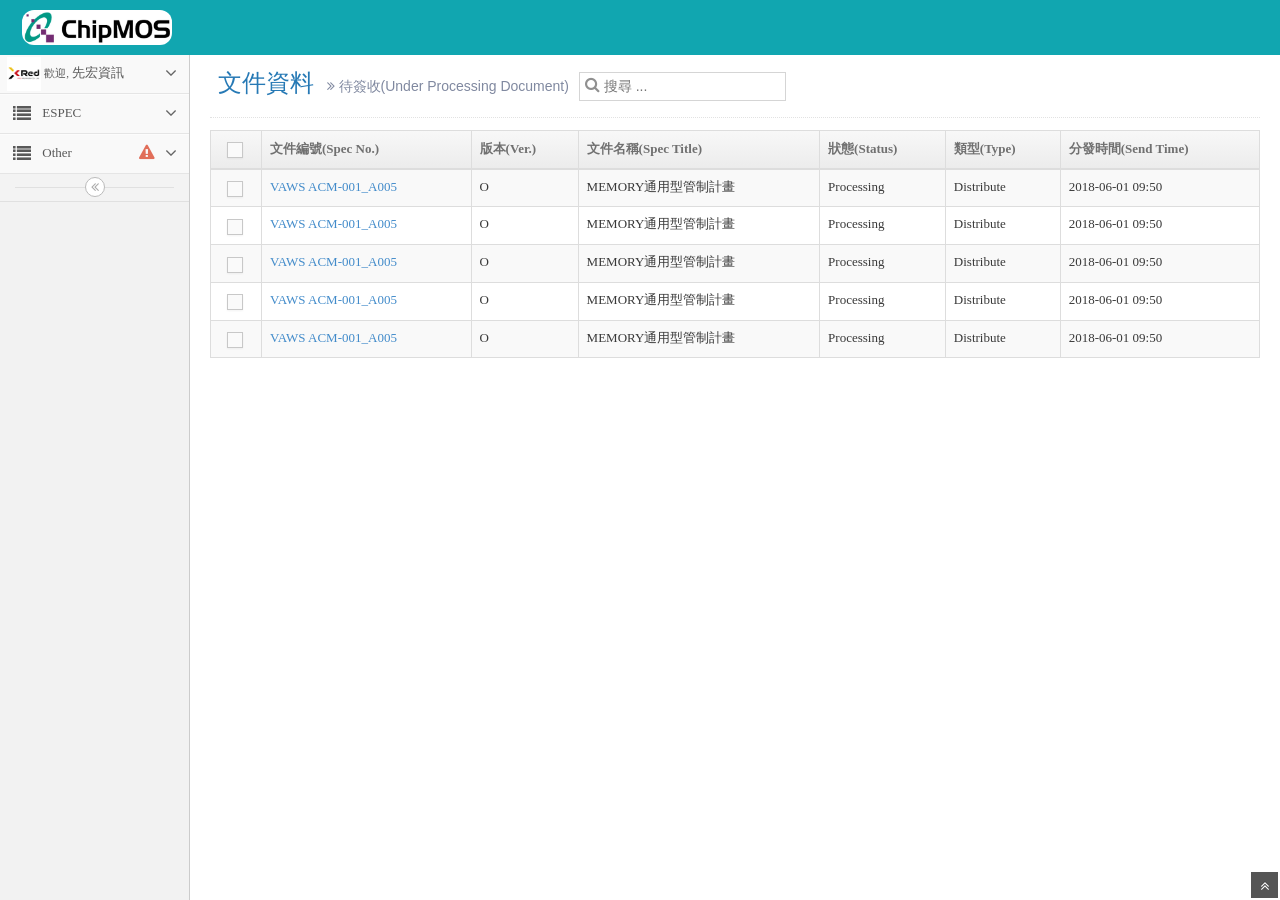
==== commit 8c07a216: "Update index.html" ====
--- a/index.html
+++ b/index.html
@@ -56,15 +56,13 @@
 							<ul class="submenu">
 								<li>
 									<a href="#">
-										<i class="icon-cog"></i>
-										Settings
+										<span class="menu-text"><i class="icon-cog"></i> 設定 </span>
 									</a>
 								</li>
 
 								<li>
 									<a href="#">
-										<i class="icon-user"></i>
-										Profile
+										<span class="menu-text"><i class="icon-user"></i> 個人資料 </span>
 									</a>
 								</li>
 
@@ -72,8 +70,7 @@
 
 								<li>
 									<a href="#">
-										<i class="icon-off"></i>
-										Logout
+										<span class="menu-text"><i class="icon-off"></i> 登出 </span>
 									</a>
 								</li>
 							</ul>
@@ -83,173 +80,131 @@
 							<a href="#" class="dropdown-toggle">
 								<i class="icon-list"></i>
 								<span class="menu-text"> ESPEC </span>
-							</a>
-						</li>
-
-						<li>
-							<a href="#" class="dropdown-toggle">
-								<i class="icon-edit"></i>
-								<span class="menu-text"> 文件資料 </span>
 								<b class="arrow icon-angle-down"></b>
 							</a>
-
 							<ul class="submenu">
 								<li>
-									<a href="elements.html">
-										<i class="icon-double-angle-right"></i>
-										待簽收
-									</a>
-								</li>
-
-								<li>
-									<a href="buttons.html">
-										<i class="icon-double-angle-right"></i>
-										已簽收
-									</a>
-								</li>
-
-								<li>
-									<a href="treeview.html">
-										<i class="icon-double-angle-right"></i>
-										搜尋紀錄
-									</a>
-								</li>
-
-								<li>
 									<a href="#" class="dropdown-toggle">
-										<i class="icon-double-angle-right"></i>
-
-										三级菜单
+										<span class="menu-text"><i class="icon-edit"></i> 文件資料 </span>
 										<b class="arrow icon-angle-down"></b>
 									</a>
-
+		
 									<ul class="submenu">
 										<li>
-											<a href="#">
-												<i class="icon-leaf"></i>
-												第一级
-											</a>
-										</li>
-
-										<li>
-											<a href="#" class="dropdown-toggle">
-												<i class="icon-pencil"></i>
-
-												第四级
-												<b class="arrow icon-angle-down"></b>
-											</a>
-
-											<ul class="submenu">
-												<li>
-													<a href="#">
-														<i class="icon-plus"></i>
-														添加产品
-													</a>
-												</li>
-
-												<li>
-													<a href="#">
-														<i class="icon-eye-open"></i>
-														查看商品
-													</a>
-												</li>
-											</ul>
+											<a href="elements.html">
+												<i class="icon-double-angle-right"></i>
+												待簽收
+											</a>
+										</li>
+		
+										<li>
+											<a href="buttons.html">
+												<i class="icon-double-angle-right"></i>
+												已簽收
+											</a>
+										</li>
+		
+										<li>
+											<a href="treeview.html">
+												<i class="icon-double-angle-right"></i>
+												搜尋紀錄
+											</a>
+										</li>
+									</ul>
+								</li>
+		
+								<li>
+									<a href="#" class="dropdown-toggle">
+										<span class="menu-text"><i class="icon-edit"></i> 文件審查 </span>
+		
+										<b class="arrow icon-angle-down"></b>
+									</a>
+		
+									<ul class="submenu">
+										<li>
+											<a href="tables.html">
+												<i class="icon-double-angle-right"></i>
+												待審查文件
+											</a>
+										</li>
+		
+										<li>
+											<a href="jqgrid.html">
+												<i class="icon-double-angle-right"></i>
+												已審查文件
+											</a>
 										</li>
 									</ul>
 								</li>
 							</ul>
 						</li>
 
-						<li>
-							<a href="#" class="dropdown-toggle">
-								<i class="icon-edit"></i>
-								<span class="menu-text"> 文件審查 </span>
-
-								<b class="arrow icon-angle-down"></b>
-							</a>
-
-							<ul class="submenu">
-								<li>
-									<a href="tables.html">
-										<i class="icon-double-angle-right"></i>
-										待審查文件
-									</a>
-								</li>
-
-								<li>
-									<a href="jqgrid.html">
-										<i class="icon-double-angle-right"></i>
-										已審查文件
-									</a>
-								</li>
-							</ul>
-						</li>
+						
 
 						<li>
 							<a href="#" class="dropdown-toggle">
 								<i class="icon-list"></i>
 								<span class="menu-text"> Other </span>
-							</a>
-						</li>
-
-						<li>
-							<a href="#" class="dropdown-toggle">
-								<i class="icon-edit"></i>
-								<span class="menu-text"> 文件資料 </span>
-								<b class="arrow icon-angle-down"></b>
-							</a>
-
-							<ul class="submenu">
-								<li>
-									<a href="elements.html">
-										<i class="icon-double-angle-right"></i>
-										待簽收
-									</a>
-								</li>
-
-								<li>
-									<a href="buttons.html">
-										<i class="icon-double-angle-right"></i>
-										已簽收
-									</a>
-								</li>
-
-								<li>
-									<a href="treeview.html">
-										<i class="icon-double-angle-right"></i>
-										搜尋紀錄
-									</a>
-								</li>
-							</ul>
-						</li>
-
-						<li>
-							<a href="#" class="dropdown-toggle">
-								<i class="icon-edit"></i>
-								<span class="menu-text"> 文件審查 </span>
-								<span class="badge badge-transparent tooltip-error" title="2&nbsp;Important&nbsp;Events">
+								<span class="badge badge-transparent tooltip-error" title="2待處裡文件">
 									<i class="icon-warning-sign red bigger-130"></i>
 								</span>
 								<b class="arrow icon-angle-down"></b>
 							</a>
-
 							<ul class="submenu">
 								<li>
-									<a href="tables.html">
-										<i class="icon-double-angle-right"></i>
-										待審查文件
-									</a>
-								</li>
-
-								<li>
-									<a href="jqgrid.html">
-										<i class="icon-double-angle-right"></i>
-										已審查文件
-									</a>
+									<a href="#" class="dropdown-toggle">
+										<span class="menu-text"><i class="icon-edit"></i> 文件資料 </span>
+										<b class="arrow icon-angle-down"></b>
+									</a>
+		
+									<ul class="submenu">
+										<li>
+											<a href="elements.html">
+												<i class="icon-double-angle-right"></i>
+												待簽收
+											</a>
+										</li>
+		
+										<li>
+											<a href="buttons.html">
+												<i class="icon-double-angle-right"></i>
+												已簽收
+											</a>
+										</li>
+		
+										<li>
+											<a href="treeview.html">
+												<i class="icon-double-angle-right"></i>
+												搜尋紀錄
+											</a>
+										</li>
+									</ul>
+								</li>
+		
+								<li>
+									<a href="#" class="dropdown-toggle">
+										<span class="menu-text"><i class="icon-edit"></i> 文件審查 </span>
+										<b class="arrow icon-angle-down"></b>
+									</a>
+		
+									<ul class="submenu">
+										<li>
+											<a href="tables.html">
+												<i class="icon-double-angle-right"></i>
+												待審查文件
+											</a>
+										</li>
+		
+										<li>
+											<a href="jqgrid.html">
+												<i class="icon-double-angle-right"></i>
+												已審查文件
+											</a>
+										</li>
+									</ul>
 								</li>
 							</ul>
 						</li>
-					</ul>
 
 					<div class="sidebar-collapse" id="sidebar-collapse">
 						<i class="icon-double-angle-left" data-icon1="icon-double-angle-left" data-icon2="icon-double-angle-right"></i>
@@ -400,7 +355,7 @@
 		</div><!-- /.main-container -->
 
 		<!-- basic scripts -->
-		<script src="assets/js/jquery/2.0.3/jquery.min.js"></script>
+		<script src="assets/js/jquery-2.0.3.min.js"></script>
 		<script src="assets/js/bootstrap.min.js"></script>
 
 		<!-- page specific plugin scripts -->
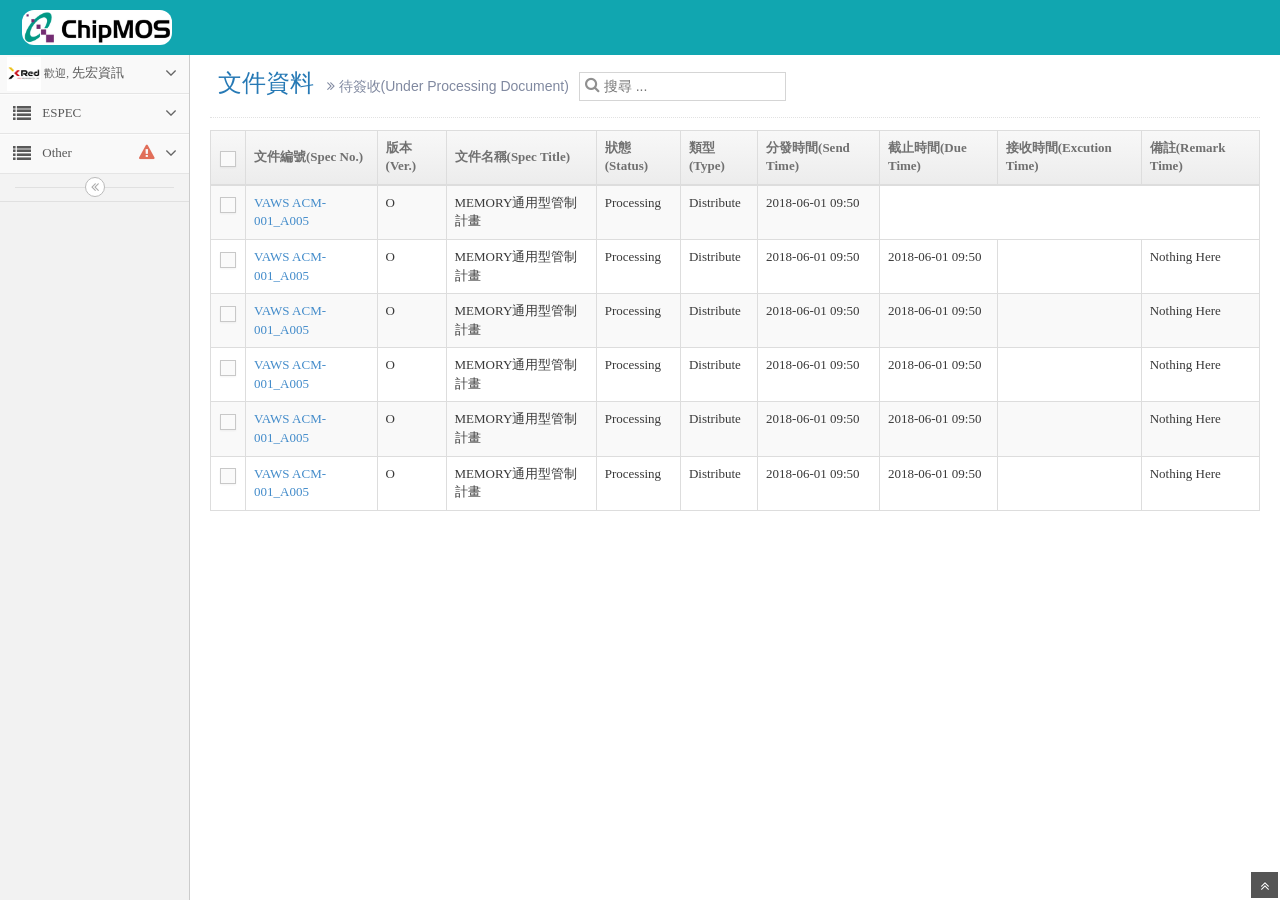
==== commit 212b185b: "modified:   index.html" ====
--- a/index.html
+++ b/index.html
@@ -86,6 +86,9 @@
 								<li>
 									<a href="#" class="dropdown-toggle">
 										<span class="menu-text"><i class="icon-edit"></i> 文件資料 </span>
+										<span class="badge badge-transparent tooltip-error" title="2 份待處裡文件">
+										<i class="icon-warning-sign red bigger-130"></i>
+										</span>
 										<b class="arrow icon-angle-down"></b>
 									</a>
 		
@@ -145,7 +148,7 @@
 							<a href="#" class="dropdown-toggle">
 								<i class="icon-list"></i>
 								<span class="menu-text"> Other </span>
-								<span class="badge badge-transparent tooltip-error" title="2待處裡文件">
+								<span class="badge badge-transparent tooltip-error" title="2 份待處裡文件">
 									<i class="icon-warning-sign red bigger-130"></i>
 								</span>
 								<b class="arrow icon-angle-down"></b>
@@ -242,6 +245,9 @@
 										<th>狀態(Status)</th>
 										<th>類型(Type)</th>
 										<th>分發時間(Send Time)</th>
+										<th>截止時間(Due Time)</th>
+										<th>接收時間(Excution Time)</th>
+										<th>備註(Remark Time)</th>
 									</tr>
 								</thead>
 
@@ -282,65 +288,98 @@
 
 										<td>Distribute</td>
 										<td>2018-06-01 09:50</td>
-									</tr>
-
-									<tr>
-										<td class="center">
-											<label>
-												<input type="checkbox" class="ace">
-												<span class="lbl"></span>
-											</label>
-										</td>
-
-										<td>
-											<a href="#">VAWS ACM-001_A005</a>
-										</td>
-										<td>O</td>
-										<td>MEMORY通用型管制計畫</td>
-										<td>Processing</td>
-
-										<td>Distribute</td>
-										<td>2018-06-01 09:50</td>
-									</tr>
-
-									<tr>
-										<td class="center">
-											<label>
-												<input type="checkbox" class="ace">
-												<span class="lbl"></span>
-											</label>
-										</td>
-
-										<td>
-											<a href="#">VAWS ACM-001_A005</a>
-										</td>
-										<td>O</td>
-										<td>MEMORY通用型管制計畫</td>
-										<td>Processing</td>
-
-										<td>Distribute</td>
-										<td>2018-06-01 09:50</td>
-									</tr>
-
-									<tr>
-										<td class="center">
-											<label>
-												<input type="checkbox" class="ace">
-												<span class="lbl"></span>
-											</label>
-										</td>
-
-										<td>
-											<a href="#">VAWS ACM-001_A005</a>
-										</td>
-										<td>O</td>
-										<td>MEMORY通用型管制計畫</td>
-										<td>Processing</td>
-
-										<td>Distribute</td>
-										<td>2018-06-01 09:50</td>
-									</tr>
-
+										<td>2018-06-01 09:50</td>
+										<td></td>
+										<td>Nothing Here</td>
+									</tr>
+
+									<tr>
+										<td class="center">
+											<label>
+												<input type="checkbox" class="ace">
+												<span class="lbl"></span>
+											</label>
+										</td>
+
+										<td>
+											<a href="#">VAWS ACM-001_A005</a>
+										</td>
+										<td>O</td>
+										<td>MEMORY通用型管制計畫</td>
+										<td>Processing</td>
+
+										<td>Distribute</td>
+										<td>2018-06-01 09:50</td>
+										<td>2018-06-01 09:50</td>
+										<td></td>
+										<td>Nothing Here</td>
+									</tr>
+									
+									<tr>
+										<td class="center">
+											<label>
+												<input type="checkbox" class="ace">
+												<span class="lbl"></span>
+											</label>
+										</td>
+
+										<td>
+											<a href="#">VAWS ACM-001_A005</a>
+										</td>
+										<td>O</td>
+										<td>MEMORY通用型管制計畫</td>
+										<td>Processing</td>
+
+										<td>Distribute</td>
+										<td>2018-06-01 09:50</td>
+										<td>2018-06-01 09:50</td>
+										<td></td>
+										<td>Nothing Here</td>
+									</tr>
+									
+									<tr>
+										<td class="center">
+											<label>
+												<input type="checkbox" class="ace">
+												<span class="lbl"></span>
+											</label>
+										</td>
+
+										<td>
+											<a href="#">VAWS ACM-001_A005</a>
+										</td>
+										<td>O</td>
+										<td>MEMORY通用型管制計畫</td>
+										<td>Processing</td>
+
+										<td>Distribute</td>
+										<td>2018-06-01 09:50</td>
+										<td>2018-06-01 09:50</td>
+										<td></td>
+										<td>Nothing Here</td>
+									</tr>
+									
+									<tr>
+										<td class="center">
+											<label>
+												<input type="checkbox" class="ace">
+												<span class="lbl"></span>
+											</label>
+										</td>
+
+										<td>
+											<a href="#">VAWS ACM-001_A005</a>
+										</td>
+										<td>O</td>
+										<td>MEMORY通用型管制計畫</td>
+										<td>Processing</td>
+
+										<td>Distribute</td>
+										<td>2018-06-01 09:50</td>
+										<td>2018-06-01 09:50</td>
+										<td></td>
+										<td>Nothing Here</td>
+									</tr>
 
 								</tbody>
 							</table>
--- a/assets/css/ace.min.css
+++ b/assets/css/ace.min.css
@@ -8912,9 +8912,13 @@
     border: 2px dashed #d9d9d9
 }
 
-.tooltip.in {
+.tooltip.fade {
     opacity: 1;
-    filter : alpha(opacity=100)
+    filter : alpha(opacity=100);
+    width: 120px;
+    top: 5.90625px;
+    left: 161px;
+    display: block;
 }
 
 .tooltip-inner {
@@ -16688,4 +16692,4 @@
     body.breadcrumbs-fixed .ace-settings-container {
         top: 65px
     }
-}+}
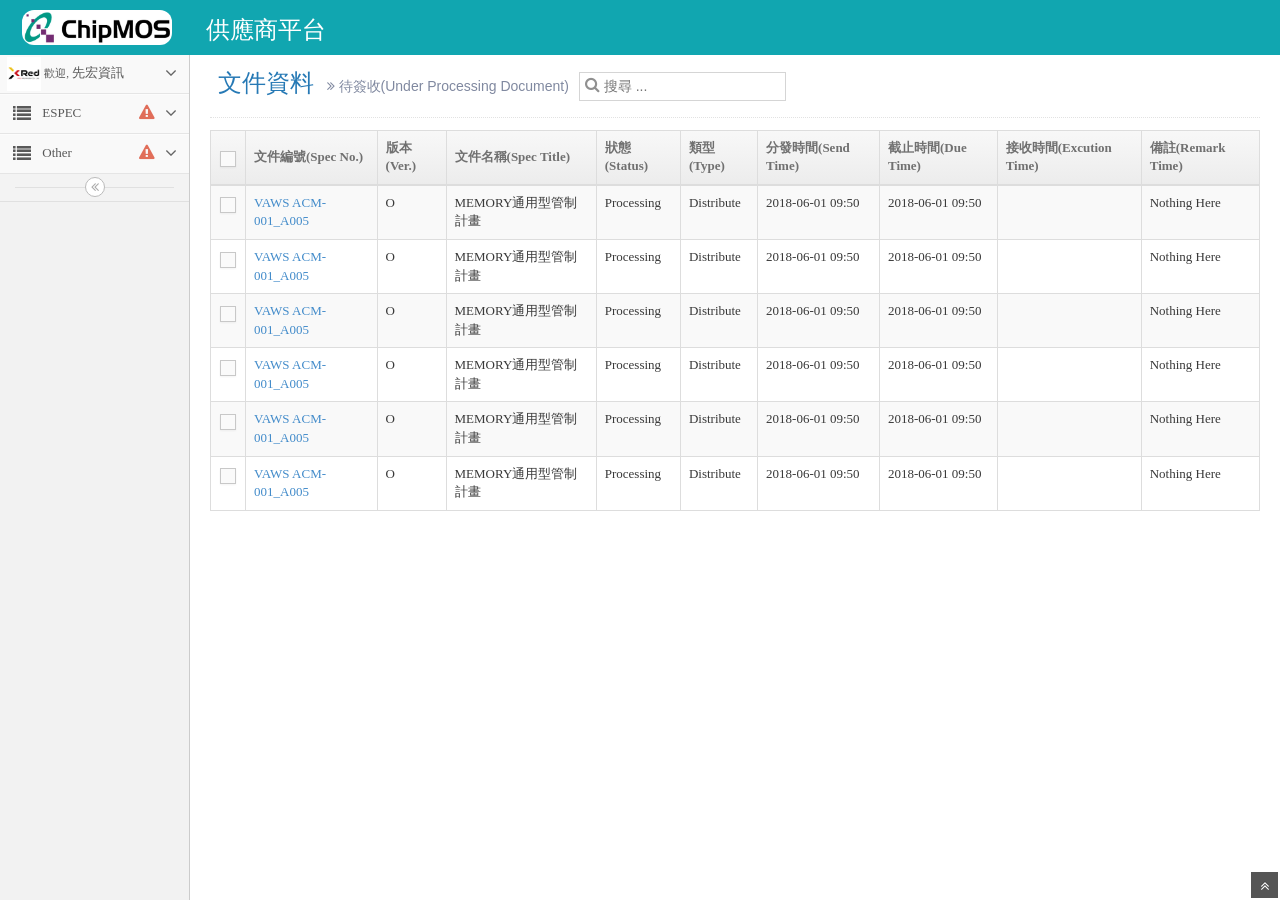
==== commit 4ed4b013: "20201218" ====
--- a/index.html
+++ b/index.html
@@ -33,6 +33,10 @@
 					<a href="#" class="navbar-brand">
 						<img src="assets/images/mark.png" alt="Chipmos" style="border-radius:12px" width="150" height="35" />
 					</a><!-- /.brand -->
+
+					
+						<h1 class="navbar-brand navbar-h1">供應商平台</h1>
+					
 				</div><!-- /.navbar-header -->
 			</div><!-- /.container -->
 		</div>
@@ -80,15 +84,15 @@
 							<a href="#" class="dropdown-toggle">
 								<i class="icon-list"></i>
 								<span class="menu-text"> ESPEC </span>
+								<span class="badge badge-transparent tooltip-error" title="3 份待處裡文件">
+									<i class="icon-warning-sign red bigger-130"></i>
+								</span>
 								<b class="arrow icon-angle-down"></b>
 							</a>
 							<ul class="submenu">
 								<li>
 									<a href="#" class="dropdown-toggle">
 										<span class="menu-text"><i class="icon-edit"></i> 文件資料 </span>
-										<span class="badge badge-transparent tooltip-error" title="2 份待處裡文件">
-										<i class="icon-warning-sign red bigger-130"></i>
-										</span>
 										<b class="arrow icon-angle-down"></b>
 									</a>
 		
@@ -269,6 +273,9 @@
 
 										<td>Distribute</td>
 										<td>2018-06-01 09:50</td>
+										<td>2018-06-01 09:50</td>
+										<td></td>
+										<td>Nothing Here</td>
 									</tr>
 									
 									<tr>
--- a/assets/css/ace.min.css
+++ b/assets/css/ace.min.css
@@ -1383,6 +1383,10 @@
     text-shadow   : none;
     padding-top   : 10px;
     padding-bottom: 10px
+}
+
+.navbar .navbar-h1 {
+    margin: 10px 0 0 10px;
 }
 
 .navbar .navbar-brand:hover,
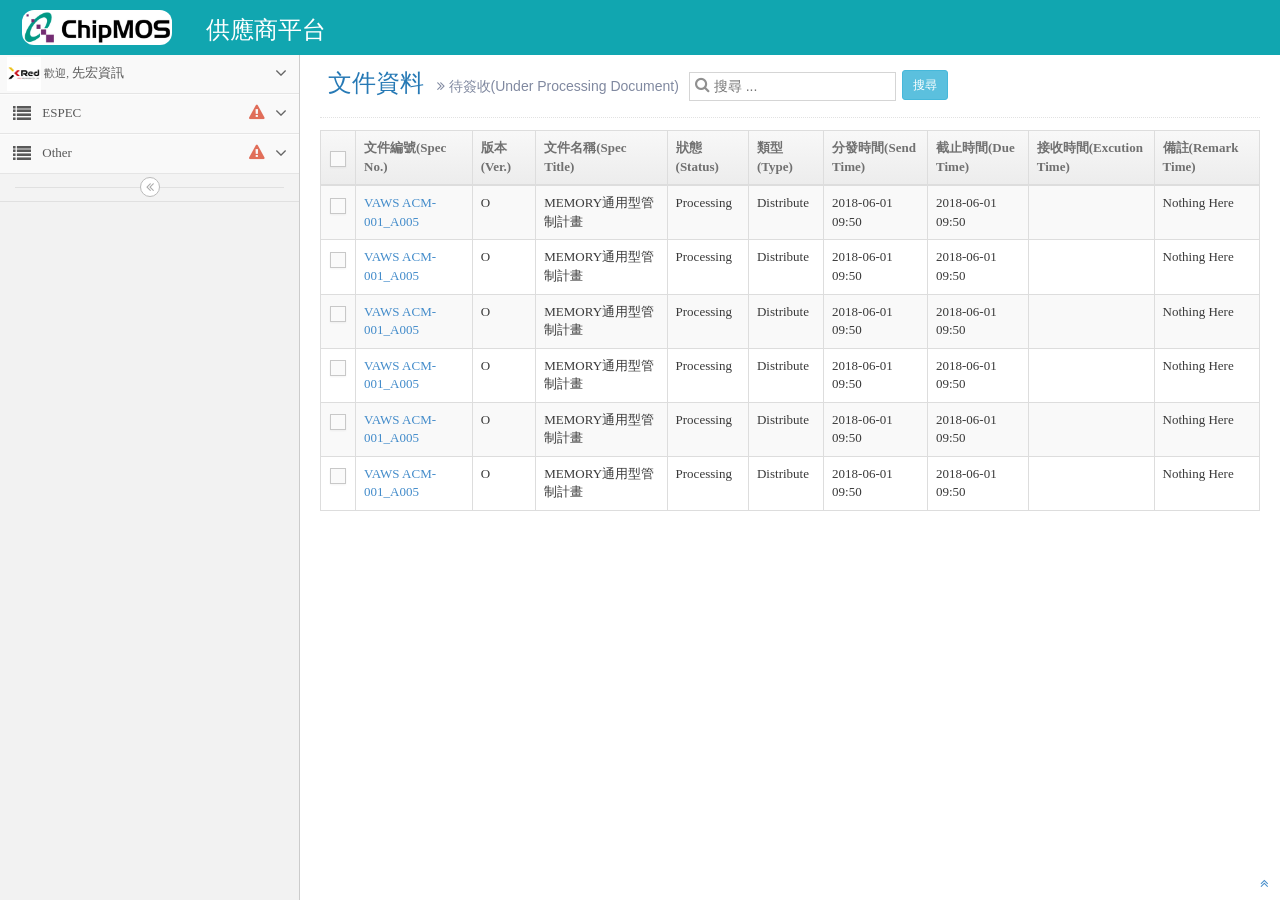
==== commit 456cfa81: "20201218" ====
--- a/index.html
+++ b/index.html
@@ -227,10 +227,11 @@
 									<i class="icon-double-angle-right"></i>
 									待簽收(Under Processing Document)
 								</small>
-										<span class="input-icon">
-											<input type="text" placeholder="搜尋 ..." class="nav-search-input" id="nav-search-input" autocomplete="off">
-											<i class="icon-search nav-search-icon"></i>
-										</span>	
+								<span class="input-icon">
+									<input type="text" placeholder="搜尋 ..." class="nav-search-input" id="nav-search-input" autocomplete="off">
+									<i class="icon-search nav-search-icon"></i>
+								</span>	
+								<button class="btn btn-sm btn-info">搜尋</button>
 							</h1>
 						</div><!-- /.page-header -->
 						<div class="table-responsive">
--- a/assets/css/ace.min.css
+++ b/assets/css/ace.min.css
@@ -55,7 +55,7 @@
 }
 
 .main-content {
-    margin-left : 190px;
+    margin-left : 300px;
     margin-right: 0;
     margin-top  : 0;
     min-height  : 100%;
@@ -2224,7 +2224,7 @@
 }
 
 .sidebar {
-    width           : 190px;
+    width           : 300px;
     float           : left;
     position        : relative;
     border          : 1px solid #ccc;
@@ -2235,7 +2235,7 @@
 .sidebar:before {
     content         : "";
     display         : block;
-    width           : 190px;
+    width           : 300px;
     position        : fixed;
     bottom          : 0;
     top             : 0;
@@ -3169,1392 +3169,6 @@
     .menu-toggler.display:after {
         top: 19px
     }
-}
-
-.btn {
-    display           : inline-block;
-    color             : #FFF !important;
-    text-shadow       : 0 -1px 0 rgba(0, 0, 0, 0.25) !important;
-    background-image  : none !important;
-    border            : 5px solid #FFF;
-    border-radius     : 0;
-    box-shadow        : none !important;
-    -webkit-transition: all ease .15s;
-    transition        : all ease .15s;
-    cursor            : pointer;
-    vertical-align    : middle;
-    margin            : 0;
-    position          : relative
-}
-
-.btn-lg {
-    border-width: 5px;
-    line-height : 1.35;
-    padding     : 7px 16px
-}
-
-.btn-sm {
-    border-width: 4px;
-    font-size   : 13px;
-    padding     : 4px 9px;
-    line-height : 1.39
-}
-
-.btn-xs {
-    border-width: 3px
-}
-
-.btn-minier {
-    padding     : 0 4px;
-    line-height : 18px;
-    border-width: 2px;
-    font-size   : 12px
-}
-
-button.btn:active {
-    top : 1px;
-    left: 1px
-}
-
-.btn,
-.btn-default,
-.btn:focus,
-.btn-default:focus {
-    background-color: #abbac3 !important;
-    border-color    : #abbac3
-}
-
-.btn:hover,
-.btn-default:hover,
-.open .btn.dropdown-toggle,
-.open .btn-default.dropdown-toggle {
-    background-color: #8b9aa3 !important;
-    border-color    : #abbac3
-}
-
-.btn.no-border:hover,
-.btn-default.no-border:hover {
-    border-color: #8b9aa3
-}
-
-.btn.no-hover:hover,
-.btn-default.no-hover:hover {
-    background-color: #abbac3 !important
-}
-
-.btn.active,
-.btn-default.active {
-    background-color: #9baab3 !important;
-    border-color    : #8799a4
-}
-
-.btn.no-border.active,
-.btn-default.no-border.active {
-    background-color: #92a3ac !important;
-    border-color    : #92a3ac
-}
-
-.btn.disabled,
-.btn-default.disabled,
-.btn[disabled],
-.btn-default[disabled],
-fieldset[disabled] .btn,
-fieldset[disabled] .btn-default,
-.btn.disabled:hover,
-.btn-default.disabled:hover,
-.btn[disabled]:hover,
-.btn-default[disabled]:hover,
-fieldset[disabled] .btn:hover,
-fieldset[disabled] .btn-default:hover,
-.btn.disabled:focus,
-.btn-default.disabled:focus,
-.btn[disabled]:focus,
-.btn-default[disabled]:focus,
-fieldset[disabled] .btn:focus,
-fieldset[disabled] .btn-default:focus,
-.btn.disabled:active,
-.btn-default.disabled:active,
-.btn[disabled]:active,
-.btn-default[disabled]:active,
-fieldset[disabled] .btn:active,
-fieldset[disabled] .btn-default:active,
-.btn.disabled.active,
-.btn-default.disabled.active,
-.btn[disabled].active,
-.btn-default[disabled].active,
-fieldset[disabled] .btn.active,
-fieldset[disabled] .btn-default.active {
-    background-color: #abbac3 !important;
-    border-color    : #abbac3
-}
-
-.btn-primary,
-.btn-primary:focus {
-    background-color: #428bca !important;
-    border-color    : #428bca
-}
-
-.btn-primary:hover,
-.open .btn-primary.dropdown-toggle {
-    background-color: #1b6aaa !important;
-    border-color    : #428bca
-}
-
-.btn-primary.no-border:hover {
-    border-color: #1b6aaa
-}
-
-.btn-primary.no-hover:hover {
-    background-color: #428bca !important
-}
-
-.btn-primary.active {
-    background-color: #2f7bba !important;
-    border-color    : #27689d
-}
-
-.btn-primary.no-border.active {
-    background-color: #2b72ae !important;
-    border-color    : #2b72ae
-}
-
-.btn-primary.disabled,
-.btn-primary[disabled],
-fieldset[disabled] .btn-primary,
-.btn-primary.disabled:hover,
-.btn-primary[disabled]:hover,
-fieldset[disabled] .btn-primary:hover,
-.btn-primary.disabled:focus,
-.btn-primary[disabled]:focus,
-fieldset[disabled] .btn-primary:focus,
-.btn-primary.disabled:active,
-.btn-primary[disabled]:active,
-fieldset[disabled] .btn-primary:active,
-.btn-primary.disabled.active,
-.btn-primary[disabled].active,
-fieldset[disabled] .btn-primary.active {
-    background-color: #428bca !important;
-    border-color    : #428bca
-}
-
-.btn-info,
-.btn-info:focus {
-    background-color: #6fb3e0 !important;
-    border-color    : #6fb3e0
-}
-
-.btn-info:hover,
-.open .btn-info.dropdown-toggle {
-    background-color: #4f99c6 !important;
-    border-color    : #6fb3e0
-}
-
-.btn-info.no-border:hover {
-    border-color: #4f99c6
-}
-
-.btn-info.no-hover:hover {
-    background-color: #6fb3e0 !important
-}
-
-.btn-info.active {
-    background-color: #5fa6d3 !important;
-    border-color    : #4396cb
-}
-
-.btn-info.no-border.active {
-    background-color: #539fd0 !important;
-    border-color    : #539fd0
-}
-
-.btn-info.disabled,
-.btn-info[disabled],
-fieldset[disabled] .btn-info,
-.btn-info.disabled:hover,
-.btn-info[disabled]:hover,
-fieldset[disabled] .btn-info:hover,
-.btn-info.disabled:focus,
-.btn-info[disabled]:focus,
-fieldset[disabled] .btn-info:focus,
-.btn-info.disabled:active,
-.btn-info[disabled]:active,
-fieldset[disabled] .btn-info:active,
-.btn-info.disabled.active,
-.btn-info[disabled].active,
-fieldset[disabled] .btn-info.active {
-    background-color: #6fb3e0 !important;
-    border-color    : #6fb3e0
-}
-
-.btn-success,
-.btn-success:focus {
-    background-color: #87b87f !important;
-    border-color    : #87b87f
-}
-
-.btn-success:hover,
-.open .btn-success.dropdown-toggle {
-    background-color: #629b58 !important;
-    border-color    : #87b87f
-}
-
-.btn-success.no-border:hover {
-    border-color: #629b58
-}
-
-.btn-success.no-hover:hover {
-    background-color: #87b87f !important
-}
-
-.btn-success.active {
-    background-color: #75aa6c !important;
-    border-color    : #629959
-}
-
-.btn-success.no-border.active {
-    background-color: #6ba462 !important;
-    border-color    : #6ba462
-}
-
-.btn-success.disabled,
-.btn-success[disabled],
-fieldset[disabled] .btn-success,
-.btn-success.disabled:hover,
-.btn-success[disabled]:hover,
-fieldset[disabled] .btn-success:hover,
-.btn-success.disabled:focus,
-.btn-success[disabled]:focus,
-fieldset[disabled] .btn-success:focus,
-.btn-success.disabled:active,
-.btn-success[disabled]:active,
-fieldset[disabled] .btn-success:active,
-.btn-success.disabled.active,
-.btn-success[disabled].active,
-fieldset[disabled] .btn-success.active {
-    background-color: #87b87f !important;
-    border-color    : #87b87f
-}
-
-.btn-warning,
-.btn-warning:focus {
-    background-color: #ffb752 !important;
-    border-color    : #ffb752
-}
-
-.btn-warning:hover,
-.open .btn-warning.dropdown-toggle {
-    background-color: #e59729 !important;
-    border-color    : #ffb752
-}
-
-.btn-warning.no-border:hover {
-    border-color: #e59729
-}
-
-.btn-warning.no-hover:hover {
-    background-color: #ffb752 !important
-}
-
-.btn-warning.active {
-    background-color: #f2a73e !important;
-    border-color    : #f0981c
-}
-
-.btn-warning.no-border.active {
-    background-color: #f1a02f !important;
-    border-color    : #f1a02f
-}
-
-.btn-warning.disabled,
-.btn-warning[disabled],
-fieldset[disabled] .btn-warning,
-.btn-warning.disabled:hover,
-.btn-warning[disabled]:hover,
-fieldset[disabled] .btn-warning:hover,
-.btn-warning.disabled:focus,
-.btn-warning[disabled]:focus,
-fieldset[disabled] .btn-warning:focus,
-.btn-warning.disabled:active,
-.btn-warning[disabled]:active,
-fieldset[disabled] .btn-warning:active,
-.btn-warning.disabled.active,
-.btn-warning[disabled].active,
-fieldset[disabled] .btn-warning.active {
-    background-color: #ffb752 !important;
-    border-color    : #ffb752
-}
-
-.btn-danger,
-.btn-danger:focus {
-    background-color: #d15b47 !important;
-    border-color    : #d15b47
-}
-
-.btn-danger:hover,
-.open .btn-danger.dropdown-toggle {
-    background-color: #b74635 !important;
-    border-color    : #d15b47
-}
-
-.btn-danger.no-border:hover {
-    border-color: #b74635
-}
-
-.btn-danger.no-hover:hover {
-    background-color: #d15b47 !important
-}
-
-.btn-danger.active {
-    background-color: #c4513e !important;
-    border-color    : #aa4434
-}
-
-.btn-danger.no-border.active {
-    background-color: #ba4b39 !important;
-    border-color    : #ba4b39
-}
-
-.btn-danger.disabled,
-.btn-danger[disabled],
-fieldset[disabled] .btn-danger,
-.btn-danger.disabled:hover,
-.btn-danger[disabled]:hover,
-fieldset[disabled] .btn-danger:hover,
-.btn-danger.disabled:focus,
-.btn-danger[disabled]:focus,
-fieldset[disabled] .btn-danger:focus,
-.btn-danger.disabled:active,
-.btn-danger[disabled]:active,
-fieldset[disabled] .btn-danger:active,
-.btn-danger.disabled.active,
-.btn-danger[disabled].active,
-fieldset[disabled] .btn-danger.active {
-    background-color: #d15b47 !important;
-    border-color    : #d15b47
-}
-
-.btn-inverse,
-.btn-inverse:focus {
-    background-color: #555 !important;
-    border-color    : #555
-}
-
-.btn-inverse:hover,
-.open .btn-inverse.dropdown-toggle {
-    background-color: #303030 !important;
-    border-color    : #555
-}
-
-.btn-inverse.no-border:hover {
-    border-color: #303030
-}
-
-.btn-inverse.no-hover:hover {
-    background-color: #555 !important
-}
-
-.btn-inverse.active {
-    background-color: #434343 !important;
-    border-color    : #313131
-}
-
-.btn-inverse.no-border.active {
-    background-color: #3b3b3b !important;
-    border-color    : #3b3b3b
-}
-
-.btn-inverse.disabled,
-.btn-inverse[disabled],
-fieldset[disabled] .btn-inverse,
-.btn-inverse.disabled:hover,
-.btn-inverse[disabled]:hover,
-fieldset[disabled] .btn-inverse:hover,
-.btn-inverse.disabled:focus,
-.btn-inverse[disabled]:focus,
-fieldset[disabled] .btn-inverse:focus,
-.btn-inverse.disabled:active,
-.btn-inverse[disabled]:active,
-fieldset[disabled] .btn-inverse:active,
-.btn-inverse.disabled.active,
-.btn-inverse[disabled].active,
-fieldset[disabled] .btn-inverse.active {
-    background-color: #555 !important;
-    border-color    : #555
-}
-
-.btn-pink,
-.btn-pink:focus {
-    background-color: #d6487e !important;
-    border-color    : #d6487e
-}
-
-.btn-pink:hover,
-.open .btn-pink.dropdown-toggle {
-    background-color: #b73766 !important;
-    border-color    : #d6487e
-}
-
-.btn-pink.no-border:hover {
-    border-color: #b73766
-}
-
-.btn-pink.no-hover:hover {
-    background-color: #d6487e !important
-}
-
-.btn-pink.active {
-    background-color: #c74072 !important;
-    border-color    : #af3462
-}
-
-.btn-pink.no-border.active {
-    background-color: #be386a !important;
-    border-color    : #be386a
-}
-
-.btn-pink.disabled,
-.btn-pink[disabled],
-fieldset[disabled] .btn-pink,
-.btn-pink.disabled:hover,
-.btn-pink[disabled]:hover,
-fieldset[disabled] .btn-pink:hover,
-.btn-pink.disabled:focus,
-.btn-pink[disabled]:focus,
-fieldset[disabled] .btn-pink:focus,
-.btn-pink.disabled:active,
-.btn-pink[disabled]:active,
-fieldset[disabled] .btn-pink:active,
-.btn-pink.disabled.active,
-.btn-pink[disabled].active,
-fieldset[disabled] .btn-pink.active {
-    background-color: #d6487e !important;
-    border-color    : #d6487e
-}
-
-.btn-purple,
-.btn-purple:focus {
-    background-color: #9585bf !important;
-    border-color    : #9585bf
-}
-
-.btn-purple:hover,
-.open .btn-purple.dropdown-toggle {
-    background-color: #7461aa !important;
-    border-color    : #9585bf
-}
-
-.btn-purple.no-border:hover {
-    border-color: #7461aa
-}
-
-.btn-purple.no-hover:hover {
-    background-color: #9585bf !important
-}
-
-.btn-purple.active {
-    background-color: #8573b5 !important;
-    border-color    : #705ca8
-}
-
-.btn-purple.no-border.active {
-    background-color: #7c69af !important;
-    border-color    : #7c69af
-}
-
-.btn-purple.disabled,
-.btn-purple[disabled],
-fieldset[disabled] .btn-purple,
-.btn-purple.disabled:hover,
-.btn-purple[disabled]:hover,
-fieldset[disabled] .btn-purple:hover,
-.btn-purple.disabled:focus,
-.btn-purple[disabled]:focus,
-fieldset[disabled] .btn-purple:focus,
-.btn-purple.disabled:active,
-.btn-purple[disabled]:active,
-fieldset[disabled] .btn-purple:active,
-.btn-purple.disabled.active,
-.btn-purple[disabled].active,
-fieldset[disabled] .btn-purple.active {
-    background-color: #9585bf !important;
-    border-color    : #9585bf
-}
-
-.btn-grey,
-.btn-grey:focus {
-    background-color: #a0a0a0 !important;
-    border-color    : #a0a0a0
-}
-
-.btn-grey:hover,
-.open .btn-grey.dropdown-toggle {
-    background-color: #888 !important;
-    border-color    : #a0a0a0
-}
-
-.btn-grey.no-border:hover {
-    border-color: #888
-}
-
-.btn-grey.no-hover:hover {
-    background-color: #a0a0a0 !important
-}
-
-.btn-grey.active {
-    background-color: #949494 !important;
-    border-color    : #828282
-}
-
-.btn-grey.no-border.active {
-    background-color: #8c8c8c !important;
-    border-color    : #8c8c8c
-}
-
-.btn-grey.disabled,
-.btn-grey[disabled],
-fieldset[disabled] .btn-grey,
-.btn-grey.disabled:hover,
-.btn-grey[disabled]:hover,
-fieldset[disabled] .btn-grey:hover,
-.btn-grey.disabled:focus,
-.btn-grey[disabled]:focus,
-fieldset[disabled] .btn-grey:focus,
-.btn-grey.disabled:active,
-.btn-grey[disabled]:active,
-fieldset[disabled] .btn-grey:active,
-.btn-grey.disabled.active,
-.btn-grey[disabled].active,
-fieldset[disabled] .btn-grey.active {
-    background-color: #a0a0a0 !important;
-    border-color    : #a0a0a0
-}
-
-.btn-yellow {
-    color      : #963 !important;
-    text-shadow: 0 -1px 0 rgba(255, 255, 255, 0.4) !important
-}
-
-.btn-yellow,
-.btn-yellow:focus {
-    background-color: #fee188 !important;
-    border-color    : #fee188
-}
-
-.btn-yellow:hover,
-.open .btn-yellow.dropdown-toggle {
-    background-color: #f7d05b !important;
-    border-color    : #fee188
-}
-
-.btn-yellow.no-border:hover {
-    border-color: #f7d05b
-}
-
-.btn-yellow.no-hover:hover {
-    background-color: #fee188 !important
-}
-
-.btn-yellow.active {
-    background-color: #fbd972 !important;
-    border-color    : #f9cf4f
-}
-
-.btn-yellow.no-border.active {
-    background-color: #fad463 !important;
-    border-color    : #fad463
-}
-
-.btn-yellow.disabled,
-.btn-yellow[disabled],
-fieldset[disabled] .btn-yellow,
-.btn-yellow.disabled:hover,
-.btn-yellow[disabled]:hover,
-fieldset[disabled] .btn-yellow:hover,
-.btn-yellow.disabled:focus,
-.btn-yellow[disabled]:focus,
-fieldset[disabled] .btn-yellow:focus,
-.btn-yellow.disabled:active,
-.btn-yellow[disabled]:active,
-fieldset[disabled] .btn-yellow:active,
-.btn-yellow.disabled.active,
-.btn-yellow[disabled].active,
-fieldset[disabled] .btn-yellow.active {
-    background-color: #fee188 !important;
-    border-color    : #fee188
-}
-
-.btn-light {
-    color      : #888 !important;
-    text-shadow: 0 -1px 0 rgba(250, 250, 250, 0.25) !important
-}
-
-.btn-light,
-.btn-light:focus {
-    background-color: #e7e7e7 !important;
-    border-color    : #e7e7e7
-}
-
-.btn-light:hover,
-.open .btn-light.dropdown-toggle {
-    background-color: #d9d9d9 !important;
-    border-color    : #e7e7e7
-}
-
-.btn-light.no-border:hover {
-    border-color: #d9d9d9
-}
-
-.btn-light.no-hover:hover {
-    background-color: #e7e7e7 !important
-}
-
-.btn-light.active {
-    background-color: #e0e0e0 !important;
-    border-color    : #cecece
-}
-
-.btn-light.no-border.active {
-    background-color: #d8d8d8 !important;
-    border-color    : #d8d8d8
-}
-
-.btn-light.disabled,
-.btn-light[disabled],
-fieldset[disabled] .btn-light,
-.btn-light.disabled:hover,
-.btn-light[disabled]:hover,
-fieldset[disabled] .btn-light:hover,
-.btn-light.disabled:focus,
-.btn-light[disabled]:focus,
-fieldset[disabled] .btn-light:focus,
-.btn-light.disabled:active,
-.btn-light[disabled]:active,
-fieldset[disabled] .btn-light:active,
-.btn-light.disabled.active,
-.btn-light[disabled].active,
-fieldset[disabled] .btn-light.active {
-    background-color: #e7e7e7 !important;
-    border-color    : #e7e7e7
-}
-
-.btn-light.btn-xs:after {
-    left  : -2px;
-    right : -2px;
-    top   : -2px;
-    bottom: -2px
-}
-
-.btn-light.btn-sm:after {
-    left  : -4px;
-    right : -4px;
-    top   : -4px;
-    bottom: -4px
-}
-
-.btn-light.btn-large:after {
-    left  : -6px;
-    right : -6px;
-    top   : -6px;
-    bottom: -6px
-}
-
-.btn.btn-white {
-    border-width    : 1px;
-    border-color    : #CCC;
-    color           : #444 !important;
-    text-shadow     : none !important;
-    background-color: #FFF !important
-}
-
-.btn.btn-white:hover,
-.btn.btn-white:focus {
-    background-color: #ebebeb !important
-}
-
-.btn.btn-white.no-border {
-    border-color: #CCC
-}
-
-.btn.disabled.active,
-.btn[disabled].active,
-.btn.disabled:focus,
-.btn[disabled]:focus,
-.btn.disabled:active,
-.btn[disabled]:active {
-    outline: 0
-}
-
-.btn.disabled:active,
-.btn[disabled]:active {
-    top : 0;
-    left: 0
-}
-
-.btn.active {
-    color: #efe5b5
-}
-
-.btn.active:after {
-    display      : inline-block;
-    content      : "";
-    position     : absolute;
-    border-bottom: 1px solid #efe5b5;
-    left         : -4px;
-    right        : -4px;
-    bottom       : -4px
-}
-
-.btn.active.btn-sm:after {
-    left  : -3px;
-    right : -3px;
-    bottom: -3px
-}
-
-.btn.active.btn-large:after {
-    left  : -5px;
-    right : -5px;
-    bottom: -5px
-}
-
-.btn.active.btn-xs:after,
-.btn.active.btn-minier:after {
-    left  : -1px;
-    right : -1px;
-    bottom: -2px
-}
-
-.btn.active.btn-minier:after {
-    bottom: -1px
-}
-
-.btn.active.btn-yellow:after {
-    border-bottom-color: #c96338
-}
-
-.btn.active.btn-light {
-    color: #515151
-}
-
-.btn.active.btn-light:after {
-    border-bottom-color: #b5b5b5
-}
-
-.btn>[class*="icon-"] {
-    display     : inline;
-    margin-right: 4px
-}
-
-.btn>[class*="icon-"].icon-on-right {
-    margin-right: 0;
-    margin-left : 4px
-}
-
-.btn>.icon-only[class*="icon-"] {
-    margin        : 0;
-    vertical-align: middle;
-    text-align    : center;
-    padding       : 0
-}
-
-.btn-large>[class*="icon-"] {
-    margin-right: 6px
-}
-
-.btn-large>[class*="icon-"].icon-on-right {
-    margin-right: 0;
-    margin-left : 6px
-}
-
-.btn-sm>[class*="icon-"] {
-    margin-right: 3px
-}
-
-.btn-sm>[class*="icon-"].icon-on-right {
-    margin-right: 0;
-    margin-left : 3px
-}
-
-.btn-xs>[class*="icon-"],
-.btn-minier>[class*="icon-"] {
-    margin-right: 2px
-}
-
-.btn-xs>[class*="icon-"].icon-on-right,
-.btn-minier>[class*="icon-"].icon-on-right {
-    margin-right: 0;
-    margin-left : 2px
-}
-
-.btn.btn-link {
-    border     : none !important;
-    background : transparent none !important;
-    color      : #08c !important;
-    text-shadow: none !important;
-    padding    : 4px 12px !important;
-    line-height: 20px !important
-}
-
-.btn.btn-link:hover {
-    background : none !important;
-    text-shadow: none !important
-}
-
-.btn.btn-link.active {
-    background     : none !important;
-    text-decoration: underline;
-    color          : #009ceb !important
-}
-
-.btn.btn-link.active:after {
-    display: none
-}
-
-.btn.btn-link.disabled,
-.btn.btn-link[disabled] {
-    background: 0;
-    opacity   : .65;
-    filter    : alpha(opacity=65)
-}
-
-.btn.btn-link.disabled:hover,
-.btn.btn-link[disabled]:hover {
-    background     : none !important;
-    text-decoration: none !important
-}
-
-.btn.btn-no-border {
-    border-width: 0 !important
-}
-
-.btn-group>.btn,
-.btn-group>.btn+.btn {
-    margin: 0 1px 0 0
-}
-
-.btn-group>.btn:first-child {
-    margin: 0 1px 0 0
-}
-
-.btn-group>.btn:first-child,
-.btn-group>.btn:last-child {
-    border-radius: 0
-}
-
-.btn-group>.btn>.caret {
-    margin-top      : 15px;
-    margin-left     : 1px;
-    border-width    : 5px;
-    border-top-color: #FFF
-}
-
-.btn-group>.btn.btn-sm>.caret {
-    margin-top  : 10px;
-    border-width: 4px
-}
-
-.btn-group>.btn.btn-large>.caret {
-    margin-top  : 18px;
-    border-width: 6px
-}
-
-.btn-group>.btn.btn-xs>.caret {
-    margin-top  : 9px;
-    border-width: 4px
-}
-
-.btn-group>.btn.btn-minier>.caret {
-    margin-top  : 7px;
-    border-width: 3px
-}
-
-.btn-group>.btn+.btn.dropdown-toggle {
-    padding-right: 3px;
-    padding-left : 3px
-}
-
-.btn-group>.btn+.btn-large.dropdown-toggle {
-    padding-right: 4px;
-    padding-left : 4px
-}
-
-.btn-group .dropdown-toggle {
-    border-radius: 0
-}
-
-.btn-group>.btn,
-.btn-group+.btn {
-    margin      : 0 1px 0 0;
-    border-width: 3px
-}
-
-.btn-group>.btn.active:after,
-.btn-group+.btn.active:after {
-    left               : -2px;
-    right              : -2px;
-    bottom             : -2px;
-    border-bottom-width: 1px
-}
-
-.btn-group>.btn-large,
-.btn-group+.btn-large {
-    border-width: 4px
-}
-
-.btn-group>.btn-large.active:after,
-.btn-group+.btn-large.active:after {
-    left               : -3px;
-    right              : -3px;
-    bottom             : -3px;
-    border-bottom-width: 1px
-}
-
-.btn-group>.btn-sm,
-.btn-group+.btn-sm {
-    border-width: 2px
-}
-
-.btn-group>.btn-sm.active:after,
-.btn-group+.btn-sm.active:after {
-    left               : -1px;
-    right              : -1px;
-    bottom             : -1px;
-    border-bottom-width: 1px
-}
-
-.btn-group>.btn-xs,
-.btn-group+.btn-xs {
-    border-width: 1px
-}
-
-.btn-group>.btn-xs.active:after,
-.btn-group+.btn-xs.active:after {
-    left               : 0;
-    right              : 0;
-    bottom             : 0;
-    border-bottom-width: 1px
-}
-
-.btn-group>.btn-minier,
-.btn-group+.btn-minier {
-    border-width: 1px
-}
-
-.btn-group>.btn-minier.active:after,
-.btn-group+.btn-minier.active:after {
-    left               : 0;
-    right              : 0;
-    bottom             : 0;
-    border-bottom-width: 1px
-}
-
-.btn-group>.btn {
-    border-radius: 0 !important
-}
-
-.btn-group-vertical>.btn,
-.btn-group-vertical>.btn+.btn {
-    margin: 1px 0 0
-}
-
-.btn-group-vertical>.btn:first-child {
-    margin-right: 0
-}
-
-.btn.btn-app {
-    display      : inline-block;
-    width        : 100px;
-    font-size    : 18px;
-    font-weight  : normal;
-    color        : #FFF;
-    text-align   : center;
-    text-shadow  : 0 -1px -1px rgba(0, 0, 0, 0.2) !important;
-    border       : 0;
-    border-radius: 12px;
-    padding      : 12px 0 8px;
-    margin       : 2px;
-    line-height  : 1.7;
-    position     : relative
-}
-
-.btn-app,
-.btn-app.btn-default,
-.btn-app.no-hover:hover,
-.btn-app.btn-default.no-hover:hover,
-.btn-app.disabled:hover,
-.btn-app.btn-default.disabled:hover {
-    background       : #b4c2cc !important;
-    background-image : -webkit-gradient(linear, left 0, left 100%, from(#bcc9d5), to(#abbac3)) !important;
-    background-image : -webkit-linear-gradient(top, #bcc9d5, 0%, #abbac3, 100%) !important;
-    background-image : -moz-linear-gradient(top, #bcc9d5 0, #abbac3 100%) !important;
-    background-image : linear-gradient(to bottom, #bcc9d5 0, #abbac3 100%) !important;
-    background-repeat: repeat-x !important;
-    filter           : progid:DXImageTransform.Microsoft.gradient(startColorstr='#ffbcc9d5', endColorstr='#ffabbac3', GradientType=0) !important
-}
-
-.btn-app:hover,
-.btn-app.btn-default:hover {
-    background       : #9baebc !important;
-    background-image : -webkit-gradient(linear, left 0, left 100%, from(#a3b5c5), to(#93a6b2)) !important;
-    background-image : -webkit-linear-gradient(top, #a3b5c5, 0%, #93a6b2, 100%) !important;
-    background-image : -moz-linear-gradient(top, #a3b5c5 0, #93a6b2 100%) !important;
-    background-image : linear-gradient(to bottom, #a3b5c5 0, #93a6b2 100%) !important;
-    background-repeat: repeat-x !important;
-    filter           : progid:DXImageTransform.Microsoft.gradient(startColorstr='#ffa3b5c5', endColorstr='#ff93a6b2', GradientType=0) !important
-}
-
-.btn-app.btn-primary,
-.btn-app.btn-primary.no-hover:hover,
-.btn-app.btn-primary.disabled:hover {
-    background       : #2a8bcc !important;
-    background-image : -webkit-gradient(linear, left 0, left 100%, from(#3b98d6), to(#197ec1)) !important;
-    background-image : -webkit-linear-gradient(top, #3b98d6, 0%, #197ec1, 100%) !important;
-    background-image : -moz-linear-gradient(top, #3b98d6 0, #197ec1 100%) !important;
-    background-image : linear-gradient(to bottom, #3b98d6 0, #197ec1 100%) !important;
-    background-repeat: repeat-x !important;
-    filter           : progid:DXImageTransform.Microsoft.gradient(startColorstr='#ff3b98d6', endColorstr='#ff197ec1', GradientType=0) !important
-}
-
-.btn-app.btn-primary:hover {
-    background       : #1d6fa6 !important;
-    background-image : -webkit-gradient(linear, left 0, left 100%, from(#267eb8), to(#136194)) !important;
-    background-image : -webkit-linear-gradient(top, #267eb8, 0%, #136194, 100%) !important;
-    background-image : -moz-linear-gradient(top, #267eb8 0, #136194 100%) !important;
-    background-image : linear-gradient(to bottom, #267eb8 0, #136194 100%) !important;
-    background-repeat: repeat-x !important;
-    filter           : progid:DXImageTransform.Microsoft.gradient(startColorstr='#ff267eb8', endColorstr='#ff136194', GradientType=0) !important
-}
-
-.btn-app.btn-info,
-.btn-app.btn-info.no-hover:hover,
-.btn-app.btn-info.disabled:hover {
-    background       : #68adde !important;
-    background-image : -webkit-gradient(linear, left 0, left 100%, from(#75b5e6), to(#5ba4d5)) !important;
-    background-image : -webkit-linear-gradient(top, #75b5e6, 0%, #5ba4d5, 100%) !important;
-    background-image : -moz-linear-gradient(top, #75b5e6 0, #5ba4d5 100%) !important;
-    background-image : linear-gradient(to bottom, #75b5e6 0, #5ba4d5 100%) !important;
-    background-repeat: repeat-x !important;
-    filter           : progid:DXImageTransform.Microsoft.gradient(startColorstr='#ff75b5e6', endColorstr='#ff5ba4d5', GradientType=0) !important
-}
-
-.btn-app.btn-info:hover {
-    background       : #3f96d4 !important;
-    background-image : -webkit-gradient(linear, left 0, left 100%, from(#4a9ede), to(#348dc9)) !important;
-    background-image : -webkit-linear-gradient(top, #4a9ede, 0%, #348dc9, 100%) !important;
-    background-image : -moz-linear-gradient(top, #4a9ede 0, #348dc9 100%) !important;
-    background-image : linear-gradient(to bottom, #4a9ede 0, #348dc9 100%) !important;
-    background-repeat: repeat-x !important;
-    filter           : progid:DXImageTransform.Microsoft.gradient(startColorstr='#ff4a9ede', endColorstr='#ff348dc9', GradientType=0) !important
-}
-
-.btn-app.btn-success,
-.btn-app.btn-success.no-hover:hover,
-.btn-app.btn-success.disabled:hover {
-    background       : #86b558 !important;
-    background-image : -webkit-gradient(linear, left 0, left 100%, from(#8ebf60), to(#7daa50)) !important;
-    background-image : -webkit-linear-gradient(top, #8ebf60, 0%, #7daa50, 100%) !important;
-    background-image : -moz-linear-gradient(top, #8ebf60 0, #7daa50 100%) !important;
-    background-image : linear-gradient(to bottom, #8ebf60 0, #7daa50 100%) !important;
-    background-repeat: repeat-x !important;
-    filter           : progid:DXImageTransform.Microsoft.gradient(startColorstr='#ff8ebf60', endColorstr='#ff7daa50', GradientType=0) !important
-}
-
-.btn-app.btn-success:hover {
-    background       : #6c9842 !important;
-    background-image : -webkit-gradient(linear, left 0, left 100%, from(#74a844), to(#648740)) !important;
-    background-image : -webkit-linear-gradient(top, #74a844, 0%, #648740, 100%) !important;
-    background-image : -moz-linear-gradient(top, #74a844 0, #648740 100%) !important;
-    background-image : linear-gradient(to bottom, #74a844 0, #648740 100%) !important;
-    background-repeat: repeat-x !important;
-    filter           : progid:DXImageTransform.Microsoft.gradient(startColorstr='#ff74a844', endColorstr='#ff648740', GradientType=0) !important
-}
-
-.btn-app.btn-danger,
-.btn-app.btn-danger.no-hover:hover,
-.btn-app.btn-danger.disabled:hover {
-    background       : #d3413b !important;
-    background-image : -webkit-gradient(linear, left 0, left 100%, from(#d55b52), to(#d12723)) !important;
-    background-image : -webkit-linear-gradient(top, #d55b52, 0%, #d12723, 100%) !important;
-    background-image : -moz-linear-gradient(top, #d55b52 0, #d12723 100%) !important;
-    background-image : linear-gradient(to bottom, #d55b52 0, #d12723 100%) !important;
-    background-repeat: repeat-x !important;
-    filter           : progid:DXImageTransform.Microsoft.gradient(startColorstr='#ffd55b52', endColorstr='#ffd12723', GradientType=0) !important
-}
-
-.btn-app.btn-danger:hover {
-    background       : #b52c26 !important;
-    background-image : -webkit-gradient(linear, left 0, left 100%, from(#c43a30), to(#a51f1c)) !important;
-    background-image : -webkit-linear-gradient(top, #c43a30, 0%, #a51f1c, 100%) !important;
-    background-image : -moz-linear-gradient(top, #c43a30 0, #a51f1c 100%) !important;
-    background-image : linear-gradient(to bottom, #c43a30 0, #a51f1c 100%) !important;
-    background-repeat: repeat-x !important;
-    filter           : progid:DXImageTransform.Microsoft.gradient(startColorstr='#ffc43a30', endColorstr='#ffa51f1c', GradientType=0) !important
-}
-
-.btn-app.btn-warning,
-.btn-app.btn-warning.no-hover:hover,
-.btn-app.btn-warning.disabled:hover {
-    background       : #ffb44b !important;
-    background-image : -webkit-gradient(linear, left 0, left 100%, from(#ffbf66), to(#ffa830)) !important;
-    background-image : -webkit-linear-gradient(top, #ffbf66, 0%, #ffa830, 100%) !important;
-    background-image : -moz-linear-gradient(top, #ffbf66 0, #ffa830 100%) !important;
-    background-image : linear-gradient(to bottom, #ffbf66 0, #ffa830 100%) !important;
-    background-repeat: repeat-x !important;
-    filter           : progid:DXImageTransform.Microsoft.gradient(startColorstr='#ffffbf66', endColorstr='#ffffa830', GradientType=0) !important
-}
-
-.btn-app.btn-warning:hover {
-    background       : #fe9e19 !important;
-    background-image : -webkit-gradient(linear, left 0, left 100%, from(#fa3), to(#fc9200)) !important;
-    background-image : -webkit-linear-gradient(top, #fa3, 0%, #fc9200, 100%) !important;
-    background-image : -moz-linear-gradient(top, #fa3 0, #fc9200 100%) !important;
-    background-image : linear-gradient(to bottom, #fa3 0, #fc9200 100%) !important;
-    background-repeat: repeat-x !important;
-    filter           : progid:DXImageTransform.Microsoft.gradient(startColorstr='#ffffaa33', endColorstr='#fffc9200', GradientType=0) !important
-}
-
-.btn-app.btn-purple,
-.btn-app.btn-purple.no-hover:hover,
-.btn-app.btn-purple.disabled:hover {
-    background       : #9889c1 !important;
-    background-image : -webkit-gradient(linear, left 0, left 100%, from(#a696ce), to(#8a7cb4)) !important;
-    background-image : -webkit-linear-gradient(top, #a696ce, 0%, #8a7cb4, 100%) !important;
-    background-image : -moz-linear-gradient(top, #a696ce 0, #8a7cb4 100%) !important;
-    background-image : linear-gradient(to bottom, #a696ce 0, #8a7cb4 100%) !important;
-    background-repeat: repeat-x !important;
-    filter           : progid:DXImageTransform.Microsoft.gradient(startColorstr='#ffa696ce', endColorstr='#ff8a7cb4', GradientType=0) !important
-}
-
-.btn-app.btn-purple:hover {
-    background       : #7b68af !important;
-    background-image : -webkit-gradient(linear, left 0, left 100%, from(#8973be), to(#6d5ca1)) !important;
-    background-image : -webkit-linear-gradient(top, #8973be, 0%, #6d5ca1, 100%) !important;
-    background-image : -moz-linear-gradient(top, #8973be 0, #6d5ca1 100%) !important;
-    background-image : linear-gradient(to bottom, #8973be 0, #6d5ca1 100%) !important;
-    background-repeat: repeat-x !important;
-    filter           : progid:DXImageTransform.Microsoft.gradient(startColorstr='#ff8973be', endColorstr='#ff6d5ca1', GradientType=0) !important
-}
-
-.btn-app.btn-pink,
-.btn-app.btn-pink.no-hover:hover,
-.btn-app.btn-pink.disabled:hover {
-    background       : #d54c7e !important;
-    background-image : -webkit-gradient(linear, left 0, left 100%, from(#db5e8c), to(#ce3970)) !important;
-    background-image : -webkit-linear-gradient(top, #db5e8c, 0%, #ce3970, 100%) !important;
-    background-image : -moz-linear-gradient(top, #db5e8c 0, #ce3970 100%) !important;
-    background-image : linear-gradient(to bottom, #db5e8c 0, #ce3970 100%) !important;
-    background-repeat: repeat-x !important;
-    filter           : progid:DXImageTransform.Microsoft.gradient(startColorstr='#ffdb5e8c', endColorstr='#ffce3970', GradientType=0) !important
-}
-
-.btn-app.btn-pink:hover {
-    background       : #be2f64 !important;
-    background-image : -webkit-gradient(linear, left 0, left 100%, from(#d2346e), to(#aa2a59)) !important;
-    background-image : -webkit-linear-gradient(top, #d2346e, 0%, #aa2a59, 100%) !important;
-    background-image : -moz-linear-gradient(top, #d2346e 0, #aa2a59 100%) !important;
-    background-image : linear-gradient(to bottom, #d2346e 0, #aa2a59 100%) !important;
-    background-repeat: repeat-x !important;
-    filter           : progid:DXImageTransform.Microsoft.gradient(startColorstr='#ffd2346e', endColorstr='#ffaa2a59', GradientType=0) !important
-}
-
-.btn-app.btn-inverse,
-.btn-app.btn-inverse.no-hover:hover,
-.btn-app.btn-inverse.disabled:hover {
-    background       : #444 !important;
-    background-image : -webkit-gradient(linear, left 0, left 100%, from(#555), to(#333)) !important;
-    background-image : -webkit-linear-gradient(top, #555, 0%, #333, 100%) !important;
-    background-image : -moz-linear-gradient(top, #555 0, #333 100%) !important;
-    background-image : linear-gradient(to bottom, #555 0, #333 100%) !important;
-    background-repeat: repeat-x !important;
-    filter           : progid:DXImageTransform.Microsoft.gradient(startColorstr='#ff555555', endColorstr='#ff333333', GradientType=0) !important
-}
-
-.btn-app.btn-inverse:hover {
-    background       : #2b2b2b !important;
-    background-image : -webkit-gradient(linear, left 0, left 100%, from(#3b3b3b), to(#1a1a1a)) !important;
-    background-image : -webkit-linear-gradient(top, #3b3b3b, 0%, #1a1a1a, 100%) !important;
-    background-image : -moz-linear-gradient(top, #3b3b3b 0, #1a1a1a 100%) !important;
-    background-image : linear-gradient(to bottom, #3b3b3b 0, #1a1a1a 100%) !important;
-    background-repeat: repeat-x !important;
-    filter           : progid:DXImageTransform.Microsoft.gradient(startColorstr='#ff3b3b3b', endColorstr='#ff1a1a1a', GradientType=0) !important
-}
-
-.btn-app.btn-grey,
-.btn-app.btn-grey.no-hover:hover,
-.btn-app.btn-grey.disabled:hover {
-    background       : #797979 !important;
-    background-image : -webkit-gradient(linear, left 0, left 100%, from(#898989), to(#696969)) !important;
-    background-image : -webkit-linear-gradient(top, #898989, 0%, #696969, 100%) !important;
-    background-image : -moz-linear-gradient(top, #898989 0, #696969 100%) !important;
-    background-image : linear-gradient(to bottom, #898989 0, #696969 100%) !important;
-    background-repeat: repeat-x !important;
-    filter           : progid:DXImageTransform.Microsoft.gradient(startColorstr='#ff898989', endColorstr='#ff696969', GradientType=0) !important
-}
-
-.btn-app.btn-grey:hover {
-    background       : #6c6c6c !important;
-    background-image : -webkit-gradient(linear, left 0, left 100%, from(#7c7c7c), to(#5c5c5c)) !important;
-    background-image : -webkit-linear-gradient(top, #7c7c7c, 0%, #5c5c5c, 100%) !important;
-    background-image : -moz-linear-gradient(top, #7c7c7c 0, #5c5c5c 100%) !important;
-    background-image : linear-gradient(to bottom, #7c7c7c 0, #5c5c5c 100%) !important;
-    background-repeat: repeat-x !important;
-    filter           : progid:DXImageTransform.Microsoft.gradient(startColorstr='#ff7c7c7c', endColorstr='#ff5c5c5c', GradientType=0) !important
-}
-
-.btn.btn-app.btn-light {
-    color      : #5a5a5a !important;
-    text-shadow: 0 1px 1px #EEE !important
-}
-
-.btn.btn-app.btn-light,
-.btn.btn-app.btn-light.no-hover:hover,
-.btn.btn-app.btn-light.disabled:hover {
-    background       : #ededed !important;
-    background-image : -webkit-gradient(linear, left 0, left 100%, from(#f4f4f4), to(#e6e6e6)) !important;
-    background-image : -webkit-linear-gradient(top, #f4f4f4, 0%, #e6e6e6, 100%) !important;
-    background-image : -moz-linear-gradient(top, #f4f4f4 0, #e6e6e6 100%) !important;
-    background-image : linear-gradient(to bottom, #f4f4f4 0, #e6e6e6 100%) !important;
-    background-repeat: repeat-x !important;
-    filter           : progid:DXImageTransform.Microsoft.gradient(startColorstr='#fff4f4f4', endColorstr='#ffe6e6e6', GradientType=0) !important
-}
-
-.btn.btn-app.btn-light:hover {
-    background       : #e0e0e0 !important;
-    background-image : -webkit-gradient(linear, left 0, left 100%, from(#e7e7e7), to(#d9d9d9)) !important;
-    background-image : -webkit-linear-gradient(top, #e7e7e7, 0%, #d9d9d9, 100%) !important;
-    background-image : -moz-linear-gradient(top, #e7e7e7 0, #d9d9d9 100%) !important;
-    background-image : linear-gradient(to bottom, #e7e7e7 0, #d9d9d9 100%) !important;
-    background-repeat: repeat-x !important;
-    filter           : progid:DXImageTransform.Microsoft.gradient(startColorstr='#ffe7e7e7', endColorstr='#ffd9d9d9', GradientType=0) !important
-}
-
-.btn.btn-app.btn-yellow {
-    color      : #963 !important;
-    text-shadow: 0 -1px 0 rgba(255, 255, 255, 0.4) !important
-}
-
-.btn.btn-app.btn-yellow,
-.btn.btn-app.btn-yellow.no-hover:hover,
-.btn.btn-app.btn-yellow.disabled:hover {
-    background       : #fee088 !important;
-    background-image : -webkit-gradient(linear, left 0, left 100%, from(#ffe8a5), to(#fcd76a)) !important;
-    background-image : -webkit-linear-gradient(top, #ffe8a5, 0%, #fcd76a, 100%) !important;
-    background-image : -moz-linear-gradient(top, #ffe8a5 0, #fcd76a 100%) !important;
-    background-image : linear-gradient(to bottom, #ffe8a5 0, #fcd76a 100%) !important;
-    background-repeat: repeat-x !important;
-    filter           : progid:DXImageTransform.Microsoft.gradient(startColorstr='#ffffe8a5', endColorstr='#fffcd76a', GradientType=0) !important
-}
-
-.btn.btn-app.btn-yellow:hover {
-    background       : #fdd96e !important;
-    background-image : -webkit-gradient(linear, left 0, left 100%, from(#ffe18b), to(#fbd051)) !important;
-    background-image : -webkit-linear-gradient(top, #ffe18b, 0%, #fbd051, 100%) !important;
-    background-image : -moz-linear-gradient(top, #ffe18b 0, #fbd051 100%) !important;
-    background-image : linear-gradient(to bottom, #ffe18b 0, #fbd051 100%) !important;
-    background-repeat: repeat-x !important;
-    filter           : progid:DXImageTransform.Microsoft.gradient(startColorstr='#ffffe18b', endColorstr='#fffbd051', GradientType=0) !important
-}
-
-.btn.btn-app.btn-sm {
-    width        : 80px;
-    font-size    : 16px;
-    border-radius: 10px;
-    line-height  : 1.5
-}
-
-.btn.btn-app.btn-xs {
-    width         : 64px;
-    font-size     : 15px;
-    border-radius : 8px;
-    padding-bottom: 7px;
-    padding-top   : 8px;
-    line-height   : 1.45
-}
-
-.btn.btn-app>[class*=icon] {
-    display    : block;
-    font-size  : 42px;
-    margin     : 0 0 4px;
-    line-height: 36px;
-    min-width  : 0;
-    padding    : 0
-}
-
-.btn.btn-app.btn-sm>[class*=icon] {
-    display    : block;
-    font-size  : 32px;
-    line-height: 30px;
-    margin     : 0 0 3px
-}
-
-.btn.btn-app.btn-xs>[class*=icon] {
-    display    : block;
-    font-size  : 24px;
-    line-height: 24px;
-    margin     : 0
-}
-
-.btn.btn-app.no-radius {
-    border-radius: 0
-}
-
-.btn.btn-app.radius-4 {
-    border-radius: 4px
-}
-
-.btn.btn-app>.badge,
-.btn.btn-app>.label {
-    position  : absolute !important;
-    top       : -2px;
-    right     : -2px;
-    padding   : 1px 3px;
-    text-align: center;
-    font-size : 12px
-}
-
-.btn.btn-app>.badge.badge-left,
-.btn.btn-app>.label.badge-left,
-.btn.btn-app>.badge.label-left,
-.btn.btn-app>.label.label-left {
-    right: auto;
-    left : -2px
-}
-
-.btn.btn-app>.label {
-    padding  : 1px 6px 3px;
-    font-size: 13px
-}
-
-.btn.btn-app.radius-4>.badge,
-.btn.btn-app.no-radius>.badge {
-    border-radius: 3px
-}
-
-.btn.btn-app.radius-4>.badge.no-radius,
-.btn.btn-app.no-radius>.badge.no-radius {
-    border-radius: 0
-}
-
-.btn.btn-app.active {
-    color: #fff
-}
-
-.btn.btn-app.active:after {
-    display: none
-}
-
-.btn.btn-app.active.btn-yellow {
-    color       : #963;
-    border-color: #fee188
-}
-
-.btn.btn-app.active.btn-light {
-    color: #515151
-}
-
-.btn.btn-app.btn-light,
-.btn.btn-app.btn-yellow {
-    -webkit-box-shadow: 0 0 0 1px rgba(0, 0, 0, 0.08) inset !important;
-    box-shadow        : 0 0 0 1px rgba(0, 0, 0, 0.08) inset !important
 }
 
 .label {
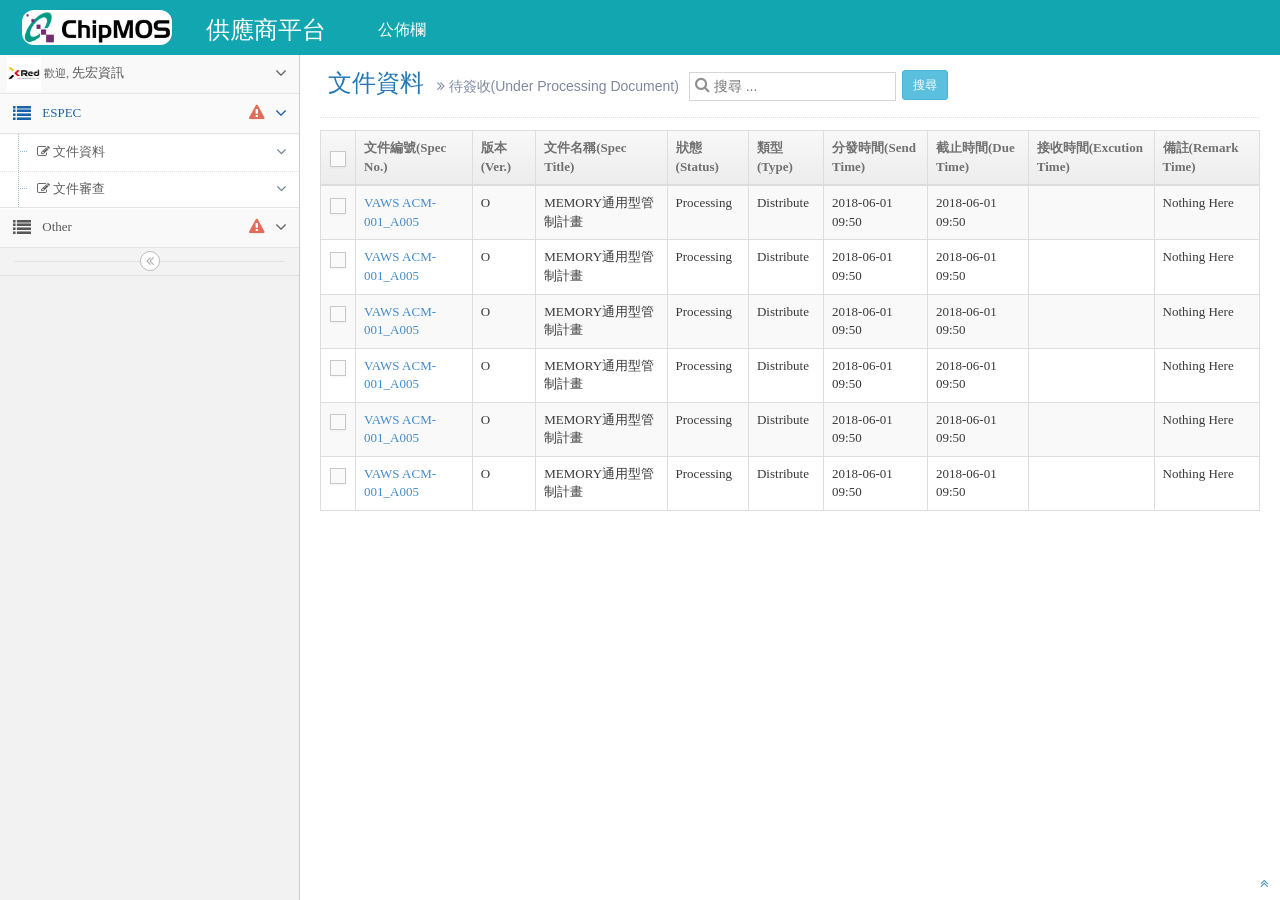
==== commit 3ea4391a: "20201218" ====
--- a/index.html
+++ b/index.html
@@ -33,14 +33,15 @@
 					<a href="#" class="navbar-brand">
 						<img src="assets/images/mark.png" alt="Chipmos" style="border-radius:12px" width="150" height="35" />
 					</a><!-- /.brand -->
-
-					
-						<h1 class="navbar-brand navbar-h1">供應商平台</h1>
-					
+					<h1 class="navbar-brand navbar-h1">供應商平台</h1>
+						<ul class="navbar-nav mr-auto" style="list-style:none; padding:18px 0 0 20px; font-size:16px; color: #FFF;">
+						  <li class="nav-item">
+							<span class="title">公佈欄</span>
+						  </li>
+						</ul>
 				</div><!-- /.navbar-header -->
 			</div><!-- /.container -->
 		</div>
-
 		<!-- SideBar -->
 		<div class="main-container" id="main-container">
 				<div class="sidebar" id="sidebar">
@@ -80,7 +81,7 @@
 							</ul>
 						</li>
 
-						<li>
+						<li class="open">
 							<a href="#" class="dropdown-toggle">
 								<i class="icon-list"></i>
 								<span class="menu-text"> ESPEC </span>
@@ -89,7 +90,7 @@
 								</span>
 								<b class="arrow icon-angle-down"></b>
 							</a>
-							<ul class="submenu">
+							<ul class="submenu" style="display: block;">
 								<li>
 									<a href="#" class="dropdown-toggle">
 										<span class="menu-text"><i class="icon-edit"></i> 文件資料 </span>
@@ -148,7 +149,7 @@
 
 						
 
-						<li>
+						<li >
 							<a href="#" class="dropdown-toggle">
 								<i class="icon-list"></i>
 								<span class="menu-text"> Other </span>
--- a/assets/css/ace.min.css
+++ b/assets/css/ace.min.css
@@ -1386,7 +1386,7 @@
 }
 
 .navbar .navbar-h1 {
-    margin: 10px 0 0 10px;
+    margin: 10px 20px 0 10px;
 }
 
 .navbar .navbar-brand:hover,
@@ -5463,27 +5463,6 @@
     border-color: #EEE
 }
 
-.ace-file-input input[type=file] {
-    width   : 100% \0/;
-    height  : 30px \0/;
-    position: absolute \0/;
-    z-index : 1 \0/;
-    filter  : alpha(opacity=0);
-    cursor  : pointer \0/
-}
-
-.ace-file-input input[type=file]:hover+.file-label {
-    border-color: #f59942 \0/
-}
-
-.ace-file-multiple input[type=file] {
-    height: 100%\0/
-}
-
-.ace-file-input .remove {
-    z-index: 2\0/
-}
-
 .form-group select,
 .form-group textarea,
 .form-group input[type="text"],
